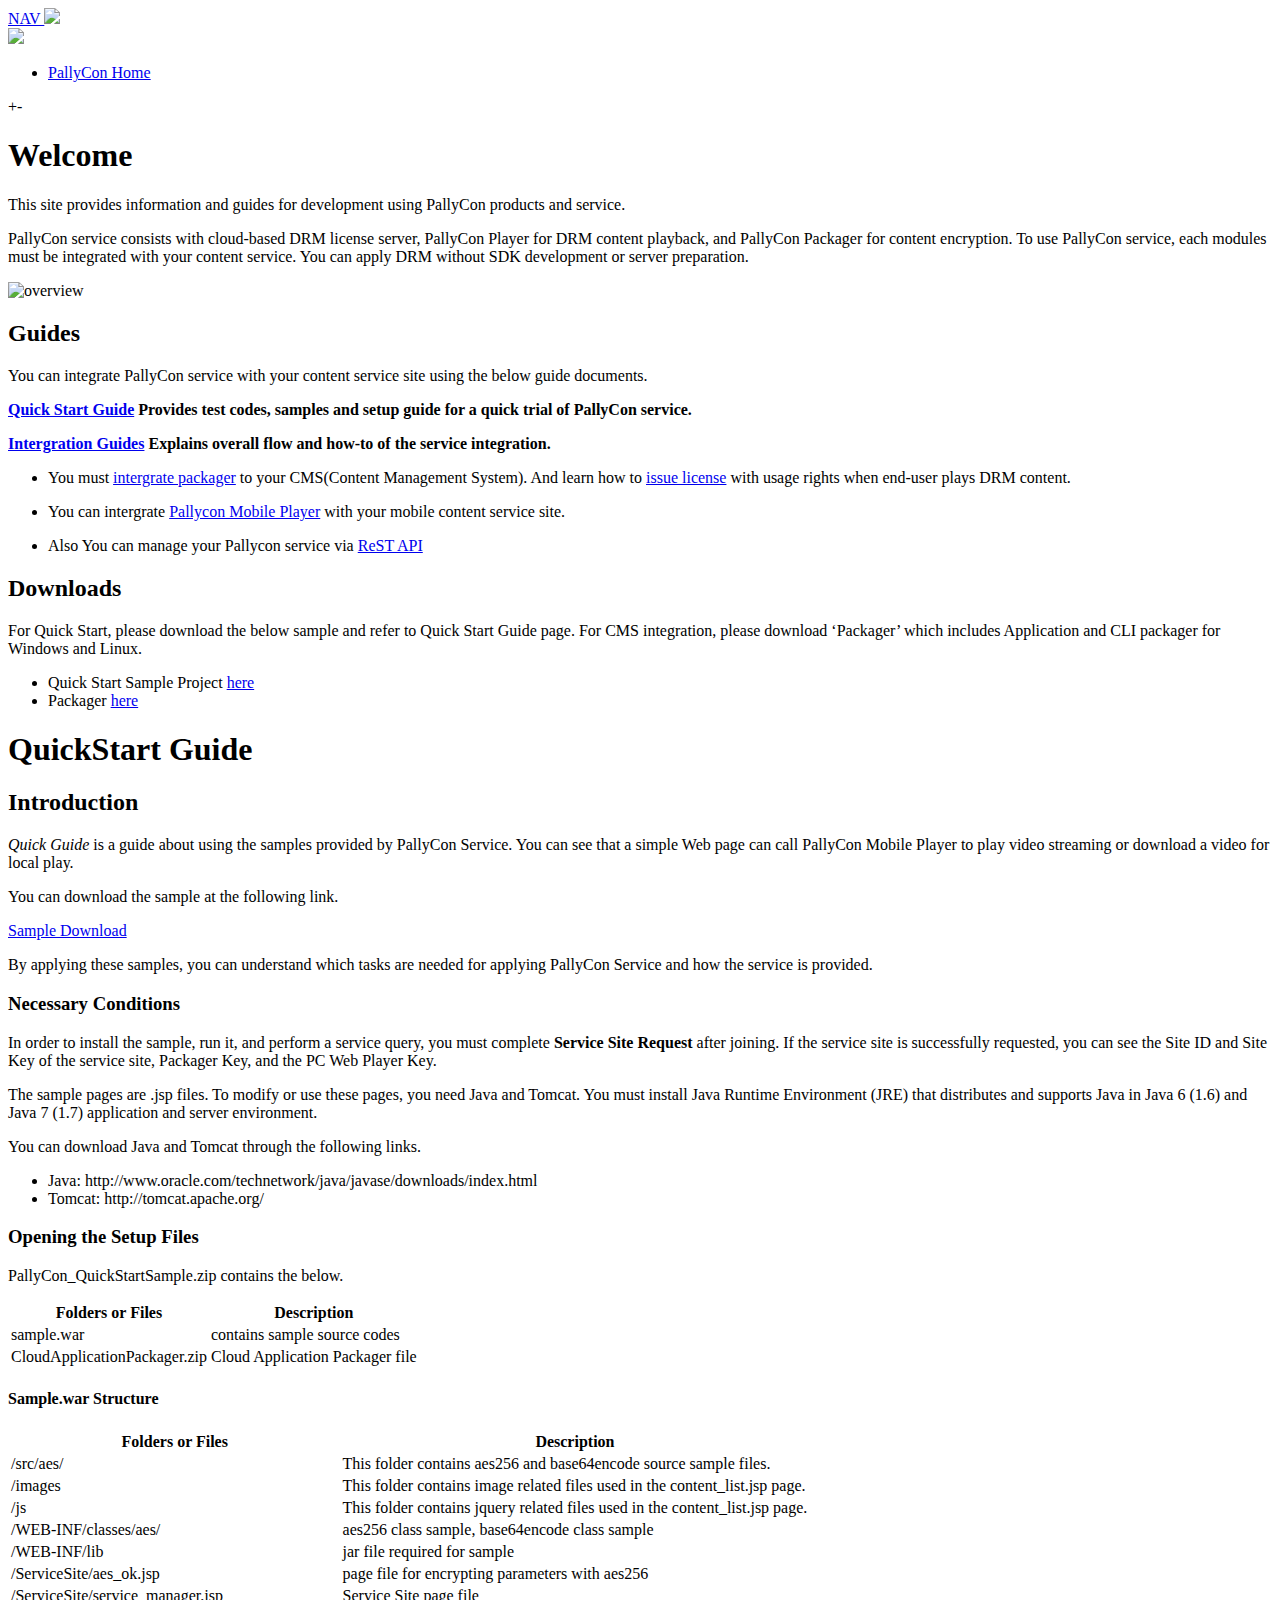
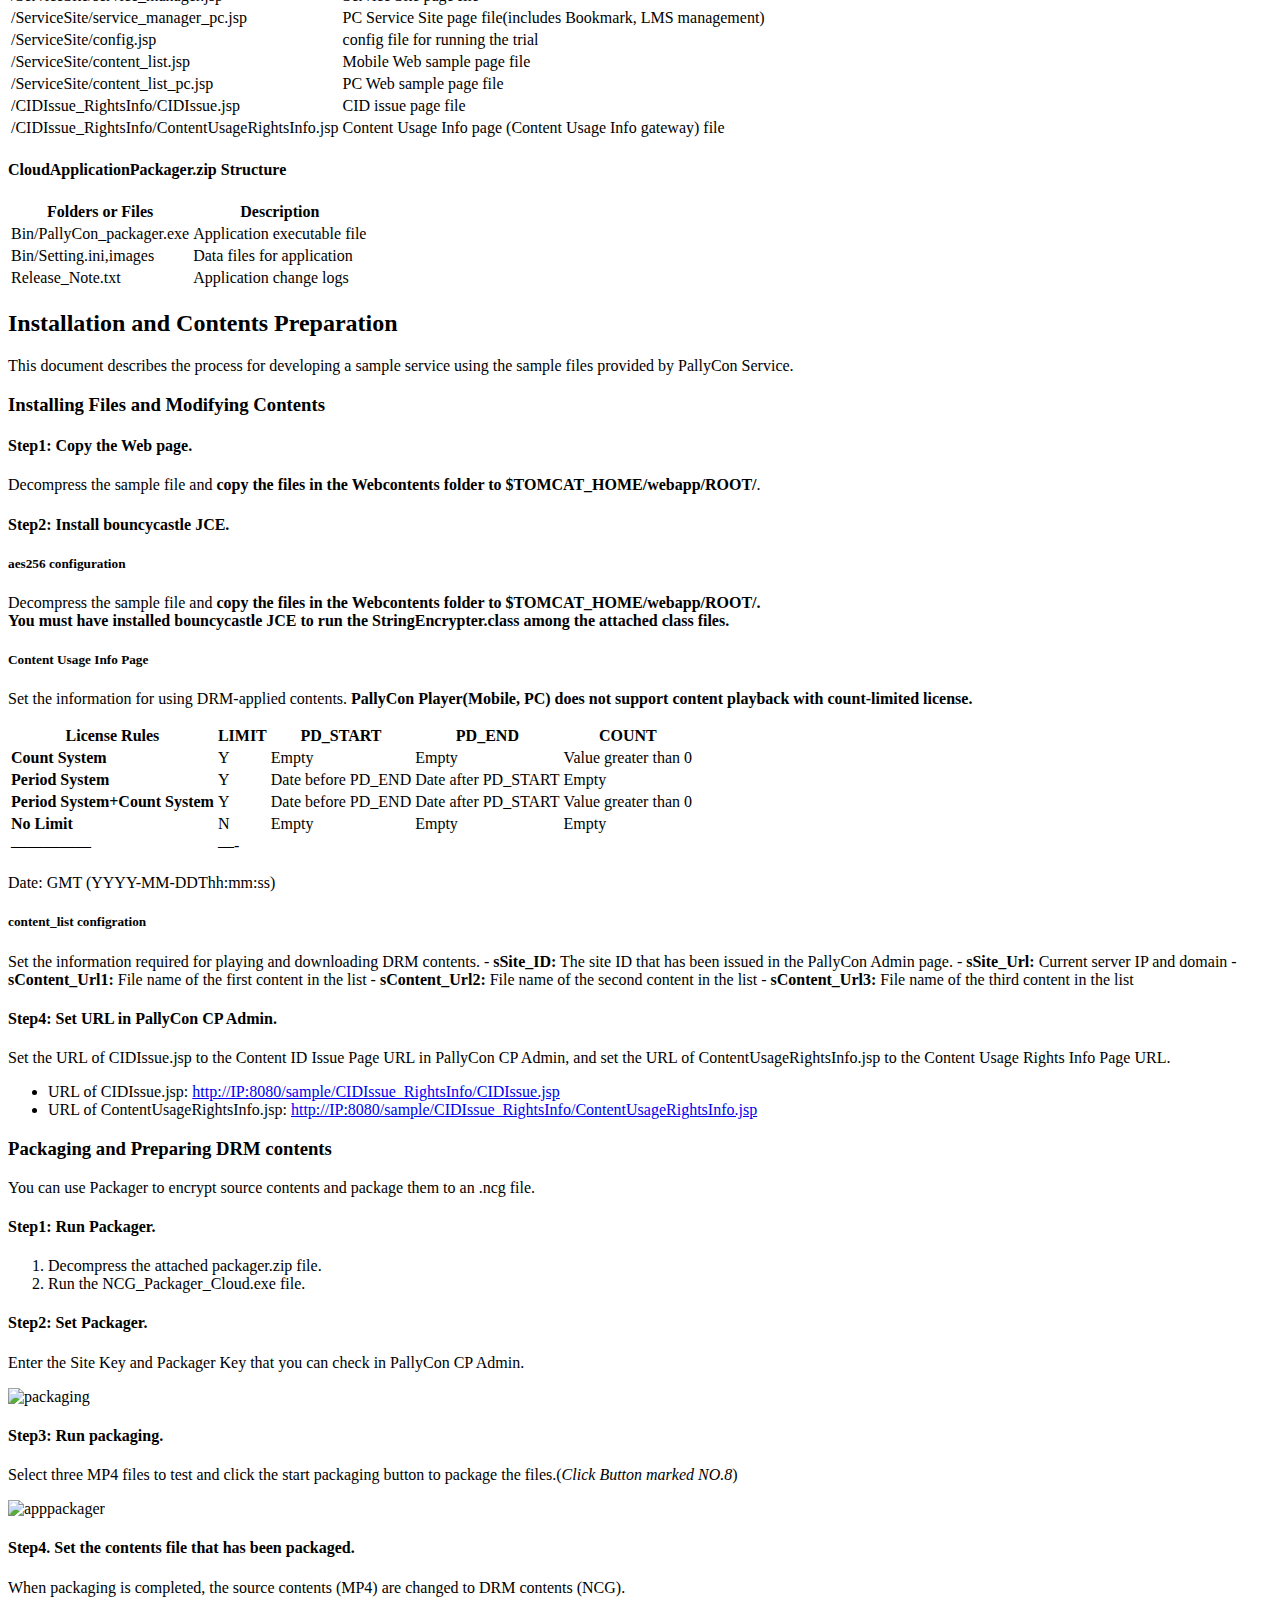
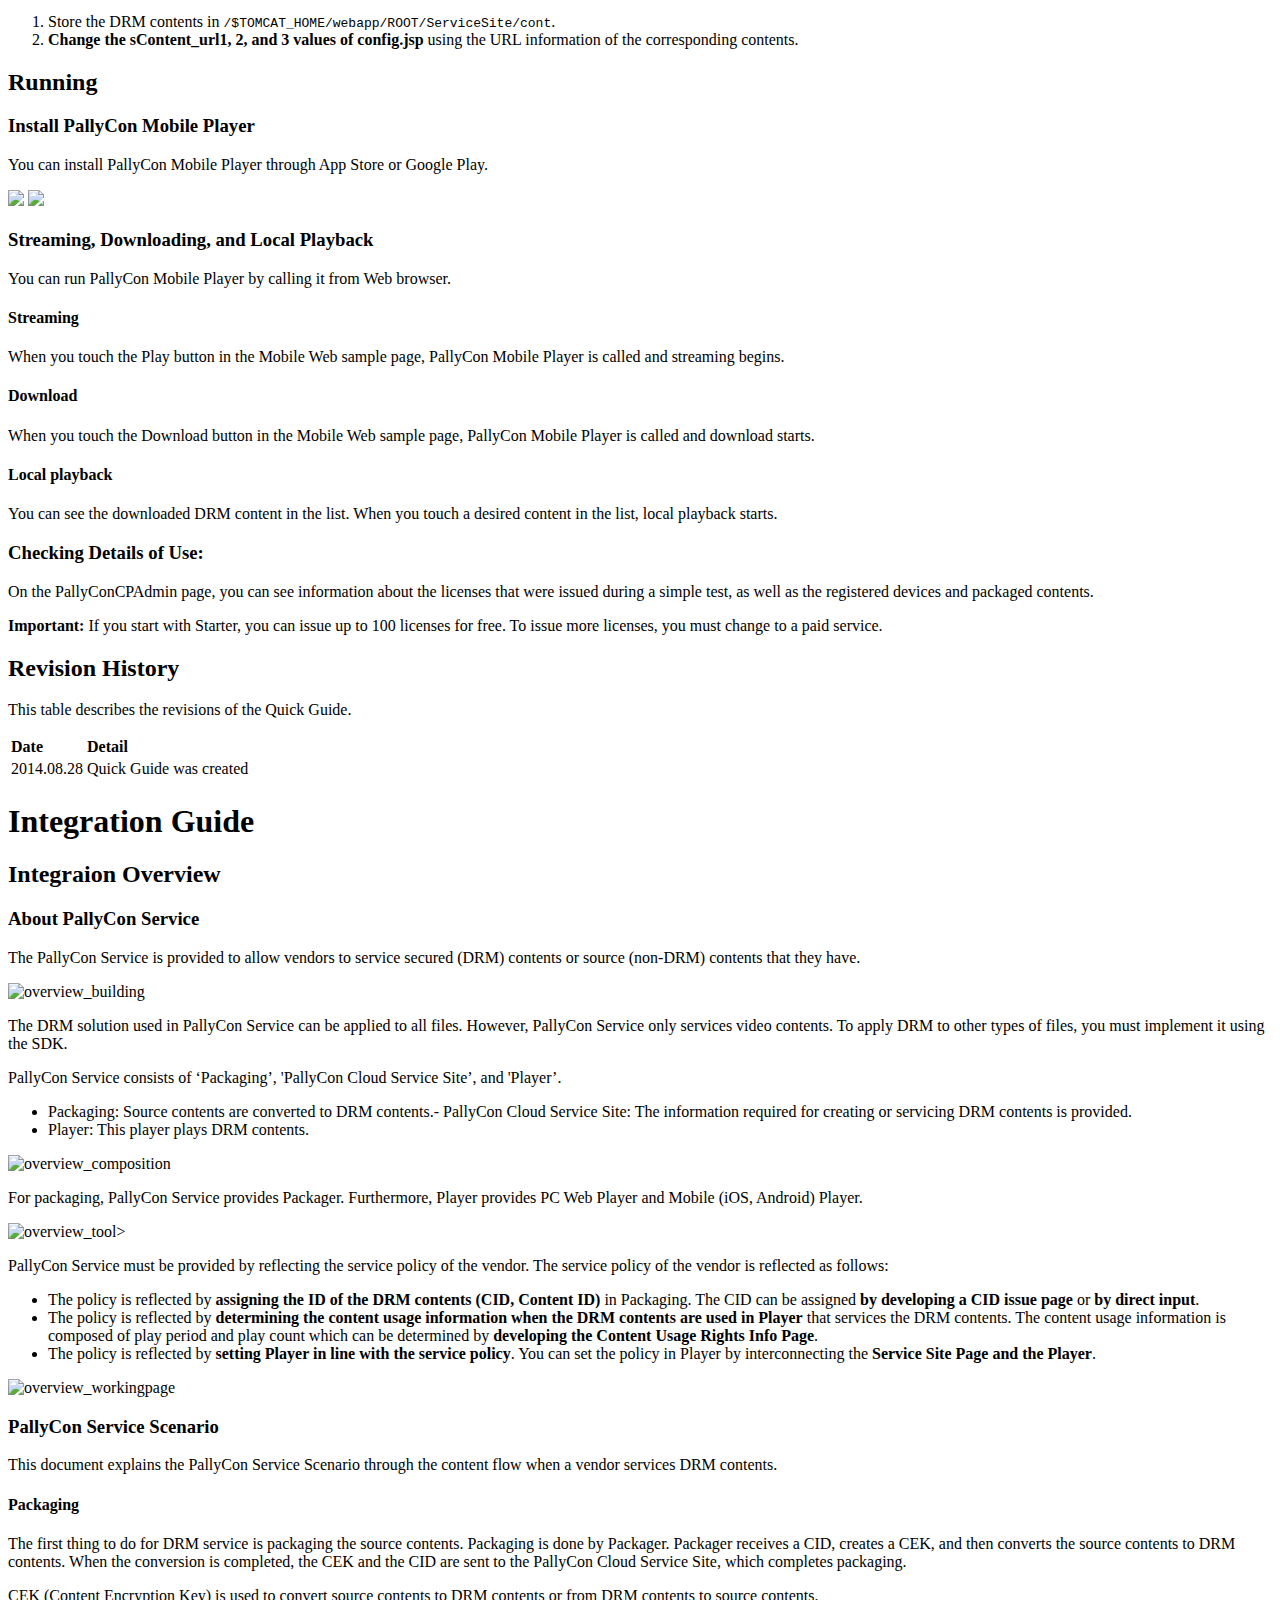
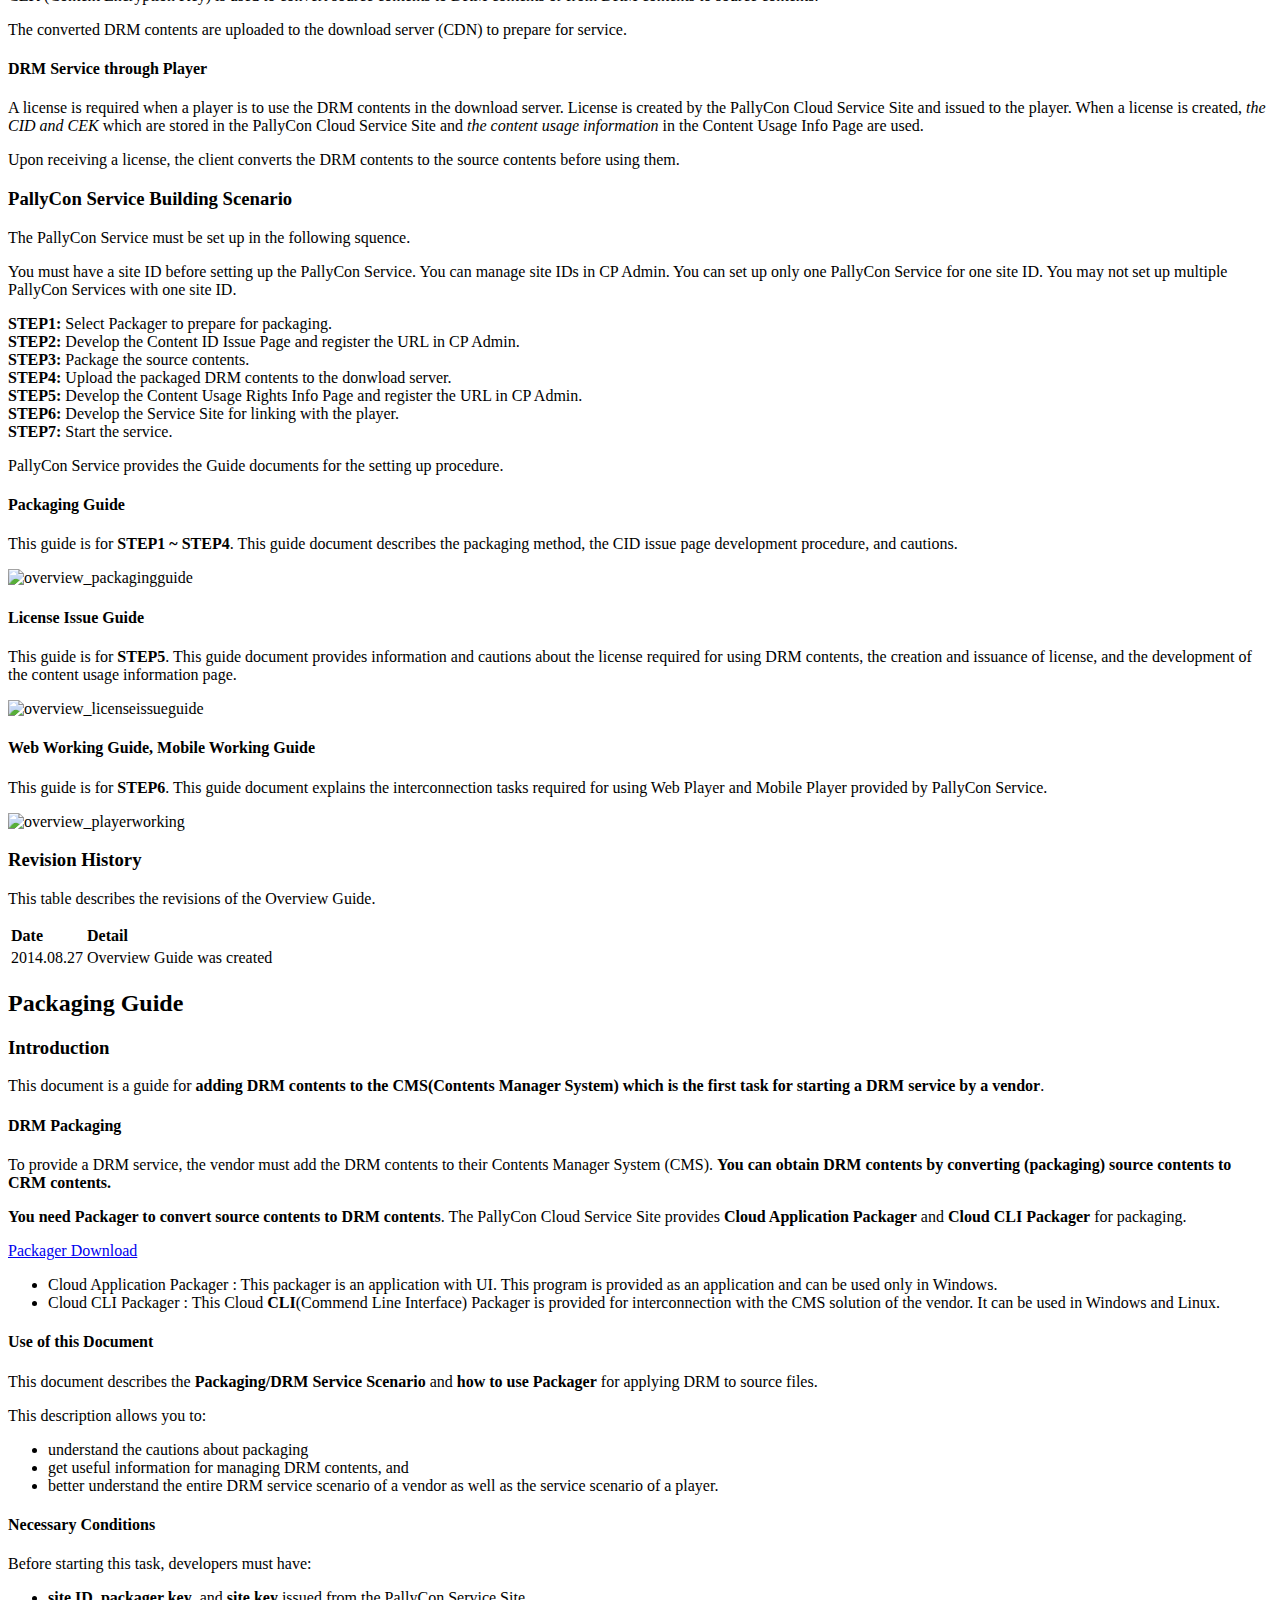
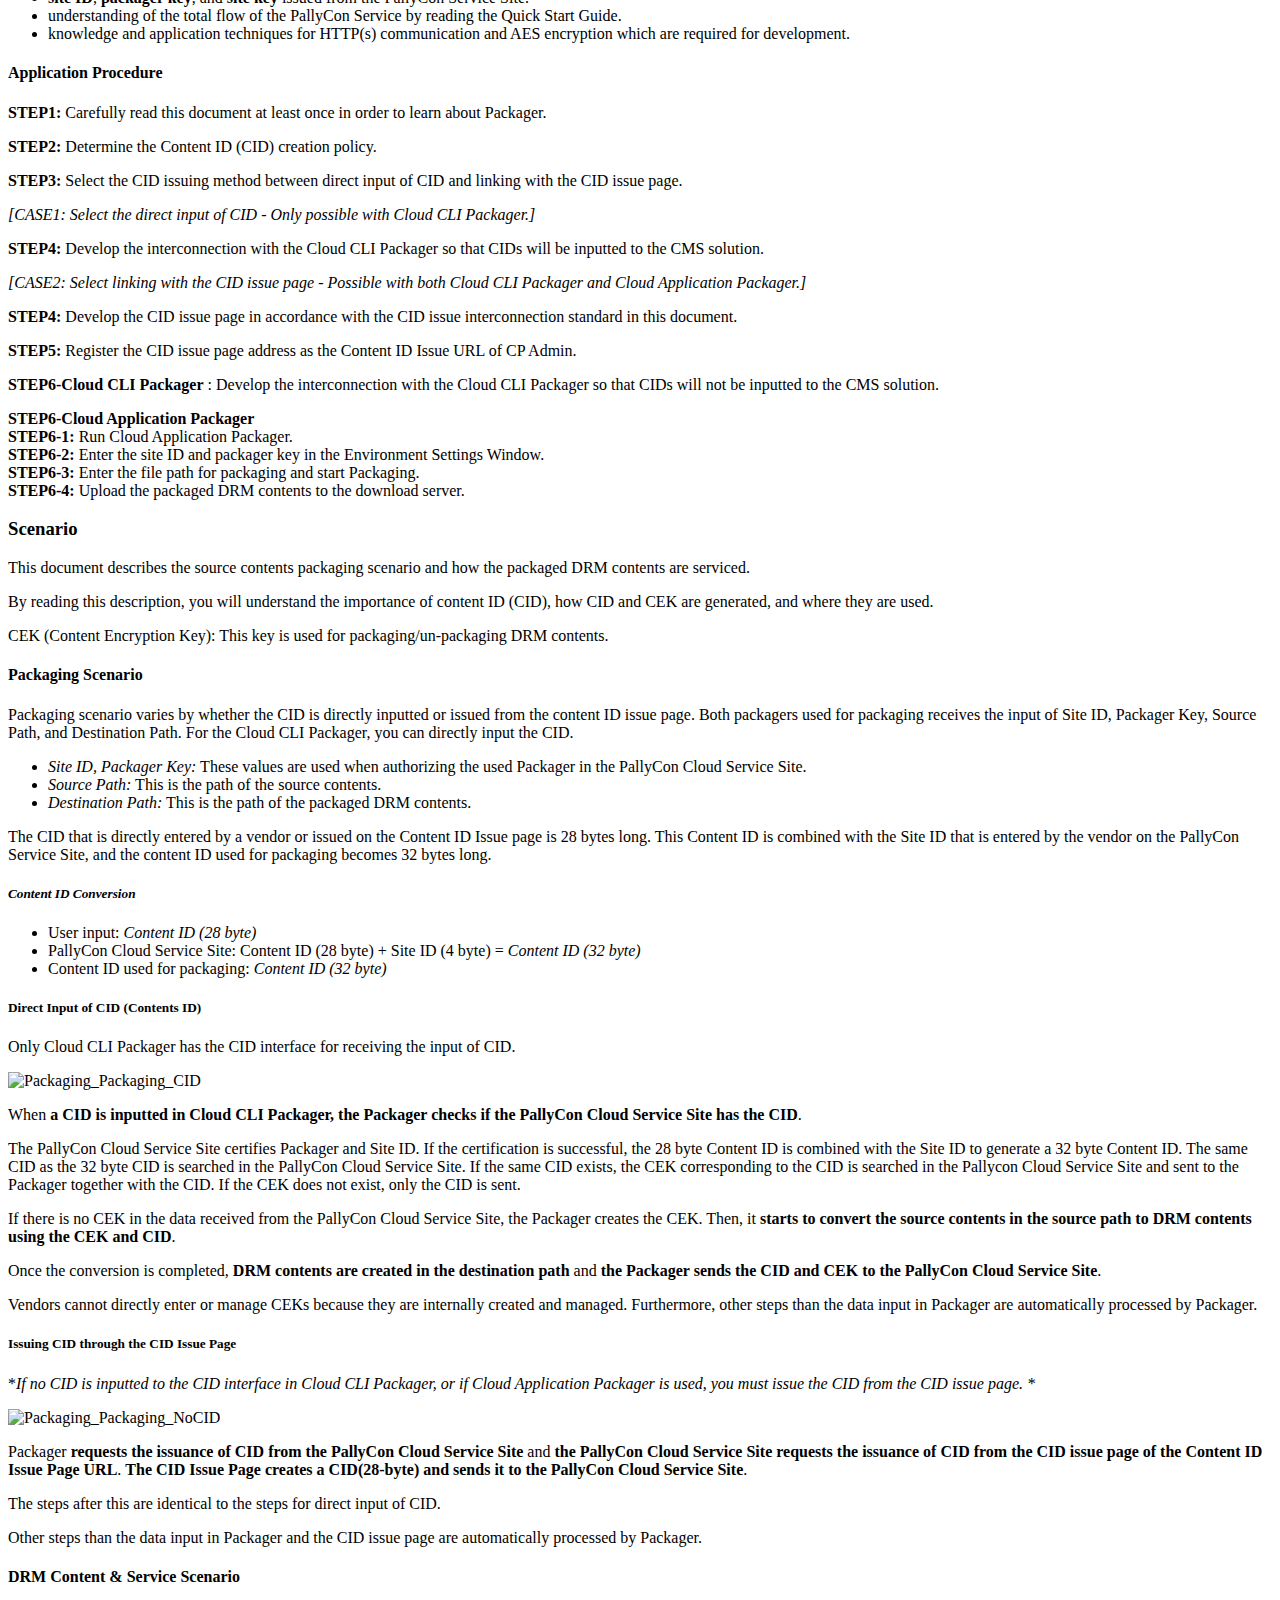
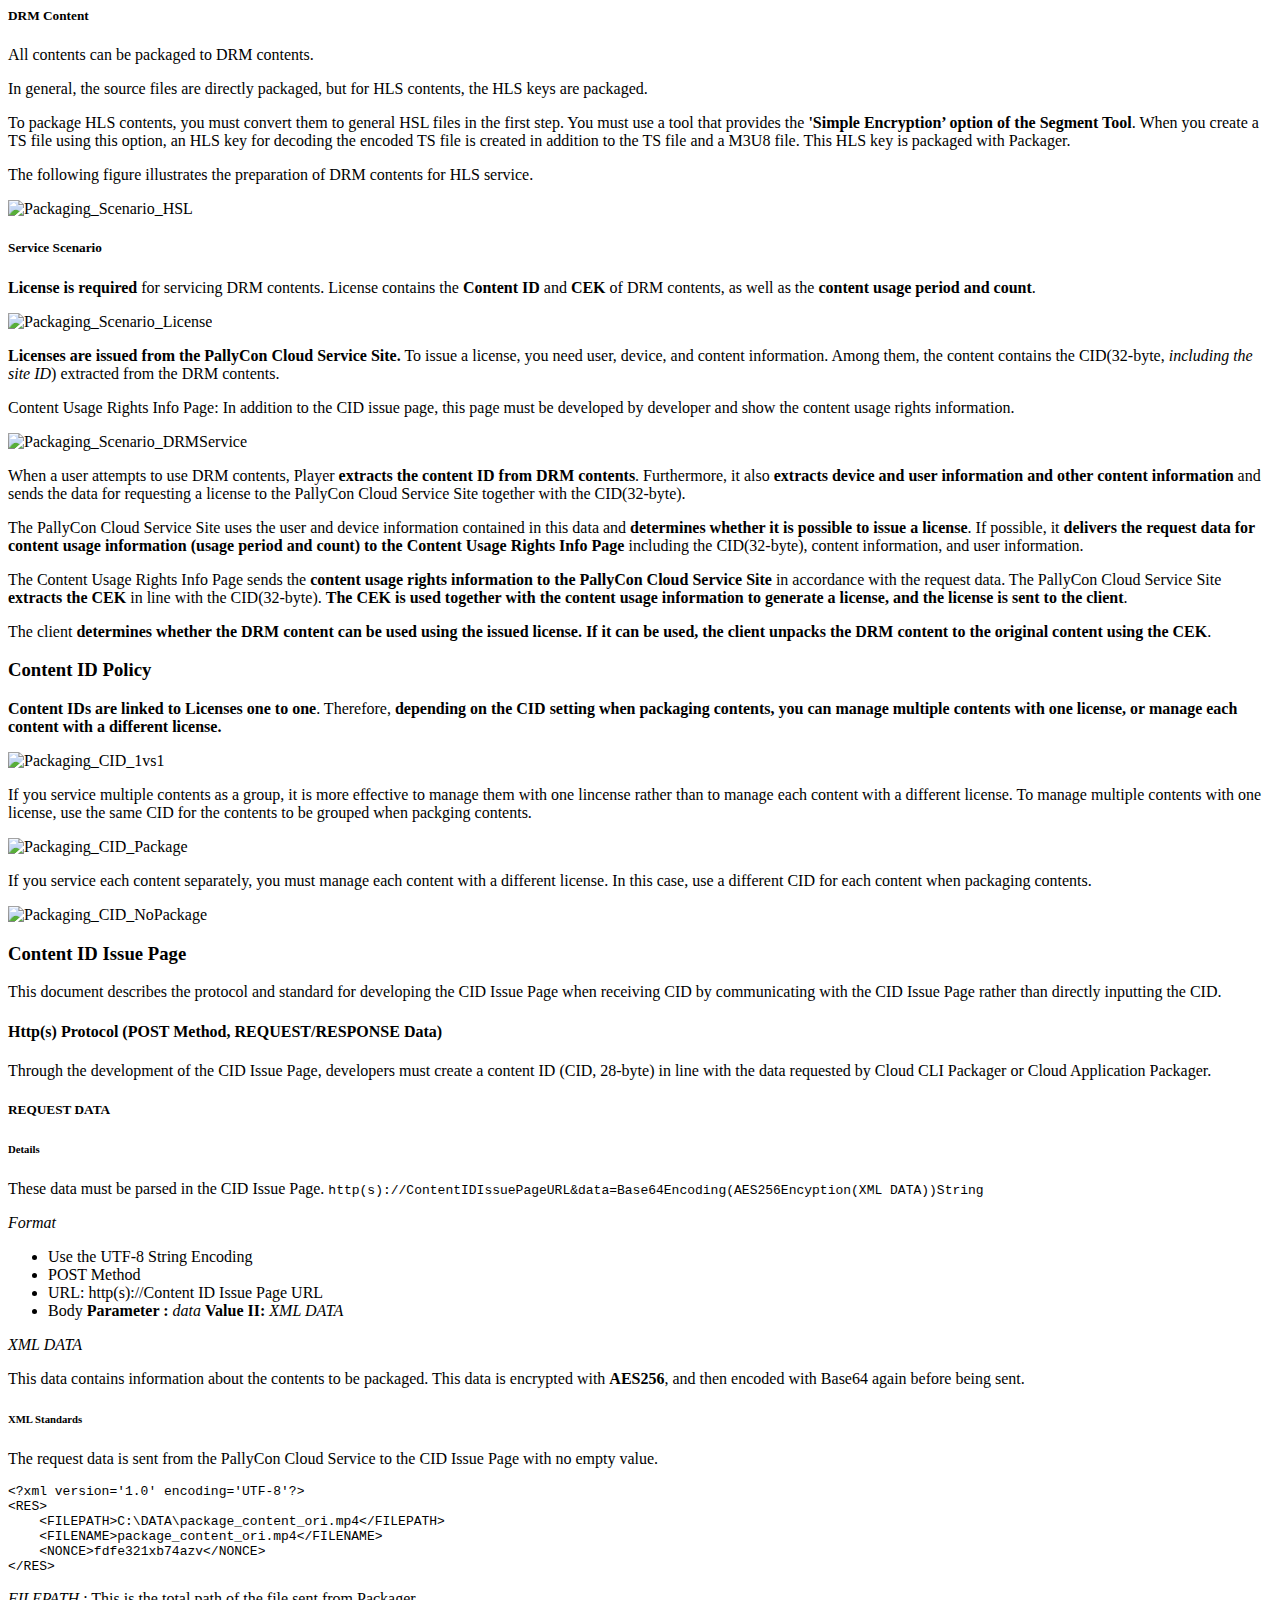
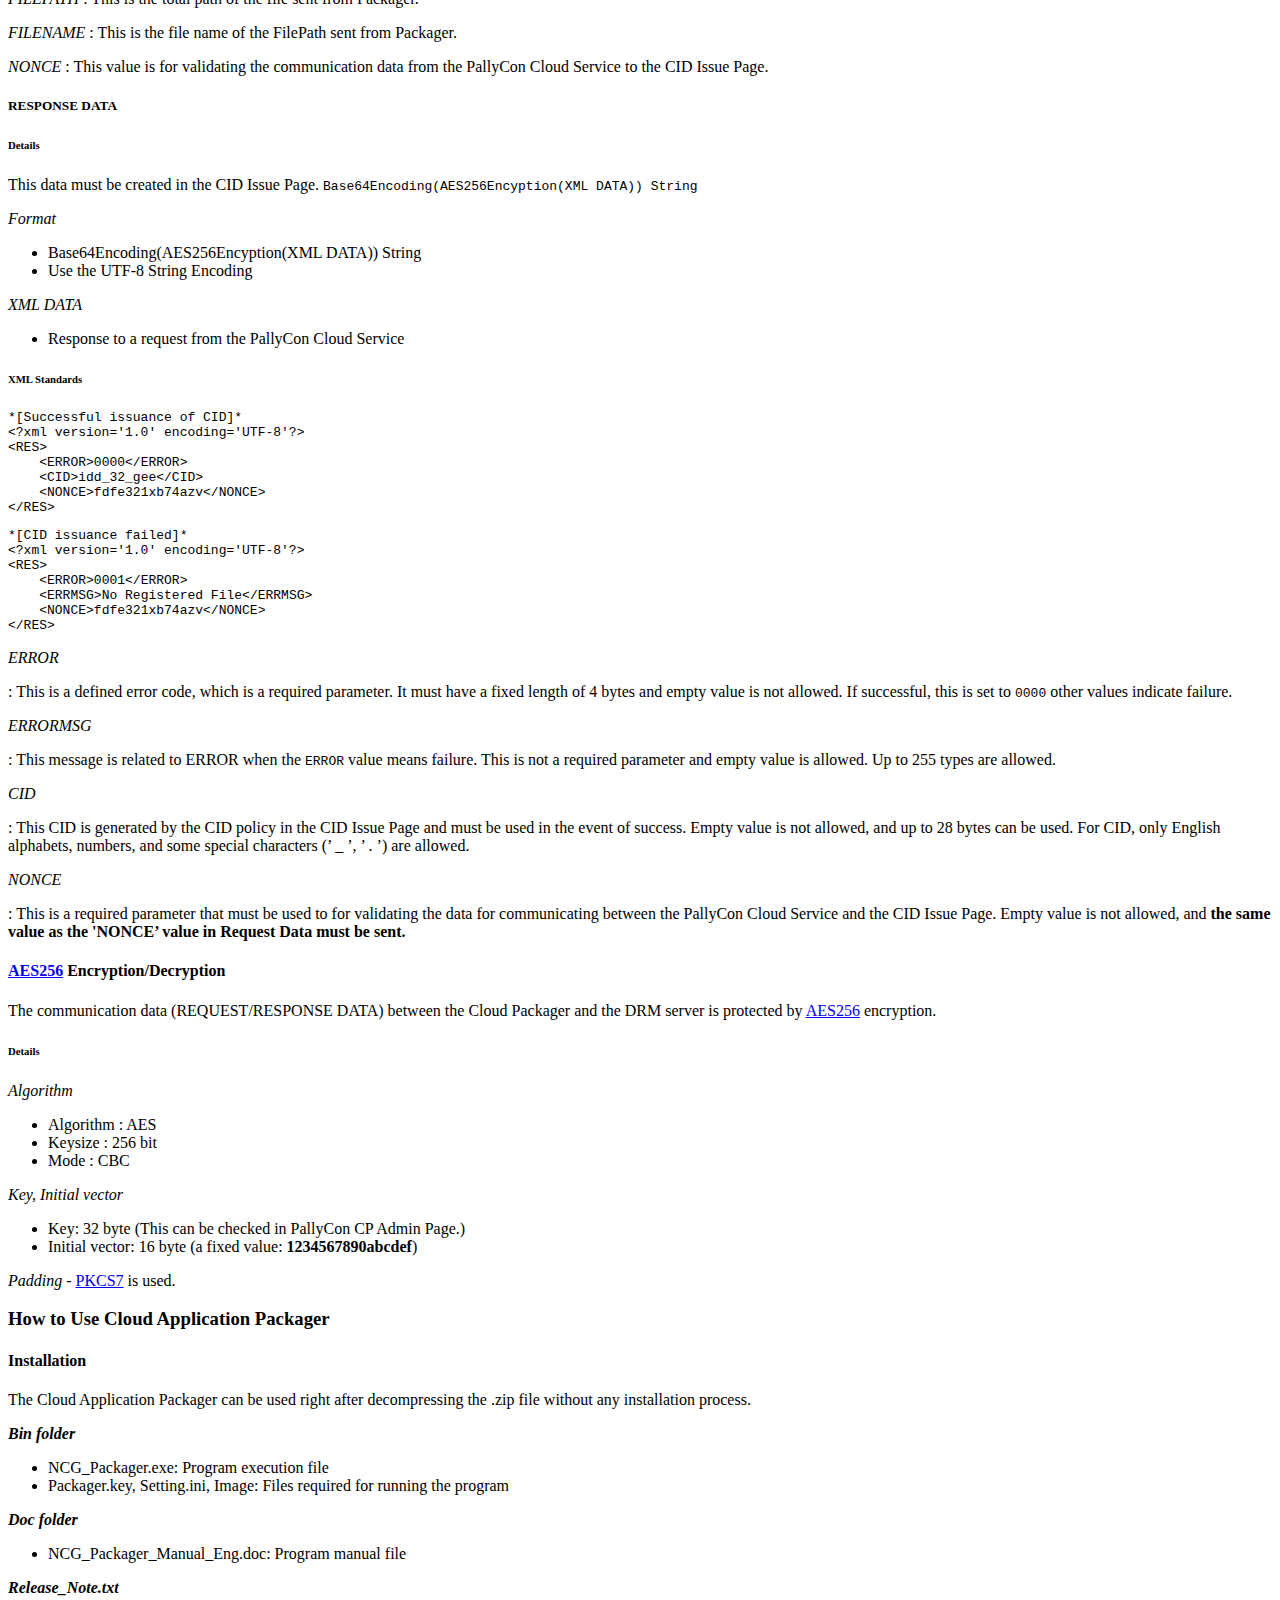
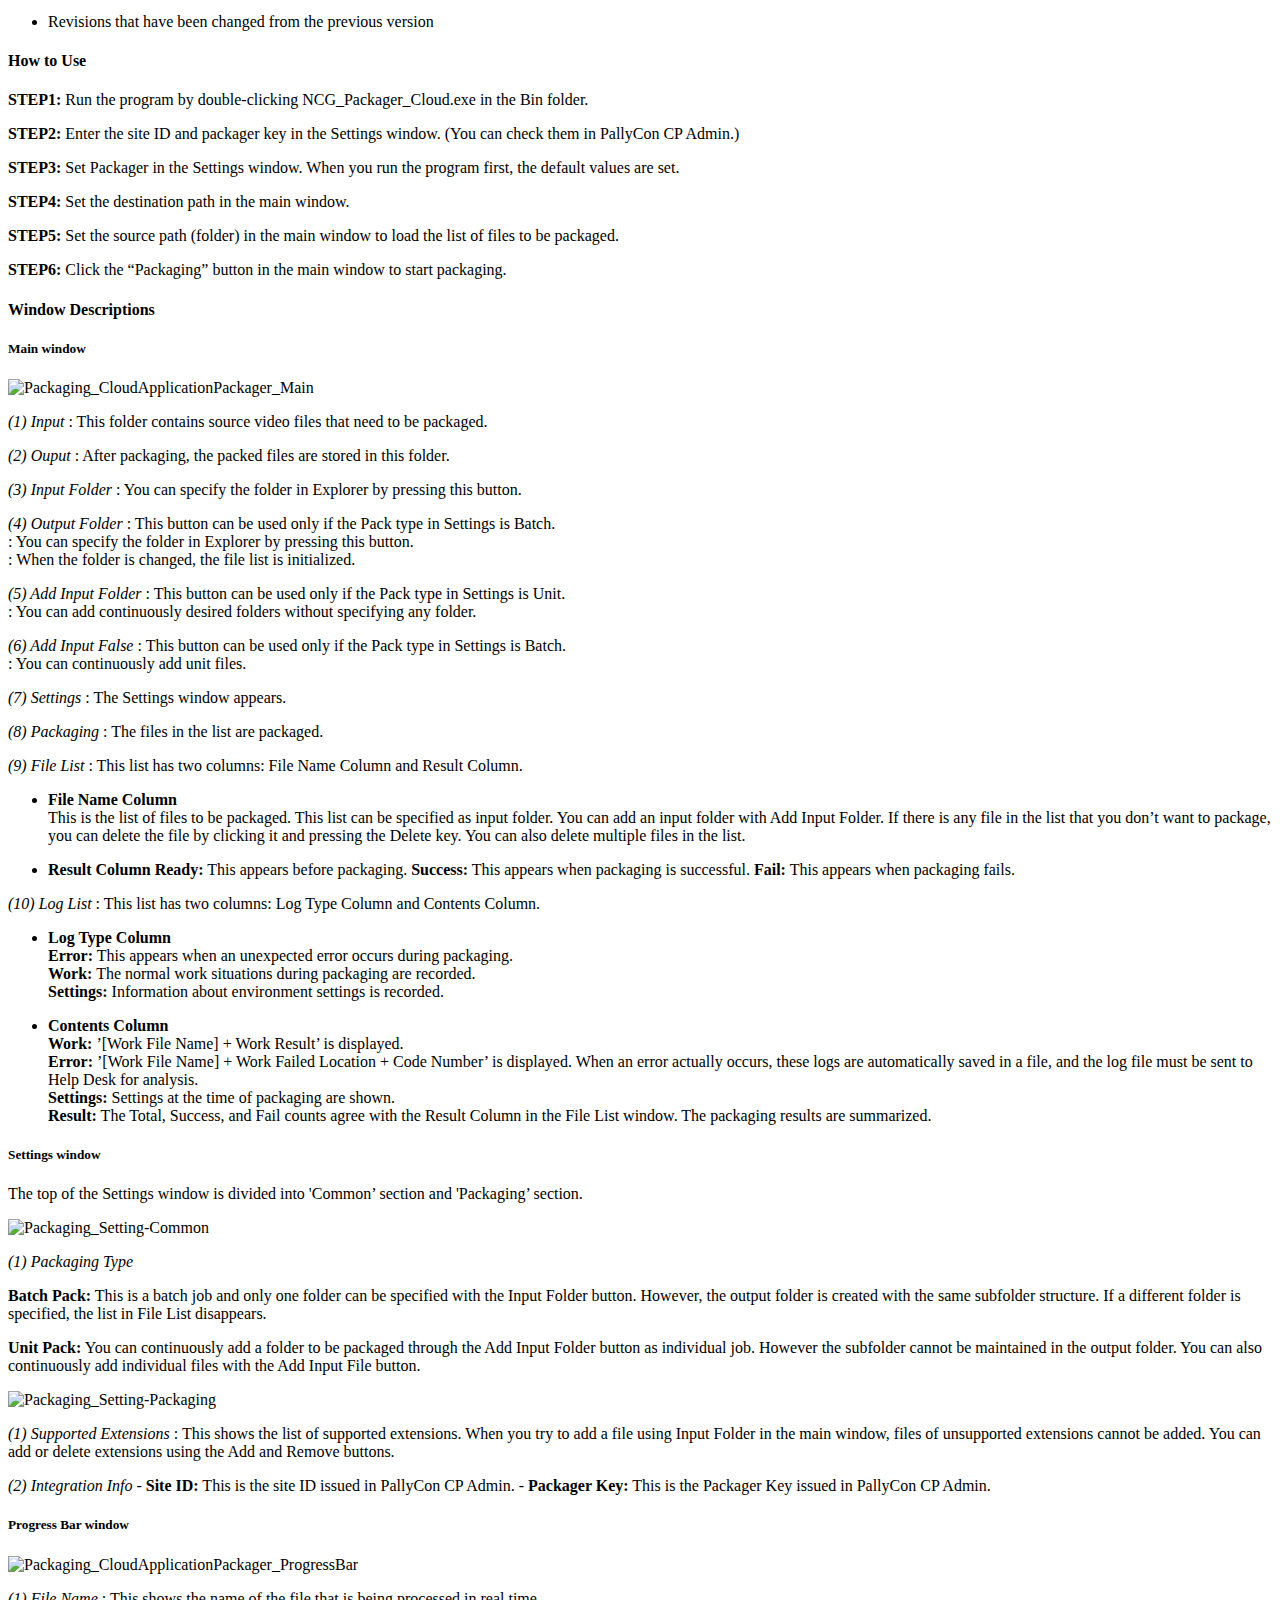
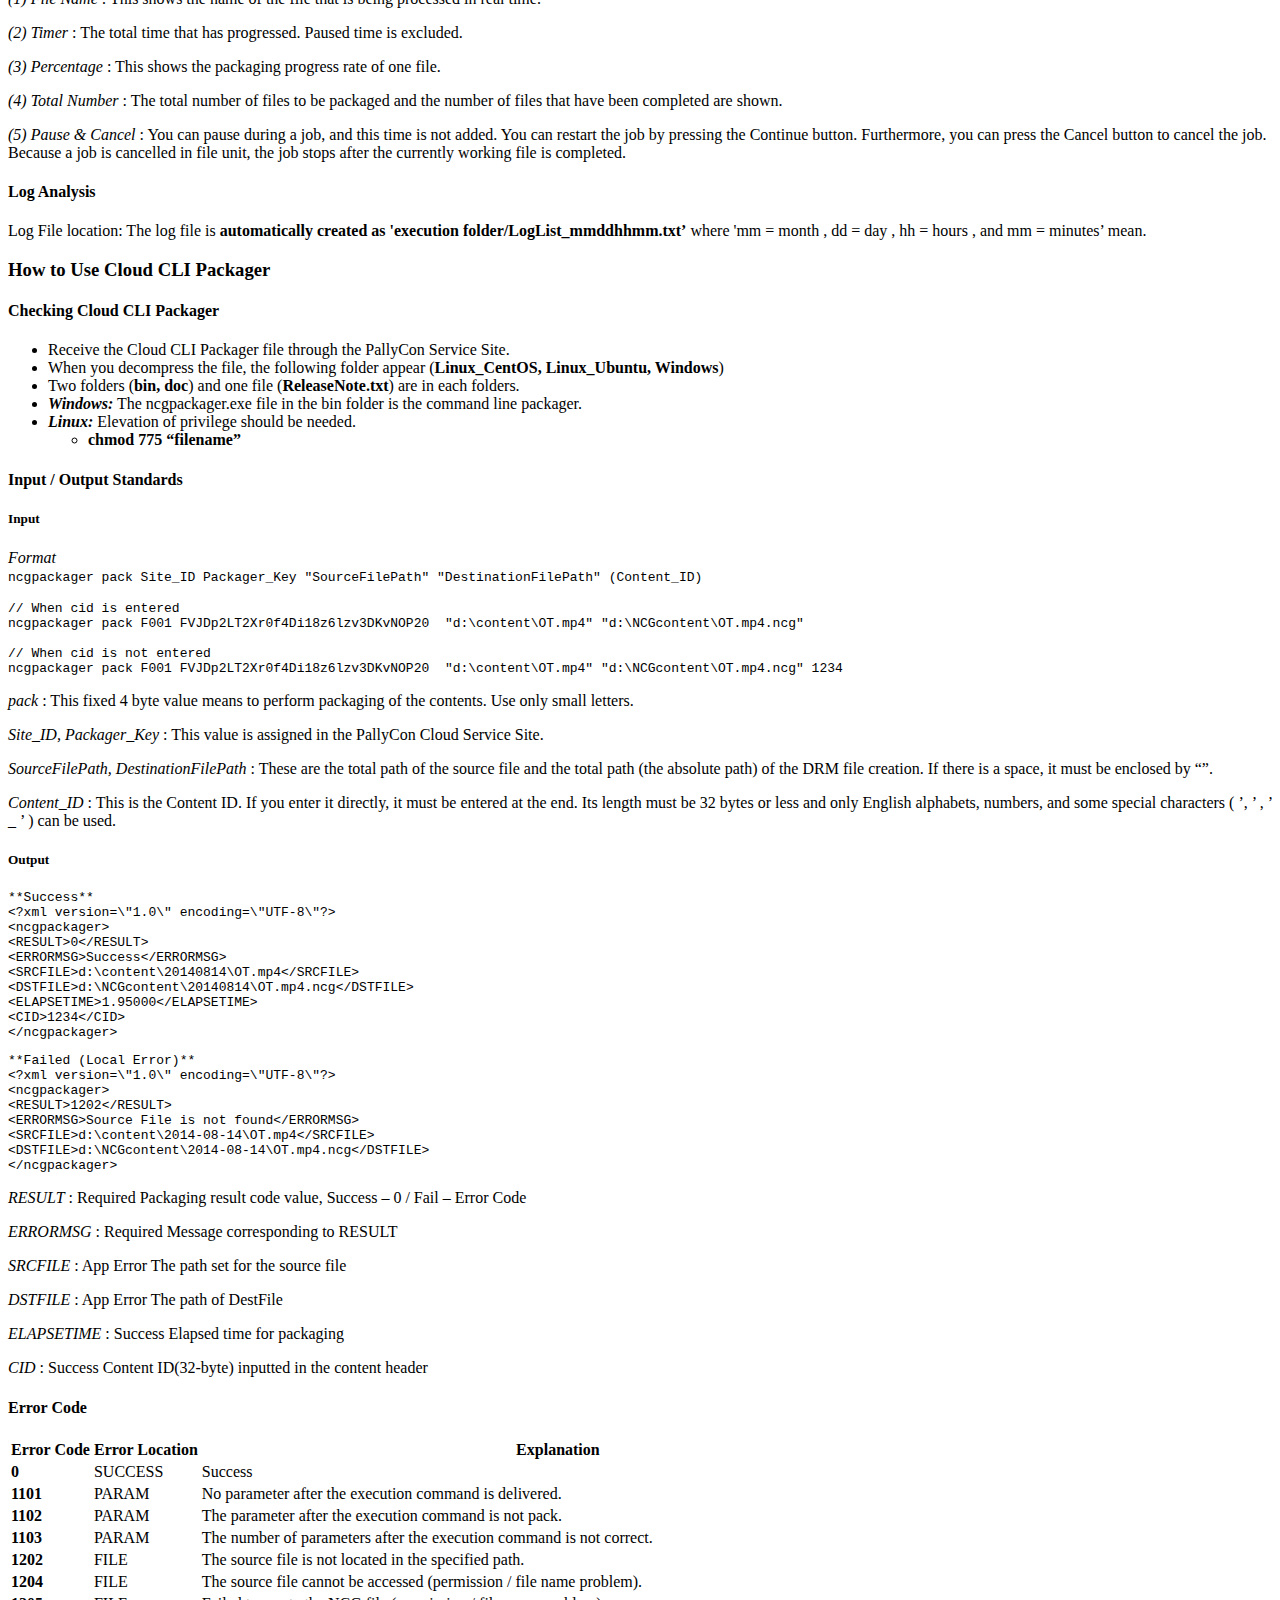
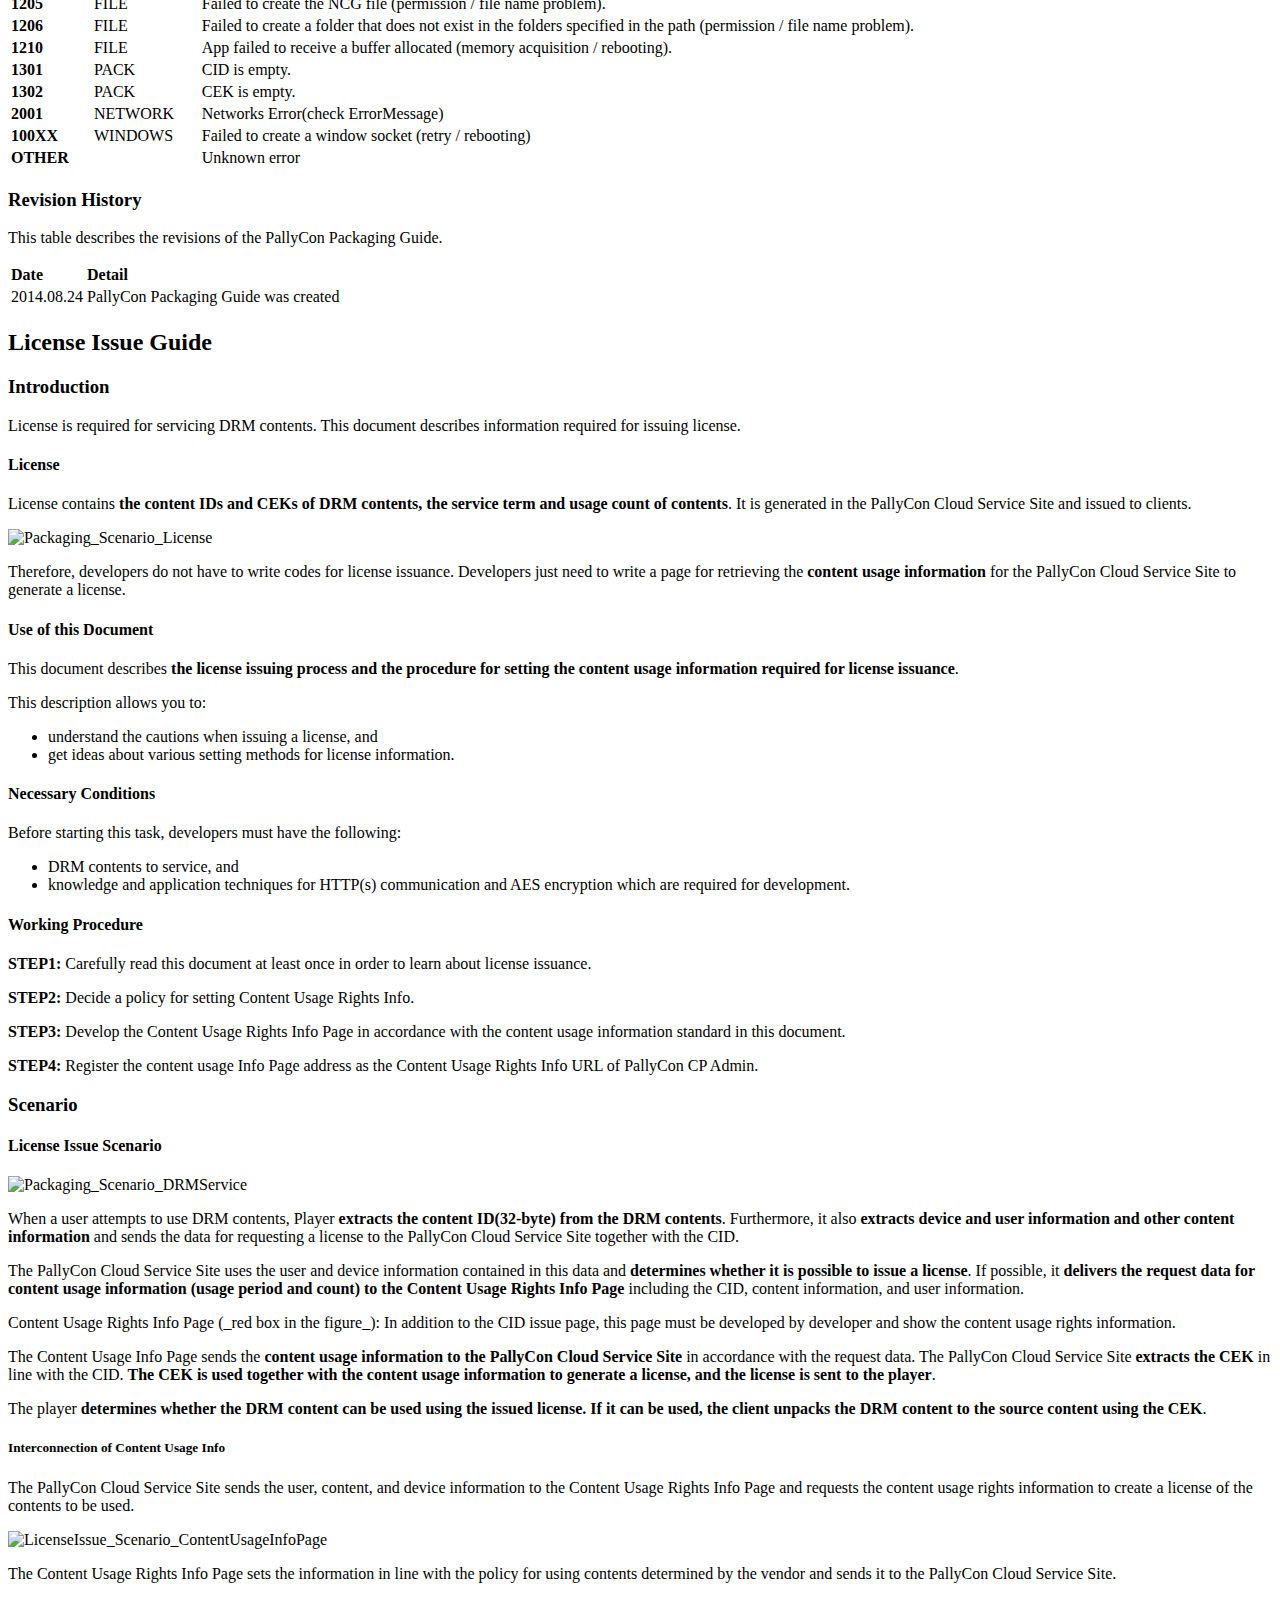
==== en/index.html @ c4358932 "Site updated to 80c2a2b" ====
<!doctype html>
<html>
  <head>
    <meta charset="utf-8">
    <meta content="IE=edge,chrome=1" http-equiv="X-UA-Compatible">
    <meta name="viewport" content="width=device-width, initial-scale=1, maximum-scale=1">
    <title>PallyCon Books</title>

    <link href="../stylesheets/screen.css" rel="stylesheet" type="text/css" media="screen" />
    <link href="../stylesheets/print.css" rel="stylesheet" type="text/css" media="print" />
    <script src="https://ajax.googleapis.com/ajax/libs/jquery/1.11.0/jquery.min.js"></script>
      <script src="../javascripts/all_nosearch.js" type="text/javascript"></script>

  </head>

  <body class="en en_index">
    <a href="#" id="nav-button">
      <span>
        NAV
        <img src="../images/navbar.png" />
      </span>
    </a>
    <div class="tocify-wrapper">
      <a href="#"> <img src="../images/logo.png" /></a>
      <div id="toc">
      </div>
        <ul class="toc-footer">
            <li><a href='http://www.pallycon.com'>PallyCon Home</a></li>
        </ul>
      +-
    </div>
    <div class="page-wrapper">
      <div class="dark-box"></div>
      <div class="content">
        
          <h1 id='welcome'>Welcome</h1>
<p>This site provides information and guides for development using PallyCon products and service.</p>

<p>PallyCon service consists with cloud-based DRM license server, PallyCon Player for DRM content playback, and PallyCon Packager for content encryption. To use PallyCon service, each modules must be integrated with your content service. You can apply DRM without SDK development or server preparation.</p>

<p><img alt="overview" src="../images/overview_diagram_eng.jpg" /></p>
<h2 id='guides'>Guides</h2>
<p>You can integrate PallyCon service with your content service site using the below guide documents.</p>

<p><strong><a href="#quick-start-guide">Quick Start Guide</a> Provides test codes, samples and setup guide for a quick trial of PallyCon service.</strong> </p>

<p><strong><a href="#intergration-overview">Intergration Guides</a> Explains overall flow and how-to of the service integration.</strong> </p>

<ul>
<li><p>You must <a href="#packaging-guide">intergrate packager</a> to your CMS(Content Management System). And learn how to <a href="#license-issue-guide">issue license</a> with usage rights when end-user plays DRM content. </p></li>
<li><p>You can intergrate <a href="#mobile-player-guide">Pallycon Mobile Player</a> with your mobile content service site.</p></li>
<li><p>Also You can manage your Pallycon service via <a href="#rest-api-guide">ReST API</a>  </p></li>
</ul>
<h2 id='downloads'>Downloads</h2>
<p>For Quick Start, please download the below sample and refer to Quick Start Guide page.
For CMS integration, please download &lsquo;Packager&rsquo; which includes Application and CLI packager for Windows and Linux.</p>

<ul>
<li>Quick Start Sample Project <a href="http://www.pallycon.com/developer/PallyCon_QuickStartSample.zip">here</a></li>
<li>Packager <a href="http://www.pallycon.com/developer/PallyCon_Packager.zip">here</a></li>
</ul>

          <h1 id='quickstart-guide'>QuickStart Guide</h1><h2 id='introduction'>Introduction</h2>
<p><em>Quick Guide</em> is a guide about using the samples provided by PallyCon Service. You can see that a simple Web page can call PallyCon Mobile Player to play video streaming or download a video for local play. </p>

<p>You can download the sample at the following link.</p>

<p><i class="icon-folder-open"></i> <a href="http://www.pallycon.com/developer/PallyCon_QuickStartSample.zip">Sample Download</a></p>

<p>By applying these samples, you can understand which tasks are needed for applying PallyCon Service and how the service is provided. </p>
<h3 id='necessary-conditions'>Necessary Conditions</h3>
<p>In order to install the sample, run it, and perform a service query, you must complete <strong>Service Site Request</strong> after joining. If the service site is successfully requested, you can see the Site ID and Site Key of the service site, Packager Key, and the PC Web Player Key. </p>

<p>The sample pages are .jsp files. To modify or use these pages, you need Java and Tomcat. 
You must install Java Runtime Environment (JRE) that distributes and supports Java in Java 6 (1.6) and Java 7 (1.7) application and server environment.</p>

<p>You can download Java and Tomcat through the following links.</p>

<ul>
<li>Java: http://www.oracle.com/technetwork/java/javase/downloads/index.html</li>
<li>Tomcat: http://tomcat.apache.org/ </li>
</ul>
<h3 id='opening-the-setup-files'>Opening the Setup Files</h3>
<p>PallyCon_QuickStartSample.zip contains the below.</p>

<table><thead>
<tr>
<th>Folders or Files</th>
<th>Description</th>
</tr>
</thead><tbody>
<tr>
<td>sample.war</td>
<td>contains sample source codes</td>
</tr>
<tr>
<td>CloudApplicationPackager.zip</td>
<td>Cloud Application Packager file</td>
</tr>
</tbody></table>
<h4 id='sample-war-structure'>Sample.war Structure</h4>
<table><thead>
<tr>
<th>Folders or Files</th>
<th>Description</th>
</tr>
</thead><tbody>
<tr>
<td>/src/aes/</td>
<td>This folder contains aes256 and base64encode source sample files.</td>
</tr>
<tr>
<td>/images</td>
<td>This folder contains image related files used in the content_list.jsp page.</td>
</tr>
<tr>
<td>/js</td>
<td>This folder contains jquery related files used in the content_list.jsp page.</td>
</tr>
<tr>
<td>/WEB-INF/classes/aes/</td>
<td>aes256 class sample, base64encode class sample</td>
</tr>
<tr>
<td>/WEB-INF/lib</td>
<td>jar file required for sample</td>
</tr>
<tr>
<td>/ServiceSite/aes_ok.jsp</td>
<td>page file for encrypting parameters with aes256</td>
</tr>
<tr>
<td>/ServiceSite/service_manager.jsp</td>
<td>Service Site page file</td>
</tr>
<tr>
<td>/ServiceSite/service_manager_pc.jsp</td>
<td>PC Service Site page file(includes Bookmark, LMS management)</td>
</tr>
<tr>
<td>/ServiceSite/config.jsp</td>
<td>config file for running the trial</td>
</tr>
<tr>
<td>/ServiceSite/content_list.jsp</td>
<td>Mobile Web sample page file</td>
</tr>
<tr>
<td>/ServiceSite/content_list_pc.jsp</td>
<td>PC Web sample page file</td>
</tr>
<tr>
<td>/CIDIssue_RightsInfo/CIDIssue.jsp</td>
<td>CID issue page file</td>
</tr>
<tr>
<td>/CIDIssue_RightsInfo/ContentUsageRightsInfo.jsp</td>
<td>Content Usage Info page (Content Usage Info gateway) file</td>
</tr>
</tbody></table>
<h4 id='cloudapplicationpackager-zip-structure'>CloudApplicationPackager.zip Structure</h4>
<table><thead>
<tr>
<th>Folders or Files</th>
<th>Description</th>
</tr>
</thead><tbody>
<tr>
<td>Bin/PallyCon_packager.exe</td>
<td>Application executable file</td>
</tr>
<tr>
<td>Bin/Setting.ini,images</td>
<td>Data files for application</td>
</tr>
<tr>
<td>Release_Note.txt</td>
<td>Application change logs</td>
</tr>
</tbody></table>
<h2 id='installation-and-contents-preparation'>Installation and Contents Preparation</h2>
<p>This document describes the process for developing a sample service using the sample files provided by PallyCon Service. </p>
<h3 id='installing-files-and-modifying-contents'>Installing Files and Modifying Contents</h3><h4 id='step1-copy-the-web-page-'>Step1: Copy the Web page.</h4>
<p>Decompress the sample file and <strong>copy the files in the Webcontents folder to $TOMCAT_HOME/webapp/ROOT/</strong>. </p>
<h4 id='step2-install-bouncycastle-jce-'>Step2: Install bouncycastle JCE.</h4><h5 id='aes256-configuration'>aes256 configuration</h5>
<p>Decompress the sample file and <strong>copy the files in the Webcontents folder to $TOMCAT_HOME/webapp/ROOT/.</strong><br>
<strong>You must have installed bouncycastle JCE to run the StringEncrypter.class among the attached class files.</strong></p>
<h5 id='content-usage-info-page'>Content Usage Info Page</h5>
<p>Set the information for using DRM-applied contents.
<strong>PallyCon Player(Mobile, PC) does not support content playback with count-limited license.</strong></p>

<table><thead>
<tr>
<th>License Rules</th>
<th>LIMIT</th>
<th>PD_START</th>
<th>PD_END</th>
<th>COUNT</th>
</tr>
</thead><tbody>
<tr>
<td><strong>Count System</strong></td>
<td>Y</td>
<td>Empty</td>
<td>Empty</td>
<td>Value greater than 0</td>
</tr>
<tr>
<td><strong>Period System</strong></td>
<td>Y</td>
<td>Date before PD_END</td>
<td>Date after PD_START</td>
<td>Empty</td>
</tr>
<tr>
<td><strong>Period System+Count System</strong></td>
<td>Y</td>
<td>Date before PD_END</td>
<td>Date after PD_START</td>
<td>Value greater than 0</td>
</tr>
<tr>
<td><strong>No Limit</strong></td>
<td>N</td>
<td>Empty</td>
<td>Empty</td>
<td>Empty</td>
</tr>
<tr>
<td>&mdash;&mdash;&mdash;&mdash;&mdash;</td>
<td>&mdash;-</td>
<td></td>
<td></td>
<td></td>
</tr>
</tbody></table>

<p>Date: GMT (YYYY-MM-DDThh:mm:ss)</p>
<h5 id='content_list-configration'>content_list configration</h5>
<p>Set the information required for playing and downloading DRM contents. 
- <strong>sSite_ID:</strong> The site ID that has been issued in the PallyCon Admin page.
- <strong>sSite_Url:</strong> Current server IP and domain
- <strong>sContent_Url1:</strong> File name of the first content in the list
- <strong>sContent_Url2:</strong> File name of the second content in the list
- <strong>sContent_Url3:</strong> File name of the third content in the list</p>
<h4 id='step4-set-url-in-pallycon-cp-admin-'>Step4: Set URL in PallyCon CP Admin.</h4>
<p>Set the URL of CIDIssue.jsp to the Content ID Issue Page URL in PallyCon CP Admin, and set the URL of ContentUsageRightsInfo.jsp to the Content Usage Rights Info Page URL. </p>

<ul>
<li>URL of CIDIssue.jsp: <a href="http://IP:8080/sample/CIDIssue_RightsInfo/CIDIssue.jsp">http://IP:8080/sample/CIDIssue_RightsInfo/CIDIssue.jsp</a></li>
<li>URL of ContentUsageRightsInfo.jsp: <a href="http://IP:8080/sample/CIDIssue_RightsInfo/ContentUsageRightsInfo.jsp">http://IP:8080/sample/CIDIssue_RightsInfo/ContentUsageRightsInfo.jsp</a></li>
</ul>
<h3 id='packaging-and-preparing-drm-contents'>Packaging and Preparing DRM contents</h3>
<p>You can use Packager to encrypt source contents and package them to an .ncg file.</p>
<h4 id='step1-run-packager-'>Step1: Run Packager.</h4>
<ol>
<li>Decompress the attached packager.zip file.</li>
<li>Run the NCG_Packager_Cloud.exe file.</li>
</ol>
<h4 id='step2-set-packager-'>Step2: Set Packager.</h4>
<p>Enter the Site Key and Packager Key that you can check in PallyCon CP Admin.</p>

<p><img alt="packaging" src="../images/Packaging_Setting-Packaging.png" /> </p>
<h4 id='step3-run-packaging-'>Step3: Run packaging.</h4>
<p>Select three MP4 files to test and click the start packaging button to package the files.(<em>Click Button marked NO.8</em>)</p>

<p><img alt="apppackager" src="../images/Packaging_CloudApplicationPackager_Main.png" /> </p>
<h4 id='step4--set-the-contents-file-that-has-been-packaged-'>Step4. Set the contents file that has been packaged.</h4>
<p>When packaging is completed, the source contents (MP4) are changed to DRM contents (NCG). </p>

<ol>
<li>Store the DRM contents in <code class="prettyprint">/$TOMCAT_HOME/webapp/ROOT/ServiceSite/cont</code>.</li>
<li><strong>Change the sContent_url1, 2, and 3 values of config.jsp</strong> using the URL information of the corresponding contents.</li>
</ol>
<h2 id='running'>Running</h2><h3 id='install-pallycon-mobile-player'>Install PallyCon Mobile Player</h3>
<p>You can install PallyCon Mobile Player through App Store or Google Play. </p>

<p><a href="https://itunes.apple.com/kr/app/pallycon-player/id918473490?mt=8"><img src="../images/appstore_logo.png" width="200"></a>
<a href="https://play.google.com/store/apps/details?id=com.inka.pallycon.pallyconplayer"><img src="../images/google_play_logo.png" width="200"></a></p>
<h3 id='streaming-downloading-and-local-playback'>Streaming, Downloading, and Local Playback</h3>
<p>You can run PallyCon Mobile Player by calling it from Web browser. </p>
<h4 id='streaming'>Streaming</h4>
<p>When you touch the Play button in the Mobile Web sample page, PallyCon Mobile Player is called and streaming begins. </p>
<h4 id='download'>Download</h4>
<p>When you touch the Download button in the Mobile Web sample page, PallyCon Mobile Player is called and download starts. </p>
<h4 id='local-playback'>Local playback</h4>
<p>You can see the downloaded DRM content in the list. When you touch a desired content in the list, local playback starts. </p>
<h3 id='checking-details-of-use'>Checking Details of Use:</h3>
<p>On the PallyConCPAdmin page, you can see information about the licenses that were issued during a simple test, as well as the registered devices and packaged contents. </p>

<aside class="success"><b>Important:</b> If you start with Starter, you can issue up to 100 licenses for free. To issue more licenses, you must change to a paid service. </aside>
<h2 id='revision-history'>Revision History</h2>
<p>This table describes the revisions of the Quick Guide.</p>

<table><thead>
<tr>
<th style="text-align: left">Date</th>
<th style="text-align: left">Detail</th>
</tr>
</thead><tbody>
<tr>
<td style="text-align: left">2014.08.28</td>
<td style="text-align: left">Quick Guide was created</td>
</tr>
</tbody></table>

          <h1 id='integration-guide'>Integration Guide</h1><h2 id='integraion-overview'>Integraion Overview</h2><h3 id='about-pallycon-service'>About PallyCon Service</h3>
<p>The PallyCon Service is provided to allow vendors to service secured (DRM) contents or source (non-DRM) contents that they have. </p>

<p><img alt="overview_building" src="../images/Overview_Building.png" /></p>

<p>The DRM solution used in PallyCon Service can be applied to all files. However, PallyCon Service only services video contents. To apply DRM to other types of files, you must implement it using the SDK. </p>

<p>PallyCon Service consists of &lsquo;Packaging&rsquo;, &#39;PallyCon Cloud Service Site&rsquo;, and &#39;Player&rsquo;. </p>

<ul>
<li>Packaging: Source contents are converted to DRM contents.- PallyCon Cloud Service Site: The information required for creating or servicing DRM contents is provided. </li>
<li>Player: This player plays DRM contents.</li>
</ul>

<p><img alt="overview_composition" src="../images/Overview_Composition.png" /></p>

<p>For packaging, PallyCon Service provides Packager. Furthermore, Player provides PC Web Player and Mobile (iOS, Android) Player. </p>

<p><img alt="overview_tool" src="../images/Overview_Tool.png" />&gt;</p>

<p>PallyCon Service must be provided by reflecting the service policy of the vendor. The service policy of the vendor is reflected as follows:</p>

<ul>
<li>The policy is reflected by <strong>assigning the ID of the DRM contents (CID, Content ID)</strong> in Packaging. The CID can be assigned <strong>by developing a CID issue page</strong> or <strong>by direct input</strong>. </li>
<li>The policy is reflected by <strong>determining the content usage information when the DRM contents are used in Player</strong> that services the DRM contents. The content usage information is composed of play period and play count which can be determined by <strong>developing the Content Usage Rights Info Page</strong>. </li>
<li>The policy is reflected by <strong>setting Player in line with the service policy</strong>. You can set the policy in Player by interconnecting the <strong>Service Site Page and the Player</strong>. </li>
</ul>

<p><img alt="overview_workingpage" src="../images/Overview_WorkingPage.png" /></p>
<h3 id='pallycon-service-scenario'>PallyCon Service Scenario</h3>
<p>This document explains the PallyCon Service Scenario through the content flow when a vendor services DRM contents.</p>
<h4 id='packaging'>Packaging</h4>
<p>The first thing to do for DRM service is packaging the source contents. Packaging is done by Packager. Packager receives a CID, creates a CEK, and then converts the source contents to DRM contents. When the conversion is completed, the CEK and the CID are sent to the PallyCon Cloud Service Site, which completes packaging. </p>

<aside class="notice">CEK (Content Encryption Key) is used to convert source contents to DRM contents or from DRM contents to source contents.  </aside>

<p>The converted DRM contents are uploaded to the download server (CDN) to prepare for service.  </p>
<h4 id='drm-service-through-player'>DRM Service through Player</h4>
<p>A license is required when a player is to use the DRM contents in the download server. License is created by the PallyCon Cloud Service Site and issued to the player. When a license is created, <em>the CID and CEK</em> which are stored in the PallyCon Cloud Service Site and <em>the content usage information</em> in the Content Usage Info Page are used.</p>

<p>Upon receiving a license, the client converts the DRM contents to the source contents before using them. </p>
<h3 id='pallycon-service-building-scenario'>PallyCon Service Building Scenario</h3>
<p>The PallyCon Service must be set up in the following squence. </p>

<aside class="notice">You must have a site ID before setting up the PallyCon Service. You can manage site IDs in CP Admin. 
You can set up only one PallyCon Service for one site ID. You may not set up multiple PallyCon Services with one site ID. </aside>

<p><strong>STEP1:</strong> Select Packager to prepare for packaging.<br>
<strong>STEP2:</strong> Develop the Content ID Issue Page and register the URL in CP Admin.<br>
<strong>STEP3:</strong> Package the source contents.<br>
<strong>STEP4:</strong> Upload the packaged DRM contents to the donwload server.<br>
<strong>STEP5:</strong> Develop the Content Usage Rights Info Page and register the URL in CP Admin.<br>
<strong>STEP6:</strong> Develop the Service Site for linking with the player.<br>
<strong>STEP7:</strong> Start the service. </p>

<p>PallyCon Service provides the Guide documents for the setting up procedure. </p>
<h4 id='packaging-guide'>Packaging Guide</h4>
<p>This guide is for <strong>STEP1 ~ STEP4</strong>. This guide document describes the packaging method, the CID issue page development procedure, and cautions. </p>

<p><img alt="overview_packagingguide" src="../images/Overview_PackagingGuide.png" /></p>
<h4 id='license-issue-guide'>License Issue Guide</h4>
<p>This guide is for <strong>STEP5</strong>. This guide document provides information and cautions about the license required for using DRM contents, the creation and issuance of license, and the development of the content usage information page. </p>

<p><img alt="overview_licenseissueguide" src="../images/Overview_LicenseIssueGuide.png" /></p>
<h4 id='web-working-guide-mobile-working-guide'>Web Working Guide, Mobile Working Guide</h4>
<p>This guide is for <strong>STEP6</strong>. This guide document explains the interconnection tasks required for using Web Player and Mobile Player provided by PallyCon Service. </p>

<p><img alt="overview_playerworking" src="../images/Overview_PlayerWorkingGuide.png" /></p>
<h3 id='revision-history'>Revision History</h3>
<p>This table describes the revisions of the Overview Guide.</p>

<table><thead>
<tr>
<th style="text-align: left">Date</th>
<th style="text-align: left">Detail</th>
</tr>
</thead><tbody>
<tr>
<td style="text-align: left">2014.08.27</td>
<td style="text-align: left">Overview Guide was created</td>
</tr>
</tbody></table>
<h2 id='packaging-guide'>Packaging Guide</h2><h3 id='introduction'>Introduction</h3>
<p>This document is a guide for <strong>adding DRM contents to the CMS(Contents Manager System) which is the first task for starting a DRM service by a vendor</strong>. </p>
<h4 id='drm-packaging'>DRM Packaging</h4>
<p>To provide a DRM service, the vendor must add the DRM contents to their Contents Manager System (CMS). <strong>You can obtain DRM contents by converting (packaging) source contents to CRM contents.</strong></p>

<p><strong>You need Packager to convert source contents to DRM contents</strong>. The PallyCon Cloud Service Site provides <strong>Cloud Application Packager</strong> and <strong>Cloud CLI Packager</strong> for packaging. </p>

<p><i class="icon-folder-open"></i> <a href="http://www.pallycon.com/developer/PallyCon_Packager.zip">Packager Download</a></p>

<ul>
<li>Cloud Application Packager : This packager is an application with UI. This program is provided as an application and can be used only in Windows. </li>
<li>Cloud CLI Packager : This Cloud <strong>CLI</strong>(Commend Line Interface) Packager is provided for interconnection with the CMS solution of the vendor. It can be used in Windows and Linux. </li>
</ul>
<h4 id='use-of-this-document'>Use of this Document</h4>
<p>This document describes the <strong>Packaging/DRM Service Scenario</strong> and <strong>how to use Packager</strong> for applying DRM to source files. </p>

<p>This description allows you to:</p>

<ul>
<li>understand the cautions about packaging </li>
<li>get useful information for managing DRM contents, and </li>
<li>better understand the entire DRM service scenario of a vendor as well as the service scenario of a player. </li>
</ul>
<h4 id='necessary-conditions'>Necessary Conditions</h4>
<p>Before starting this task, developers must have: </p>

<ul>
<li><strong>site ID</strong>, <strong>packager key</strong>, and <strong>site key</strong> issued from the PallyCon Service Site.</li>
<li>understanding of the total flow of the PallyCon Service by reading the Quick Start Guide.</li>
<li>knowledge and application techniques for HTTP(s) communication and AES encryption which are required for development. </li>
</ul>
<h4 id='application-procedure'>Application Procedure</h4>
<p><strong>STEP1:</strong> Carefully read this document at least once in order to learn about Packager. </p>

<p><strong>STEP2:</strong> Determine the Content ID (CID) creation policy.</p>

<p><strong>STEP3:</strong> Select the CID issuing method between direct input of CID and linking with the CID issue page.   </p>

<p><em>[CASE1: Select the direct input of CID - Only possible with Cloud CLI Packager.]</em></p>

<p><strong>STEP4:</strong> Develop the interconnection with the Cloud CLI Packager so that CIDs will be inputted to the CMS solution. </p>

<p><em>[CASE2: Select linking with the CID issue page - Possible with both Cloud CLI Packager and Cloud Application Packager.]</em> </p>

<p><strong>STEP4:</strong> Develop the CID issue page in accordance with the CID issue interconnection standard in this document.</p>

<p><strong>STEP5:</strong> Register the CID issue page address as the Content ID Issue URL of CP Admin.        </p>

<p><strong>STEP6-Cloud CLI Packager</strong>
:  Develop the interconnection with the Cloud CLI Packager so that CIDs will not be inputted to the CMS solution. </p>

<p><strong>STEP6-Cloud Application Packager</strong><br>
 <strong>STEP6-1:</strong> Run Cloud Application Packager.<br>
 <strong>STEP6-2:</strong> Enter the site ID and packager key in the Environment Settings Window.<br>
 <strong>STEP6-3:</strong> Enter the file path for packaging and start Packaging.<br>
 <strong>STEP6-4:</strong> Upload the packaged DRM contents to the download server.  </p>
<h3 id='scenario'>Scenario</h3>
<p>This document describes the source contents packaging scenario and how the packaged DRM contents are serviced. </p>

<p>By reading this description, you will understand the importance of content ID (CID), how CID and CEK are generated, and where they are used. </p>

<aside class="notice">CEK (Content Encryption Key): This key is used for packaging/un-packaging DRM contents. </aside>
 
<h4 id='packaging-scenario'>Packaging Scenario</h4>
<p>Packaging scenario varies by whether the CID is directly inputted or issued from the content ID issue page. 
Both packagers used for packaging receives the input of Site ID, Packager Key, Source Path, and Destination Path. For the Cloud CLI Packager, you can directly input the CID. </p>

<ul>
<li><em>Site ID, Packager Key:</em> These values are used when authorizing the used Packager in the PallyCon Cloud Service Site. </li>
<li><em>Source Path:</em> This is the path of the source contents. </li>
<li><em>Destination Path:</em> This is the path of the packaged DRM contents. </li>
</ul>

<p>The CID that is directly entered by a vendor or issued on the Content ID Issue page is 28 bytes long. This Content ID is combined with the Site ID that is entered by the vendor on the PallyCon Service Site, and the content ID used for packaging becomes 32 bytes long. </p>
<h5 id='emcontent-id-conversionem'><em>Content ID Conversion</em></h5>
<ul>
<li>User input: <em>Content ID (28 byte)</em></li>
<li>PallyCon Cloud Service Site:  Content ID (28 byte) + Site ID (4 byte) = <em>Content ID (32 byte)</em></li>
<li>Content ID used for packaging: <em>Content ID (32 byte)</em></li>
</ul>
<h5 id='direct-input-of-cid-contents-id'>Direct Input of CID (Contents ID)</h5>
<p>Only Cloud CLI Packager has the CID interface for receiving the input of CID.  </p>

<p><img alt="Packaging_Packaging_CID" src="../images/Packaging_Packaging_CID.png" /></p>

<p>When <strong>a CID is inputted in Cloud CLI Packager, the Packager checks if the PallyCon Cloud Service Site has the CID</strong>. </p>

<p>The PallyCon Cloud Service Site certifies Packager and Site ID. If the certification is successful, the 28 byte Content ID is combined with the Site ID to generate a 32 byte Content ID. The same CID as the 32 byte CID is searched in the PallyCon Cloud Service Site. If the same CID exists, the CEK corresponding to the CID is searched in the Pallycon Cloud Service Site and sent to the Packager together with the CID. If the CEK does not exist, only the CID is sent. </p>

<p>If there is no CEK in the data received from the PallyCon Cloud Service Site, the Packager creates the CEK. Then, it <strong>starts to convert the source contents in the source path to DRM contents using the CEK and CID</strong>. </p>

<p>Once the conversion is completed, <strong>DRM contents are created in the destination path</strong> and <strong>the Packager sends the CID and CEK to the PallyCon Cloud Service Site</strong>. </p>

<aside class="notice">Vendors cannot directly enter or manage CEKs because they are internally created and managed. Furthermore, other steps than the data input in Packager are automatically processed by Packager.</aside>
<h5 id='issuing-cid-through-the-cid-issue-page'>Issuing CID through the CID Issue Page</h5>
<p>*<em>If no CID is inputted to the CID interface in Cloud CLI Packager, or if Cloud Application Packager is used, you must issue the CID from the CID issue page. *</em></p>

<p><img alt="Packaging_Packaging_NoCID" src="../images/Packaging_Packaging_NoCID.png" /></p>

<p>Packager <strong>requests the issuance of CID from the PallyCon Cloud Service Site</strong> and <strong>the PallyCon Cloud Service Site requests the issuance of CID from the CID issue page of the Content ID Issue Page URL</strong>. <strong>The CID Issue Page creates a CID(28-byte) and sends it to the PallyCon Cloud Service Site</strong>. </p>

<p>The steps after this are identical to the steps for direct input of CID. </p>

<aside class="notice">Other steps than the data input in Packager and the CID issue page are automatically processed by Packager.</aside>
<h4 id='drm-content-amp-service-scenario'>DRM Content &amp; Service Scenario</h4><h5 id='drm-content'>DRM Content</h5>
<p>All contents can be packaged to DRM contents. </p>

<p>In general, the source files are directly packaged, but for HLS contents, the HLS keys are packaged. </p>

<p>To package HLS contents, you must convert them to general HSL files in the first step. You must use a tool that provides the <strong>&#39;Simple Encryption&rsquo; option of the Segment Tool</strong>. When you create a TS file using this option, an HLS key for decoding the encoded TS file is created in addition to the TS file and a M3U8 file. This HLS key is packaged with Packager. </p>

<p>The following figure illustrates the preparation of DRM contents for HLS service. </p>

<p><img alt="Packaging_Scenario_HSL" src="../images/Packaging_Scenario_HSL.png" /></p>
<h5 id='service-scenario'>Service Scenario</h5>
<p><strong>License is required</strong> for servicing DRM contents. License contains the <strong>Content ID</strong> and <strong>CEK</strong> of DRM contents, as well as the <strong>content usage period and count</strong>. </p>

<p><img alt="Packaging_Scenario_License" src="../images/Packaging_Scenario_License.png" /></p>

<p><strong>Licenses are issued from the PallyCon Cloud Service Site.</strong> To issue a license, you need user, device, and content information. Among them, the content contains the CID(32-byte, <em>including the site ID</em>) extracted from the DRM contents. </p>

<aside class="notice">Content Usage Rights Info Page: In addition to the CID issue page, this page must be developed by developer and show the content usage rights information. </aside>

<p><img alt="Packaging_Scenario_DRMService" src="../images/Packaging_Scenario_DRMService.png" /></p>

<p>When a user attempts to use DRM contents, Player <strong>extracts the content ID from DRM contents</strong>. Furthermore, it also <strong>extracts device and user information and other content information</strong> and sends the data for requesting a license to the PallyCon Cloud Service Site together with the CID(32-byte). </p>

<p>The PallyCon Cloud Service Site uses the user and device information contained in this data and <strong>determines whether it is possible to issue a license</strong>. If possible, it <strong>delivers the request data for content usage information (usage period and count) to the Content Usage Rights Info Page</strong> including the CID(32-byte), content information, and user information. </p>

<p>The Content Usage Rights Info Page sends the <strong>content usage rights information to the PallyCon Cloud Service Site</strong> in accordance with the request data. The PallyCon Cloud Service Site <strong>extracts the CEK</strong> in line with the CID(32-byte). <strong>The CEK is used together with the content usage information to generate a license, and the license is sent to the client</strong>. </p>

<p>The client <strong>determines whether the DRM content can be used using the issued license. If it can be used, the client unpacks the DRM content to the original content using the CEK</strong>.   </p>
<h3 id='content-id-policy'>Content ID Policy</h3>
<p><strong>Content IDs are linked to Licenses one to one</strong>. Therefore, <strong>depending on the CID setting when packaging contents, you can manage multiple contents with one license, or manage each content with a different license.</strong></p>

<p><img alt="Packaging_CID_1vs1" src="../images/Packaging_CID_1vs1.png" /></p>

<p>If you service multiple contents as a group, it is more effective to manage them with one lincense rather than to manage each content with a different license. To manage multiple contents with one license, use the same CID for the contents to be grouped when packging contents. </p>

<p><img alt="Packaging_CID_Package" src="../images/Packaging_CID_Package.png" /></p>

<p>If you service each content separately, you must manage each content with a different license. In this case, use a different CID for each content when packaging contents.</p>

<p><img alt="Packaging_CID_NoPackage" src="../images/Packaging_CID_NoPackage.png" /></p>
<h3 id='content-id-issue-page'>Content ID Issue Page</h3>
<p>This document describes the protocol and standard for developing the CID Issue Page when receiving CID by communicating with the CID Issue Page rather than directly inputting the CID.   </p>
<h4 id='https-protocol-post-method-requestresponse-data'>Http(s) Protocol (POST Method, REQUEST/RESPONSE Data)</h4>
<p>Through the development of the CID Issue Page, developers must create a content ID (CID, 28-byte) in line with the data requested by Cloud CLI Packager or Cloud Application Packager.</p>
<h5 id='request-data'>REQUEST DATA</h5><h6 id='details'>Details</h6>
<p>These data must be parsed in the CID Issue Page. 
<code class="prettyprint">http(s)://ContentIDIssuePageURL&amp;data=Base64Encoding(AES256Encyption(XML DATA))String</code></p>

<p><em>Format</em></p>

<ul>
<li>Use the UTF-8 String Encoding<br></li>
<li>POST Method </li>
<li>URL: http(s)://Content ID Issue Page URL </li>
<li>Body
<strong>Parameter :</strong> <em>data</em> <strong>Value II:</strong> <em>XML DATA</em></li>
</ul>

<p><em>XML DATA</em></p>

<p>This data contains information about the contents to be packaged. This data is encrypted with <strong>AES256</strong>, and then encoded with Base64 again before being sent. </p>
<h6 id='xml-standards'>XML Standards</h6>
<p>The request data is sent from the PallyCon Cloud Service to the CID Issue Page with no empty value. </p>
<pre><code class="highlight xml"><span class="cp">&lt;?xml version='1.0' encoding='UTF-8'?&gt;</span>
<span class="nt">&lt;RES&gt;</span>
    <span class="nt">&lt;FILEPATH&gt;</span>C:\DATA\package_content_ori.mp4<span class="nt">&lt;/FILEPATH&gt;</span>
    <span class="nt">&lt;FILENAME&gt;</span>package_content_ori.mp4<span class="nt">&lt;/FILENAME&gt;</span>
    <span class="nt">&lt;NONCE&gt;</span>fdfe321xb74azv<span class="nt">&lt;/NONCE&gt;</span>
<span class="nt">&lt;/RES&gt;</span>
</code></pre>

<p><em>FILEPATH</em>
: This is the total path of the file sent from Packager.</p>

<p><em>FILENAME</em>
: This is the file name of the FilePath sent from Packager. </p>

<p><em>NONCE</em>
: This value is for validating the communication data from the PallyCon Cloud Service to the CID Issue Page.</p>
<h5 id='response-data'>RESPONSE DATA</h5><h6 id='details'>Details</h6>
<p>This data must be created in the CID Issue Page. 
<code class="prettyprint">Base64Encoding(AES256Encyption(XML DATA)) String</code></p>

<p><em>Format</em> </p>

<ul>
<li>Base64Encoding(AES256Encyption(XML DATA)) String<br></li>
<li>Use the UTF-8 String Encoding</li>
</ul>

<p><em>XML DATA</em></p>

<ul>
<li>Response to a request from the PallyCon Cloud Service</li>
</ul>
<h6 id='xml-standards'>XML Standards</h6><pre><code class="highlight xml">*[Successful issuance of CID]*
<span class="cp">&lt;?xml version='1.0' encoding='UTF-8'?&gt;</span>
<span class="nt">&lt;RES&gt;</span>
    <span class="nt">&lt;ERROR&gt;</span>0000<span class="nt">&lt;/ERROR&gt;</span>
    <span class="nt">&lt;CID&gt;</span>idd_32_gee<span class="nt">&lt;/CID&gt;</span>
    <span class="nt">&lt;NONCE&gt;</span>fdfe321xb74azv<span class="nt">&lt;/NONCE&gt;</span>
<span class="nt">&lt;/RES&gt;</span>
</code></pre>
<pre><code class="highlight xml">*[CID issuance failed]*
<span class="cp">&lt;?xml version='1.0' encoding='UTF-8'?&gt;</span>
<span class="nt">&lt;RES&gt;</span>
    <span class="nt">&lt;ERROR&gt;</span>0001<span class="nt">&lt;/ERROR&gt;</span>
    <span class="nt">&lt;ERRMSG&gt;</span>No Registered File<span class="nt">&lt;/ERRMSG&gt;</span>
    <span class="nt">&lt;NONCE&gt;</span>fdfe321xb74azv<span class="nt">&lt;/NONCE&gt;</span>
<span class="nt">&lt;/RES&gt;</span>
</code></pre>

<p><em>ERROR</em></p>

<p>: This is a defined error code, which is a required parameter. It must have a fixed length of 4 bytes and empty value is not allowed. If successful, this is set to <code class="prettyprint">0000</code> other values indicate failure.  </p>

<p><em>ERRORMSG</em></p>

<p>: This message is related to ERROR when the <code class="prettyprint">ERROR</code> value means failure. This is not a required parameter and empty value is allowed. Up to 255 types are allowed.</p>

<p><em>CID</em></p>

<p>: This CID is generated by the CID policy in the CID Issue Page and must be used in the event of success. Empty value is not allowed, and up to 28 bytes can be used. For CID, only English alphabets, numbers, and some special characters (&rsquo; _ &rsquo;, &rsquo; . &rsquo;) are allowed. </p>

<p><em>NONCE</em></p>

<p>: This is a required parameter that must be used to for validating the data for communicating between the PallyCon Cloud Service and the CID Issue Page. Empty value is not allowed, and <strong>the same value as the &#39;NONCE&rsquo; value in Request Data must be sent.</strong></p>
<h4 id='a-hrefhttpen-wikipedia-orgwikiadvanced_encryption_standardaes256a-encryptiondecryption'><a href="http://en.wikipedia.org/wiki/Advanced_Encryption_Standard">AES256</a>  Encryption/Decryption</h4>
<p>The communication data (REQUEST/RESPONSE DATA) between the Cloud Packager and the DRM server is protected by <a href="http://">AES256</a> encryption. </p>
<h6 id='details'>Details</h6>
<p><em>Algorithm</em></p>

<ul>
<li>Algorithm : AES<br></li>
<li>Keysize : 256 bit<br></li>
<li>Mode : CBC</li>
</ul>

<p><em>Key, Initial vector</em></p>

<ul>
<li>Key: 32 byte  (This can be checked in PallyCon CP Admin Page.)</li>
<li>Initial vector: 16 byte (a fixed value:  <strong>1234567890abcdef</strong>)</li>
</ul>

<p><em>Padding</em>
- <a href="http://en.wikipedia.org/wiki/PKCS">PKCS7</a> is used.</p>
<h3 id='how-to-use-cloud-application-packager'>How to Use Cloud Application Packager</h3><h4 id='installation'>Installation</h4>
<p>The Cloud Application Packager can be used right after decompressing the .zip file without any installation process.</p>

<p><strong><em>Bin folder</em></strong></p>

<ul>
<li>NCG_Packager.exe: Program execution file</li>
<li>Packager.key, Setting.ini, Image: Files required for running the program</li>
</ul>

<p><strong><em>Doc folder</em></strong></p>

<ul>
<li>NCG_Packager_Manual_Eng.doc: Program manual file</li>
</ul>

<p><strong><em>Release_Note.txt</em></strong></p>

<ul>
<li>Revisions that have been changed from the previous version</li>
</ul>
<h4 id='how-to-use'>How to Use</h4>
<p><strong>STEP1:</strong> Run the program by double-clicking NCG_Packager_Cloud.exe in the Bin folder.</p>

<p><strong>STEP2:</strong> Enter the site ID and packager key in the Settings window. (You can check them in PallyCon CP Admin.)</p>

<p><strong>STEP3:</strong> Set Packager in the Settings window. When you run the program first, the default values are set. </p>

<p><strong>STEP4:</strong> Set the destination path in the main window. </p>

<p><strong>STEP5:</strong> Set the source path (folder) in the main window to load the list of files to be packaged. </p>

<p><strong>STEP6:</strong> Click the &ldquo;Packaging&rdquo; button in the main window to start packaging. </p>
<h4 id='window-descriptions'>Window Descriptions</h4><h5 id='main-window'>Main window</h5>
<p><img alt="Packaging_CloudApplicationPackager_Main" src="../images/Packaging_CloudApplicationPackager_Main.png" /></p>

<p><em>(1) Input</em>
: This folder contains source video files that need to be packaged. </p>

<p><em>(2) Ouput</em>
: After packaging, the packed files are stored in this folder.</p>

<p><em>(3) Input Folder</em>
: You can specify the folder in Explorer by pressing this button.</p>

<p><em>(4) Output Folder</em>
: This button can be used only if the Pack type in Settings is Batch.<br>
: You can specify the folder in Explorer by pressing this button.<br>
: When the folder is changed, the file list is initialized.  </p>

<p><em>(5) Add Input Folder</em>
: This button can be used only if the Pack type in Settings is Unit.<br>
: You can add continuously desired folders without specifying any folder.</p>

<p><em>(6) Add Input False</em>
: This button can be used only if the Pack type in Settings is Batch.<br>
: You can continuously add unit files.</p>

<p><em>(7) Settings</em>
: The Settings window appears.</p>

<p><em>(8) Packaging</em>
: The files in the list are packaged.</p>

<p><em>(9) File List</em>
: This list has two columns: File Name Column and Result Column. </p>

<ul>
<li><p><strong>File Name Column</strong><br>
This is the list of files to be packaged. This list can be specified as input folder.
You can add an input folder with Add Input Folder.
If there is any file in the list that you don&rsquo;t want to package, you can delete the file by clicking it and pressing the Delete key. You can also delete multiple files in the list.</p></li>
<li><p><strong>Result Column</strong> 
<strong>Ready:</strong> This appears before packaging.
<strong>Success:</strong> This appears when packaging is successful. 
<strong>Fail:</strong> This appears when packaging fails.</p></li>
</ul>

<p><em>(10) Log List</em>
: This list has two columns: Log Type Column and Contents Column. </p>

<ul>
<li><p><strong>Log Type Column</strong><br>
<strong>Error:</strong> This appears when an unexpected error occurs during packaging.<br>
<strong>Work:</strong> The normal work situations during packaging are recorded.<br>
<strong>Settings:</strong> Information about environment settings is recorded.  </p></li>
<li><p><strong>Contents Column</strong><br>
<strong>Work:</strong> &rsquo;[Work File Name] + Work Result&rsquo; is displayed.<br>
<strong>Error:</strong> &rsquo;[Work File Name] + Work Failed Location + Code Number&rsquo; is displayed. When an error actually occurs, these logs are automatically saved in a file, and the log file must be sent to Help Desk for analysis.<br>
<strong>Settings:</strong> Settings at the time of packaging are shown.<br>
<strong>Result:</strong> The Total, Success, and Fail counts agree with the Result Column in the File List window. The packaging results are summarized.</p></li>
</ul>
<h5 id='settings-window'>Settings window</h5>
<p>The top of the Settings window is divided into &#39;Common&rsquo; section and &#39;Packaging&rsquo; section. </p>

<p><img alt="Packaging_Setting-Common" src="../images/Packaging_Setting-Common.png" /></p>

<p><em>(1) Packaging Type</em></p>

<p><strong>Batch Pack:</strong> This is a batch job and only one folder can be specified with the Input Folder button. However, the output folder is created with the same subfolder structure. If a different folder is specified, the list in File List disappears.</p>

<p><strong>Unit Pack:</strong> You can continuously add a folder to be packaged through the Add Input Folder button as individual job. However the subfolder cannot be maintained in the output folder.
You can also continuously add individual files with the Add Input File button.</p>

<p><img alt="Packaging_Setting-Packaging" src="../images/Packaging_Setting-Packaging.png" /></p>

<p><em>(1) Supported Extensions</em>
: This shows the list of supported extensions. When you try to add a file using Input Folder in the main window, files of unsupported extensions cannot be added. You can add or delete extensions using the Add and Remove buttons.</p>

<p><em>(2) Integration Info</em>
- <strong>Site ID:</strong> This is the site ID issued in PallyCon CP Admin.
- <strong>Packager Key:</strong> This is the Packager Key issued in PallyCon CP Admin.</p>
<h5 id='progress-bar-window'>Progress Bar window</h5>
<p><img alt="Packaging_CloudApplicationPackager_ProgressBar" src="../images/Packaging_CloudApplicationPackager_ProgressBar.png" /></p>

<p><em>(1) File Name</em>
: This shows the name of the file that is being processed in real time.</p>

<p><em>(2) Timer</em>
: The total time that has progressed. Paused time is excluded.</p>

<p><em>(3) Percentage</em>
: This shows the packaging progress rate of one file.</p>

<p><em>(4) Total Number</em>
: The total number of files to be packaged and the number of files that have been completed are shown.</p>

<p><em>(5) Pause &amp; Cancel</em>
: You can pause during a job, and this time is not added. You can restart the job by pressing the Continue button. Furthermore, you can press the Cancel button to cancel the job. Because a job is cancelled in file unit, the job stops after the currently working file is completed.</p>
<h4 id='log-analysis'>Log Analysis</h4>
<p>Log File location: The log file is <strong>automatically created as &#39;execution folder/LogList_mmddhhmm.txt&rsquo;</strong> where &#39;mm = month , dd = day , hh = hours , and mm = minutes&rsquo; mean.</p>
<h3 id='how-to-use-cloud-cli-packager'>How to Use Cloud CLI Packager</h3><h4 id='checking-cloud-cli-packager'>Checking Cloud CLI Packager</h4>
<ul>
<li>  Receive the Cloud CLI Packager file through the PallyCon Service Site.</li>
<li>  When you decompress the file, the following folder appear (<strong>Linux_CentOS, Linux_Ubuntu, Windows</strong>)</li>
<li>   Two folders (<strong>bin, doc</strong>) and one file (<strong>ReleaseNote.txt</strong>) are in each folders.</li>
<li>  <em><strong>Windows:</strong></em> The ncgpackager.exe file in the bin folder is the command line packager.</li>
<li>  <em><strong>Linux:</strong></em> Elevation of privilege should be needed. 

<ul>
<li>  <strong>chmod 775 &ldquo;filename&rdquo;</strong></li>
</ul></li>
</ul>
<h4 id='input--output-standards'>Input / Output Standards</h4><h5 id='input'>Input</h5>
<p><em>Format</em><br>
<code class="prettyprint">ncgpackager pack Site_ID Packager_Key &quot;SourceFilePath&quot; &quot;DestinationFilePath&quot; (Content_ID)</code></p>
<pre><code class="highlight shell">// When cid is entered
ncgpackager pack F001 FVJDp2LT2Xr0f4Di18z6lzv3DKvNOP20  <span class="s2">"d:</span><span class="se">\c</span><span class="s2">ontent</span><span class="se">\O</span><span class="s2">T.mp4"</span> <span class="s2">"d:</span><span class="se">\N</span><span class="s2">CGcontent</span><span class="se">\O</span><span class="s2">T.mp4.ncg"</span> 

// When cid is not entered
ncgpackager pack F001 FVJDp2LT2Xr0f4Di18z6lzv3DKvNOP20  <span class="s2">"d:</span><span class="se">\c</span><span class="s2">ontent</span><span class="se">\O</span><span class="s2">T.mp4"</span> <span class="s2">"d:</span><span class="se">\N</span><span class="s2">CGcontent</span><span class="se">\O</span><span class="s2">T.mp4.ncg"</span> 1234
</code></pre>

<p><em>pack</em>
: This fixed 4 byte value means to perform packaging of the contents. Use only small letters.</p>

<p><em>Site_ID, Packager_Key</em>
: This value is assigned in the PallyCon Cloud Service Site. </p>

<p><em>SourceFilePath, DestinationFilePath</em>
: These are the total path of the source file and the total path (the absolute path) of the DRM file creation. If there is a space, it must be enclosed by &ldquo;&rdquo;. </p>

<p><em>Content_ID</em>
: This is the Content ID. If you enter it directly, it must be entered at the end. Its length must be 32 bytes or less and only English alphabets, numbers, and some special characters ( &rsquo;, &rsquo; , &rsquo; _ &rsquo; ) can be used. </p>
<h5 id='output'>Output</h5><pre><code class="highlight xml">**Success**
<span class="cp">&lt;?xml version=\"1.0\" encoding=\"UTF-8\"?&gt;</span>
<span class="nt">&lt;ncgpackager&gt;</span>
<span class="nt">&lt;RESULT&gt;</span>0<span class="nt">&lt;/RESULT&gt;</span>
<span class="nt">&lt;ERRORMSG&gt;</span>Success<span class="nt">&lt;/ERRORMSG&gt;</span>
<span class="nt">&lt;SRCFILE&gt;</span>d:\content\20140814\OT.mp4<span class="nt">&lt;/SRCFILE&gt;</span>
<span class="nt">&lt;DSTFILE&gt;</span>d:\NCGcontent\20140814\OT.mp4.ncg<span class="nt">&lt;/DSTFILE&gt;</span>
<span class="nt">&lt;ELAPSETIME&gt;</span>1.95000<span class="nt">&lt;/ELAPSETIME&gt;</span>
<span class="nt">&lt;CID&gt;</span>1234<span class="nt">&lt;/CID&gt;</span>
<span class="nt">&lt;/ncgpackager&gt;</span>
</code></pre>
<pre><code class="highlight xml">**Failed (Local Error)**
<span class="cp">&lt;?xml version=\"1.0\" encoding=\"UTF-8\"?&gt;</span>
<span class="nt">&lt;ncgpackager&gt;</span>
<span class="nt">&lt;RESULT&gt;</span>1202<span class="nt">&lt;/RESULT&gt;</span>
<span class="nt">&lt;ERRORMSG&gt;</span>Source File is not found<span class="nt">&lt;/ERRORMSG&gt;</span>
<span class="nt">&lt;SRCFILE&gt;</span>d:\content\2014-08-14\OT.mp4<span class="nt">&lt;/SRCFILE&gt;</span>
<span class="nt">&lt;DSTFILE&gt;</span>d:\NCGcontent\2014-08-14\OT.mp4.ncg<span class="nt">&lt;/DSTFILE&gt;</span>
<span class="nt">&lt;/ncgpackager&gt;</span>
</code></pre>

<p><em>RESULT</em>
: Required  Packaging result code value, Success – 0 / Fail – Error Code</p>

<p><em>ERRORMSG</em>
: Required  Message corresponding to RESULT</p>

<p><em>SRCFILE</em>
: App Error The path set for the source file</p>

<p><em>DSTFILE</em>
: App Error The path of DestFile</p>

<p><em>ELAPSETIME</em>
: Success   Elapsed time for packaging</p>

<p><em>CID</em>
: Success   Content ID(32-byte) inputted in the content header</p>
<h4 id='error-code'>Error Code</h4>
<table><thead>
<tr>
<th>Error Code</th>
<th>Error Location</th>
<th>Explanation</th>
</tr>
</thead><tbody>
<tr>
<td><strong>0</strong></td>
<td>SUCCESS</td>
<td>Success</td>
</tr>
<tr>
<td><strong>1101</strong></td>
<td>PARAM</td>
<td>No parameter after the execution command is delivered.</td>
</tr>
<tr>
<td><strong>1102</strong></td>
<td>PARAM</td>
<td>The parameter after the execution command is not pack.</td>
</tr>
<tr>
<td><strong>1103</strong></td>
<td>PARAM</td>
<td>The number of parameters after the execution command is not correct.</td>
</tr>
<tr>
<td><strong>1202</strong></td>
<td>FILE</td>
<td>The source file is not located in the specified path.</td>
</tr>
<tr>
<td><strong>1204</strong></td>
<td>FILE</td>
<td>The source file cannot be accessed (permission / file name problem).</td>
</tr>
<tr>
<td><strong>1205</strong></td>
<td>FILE</td>
<td>Failed to create the NCG file (permission / file name problem).</td>
</tr>
<tr>
<td><strong>1206</strong></td>
<td>FILE</td>
<td>Failed to create a folder that does not exist in the folders specified in the path (permission / file name problem).</td>
</tr>
<tr>
<td><strong>1210</strong></td>
<td>FILE</td>
<td>App failed to receive a buffer allocated (memory acquisition / rebooting).</td>
</tr>
<tr>
<td><strong>1301</strong></td>
<td>PACK</td>
<td>CID is empty.</td>
</tr>
<tr>
<td><strong>1302</strong></td>
<td>PACK</td>
<td>CEK is empty.</td>
</tr>
<tr>
<td><strong>2001</strong></td>
<td>NETWORK</td>
<td>Networks Error(check ErrorMessage)</td>
</tr>
<tr>
<td><strong>100XX</strong></td>
<td>WINDOWS</td>
<td>Failed to create a window socket (retry / rebooting)</td>
</tr>
<tr>
<td><strong>OTHER</strong></td>
<td></td>
<td>Unknown error</td>
</tr>
</tbody></table>
<h3 id='revision-history'>Revision History</h3>
<p>This table describes the revisions of the PallyCon Packaging Guide.</p>

<table><thead>
<tr>
<th style="text-align: left">Date</th>
<th style="text-align: left">Detail</th>
</tr>
</thead><tbody>
<tr>
<td style="text-align: left">2014.08.24</td>
<td style="text-align: left">PallyCon Packaging Guide was created</td>
</tr>
</tbody></table>
<h2 id='license-issue-guide'>License Issue Guide</h2><h3 id='introduction'>Introduction</h3>
<p>License is required for servicing DRM contents. This document describes information required for issuing license.</p>
<h4 id='license'>License</h4>
<p>License contains <strong>the content IDs and CEKs of DRM contents, the service term and usage count of contents</strong>. It is generated in the PallyCon Cloud Service Site and issued to clients. </p>

<p><img alt="Packaging_Scenario_License" src="../images/Packaging_Scenario_License.png" /></p>

<p>Therefore, developers do not have to write codes for license issuance. Developers just need to write a page for retrieving the <strong>content usage information</strong> for the PallyCon Cloud Service Site to generate a license. </p>
<h4 id='use-of-this-document'>Use of this Document</h4>
<p>This document describes <strong>the license issuing process and the procedure for setting the content usage information required for license issuance</strong>. </p>

<p>This description allows you to:</p>

<ul>
<li>understand the cautions when issuing a license, and </li>
<li>get ideas about various setting methods for license information.</li>
</ul>
<h4 id='necessary-conditions'>Necessary Conditions</h4>
<p>Before starting this task, developers must have the following:</p>

<ul>
<li>DRM contents to service, and</li>
<li>knowledge and application techniques for HTTP(s) communication and AES encryption which are required for development.</li>
</ul>
<h4 id='working-procedure'>Working Procedure</h4>
<p><strong>STEP1:</strong> Carefully read this document at least once in order to learn about license issuance. </p>

<p><strong>STEP2:</strong> Decide a policy for setting Content Usage Rights Info. </p>

<p><strong>STEP3:</strong> Develop the Content Usage Rights Info Page in accordance with the content usage information standard in this document. </p>

<p><strong>STEP4:</strong> Register the content usage Info Page address as the Content Usage Rights Info URL of PallyCon CP Admin.</p>
<h3 id='scenario'>Scenario</h3><h4 id='license-issue-scenario'>License Issue Scenario</h4>
<p><img alt="Packaging_Scenario_DRMService" src="../images/Packaging_Scenario_DRMService.png" /></p>

<p>When a user attempts to use DRM contents, Player <strong>extracts the content ID(32-byte) from the DRM contents</strong>. Furthermore, it also <strong>extracts device and user information and other content information</strong> and sends the data for requesting a license to the PallyCon Cloud Service Site together with the CID. </p>

<p>The PallyCon Cloud Service Site uses the user and device information contained in this data and <strong>determines whether it is possible to issue a license</strong>. If possible, it <strong>delivers the request data for content usage information (usage period and count) to the Content Usage Rights Info Page</strong> including the CID, content information, and user information. </p>

<aside class="notice">Content Usage Rights Info Page (_red box in the figure_): In addition to the CID issue page, this page must be developed by developer and show the content usage rights information. </aside>

<p>The Content Usage Info Page sends the <strong>content usage information to the PallyCon Cloud Service Site</strong> in accordance with the request data. The PallyCon Cloud Service Site <strong>extracts the CEK</strong> in line with the CID. <strong>The CEK is used together with the content usage information to generate a license, and the license is sent to the player</strong>. </p>

<p>The player <strong>determines whether the DRM content can be used using the issued license. If it can be used, the client unpacks the DRM content to the source content using the CEK</strong>.  </p>
<h5 id='interconnection-of-content-usage-info'>Interconnection of Content Usage Info</h5>
<p>The PallyCon Cloud Service Site sends the user, content, and device information to the Content Usage Rights Info Page and requests the content usage rights information to create a license of the contents to be used. </p>

<p><img alt="LicenseIssue_Scenario_ContentUsageInfoPage" src="../images/LicenseIssue_Scenario_ContentUsageInfoPage.png" /></p>

<p>The Content Usage Rights Info Page sets the information in line with the policy for using contents determined by the vendor and sends it to the PallyCon Cloud Service Site. </p>
<h3 id='content-usage-rights-info-page'>Content Usage Rights Info Page</h3>
<p>This document describes the protocol and standard for developing a page for receiving the content usage rights information by communicating with the Content Usage Rights Info page.</p>
<h4 id='protocol-post-method-requestresponse-data'>Protocol (POST Method, REQUEST/RESPONSE Data)</h4>
<p>Developers must create response data in line with the data for requesting the content usage rights information from the PallyCon Cloud Service Site by developing the Content Usage Rights Info page.</p>
<h5 id='request-data'>REQUEST DATA</h5><h6 id='details'>Details</h6>
<aside class="notice"> This data must be parsed by the Content Usage Rights Info page. </aside>

<p><code class="prettyprint">http(s)://ContentUsageRightsInfoURL&amp;data=Base64Encoding(AES256Encyption(XML DATA))String</code></p>

<p><em>Format</em></p>

<ul>
<li>Use the UTF-8 String Encoding</li>
<li>POST Method </li>
<li>URL: http(s)://Content Usage Rights Info URL </li>
<li>Body<br>
<strong>Parameter :</strong> <em>data</em> <strong>Value II:</strong> <em>XML DATA</em></li>
</ul>

<p><em>XML DATA</em>
: This data contains the content, user, and device information for which to check the content usage rights information. This data is encrypted with <a href="http://en.wikipedia.org/wiki/Advanced_Encryption_Standard">AES256</a> and then encoded again with Base64 before being delivered. </p>
<h6 id='xml-standards'>XML Standards</h6>
<p>The request data which is sent from the PallyCon Cloud Service Site is sent to the Content Usage Rights Info page with no empty value. </p>
<pre><code class="highlight xml"><span class="cp">&lt;?xml version='1.0' encoding='UTF-8'?&gt;</span>
<span class="nt">&lt;RES&gt;</span>
    <span class="nt">&lt;CID&gt;</span>C000004731001HD<span class="nt">&lt;/CID&gt;</span>
    <span class="nt">&lt;USERID&gt;</span>1113654772<span class="nt">&lt;/USERID&gt;</span>
    <span class="nt">&lt;DEVICEID&gt;</span>YqiqMLuuKbIVtPp+Vl36RdLbE+cMmtADw5M=<span class="nt">&lt;/DEVICEID&gt;</span>
    <span class="nt">&lt;DEVICEMODEL&gt;</span>iPhone<span class="nt">&lt;/DEVICEMODEL&gt;</span>
    <span class="nt">&lt;OID&gt;</span>MOVIE-J-R15-2011<span class="nt">&lt;/OID&gt;</span>
    <span class="nt">&lt;NONCE&gt;</span>fdfe321xb74azv<span class="nt">&lt;/NONCE&gt;</span>
<span class="nt">&lt;/RES&gt;</span>
</code></pre>

<p><em>CID</em>
: This content ID (32-byte, <em>including a Site ID</em>) is extracted from the content to be used and it has been used in packaging. </p>

<p><em>USERID</em>
: This is the ID of the user who wants to use the content. </p>

<p><em>DEVICEID</em>
: This is the ID of the device that wants to use the content. </p>

<p><em>DEVICEMODEL</em>
: This is the model name of the device.</p>

<p><em>OID</em>
: This is the order ID of the content. </p>

<p><em>NONCE</em>
: This value is used to authenticate the data that is communicated between the PallyCon Cloud Service Site and the Content Usage Info page.</p>
<h5 id='response-data'>RESPONSE DATA</h5><h6 id='details'>Details</h6>
<p>This data must be created by the CID issue page. </p>

<p><code class="prettyprint">Base64Encoding(AES256Encyption(XML DATA))String</code></p>

<p><em>Format</em> </p>

<p>Base64Encoding(AES256Encyption(XML DATA)) String<br>
- Use the UTF-8 String Encoding </p>

<p><em>XML DATA</em>
: Response to a request from the PallyCon Cloud service</p>
<h6 id='xml-standards'>XML Standards</h6><pre><code class="highlight xml"><span class="cp">&lt;?xml version="1.0" encoding="UTF-8" standalone="yes"?&gt;</span>
<span class="nt">&lt;RES&gt;</span>
    <span class="nt">&lt;ERROR&gt;</span>0000<span class="nt">&lt;/ERROR&gt;</span>
    <span class="nt">&lt;ERRMSG&gt;</span>OK<span class="nt">&lt;/ERRMSG&gt;</span> 
    <span class="nt">&lt;LIMIT&gt;</span>Y<span class="nt">&lt;/LIMIT&gt;</span>
    <span class="nt">&lt;PD_COUNT&gt;&lt;/PD_COUNT&gt;</span>
    <span class="nt">&lt;PD_START&gt;</span>2013-12-17T13:27:01<span class="nt">&lt;/PD_START&gt;</span>
    <span class="nt">&lt;PD_END&gt;</span>2013-12-18T10:44:56<span class="nt">&lt;/PD_END&gt;</span>
    <span class="nt">&lt;NONCE&gt;</span>fdfe321xb74azv<span class="nt">&lt;/NONCE&gt;</span>
<span class="nt">&lt;/RES&gt;</span>
</code></pre>

<p><em>ERROR</em>
: This is a defined error code, which is a required parameter. It must have the fixed length of 4 bytes, and no empty value is allowed. Set this to <code class="prettyprint">0000</code> if successful; if failed, set this to a 4-byte error code defined by the vendor. </p>

<p><em>ERRORMSG</em>
: This is a message related to the <code class="prettyprint">ERROR</code> value in the event of failure. This is a required parameter, and empty value is only allowed when it is not an error. Up to 255 bytes can be used. </p>

<p><em>LIMIT</em>
: This parameter determines whether contents will be played with no limit. Only &#39;Y&rsquo; and &#39;N&rsquo; are allowed. Other characters are processed as errors. </p>

<p><em>PD_COUNT</em>
: This is a count that must be used in the count type. You must select a value larger than zero when selecting the count type. </p>

<p><em>PD_START</em>
: This is the start date and time in the period that must be used in the period type. You must set a corresponding value to this parameter when selecting the period type. Set the date and time in GMT.  </p>

<p><em>PD_END</em>
: This is the CID generated by the CID policy on the CID issue page. This parameter must be used in the event of success. Empty value is not allowed and up to 32 bytes can be used. For CID, only English alphabets, numbers, and some special characters (&rsquo; _ &rsquo;, &rsquo; . &rsquo;) are allowed. </p>

<p><em>NONCE</em>
: This is a value used by the PallyCon Cloud service to validate the data that communicate with the CID issue page. This is a required parameter. Empty value is not allowed, and <strong>this must be identical to the &#39;NONCE&rsquo; value in Request Data.</strong></p>
<h4 id='a-hrefhttpen-wikipedia-orgwikiadvanced_encryption_standardaes256a-encryptiondecryption'><a href="http://en.wikipedia.org/wiki/Advanced_Encryption_Standard">AES256</a> Encryption/Decryption</h4>
<p>The communication data (REQUEST / RESPONSE DATA) between Cloud Packager and DRM is protected by the <a href="http://en.wikipedia.org/wiki/Advanced_Encryption_Standard">AES256</a> encryption. </p>
<h6 id='details'>Details</h6>
<p><em>Algorithm</em></p>

<p>: - Algorithm : AES<br>
- Keysize : 256 bit<br>
- Mode : CBC</p>

<p><em>Key, Initial vector</em></p>

<p>: - Key: 32 byte  (This can be checked in PallyCon CP Admin pageCloud-Admin)
- Initial vector: 16 byte (a fixed value: <strong>1234567890abcdef</strong>)  </p>

<p><em>Padding</em></p>

<p>: - <a href="http://en.wikipedia.org/wiki/PKCS">PKCS7</a> is used.</p>
<h3 id='how-to-set-content-usage-rights-info'>How to Set Content Usage Rights Info</h3>
<p>The usage period and count included in the license are created by the content usage rights information. The content usage rights information is created by the vendor&rsquo;s policy. As the information required for the vendor to determine a policy, the PallyCon Cloud Service Site sends the Content ID, User ID, Device ID, and Order ID, which have been extracted from Player, to the Content Usage Rights Info Page. </p>

<p>This document explains how the PallyCon Cloud Service Site determines the content usage rights information and sets the usage period and count. </p>
<h4 id='license-rule-information'>License Rule Information</h4>
<p>The License Rule is determined by the usage period and time. There are four License Rules: Count, Period, Unlimited, Count+Period. </p>

<ul>
<li><strong>Count:</strong> Play is managed by count. </li>
<li><strong>Period:</strong> Play is managed by period. </li>
<li><strong>Unlimited:</strong> Play is unlimited. </li>
<li><strong>Count+Period:</strong> Play is managed by count and period. If the period expires, no more play is possible even if the count has not been used up yet. If the count becomes zero, no more play is possible even if the period has not expired. </li>
</ul>

<p>The License Rule is determined by the value set in the Content Usage Rights Info Page. </p>

<p>The following table shows <strong>how to set license rules according to the contents use rights setting</strong>. </p>

<table><thead>
<tr>
<th>License Rules</th>
<th>LIMIT</th>
<th>PD_START</th>
<th>PD_END</th>
<th>COUNT</th>
</tr>
</thead><tbody>
<tr>
<td><strong>Count System</strong></td>
<td>Y</td>
<td>Empty</td>
<td>Empty</td>
<td>Value greater than 0</td>
</tr>
<tr>
<td><strong>Period System</strong></td>
<td>Y</td>
<td>Date before PD_END</td>
<td>Date after PD_START</td>
<td>Empty</td>
</tr>
<tr>
<td><strong>Period System+Count System</strong></td>
<td>Y</td>
<td>Date before PD_END</td>
<td>Date after PD_START</td>
<td>Value greater than 0</td>
</tr>
<tr>
<td><strong>No Limit</strong></td>
<td>N</td>
<td>Empty</td>
<td>Empty</td>
<td>Empty</td>
</tr>
</tbody></table>
<h4 id='content-id-user-id-device-id-order-id'>CONTENT ID, USER ID, DEVICE ID, ORDER ID</h4>
<p>The content usage rights information created by the vendor must use the Content ID, User ID, Device ID, Order ID that have been extracted from PallyCon Player. 
The content usage rights information can be created in various ways by using these four data. To use these four data, you must know details about them. </p>
<h5 id='content-id'>Content ID</h5>
<p>This is the content ID received when the source content was packaged.</p>
<h5 id='user-id'>User ID</h5>
<p>This is the user ID for the Service Site that is operated by the vendor. </p>
<h5 id='device-id'>Device ID</h5>
<p>This is the ID of the device with which user wants to use the contents. For the device ID, the Pallycon Cloud Service Site performs <strong>Device Check</strong>. </p>

<p><strong>Device Check</strong>: This function is used by the vendor to control the number of devices per Site ID in CP Admin.</p>

<p>PallyCon Mobile Player offers the <strong>Device Registration</strong> feature in addition to Device Check in the Pallycon Cloud Service Site. 
This feature is provided together with the <strong>Device Release</strong>. You can <strong>manage the play of the contents downloaded to mobile devices</strong> with these two features.  </p>

<p>In the case of PallyCon PC Player, <strong>Device Registration&quot; is not necessary because contents are played through streaming, and playback can be managed by **Device Check</strong> in the Pallycon Cloud Service Site. </p>

<aside class="notice"> The devices can be managed directly on the content usage information page by setting the number of devices for Mobile, PC, or both Mobile and PC to unlimited in CP Admin.  </aside>
<h5 id='order-id'>Order ID</h5>
<p>Order ID is the order identification of the contents that a user wants to play. This information is identical to the value received from the Service Site of the vendor and is used for identifying the contents to be played. </p>

<p>In actual service, the same contents may be classified into different categories. In this case, contents in different categories may have the same Content ID. To distinguish this, you must use the Order ID. </p>
<h3 id='revision-history'>Revision History</h3>
<p>This table describes the revisions of the License Issue Guide.</p>

<table><thead>
<tr>
<th style="text-align: left">Date</th>
<th style="text-align: left">Detail</th>
</tr>
</thead><tbody>
<tr>
<td style="text-align: left">2014.08.24</td>
<td style="text-align: left">License Issue Guide was created</td>
</tr>
</tbody></table>
<h2 id='moblie-player-integration'>Moblie Player Integration</h2><h3 id='introduction'>Introduction</h3>
<p>This guide has been written to help you set the interaction between <strong>PallyCon Player</strong> and <strong>Service Site</strong> (web server or web page operated by the vendor to interact with the functions provided by PallyCon Player). </p>
<h4 id='about-pallycon-player'>About PallyCon Player</h4>
<aside class="noticce"> PallyCon Player(Mobile, PC) does not support content playback with count-limited license.</aside>

<p><strong>The PallyCon Player app is accessed and used by multiple vendors.</strong> All information including the contents and licenses of companies are managed separately for more effective management of accessing vendors. Therefore, standards in this guide must be observed for clear division of vendors.</p>

<p><strong>Most functions of PallyCon Player are linked with the Service Site in the browser</strong>.</p>

<ul>
<li><strong>Download/Streaming:</strong> When you touch the button on the Web page in the browser, the app is loaded and carries out each function.</li>
<li><strong>Device Register/Release:</strong> You can register/deregister devices to/from the Web server.</li>
<li><strong>Validity Check:</strong> Before downloaded contents are played back, the server is checked to determine whether or not it is OK to play back the contents.</li>
<li>*<em>Download Complete: *</em> When the contents are downloaded, it is notified to the server. </li>
</ul>

<p><strong>PallyCon Player can only play source/packaged video contents.</strong> PallyCon Player can only play video contents: source (non-DRM) MP4 files and (DRM) MP4 files packaged with NCG.</p>

<p><strong>Pallycon Player can be separately controlled from the Pallycon Service Site separately from the control of device check.</strong> Pallycon Player can control the number of devices per user account. This feature is provided for the management of contents downloaded to a mobile device. *<em>If the device registration is successful, you can proceed with downloading and streaming. If the device release is successful, the downloaded contents and the license of the contents are all deleted. *</em></p>

<p><strong>PallyCon Player provides various features related to play</strong>.</p>

<ul>
<li><strong>Favorites:</strong> Users can bookmark frequently used contents.</li>
<li><strong>Section Loop:</strong> You can set a section for repeated play while playing a video.</li>
<li><strong>Play Speed:</strong> You can play contents at the desired speed. In the case of Android, content play speed can be set for 720p or lower resolutions. Play speed can be set between 0.5 and 2.0. </li>
<li><strong>Bookmark:</strong> You can save together with a memo the desired points during play. </li>
<li><strong>Progress:</strong> The progress of the play (local play) of the downloaded content is shown as a percentage. This is not linked with the server.</li>
<li><strong>QnA:</strong> During play, users can touch the QnA button to go to the Web page where they can ask questions about the contents, or this can be used for other purposes.</li>
</ul>
<h4 id='use-of-this-document'>Use of this Document</h4>
<p>This document provides detailed explanation about the specifications, flow, and scenario of the data exchanged between PallyCon Player and Web server. </p>

<p>This description allows you to:</p>

<ul>
<li>  understand the sample scripts provided to developers and receive information needed for building a Web server </li>
<li>control apps and get information required for services, and </li>
<li>get information required for handling CS that occurs during a service. </li>
</ul>
<h4 id='prerequisites'>Prerequisites</h4>
<p>PallyCon Player plays source video files and video files that have been packaged with NCG. Therefore, you must have <strong>source video contents and packaged RM video contents</strong>. </p>

<p><strong>The Content Usage Info Page for issuing licenses must have been developed.</strong></p>

<p>You must understand <strong>the total flow of the service</strong> by reading the Quick Start Guide (Server Interconnection).</p>

<p>You need <strong>technical understanding and application</strong> for setting the data that you give (respond) to and receive (request) from PallyCon Player. PallyCon Player manages and carries out functions according to the response of the Web server. Therefore, the Web server must send correct information to PallyCon Player.   </p>
<h4 id='interconnection-work-procedure'>Interconnection Work Procedure</h4>
<p>If the above &#39;Prerequisites&rsquo; are satisfied, carry out the PallyCon Player interconnection work in the following sequence: </p>

<table><thead>
<tr>
<th></th>
<th></th>
</tr>
</thead><tbody>
<tr>
<td><strong>STEP1</strong></td>
<td>Carefully read this procedure at least once to understand the total flow.</td>
</tr>
<tr>
<td><strong>STEP2</strong></td>
<td>Activate the develop log (communication log between PallyCon Player and Web server). (Set ‘log_type’ in <strong>Download/Streaming Specification</strong> of URL Scheme to &#39;1&rsquo;. You can check the log in the &#39;Environment Settings&rsquo; page of PallyCon Player.)</td>
</tr>
<tr>
<td><strong>STEP3</strong></td>
<td>Start the interconnection test in two service scenarios.</td>
</tr>
</tbody></table>

<p><strong>Download scenario</strong><br>
Download (URL Scheme) -&gt; Vendor Authentication (RI Cloud)] -&gt; Device Register (Service Manager URL) -&gt; Download Complete (Service Manager URL)  -&gt; Validity Check (Service Manager URL)  -&gt; Device Release (Service Manager URL) </p>

<p><strong>Streaming scenario</strong><br>
Download (URL Scheme) -&gt; Vendor Authentication (RI Cloud) -&gt; Device Register (Service Manager URL)  -&gt; Device Release (Service Manager URL)</p>
<h3 id='apis'>APIs</h3>
<p>Communication between PallyCon Player and Web server is carried out through <strong>URL Scheme (Protocol I)</strong> and <strong>HTTP/HTTPs(Protocol II)</strong>. </p>
<h4 id='protocol-i-a-hrefhttpen-wikipedia-orgwikiuri_schemeurl-schemea'>Protocol I: <a href="http://en.wikipedia.org/wiki/URI_scheme">URL Scheme</a></h4>
<p>URL Scheme is used to call PallyCon Player from the Web browser. This approach is used by Download and Streaming (Progressive Download Play) services. </p>
<h5 id='details'>DETAILS</h5>
<ul>
<li>Single-Download URL Scheme: <strong>pallyconplayerdownload://info=</strong> JSON DATA <strong>&amp;site_id=</strong> SITE ID<br></li>
<li>Multi-Download URL Scheme: <strong>pallyconplayerdownloads://info=</strong> JSON DATA <strong>&amp;site_id=</strong> SITE ID</li>
<li>Streaming URL Scheme: <strong>pallyconplayerplay://info=</strong> JSON DATA <strong>&amp;site_id=</strong> SITE ID</li>
</ul>

<p><em>Format</em></p>

<ul>
<li><strong>UTF-8 String Encoding</strong> is used.</li>
</ul>

<p><em>JSON DATA</em></p>

<ul>
<li><strong>Base64Encoding(AES256Encyption(JSON DATA)) String</strong><br></li>
<li>The downloaded contents, user information, and PallyCon Player settings</li>
</ul>

<p><em>SITE ID</em></p>

<ul>
<li>Service site ID (this can be checked in the PallyCon CP Admin Page)</li>
</ul>
<h4 id='protocol-ii-a-hrefhttpen-wikipedia-orgwikihypertext_transfer_protocolhttpaa-hrefhttpen-wikipedia-orgwikihttp_securehttpsa-protocol-post-method'>Protocol II: <a href="http://en.wikipedia.org/wiki/Hypertext_Transfer_Protocol">HTTP</a>/<a href="http://en.wikipedia.org/wiki/HTTP_Secure">HTTPs</a> protocol (POST method)</h4>
<p>Communication between PallyCon Player and Web server is carried out through HTTP/HTTPs. Data are sent by using the <strong>POST method</strong>. 
The following functions use communication between PallyCon Player and Web server: </p>

<ul>
<li>Device Register</li>
<li>Download Complete</li>
<li>Validity Check</li>
<li>Device Release </li>
</ul>
<h5 id='details'>DETAILS</h5>
<p><img alt="Mobile_ProtocolII" src="../images/Mobile_ProtocolII.png" /></p>

<p>HTTP/HTTPs communication consists of the data requested by PallyCon Player to the Web server (REQUEST DATA) and the data responded by the Web server to PallyCon Player (RESPONSE DATA).</p>
<h6 id='strongrequest-datastrong'><strong>REQUEST DATA</strong></h6>
<aside class="notice">Every function uses one URL (**Service manager URL**). The Service manager URL receives the JSON data of URL Scheme and **saves it in the local DB**.</aside>

<p><em>Format</em></p>

<ul>
<li><strong>UTF-8 String Encoding</strong> is used.</li>
<li>POST Method </li>
<li>URL: http(s)://Service manager URL<br></li>
<li>Body<br>
<strong>Parameter</strong>: <em>data</em><br>
<strong>Value</strong>: <em>Base64Encoding(AES256Encyption(JSON DATA))String</em><br></li>
</ul>

<p><code class="prettyprint">http(s)://Service_Manager_URL&amp;data=Base64Encoding(AES256Encryption(JSON DATA))String</code></p>

<p><em>JSON DATA</em>
: Because one URL must process four different data, a parameter for distinguishing four modes is provided in the JSON data.</p>

<ul>
<li>Device Register:  <strong>{&ldquo;mode&rdquo;:&ldquo;Device Register&rdquo;, …}</strong><br></li>
<li>Download Complete: <strong>{&ldquo;mode&rdquo;:&ldquo;Download Complete&rdquo;, …}</strong><br></li>
<li>Validity Check: <strong>{&ldquo;mode&rdquo;:&ldquo;Validity Check&rdquo;, …}</strong><br></li>
<li>Device Release: <strong>{&ldquo;mode&rdquo;:&ldquo;Device Release&rdquo;, …}</strong><br></li>
</ul>
<h6 id='strongresponse-datastrong'><strong>RESPONSE DATA</strong></h6>
<p><em>Format</em> </p>

<ul>
<li>Base64Encoding(AES256Encyption(JSON DATA)) String<br></li>
<li><strong>UTF-8 String Encoding</strong> is used.</li>
</ul>

<p><em>JSON DATA</em></p>

<ul>
<li>Response to the request of PallyCon Player</li>
</ul>
<h4 id='security'>Security</h4>
<p>The communication data (REQUEST/RESPONSE DATA) between PallyCon Player and Web server is protected through <a href="http://en.wikipedia.org/wiki/Advanced_Encryption_Standard">AES256</a> encryption. </p>
<h5 id='details'>DETAILS</h5>
<p><em>Algorithm</em></p>

<p>: - Algorithm : AES<br>
- Keysize : 256 bit<br>
- Mode : CBC</p>

<p><em>Key, Initial vector</em></p>

<p>: - Key: 32 byte  (The key for each service site can be checked in the PallyCon CP Admin Page)
- Initial vector: 16 byte  (a fixed value: <strong>1234567890abcdef</strong>)</p>

<p><em>Padding</em></p>

<p>: - <a href="http://en.wikipedia.org/wiki/PKCS">PKCS7</a> is used.</p>
<h3 id='apis-working-scenario'>APIs Working Scenario</h3><h4 id='service-scenario'>Service Scenario</h4>
<p>PallyCon Player largely provides two services by interacting with the server.</p>
<h5 id='downloadlocal-play'>Download/Local play</h5>
<p>This service consists of touching the button to download contents, playing the downloaded contents, and releasing the device. In this service, various functions are used and data is saved or loaded to use the functions. The functions used in this service and the data setting actions are listed below.  </p>

<ul>
<li><a href="#checking-the-status-of-app-pallycon-player">Check the status of the app (PallyCon Player)</a><br></li>
<li><a href="#vendor-authentication">Vendor Authentication</a><br></li>
<li><a href="#decryption">Decryption</a><br></li>
<li><a href="#device-register">Device Register</a><br></li>
<li>Download Complete</li>
<li><a href="#validity-check">Validity Check</a></li>
<li><a href="#device-release">Device Release</a><br></li>
</ul>
<h5 id='streaming'>Streaming</h5>
<p>This service consists of touching the Play button for contents in a Web page and play of the contents. The functions used in this service and the data setting actions are listed below.   </p>

<ul>
<li><a href="#checking-the-status-of-app-pallycon-player">Check the status of the app (PallyCon Player)</a><br></li>
<li><a href="#vendor-authentication">Vendor Authentication</a><br></li>
<li><a href="#decryption">Decryption</a><br></li>
<li><a href="#device-register">Device Register</a><br></li>
<li><a href="#device-release">Device Release</a><br></li>
</ul>
<h5 id='scenario'>Scenario</h5>
<p>Download and Streaming services have the same structure of calling PallyCon Player from a Web page. Therefore, as shown in the figure, they have the same process consisting of ‘<a href="#checking-the-status-of-app-pallycon-player">Check the status of the app (PallyCon Player)</a>’, ‘<a href="#vendor-authentication">Vendor Authentication</a>’, ‘<a href="#device-register">Device Register</a>’, etc. </p>

<p><img alt="Mobile_Scenario_URLScheme" src="../images/Mobile_Scenario_URLScheme.png" /></p>

<p>Furthermore, they both include the ‘<a href="#device-release">Device Release</a>’ function as the both have the &#39;Device Register&rsquo;. The device release scenario is described below. </p>

<p><img alt="Mobile_Scenario_Unregister" src="../images/Mobile_Scenario_Unregister.png" /></p>

<p>You can see the downloaded contents in the Contents List of PallyCon Player. You can also see them in ‘Favorites List’, ‘Bookmark List’, and ‘Recently Played Contents List’ when you play the contents or add them to bookmark and favorites. The scenario for selecting contents to play in each list is described below. </p>

<p><img alt="Mobile_Scenario_Localplay" src="../images/Mobile_Scenario_Localplay.png" /></p>
<h4 id='checking-the-status-of-app-pallycon-player'>Checking the Status of App (PallyCon Player)</h4>
<p>When you run PallyCon Player through URL Scheme, check the status of PallyCon Player for running each function. 
Access to URL Scheme is blocked if the status of PallyCon Player is **‘Download’, ‘Playing’, or ‘Device Release Request’.</p>
<h4 id='vendor-authentication'>Vendor Authentication</h4>
<p><strong>You can start vendor authentication by extracting ‘site_id’ from the data accessing URL Scheme.</strong> ‘site_id’ is one of the information issued when contracting with INKA and does not require encryption.</p>

<p><strong>Vendor authentication does not need to be developed by developers because it is done by communication with the RI Cloud server of INKA.</strong> What developers need to know is that when vendor authentication is successful, the key and IV for decrypting the encrypted vendor name corresponding to &#39;site_id&rsquo; and &#39;info&rsquo; value of URL Scheme are sent as the response data. </p>

<p><img alt="Mobile_Scenario_EnterpriseCertificate" src="../images/Mobile_Scenario_EnterpriseCertificate.png" /></p>

<p><strong>AES 256 encryption/decryption Key, IV(Initial vector):</strong></p>

<ul>
<li>You receive the key for AES256 encryption/decryption of the data for interconnecting with the Web server when contracting with INKA. Because this value is matched to &#39;site_id&rsquo;, you must use the site_id, AES256 Key that you received at the time of contract.  (The Initial Vector used together with the AES256 Key is a fixed value of 16 bytes, which is &rsquo;<strong>1234567890abcdef</strong>&rsquo;.)<br></li>
<li>The vendor name, key and IV received through vendor authentication are saved in the DB.<br></li>
<li>Because the communication with the RI Cloud server of INKA uses <a href="http://en.wikipedia.org/wiki/Public_key_infrastructure">PKI</a>, the data used in the communication and DB are strongly protected. </li>
</ul>
<h4 id='decryption'>Decryption</h4>
<p>Encryption and decryption are applied to all data communicated between the Web server and PallyCon Player. This section describes the decryption scenario after vendor authentication in each service scenario.</p>

<p><img alt="Mobile_Scenario_Decryption" src="../images/Mobile_Scenario_Decryption.png" /></p>

<p>The value corresponding to ‘info’ of URL Scheme is decrypted through AES256 Key/IV that has been received from the RI Cloud server. When decryption is successful, the JSON string that has all information required for download and streamingis obtained. The vendor information is extracted from the JSON string and saved in the DB.</p>
<h4 id='device-register'>Device Register</h4>
<p>To register a device, extract user information from the decrypted JSON string, device information from the user device, and app information from PallyCon Player. Convert the extracted information into a JSON string and request device registration to the Web server. </p>

<p><img alt="Mobile_Scenario_DeviceRegister" src="../images/Mobile_Scenario_DeviceRegister.png" /></p>

<p>When response data to the device registration request is received from the Web server, the data is decrypted and success or failure is checked. Then the message is extracted from the response data from the Web server and displayed as alert in PallyCon Player. When device registration is successful, the user information is saved in the DB. </p>
<h4 id='streaming'>Streaming</h4>
<p><strong>iOS supports streaming only in WiFi.</strong></p>

<p><strong><a href="https://developer.apple.com/appstore/resources/approval/guidelines.html">Apple Regulations (9.4)</a> prescribe the use of HLS (HTTP Live Stream) for streaming in cellular mode.</strong> However, PallyCon Player uses <strong>Progressive Download Play</strong> for streaming. Therefore, streaming in iOS is only possible in Wifi mode. </p>

<p><img alt="Mobile_Scenario_Streaming" src="../images/Mobile_Scenario_Streaming.png" /></p>

<p>To start streaming, you must receive a license from the RI Cloud server of INKA using the &#39;user information&rsquo; and &#39;content information&rsquo; from PallyCon Player and check if the license is valid. </p>
<h4 id='download'>Download</h4>
<p>There are two types of download: Single-Download and Multi-Download. In general, Single-Download is performed by a user touching the download button of the desired contents list in the Web page, and Multi-Download is performed by a user selecting the desired contents in the Web page and touching the Multi-Download button. </p>

<p><img alt="Mobile_Scenario_Download" src="../images/Mobile_Scenario_Download.png" /></p>

<p>To download the selected contents, PallyCon Player <strong>creates a download list</strong>. The download list has one item for Single-Download and n items for Multi-Download.<br>
<strong>Download begins from line 0 of the download list</strong>. When the download is completed, <strong>the information of the download list is saved in the DB</strong>.
The <strong>license of the downloaded file is issued</strong> from the Cloud server of INKA using the user information and contents information. Even if no license is issued, it is not determined as download failure. The reason is that when you attempt local play and the license is checked, if there is no license and it is online, an attempt is made to issue a license. 
A user sends <strong>to the Web server the information that contents download has been completed</strong>. You can save this information in the Web server and use it later for refund or statistics. 
If there are contents to download in the download list, the download of the next items in the list is attempted. If there is none, <strong>PallyCon Player moves to the top list in the storage box</strong>. </p>
<h4 id='validity-check'>Validity Check</h4>
<p><strong>The first thing to do before playing contents is to check the play_type in the vendor information of Local DB.</strong>
Whether or not to perform validity check is determined by the play_type.  </p>

<p><strong>If validity check is required,</strong>
The &#39;user information&rsquo;, &#39;device information&rsquo;, and &#39;content information&rsquo; are extracted and validity check for the contents is requested to the Web server. As a response, the Web server returns validity and message. </p>

<p><img alt="Mobile_Scenario_ValidityCheck" src="../images/Mobile_Scenario_ValidityCheck.png" /></p>

<p><strong>There are four types of content validity status.</strong></p>

<ul>
<li><strong>Play Possible:</strong> In this state, it is possible to play contents. This response means to play in line with the license information.<br></li>
<li><strong>Cancelled:</strong> This is a response to the vendor that a user is not using the contents temporarily. In this case, the license is deleted.<br></li>
<li><strong>Refund:</strong> A user received a refund for this content from the vendor. In this, contents are serviced as a package. Thus, the categories of contents and all contents corresponding to them (including licenses) are deleted.<br></li>
<li><strong>Play Limited:</strong> Licenses and contents are not deleted, but play is limited due to special circumstances. </li>
</ul>
<h4 id='device-release'>Device Release</h4>
<p>Device release is requested by sending the device information and user information to the Web server. As a response, the Web server returns success or failure of device release and a message. If device release is successful, PallyCon Player deletes vendors, categories, contents, and licenses. </p>

<p><img alt="Mobile_Scenario_DeviceRelease" src="../images/Mobile_Scenario_DeviceRelease.png" /></p>
<h3 id='json-standards'>JSON Standards</h3>
<p>This section provides detailed descriptions about the specifications of JSON Data that was explained in APIs. Because the type of all the values used in JSON is <strong>String</strong>, you must enclose the value with <strong>quotation marks (&ldquo;&rdquo;)</strong>.    </p>

<ul>
<li>To improve the readability of JSON Strings, each parameter has been separated by a line break. However, note that actual data do not allow line breaks or spaces between parameters.<br></li>
<li>All parameters in the Request Data sent from PallyCon Player are required.</li>
</ul>
<h4 id='download--streaming-standard'>Download / Streaming Standard</h4>
<p>This data must be set to the Download / Streaming buttons in the Web page. </p>
<pre><code class="highlight json"><span class="err">Single-Download_JSON_String_Streaming_JSON_String</span><span class="w">
</span><span class="p">{</span><span class="w">
    </span><span class="s2">"user_id"</span><span class="p">:</span><span class="s2">"ID"</span><span class="p">,</span><span class="w">
    </span><span class="s2">"current_url"</span><span class="p">:</span><span class="s2">"http://demo.netsync.co.kr/download_new2.asp"</span><span class="p">,</span><span class="w">
    </span><span class="s2">"enterprise_icon_url"</span><span class="p">:</span><span class="s2">"http://demo.netsync.co.kr/KR2/image/a_logo.png"</span><span class="p">,</span><span class="w">
    </span><span class="s2">"play_type"</span><span class="p">:</span><span class="s2">"0"</span><span class="p">,</span><span class="w">
    </span><span class="s2">"service_manager"</span><span class="p">:</span><span class="s2">"http://demo.netsync.co.kr/LIC/service_manager.asp"</span><span class="p">,</span><span class="w">
    </span><span class="s2">"log_type"</span><span class="p">:</span><span class="s2">"0"</span><span class="p">,</span><span class="w">
    </span><span class="s2">"category_name"</span><span class="p">:</span><span class="s2">"Category"</span><span class="p">,</span><span class="w">
    </span><span class="s2">"category_person"</span><span class="p">:</span><span class="s2">"Person"</span><span class="p">,</span><span class="w">
    </span><span class="s2">"category_image"</span><span class="p">:</span><span class="s2">"http://demo.netsync.co.krKR2/image/korean_icon.png"</span><span class="p">,</span><span class="w">
    </span><span class="s2">"category_assortment"</span><span class="p">:</span><span class="s2">"Assortment"</span><span class="p">,</span><span class="w">
    </span><span class="s2">"contents"</span><span class="p">:[</span><span class="w">
        </span><span class="p">{</span><span class="w">
            </span><span class="s2">"content_file"</span><span class="p">:</span><span class="s2">"http://112.136.244.30/1_low_language_basic.mp4.ncg"</span><span class="p">,</span><span class="w">
            </span><span class="s2">"content_name"</span><span class="p">:</span><span class="s2">"Content"</span><span class="p">,</span><span class="w">
            </span><span class="s2">"content_qna"</span><span class="p">:</span><span class="s2">"QnA"</span><span class="p">,</span><span class="w">
            </span><span class="s2">"info_orderID"</span><span class="p">:</span><span class="s2">"OrderID"</span><span class="p">,</span><span class="w">
            </span><span class="s2">"info_one"</span><span class="p">:</span><span class="s2">"One"</span><span class="p">,</span><span class="w">
            </span><span class="s2">"info_two"</span><span class="p">:</span><span class="s2">"Two"</span><span class="p">,</span><span class="w">
            </span><span class="s2">"info_three"</span><span class="p">:</span><span class="s2">"Three"</span><span class="p">,</span><span class="w">
            </span><span class="s2">"info_four"</span><span class="p">:</span><span class="s2">"Four"</span><span class="p">,</span><span class="w">
            </span><span class="s2">"last_play_time"</span><span class="p">:</span><span class="s2">"10"</span><span class="p">,</span><span class="w">
            </span><span class="s2">"lms_sections"</span><span class="p">:</span><span class="s2">"0:10"</span><span class="p">,</span><span class="w">
            </span><span class="s2">"lms_percent"</span><span class="p">:</span><span class="s2">"10"</span><span class="w">
         </span><span class="p">}</span><span class="w">
    </span><span class="p">]</span><span class="w">
</span><span class="p">}</span><span class="w">
</span></code></pre>
<pre><code class="highlight json"><span class="err">Multi-Download_JSON_String_(two_Contents)</span><span class="w">
</span><span class="p">{</span><span class="w">
    </span><span class="s2">"user_id"</span><span class="p">:</span><span class="s2">"ID"</span><span class="p">,</span><span class="w">
    </span><span class="s2">"current_url"</span><span class="p">:</span><span class="s2">"http://demo.netsync.co.kr/download_new2.asp"</span><span class="p">,</span><span class="w">
    </span><span class="s2">"enterprise_icon_url"</span><span class="p">:</span><span class="s2">"http://demo.netsync.co.kr/KR2/image/a_logo.png"</span><span class="p">,</span><span class="w">
    </span><span class="s2">"play_type"</span><span class="p">:</span><span class="s2">"0"</span><span class="p">,</span><span class="w">
    </span><span class="s2">"service_manager"</span><span class="p">:</span><span class="s2">"http://demo.netsync.co.kr/LIC/service_manager.asp"</span><span class="p">,</span><span class="w">
    </span><span class="s2">"log_type"</span><span class="p">:</span><span class="s2">"0"</span><span class="p">,</span><span class="w">
    </span><span class="s2">"category_name"</span><span class="p">:</span><span class="s2">"Category"</span><span class="p">,</span><span class="w">
    </span><span class="s2">"category_person"</span><span class="p">:</span><span class="s2">"Person"</span><span class="p">,</span><span class="w">
    </span><span class="s2">"category_image"</span><span class="p">:</span><span class="s2">"http://demo.netsync.co.krKR2/image/korean_icon.png"</span><span class="p">,</span><span class="w">
    </span><span class="s2">"category_assortment"</span><span class="p">:</span><span class="s2">"Assortment"</span><span class="p">,</span><span class="w">
    </span><span class="s2">"contents"</span><span class="p">:</span><span class="w"> </span><span class="p">[</span><span class="w">
        </span><span class="p">{</span><span class="w">
            </span><span class="s2">"content_file"</span><span class="p">:</span><span class="s2">"http://112.136.244.30/1_low_language_basic.mp4.ncg"</span><span class="p">,</span><span class="w">
            </span><span class="s2">"content_name"</span><span class="p">:</span><span class="s2">"Content"</span><span class="p">,</span><span class="w">
            </span><span class="s2">"content_qna"</span><span class="p">:</span><span class="s2">"QnA"</span><span class="p">,</span><span class="w">
            </span><span class="s2">"info_orderID"</span><span class="p">:</span><span class="s2">"OrderID"</span><span class="p">,</span><span class="w">
            </span><span class="s2">"info_one"</span><span class="p">:</span><span class="s2">"One"</span><span class="p">,</span><span class="w">
            </span><span class="s2">"info_two"</span><span class="p">:</span><span class="s2">"Two"</span><span class="p">,</span><span class="w">
            </span><span class="s2">"info_three"</span><span class="p">:</span><span class="s2">"Three"</span><span class="p">,</span><span class="w">
            </span><span class="s2">"info_four"</span><span class="p">:</span><span class="s2">"Four"</span><span class="p">,</span><span class="w">
            </span><span class="s2">"last_play_time"</span><span class="p">:</span><span class="s2">"10"</span><span class="p">,</span><span class="w">
            </span><span class="s2">"lms_sections"</span><span class="p">:</span><span class="s2">"0:10"</span><span class="p">,</span><span class="w">
            </span><span class="s2">"lms_percent"</span><span class="p">:</span><span class="s2">"10"</span><span class="w">
         </span><span class="p">},</span><span class="w">
        </span><span class="p">{</span><span class="w">
            </span><span class="s2">"content_file"</span><span class="p">:</span><span class="s2">"http://112.136.244.30/1_low_language_basic.mp4.ncg"</span><span class="p">,</span><span class="w">
            </span><span class="s2">"content_name"</span><span class="p">:</span><span class="s2">"Content"</span><span class="p">,</span><span class="w">
            </span><span class="s2">"content_qna"</span><span class="p">:</span><span class="s2">"QnA"</span><span class="p">,</span><span class="w">
            </span><span class="s2">"info_orderID"</span><span class="p">:</span><span class="s2">"OrderID"</span><span class="p">,</span><span class="w">
            </span><span class="s2">"info_one"</span><span class="p">:</span><span class="s2">"One"</span><span class="p">,</span><span class="w">
            </span><span class="s2">"info_two"</span><span class="p">:</span><span class="s2">"Two"</span><span class="p">,</span><span class="w">
            </span><span class="s2">"info_three"</span><span class="p">:</span><span class="s2">"Three"</span><span class="p">,</span><span class="w">
            </span><span class="s2">"info_four"</span><span class="p">:</span><span class="s2">"Four"</span><span class="p">,</span><span class="w">
            </span><span class="s2">"last_play_time"</span><span class="p">:</span><span class="s2">"10"</span><span class="p">,</span><span class="w">
            </span><span class="s2">"lms_sections"</span><span class="p">:</span><span class="s2">"0:10"</span><span class="p">,</span><span class="w">
            </span><span class="s2">"lms_percent"</span><span class="p">:</span><span class="s2">"10"</span><span class="w">
         </span><span class="p">}</span><span class="w">
    </span><span class="p">]</span><span class="w">
</span><span class="p">}</span><span class="w">
</span></code></pre>

<p><em>user_id</em>
: This is a service site user ID which is a required parameter. In PallyCon Player, <code class="prettyprint">null</code> in user ID is received when a Web page expires. </p>

<p><em>current_url</em>
: This URL is used to go to the Web page when download is cancelled or streaming is completed. This parameter is not required. However, this must be set to empty value (&ldquo;&rdquo;) if there is no value even though it is used. </p>

<p><em>enterprise_icon_url</em>
: This is the file address of the icon to be shown in the vendor list of PallyCon Player. This parameter is not required. When this is used, a space/default image is displayed in the list when this parameter has no value. </p>

<p><em>play_type</em>
: This value is the condition for playing the contents downloaded from PallyCon Player. This parameter is not required. However, if this is used, a value must be set. If this is not used, the default is &#39;2&rsquo;. </p>

<ul>
<li><strong>0:</strong> In online state, the validity check for the content is performed and play is determined by the response value. In offline state, the content is played unconditionally.</li>
<li><strong>1:</strong> The validity check for the content is performed only in online state, and play is determined by the response value.</li>
<li><strong>2:</strong> Contents are played unconditionally in online or offline state.</li>
</ul>

<p><em>service_manager</em>
: This is the Service Manager URL used by PallyCon Player to communicate with the Web server. This parameter is required and empty value is not allowed.  </p>

<p><em>log_type</em>
: This parameter is used for log type setting in PallyCon Player. This is not required. However, if this is used, a value must be set. If this is not used, the default is &#39;2&rsquo;.<br>
Logs can be used to get communication, play, and license information during interconnection test or customer support. </p>

<ul>
<li><strong>0:</strong> 300 bytes of logs are kept in the Local DB, which are sent to the Web server when communication or license, etc. must be modified by a vendor. (<strong>NOT SUPPORT</strong>)</li>
<li><strong>1:</strong> This value is set for interconnection test with PallyCon Player before service. Logs are saved in the Local DB with no limitation to the length. There is Log button in the &#39;Environment Settings&rsquo; page which allows you to instantly check logs.</li>
<li><strong>2:</strong> Logs are not used.</li>
</ul>

<p><em>category_name</em>
: This category name appears in the category list of PallyCon Player. This parameter is required. All characters are allowed, but empty value is not allowed. </p>

<p><em>category_person</em>
: This value is for entering other information that is shown together with the category name in the category list. This is a required parameter. All characters are allowed, but empty value is not allowed. </p>

<p><em>category_image</em>
: This is the file address of the icon to be shown in the category list. This parameter is not required. When this parameter has no value, a space/default image is displayed in the list. </p>

<p><em>category_assortment</em>
: This parameter is for category assortment, which will be used later in list sorting method. This parameter is not required and empty value is allowed.</p>

<p><em>contents</em>
: This parameter contains information about the downloaded or played contents. When multi-download is performed, the contents must be entered as an array.</p>

<p><strong>Single-download (Streaming)</strong>: &ldquo;contents&rdquo;:[{&ldquo;content_file&rdquo;:&ldquo;&rdquo;,&hellip;}]<br>
<strong>Multi-download</strong>: &ldquo;contents&rdquo;:[{&ldquo;content_file&rdquo;:&ldquo;&rdquo;,&hellip;},{&ldquo;content_file&rdquo;:&ldquo;&rdquo;,&hellip;},&hellip;]</p>

<p><em>content_file</em>
: This is the server URL where the downloaded/played file exists. This parameter is required. Empty value is not allowed. </p>

<p><em>content_name</em>
: This is the name of content to be displayed in the contents list of PallyCon Player. This parameter is required. All characters are allowed, but empty value is not allowed. </p>

<p><em>content_qna</em>
: This is a URL used to go to the Web page of the browser to leave a question while playing a content. This parameter is not required. Empty value is allowed. </p>

<p><em>info_orderID</em>
: This is the order information of contents. This information is used to verify purchasing when a license is issued. This is a required parameter and empty value is not allowed. </p>

<p><em>info_one, info_two, info_three, info_four</em>
: This is additional information for distinguishing contents when download complete or validity check information is sent. This parameter is not required and empty value is allowed. </p>
<h4 id='device-registration-standard'>Device Registration Standard</h4><h5 id='request-data'>Request data</h5><pre><code class="highlight json"><span class="p">{</span><span class="w">
    </span><span class="s2">"mode"</span><span class="p">:</span><span class="s2">"Device Register"</span><span class="p">,</span><span class="w">
    </span><span class="s2">"site_id"</span><span class="p">:</span><span class="s2">"Site ID"</span><span class="p">,</span><span class="w">
    </span><span class="s2">"user_id"</span><span class="p">:</span><span class="s2">"test2"</span><span class="p">,</span><span class="w">
    </span><span class="s2">"device_id"</span><span class="p">:</span><span class="s2">"DID01_WZnTQFOHmZiv1vsevtorDtFHRNc="</span><span class="p">,</span><span class="w">
    </span><span class="s2">"device_model"</span><span class="p">:</span><span class="s2">"iPod5,1"</span><span class="p">,</span><span class="w">
    </span><span class="s2">" app_version"</span><span class="p">:</span><span class="s2">"1.0"</span><span class="w">
</span><span class="p">}</span><span class="w">
</span></code></pre>

<p><em>mode</em>
: In every function, only one Service Manager URL is used for communication with the Web server. This value allows branching by function in Service manager URL. The mode for device registration is &#39;Device Register&rsquo;. </p>

<p><em>site_id</em>
: This fixed value is issued to vendors and can be checked in Cloud Admin page. </p>

<p><em>user_id</em>
: This is the user ID stored in the device DB. </p>

<p><em>device</em>id_</p>

<ul>
<li><em>iOS</em>: The device ID is created with UUID. If you install PallyCon Player again after performing factory reset without device release in PallyCon Player and Web server, device registration fails because a new device ID is created. In this case, you must contact the vendor and ask for device release.<br></li>
<li><em>Android</em>: The device ID is created by combining various pieces of information in the device. </li>
</ul>

<p><em>device_model</em></p>

<ul>
<li><em>iOS</em>: The device platform is extracted.   <em>ex)</em> iPhone6,1(iPhone5S)<br></li>
<li><em>Android</em>: The device model name in the device environment settings is extracted. </li>
</ul>

<p><em>app_version</em>
: This is the version of PallyCon Player that is registered and displayed in the market. </p>
<h5 id='response-data'>Response data</h5><pre><code class="highlight json"><span class="p">{</span><span class="w">
    </span><span class="s2">"response"</span><span class="p">:</span><span class="s2">"Y"</span><span class="p">,</span><span class="w">
    </span><span class="s2">"message"</span><span class="p">:</span><span class="s2">"SUCCESS"</span><span class="p">,</span><span class="w">
    </span><span class="s2">"message_two"</span><span class="p">:</span><span class="s2">""</span><span class="w">
</span><span class="p">}</span><span class="w">
</span></code></pre>

<p><em>response</em>
: This is success or failure of device registration. This is a required parameter that must be entered. Empty value is not allowed. This value must be set as &#39;Y | N&rsquo;.</p>

<p><em>message</em>
: This is a message corresponding to the success or failure of device registration, which is displayed as alert in PallyCon Player. This parameter is required and allows empty value. If this is empty value, &#39;Succeeded in registering the device.’ or ‘Failed to register the device.’ is set as the default message. </p>

<p><em>message_two</em>
: This is an interface that can be used for other uses than success or failure, and message. In case the same &#39;device_id&rsquo; is extracted in Android, if &#39;NOT_SUPPORT_DEVICE_MODEL&rsquo; is set to this parameter, device_id is extracted and registration is attempted again. </p>
<h4 id='download-complete-standard'>Download Complete Standard</h4>
<p>No separate response data standard exists for download complete, because the response data of the Web server is not received.</p>
<h5 id='request-data'>Request data</h5><pre><code class="highlight json"><span class="p">{</span><span class="w">
    </span><span class="s2">"mode"</span><span class="p">:</span><span class="s2">"Download Complete"</span><span class="p">,</span><span class="w">
    </span><span class="s2">"site_id"</span><span class="p">:</span><span class="s2">"Site ID"</span><span class="p">,</span><span class="w">
    </span><span class="s2">"user_id"</span><span class="p">:</span><span class="s2">"test2"</span><span class="p">,</span><span class="w">
    </span><span class="s2">"device_id"</span><span class="p">:</span><span class="s2">"DID01_WZnTQFOHmZiv1vsevtorDtFHRNc="</span><span class="p">,</span><span class="w">
    </span><span class="s2">"date"</span><span class="p">:</span><span class="s2">"201405191120"</span><span class="p">,</span><span class="w">
    </span><span class="s2">" download_status"</span><span class="p">:</span><span class="s2">"Y"</span><span class="p">,</span><span class="w">
    </span><span class="s2">" info_orderID"</span><span class="p">:</span><span class="s2">"0"</span><span class="p">,</span><span class="w">
    </span><span class="s2">" info_one"</span><span class="p">:</span><span class="s2">""</span><span class="p">,</span><span class="w">
    </span><span class="s2">"info_two"</span><span class="p">:</span><span class="s2">""</span><span class="p">,</span><span class="w">
    </span><span class="s2">"info_three"</span><span class="p">:</span><span class="s2">"A"</span><span class="p">,</span><span class="w">
    </span><span class="s2">"info_four"</span><span class="p">:</span><span class="s2">"1"</span><span class="w">
</span><span class="p">}</span><span class="w">
</span></code></pre>

<p><em>mode</em>
: In every function, only one Service Manager URL is used for communication with the Web server. This value allows branching by function in Service Manager URL. The mode for download complete is &#39;Download Complete&rsquo;. </p>

<p><em>site_id</em>
: This fixed value is issued to vendors and can be checked in Cloud Admin page. </p>

<p><em>user_id</em>
: This is the user ID stored in the device. </p>

<p><em>device_id</em>
: This is a device ID extracted from the device. </p>

<ul>
<li><em>iOS</em>: The device ID is created with UUID. If you install PallyCon Player again after performing factory reset without device release in PallyCon Player and Web server, device registration fails because a new device ID is created. In this case, you must contact the vendor and ask for device release.<br></li>
<li><em>Android</em>: The device ID is created by combining various pieces of information in the device. </li>
</ul>

<p><em>date</em>
: Current date extracted from the device 
<strong>Date standard : yyyyMMddHHmm</strong>
<em>ex)</em> 201412012359      -&gt;      December 1, 2014, 23::59</p>

<p><em>download_status</em>
: This parameter informs whether or not download has been completed. This value is displayed as Y|N. </p>

<p><em>info_orderID, info_one, info_two, info_three, info_four</em>
: These parameters and values had been received through Protocol I (URL Scheme) and saved, and then were called. These are used as additional information for distinguishing contents by the Web server. </p>
<h4 id='validity-check-standard'>Validity Check Standard</h4><h5 id='request-data'>Request data</h5><pre><code class="highlight json"><span class="p">{</span><span class="w">
    </span><span class="s2">"mode"</span><span class="p">:</span><span class="s2">"Validity Check"</span><span class="p">,</span><span class="w">
    </span><span class="s2">"site_id"</span><span class="p">:</span><span class="s2">"Site ID"</span><span class="p">,</span><span class="w">
    </span><span class="s2">"user_id"</span><span class="p">:</span><span class="s2">"test2"</span><span class="p">,</span><span class="w">
    </span><span class="s2">"device_id"</span><span class="p">:</span><span class="s2">"DID01_WZnTQFOHmZiv1vsevtorDtFHRNc="</span><span class="p">,</span><span class="w">
    </span><span class="s2">"category_name"</span><span class="p">:</span><span class="s2">"[A Company_Free Event]2014 Korean Language Special Course"</span><span class="p">,</span><span class="w">
    </span><span class="s2">"content_name"</span><span class="p">:</span><span class="s2">"Lecture 1_Jeo_Basics of Korean Language"</span><span class="p">,</span><span class="w">
    </span><span class="s2">"info_orderID"</span><span class="p">:</span><span class="s2">"0"</span><span class="p">,</span><span class="w">
    </span><span class="s2">"info_one"</span><span class="p">:</span><span class="s2">""</span><span class="p">,</span><span class="w">
    </span><span class="s2">"info_two"</span><span class="p">:</span><span class="s2">""</span><span class="p">,</span><span class="w">
    </span><span class="s2">"info_three"</span><span class="p">:</span><span class="s2">"A"</span><span class="p">,</span><span class="w">
    </span><span class="s2">"info_four"</span><span class="p">:</span><span class="s2">"1"</span><span class="w">
</span><span class="p">}</span><span class="w">
</span></code></pre>

<p><em>mode</em>
: In every function, only one Service Manager URL is used for communication with the Web server. This value allows branching by function in Service Manager URL. The mode for validity check is &#39;Validity Check&rsquo;. </p>

<p><em>site_id</em>
: This fixed value is issued to vendors and can be checked in Cloud Admin page. </p>

<p><em>user_id</em>
: This is the user ID stored in the device.</p>

<p><em>device_id</em>
: This is a device ID extracted from the device.</p>

<ul>
<li><em>iOS</em>: The device ID is created with UUID. If you install PallyCon Player again after performing factory reset without device release in PallyCon Player and Web server, device registration fails because a new device ID is created. In this case, you must contact the vendor and ask for device release.<br></li>
<li><em>Android</em>: The device ID is created by combining various pieces of information in the device. </li>
</ul>

<p><em>category_name</em>
: This is the category name stored in the device DB. </p>

<p>content_name
: This is the content name stored in the device DB. </p>

<p>info_orderID, info_one, info_two, info_three, info_four
: These parameters and values had been received through Protocol I (URL Scheme) and saved, and then were called. These are used as additional information for distinguishing contents by the Web server.</p>
<h5 id='response-data'>Response data</h5><pre><code class="highlight json"><span class="p">{</span><span class="w">
    </span><span class="s2">"response"</span><span class="p">:</span><span class="s2">"0"</span><span class="p">,</span><span class="w">
    </span><span class="s2">"message"</span><span class="p">:</span><span class="s2">"SUCCESS"</span><span class="w">
</span><span class="p">}</span><span class="w">
</span></code></pre>

<p><em>response</em>
: This parameter is used for sending the validity check result for the content to be played from the server to PallyCon Player. Empty value is not allowed. This value must be set as one of &#39;0 | 1 | 2 | 3&rsquo;. </p>

<ul>
<li><em>0</em>: Play Allowed</li>
<li><em>1</em>: Cancelled (the license of the content is deleted.)<br></li>
<li><em>2</em>: Refund (even the category containing the content is deleted.)<br></li>
<li><em>3</em>: Play Limited</li>
</ul>

<p><em>message</em>
: This parameter is used to enter a server message to be displayed as alert in PallyCon Player. This parameter is required. Empty value is allowed when play is allowed (response: 0). Empty value is not allowed for other cases. </p>
<h4 id='device-un-registration-standard'>Device Un-registration Standard</h4><h5 id='request-data'>Request data</h5><pre><code class="highlight json"><span class="p">{</span><span class="w">
    </span><span class="s2">"mode"</span><span class="p">:</span><span class="s2">"Device Release"</span><span class="p">,</span><span class="w">
    </span><span class="s2">"site_id"</span><span class="p">:</span><span class="s2">"Site ID"</span><span class="p">,</span><span class="w">
    </span><span class="s2">"user_id"</span><span class="p">:</span><span class="s2">"test3"</span><span class="p">,</span><span class="w">
    </span><span class="s2">"device_id"</span><span class="p">:</span><span class="s2">"DID01_WZnTQFOHmZiv1vsevtorDtFHRNc="</span><span class="w">
</span><span class="p">}</span><span class="w">
</span></code></pre>

<p><em>mode</em>
: In every function, only one Service Manager URL is used for communication with the Web server. This value allows branching by function in Service manager URL. The mode for device release is &#39;Device Release&rsquo;. </p>

<p><em>site_id</em>
: This fixed value is issued to vendors and can be checked in Cloud Admin page. </p>

<p><em>user_id</em>
: This is the user ID stored in the device.</p>

<p><em>device_id</em>
: This is a device ID extracted from the device. </p>

<ul>
<li><em>iOS</em>: The device ID is created with UUID. If you install PallyCon Player again after performing factory reset without device release in PallyCon Player and Web server, device registration fails because a new device ID is created. In this case, you must contact the vendor and ask for device release.<br></li>
<li><em>Android</em>: The device ID is created by combining various pieces of information in the device. </li>
</ul>
<h5 id='response-data'>Response data</h5><pre><code class="highlight json"><span class="p">{</span><span class="w">
    </span><span class="s2">"response"</span><span class="p">:</span><span class="s2">"Y"</span><span class="p">,</span><span class="w">
    </span><span class="s2">"message"</span><span class="p">:</span><span class="s2">"Success"</span><span class="w">
</span><span class="p">}</span><span class="w">
</span></code></pre>

<p><em>response</em>
: This is success or failure of device release. This is a required parameter that must be entered. Empty value is not allowed. This value must be set as &#39;Y | N&rsquo;.</p>

<p><em>message</em>
: This is a message corresponding to the success or failure of device release, which is displayed as alert in PallyCon Player. This parameter is required and allows empty value. If this is empty value, &#39;Succeeded in releasing the device.’ or ‘Failed to release the device.’ is set as the default message. </p>
<h3 id='log'>Log</h3>
<p>This document describes how to use the &#39;Log View&rsquo; function which is provided for interconnection test.  </p>

<p><strong>Information shown in logs</strong></p>

<ul>
<li>Request/response data exchanged between PallyCon Player and Web Server</li>
<li>Download status/information</li>
<li>License check/issue information</li>
<li>Content play information</li>
</ul>
<h4 id='log-view-settings'>Log View Settings</h4>
<p>Logs can be set in <strong>‘Download/Streaming’ JSON DATA (log_type) of URL Scheme</strong>, and can be checked in the <strong>&#39;Environment Settings&rsquo; page of PallyCon Player</strong>. 
When you touch the &#39;Log View&rsquo; button in Environment Settings, the vendors whose ‘log_type’ is ‘1’ are listed. Touching a vendor in the list whose logs you want to see shows the logs of the vendor. </p>
<h4 id='content-of-logs'>Content of Logs</h4>
<p>The content of logs is shown in the format illustrated in the following figure. 
You can reset the logs by touching the <strong>‘Refresh’</strong> button at top right.</p>

<p><img alt="Mobile_Scenario_DeviceRelease" src="../images/Mobile_Log.png" /></p>
<h3 id='revision-history'>Revision History</h3>
<p>This table describes the revisions of the PallyCon Player Interconnection Guide.</p>

<table><thead>
<tr>
<th style="text-align: left">Date</th>
<th style="text-align: left">Detail</th>
</tr>
</thead><tbody>
<tr>
<td style="text-align: left">2014.08.19</td>
<td style="text-align: left">PallyCon Player Mobile Interconnection Guide was created</td>
</tr>
</tbody></table>
<h2 id='pc-player-integration'>PC Player Integration</h2><h3 id='introduction'>Introduction</h3>
<p>This document is a guide to the interconnection between the PallyCon PC Web Player and the Web server of the Service Site.</p>
<h4 id='about-pallycon-pc-web-player'>About PallyCon PC Web Player</h4>
<aside class="notice">PallyCon Player (Mobile, PC) does not support playing for a license based on the count system.</aside>

<p><strong>PallyCon PC Web Player is designed for Web pages of the Service Site.</strong> Therefore, it only provides streaming feature for playing contents on a Web page when users click the contents to play. 
<strong>PallyCon PC Web Player does not check the number of devices because it only provides streaming play.</strong> Instead, it can control the number of devices by controlling simultaneous connections. </p>

<p><strong>PallyCon PC Web Player can play non-DRM/DRM video contents.</strong> For DRM contents, only Progressive Download Play is supported; for non-DRM contents, both Progressive Download Play and Http Live Streaming are supported. For supported video formats, MP4 is recommended in the case of DRM contents for integrated services with mobile. However, in the case of non-DRM contents, WMV, MPEG2-TS, Matroska, AVI, and FLV are supported as well as MP4. </p>

<table><thead>
<tr>
<th>Content</th>
<th>Video Format</th>
<th>Streaming Type</th>
</tr>
</thead><tbody>
<tr>
<td>DRM Contents</td>
<td>MP4</td>
<td>Progressive Download Play</td>
</tr>
<tr>
<td>non-DRM Contents</td>
<td>MP4, WMV, MPEG2-TS, Matroska, AVI, FLV</td>
<td>Progressive Download Play, Http Live Streaming</td>
</tr>
</tbody></table>

<aside class="warning">At present, PallyCon PC Web Player can only play DRM contents. It will be updated later to play Non-DRM contents. </aside>

<p><strong>PallyCon PC Web Player provides various features related to playing.</strong></p>

<table><thead>
<tr>
<th>Features</th>
<th>Description</th>
</tr>
</thead><tbody>
<tr>
<td>Bookmark</td>
<td>You can mark a point and easily move to it while playing a content. Furthermore, memo feature is provided and interconnection with the Service Site is possible.</td>
</tr>
<tr>
<td>Progress information</td>
<td>You can manage the progress of content playing by playback section and percent. It is also possible to interconnect with the Service Site.</td>
</tr>
<tr>
<td>Resume</td>
<td>You can play contents again from the point that you stopped playing last time. It is also possible to interconnect with the Service Site.</td>
</tr>
<tr>
<td>Speed</td>
<td>You can change the content playing speed between 0.8x and 2.0x.</td>
</tr>
<tr>
<td>Playlist display</td>
<td>The developer can display a list of contents at the right side of the player.</td>
</tr>
</tbody></table>
<h4 id='use-of-this-document'>Use of this Document</h4>
<p>This document gives the following information:
1. How to apply PallyCon PC Web Player
2. Detailed explanation about the specifications of data exchanged between PallyCon PC Web Player and the Web server of the Service Site and about the scenarios of PallyCon PC Web Player.</p>
<h4 id='prerequisites'>Prerequisites</h4>
<p>You must prepare original contents and NCG-packaged contents to play them in PallyCon PC Web Player. </p>

<p>License is required to play DRM contents. A page for showing the content use rights required for creating a license must be created and registered in CP Admin. </p>

<p>Technical understanding and application for setting the data exchanged between PallyCon PC Web Player and the Web server of the Service Site are required.</p>
<h4 id='working-procedure'>Working Procedure</h4>
<p>If the above prerequisites are satisfied, you can perform the PallyCon PC Web Player interconnection work in the following procedure.</p>

<table><thead>
<tr>
<th></th>
<th></th>
</tr>
</thead><tbody>
<tr>
<td><strong>STEP1</strong></td>
<td>Carefully read this procedure at least once to understand the total flow.</td>
</tr>
<tr>
<td><strong>STEP2</strong></td>
<td>Build the Service Site and the Web Server of the Service Site in accordance with the specifications in the document.</td>
</tr>
<tr>
<td><strong>STEP3</strong></td>
<td>Start the interconnection test according to the service scenarios.</td>
</tr>
</tbody></table>
<h3 id='apis'>APIs</h3><h4 id='http-protocol-i-calling-the-pallycon-pc-web-player-page-post-method'>HTTP Protocol I: Calling the PallyCon PC Web Player Page (POST method)</h4>
<p>When user selects a content to play on a Web page of the Service Site, the PallyCon PC Web Player is called and plays the selected content. </p>

<p>The information of the content is created in JSON at the URL of the PallyCon PC Web Player Page, encoded with Base64 and transferred by POST. </p>

<p><em>Format</em></p>

<ul>
<li>Use <strong>UTF-8 String Encoding</strong></li>
<li>POST Method</li>
<li>URL: http://pcplayer.pallycon.com</li>
<li>Body<br>
<strong>Parameter I:</strong> <em>data</em> <strong>Value:</strong> <em>Base64Encoding(JSON DATA)String</em><br>
<strong>Parameter II:</strong> <em>lang</em> <strong>Value:</strong> Korean (KR), English (EN)<br>
<code class="prettyprint">http://pcplayer.pallycon.com?data=Base64Encoding(JSON DATA)String&amp;lang=KR</code></li>
</ul>

<p><em>Security</em></p>

<p>: Among the JSON data, DRM User ID, File URL, and Order ID must be encrypted with <strong>AES256</strong> before they are transferred. </p>

<p><em>Algorithm</em></p>

<ul>
<li>Algorithm : AES<br></li>
<li>Keysize : 256 bit<br></li>
<li>Mode : CBC</li>
</ul>

<p><em>Key, Initial vector</em></p>

<ul>
<li>Key: 32 bytes (Can be checked for each service site on the Cloud Admin page)</li>
<li>Initial vector: 16 byte  (Fixed value: <strong>123456890abcdef</strong>)</li>
</ul>

<p><em>Padding</em></p>

<ul>
<li>PKCS7 is used.</li>
</ul>
<h4 id='httphttps-protocol-ii-service-manager-url-post-method'>HTTP/HTTPs Protocol II: Service Manager URL (POST method)</h4>
<p>The communication between PallyCon PC Web Player and the Service Site is carried out through HTTP/HTTPs. The detailed data are created in the JSON format and delivered by POST. </p>

<p>The data exchanging functions through the communication between PallyCon PC Web Player and the Service Site are as follows: </p>

<ul>
<li>Bookmark</li>
<li>Transfer of progress and resume information </li>
</ul>
<h5 id='details'>DETAILS</h5>
<p>The HTTP/HTTPs protocol consists of the data requested by Pallycon PC Web Player to the Web server of the Service Site (REQUEST DATA) and the data responded by the Web server to PallyCon PC Web Player (RESPONSE DATA). </p>
<h6 id='request-data'>REQUEST DATA</h6>
<blockquote>
<p><strong>NOTE:</strong> The data exchange through the communication in PallyCon PC Web Player uses one URL (Service Manager URL). The Service Manager URL must be included in the JSON data that is handed over when the PallyCon PC Web Player page is called. </p>
</blockquote>

<p><em>Format</em></p>

<ul>
<li>Use <strong>UTF-8 String Encoding</strong></li>
<li>POST Method</li>
<li>URL: http(s)://Service manager URL</li>
<li>Body<br>
<strong>Parameter</strong>: <em>data</em><br>
<strong>Value</strong>: <em>Base64Encoding(JSON DATA)String</em></li>
</ul>

<p><code class="prettyprint">http(s)://Service_Manager_URL?data=Base64Encoding(JSON DATA)String</code></p>

<p><em>JSON DATA</em></p>

<p>: Because one URL must process four different data, a parameter for distinguishing two modes is provided in JSON data. </p>

<ul>
<li>Bookmark: <strong>{&ldquo;mode&rdquo;:&ldquo;bookmark&rdquo;,&hellip;}</strong></li>
<li>Transfer of progress and resume information: <strong>{&ldquo;mode&rdquo;:&ldquo;pc_lms&rdquo;,&hellip;}</strong></li>
</ul>
<h6 id='response-data'>RESPONSE DATA</h6>
<p><em>Format</em></p>

<ul>
<li><em>Base64Encoding(JSON DATA)String</em></li>
<li>Use <strong>UTF-8 String Encoding</strong></li>
</ul>

<p><em>JSON DATA</em></p>

<p>: Response to the request of PallyCon PC Web Player</p>
<h3 id='json-standards'>JSON Standards</h3>
<p>This section provides detailed descriptions about the specifications of JSON Data that was explained in APIs. Because the type of all the values used in JSON is <strong>String</strong>, you must enclose the value with <strong>quotation marks (&ldquo;&rdquo;)</strong>. </p>

<aside class="warning">To improve the readability of JSON Strings, each parameter has been separated by a line break. However, note that actual data do not allow line breaks or spaces between parameters.  
Every parameter of JSON data must be used.</aside>
<h4 id='pallycon-pc-web-player-call-standard'>PallyCon PC Web Player Call Standard</h4>
<p>The JSON Standard that must be set in the Body when PallyCon PC Web Player is called by POST in the Service Site is described below. </p>

<p>_[Settings to show the contents to be played by PallyCon PC Web Player and two contents in the PallyCon PC Web Player list]</p>
<pre><code class="highlight json"><span class="p">{</span><span class="w">
    </span><span class="s2">"site_id"</span><span class="p">:</span><span class="s2">"Demo"</span><span class="p">,</span><span class="w">
    </span><span class="s2">"user_id"</span><span class="p">:</span><span class="s2">"testuser"</span><span class="p">,</span><span class="w">
    </span><span class="s2">"drm_user_id"</span><span class="p">:</span><span class="s2">"base64(aes(Demotestuser))"</span><span class="p">,</span><span class="w">
    </span><span class="s2">"service_manager"</span><span class="p">:</span><span class="s2">"http://www.pallycon.com/service_manager.jsp"</span><span class="p">,</span><span class="w">
    </span><span class="s2">"play_idx"</span><span class="p">:</span><span class="s2">"2"</span><span class="p">,</span><span class="w">
    </span><span class="s2">"continue_play_yn"</span><span class="p">:</span><span class="s2">"y"</span><span class="p">,</span><span class="w">
    </span><span class="s2">"view_yn"</span><span class="p">:</span><span class="s2">"y"</span><span class="p">,</span><span class="w">
    </span><span class="s2">"multiuser_chk_yn"</span><span class="p">:</span><span class="w"> </span><span class="s2">"y"</span><span class="p">,</span><span class="w">
    </span><span class="s2">"contents"</span><span class="p">:[{</span><span class="w">
        </span><span class="s2">"content_file"</span><span class="p">:</span><span class="s2">"http://www.pallycon.com/content/test_content1-1.mp4.ncg"</span><span class="p">,</span><span class="w">
        </span><span class="s2">"content_name"</span><span class="p">:</span><span class="s2">"Pallycon Lecture 1-1"</span><span class="p">,</span><span class="w">
        </span><span class="s2">"content_type"</span><span class="p">:</span><span class="s2">"mp4"</span><span class="p">,</span><span class="w">
        </span><span class="s2">"content_end_date"</span><span class="p">:</span><span class="s2">"2014-08-29"</span><span class="p">,</span><span class="w">
        </span><span class="s2">"last_play_time"</span><span class="p">:</span><span class="s2">"2477"</span><span class="p">,</span><span class="w">
        </span><span class="s2">"lms_percent"</span><span class="p">:</span><span class="s2">"82"</span><span class="p">,</span><span class="w">
        </span><span class="s2">"lms_section"</span><span class="p">:</span><span class="s2">"0-20, 70-93"</span><span class="p">,</span><span class="w">
        </span><span class="s2">"bookmark_time"</span><span class="p">:</span><span class="s2">"3601;5302;4621;"</span><span class="p">,</span><span class="w">
        </span><span class="s2">"bookmark_memo"</span><span class="p">:</span><span class="s2">"Bookmark1;Bookmark2;Bookmark3;"</span><span class="p">,</span><span class="w">
        </span><span class="s2">"course_status"</span><span class="p">:</span><span class="s2">"1"</span><span class="p">,</span><span class="w">
        </span><span class="s2">"order_id"</span><span class="p">:</span><span class="w"> </span><span class="s2">"152"</span><span class="p">,</span><span class="w">
        </span><span class="s2">"list_idx"</span><span class="p">:</span><span class="s2">"1"</span><span class="p">,</span><span class="w">
        </span><span class="s2">"c_idx"</span><span class="p">:</span><span class="s2">"pallycon1-1"</span><span class="w">
    </span><span class="p">},{</span><span class="w">
        </span><span class="s2">"content_file"</span><span class="p">:</span><span class="s2">"http://www.pallycon.com/content/test_content1-2.mp4.ncg"</span><span class="p">,</span><span class="w">
        </span><span class="s2">"content_name"</span><span class="p">:</span><span class="s2">"Pallycon Lecture 1-2"</span><span class="p">,</span><span class="w">
        </span><span class="s2">"content_type"</span><span class="p">:</span><span class="s2">"mp4"</span><span class="p">,</span><span class="w">
        </span><span class="s2">"content_end_date"</span><span class="p">:</span><span class="s2">"2014-08-29"</span><span class="p">,</span><span class="w">
        </span><span class="s2">"last_play_time"</span><span class="p">:</span><span class="s2">"0"</span><span class="p">,</span><span class="w">
        </span><span class="s2">"lms_percent"</span><span class="p">:</span><span class="s2">"0"</span><span class="p">,</span><span class="w">
        </span><span class="s2">"lms_section"</span><span class="p">:</span><span class="s2">""</span><span class="p">,</span><span class="w">
        </span><span class="s2">"bookmark_time"</span><span class="p">:</span><span class="s2">""</span><span class="p">,</span><span class="w">
        </span><span class="s2">"bookmark_memo"</span><span class="p">:</span><span class="s2">""</span><span class="p">,</span><span class="w">
        </span><span class="s2">"course_status"</span><span class="p">:</span><span class="s2">"0"</span><span class="p">,</span><span class="w">
        </span><span class="s2">"order_id"</span><span class="p">:</span><span class="w"> </span><span class="s2">"153"</span><span class="p">,</span><span class="w">
        </span><span class="s2">"list_idx"</span><span class="p">:</span><span class="s2">"2"</span><span class="p">,</span><span class="w">
        </span><span class="s2">"c_idx"</span><span class="p">:</span><span class="s2">"pallycon1-2"</span><span class="w">
    </span><span class="p">}]</span><span class="w">
</span><span class="p">}</span><span class="w">
</span></code></pre>

<p><em>site_id</em>
: This is a 4-byte fixed value that is issued to vendors and can be checked on the CP Admin page. Empty value is not allowed.</p>

<p><em>user_id</em>
: This is the user ID of the user logged in the Service Site. Empty value is not allowed.</p>

<p><em>drm_user_id</em>
: This user ID is transferred to the player during playback. For this value, &ldquo;site_id + user_id&rdquo; is encrypted with AES and encoded with base64. Empty value is not allowed.</p>

<ul>
<li>ex)site_id=DEMO, user_id=testuser </li>
<li>–&gt; base64encode(aes256(DEMOtestuser)) –&gt;320fjs890sdkljw83jf983==</li>
</ul>

<p><em>service_manager</em>
: This URL is required for interconnecting Bookmark and LMS information. Empty value is not allowed.</p>

<p><em>player_idx</em>
: This is the list index that a user wants to play in a list. Empty value is not allowed.</p>

<p><em>continue_play_yn</em>
: This value determines whether or not to permit resume. You must use lower case letters only (permitted: y, not permitted: n). Empty value is not allowed.</p>

<p><em>view_yn</em>
: This value determines whether or not to show the right-side menu in PallyCon PC Web Player. You must use lower case letters only (permitted: y, not permitted: n). Empty value is not allowed.</p>

<p><strong>Even if the side menu is not shown, you can add a bookmark by right-clicking your mouse.</strong></p>

<p><em>multiuser_chk_yn</em>
: This value determines whether or not to permit multiuser check. You must use lower case letters only (permitted: y, not permitted: n). Empty value is not allowed.</p>

<p><em>contents</em>
: This parameter has the contents in the list displayed in the right-side menu as an array. If you set the ‘view_yn’ parameter as not permitted, this value is not displayed even if there is a value. Empty value is not allowed.</p>

<p><em>content_file</em>
: This is the server URL at which the files used for streaming exist. Empty value is not allowed. The file URL is encrypted with AES and encoded with base64.</p>

<ul>
<li>ex)url=&ldquo;http://www.test.com/testcontent1.mp4.ncg&rdquo; </li>
<li>–&gt; base64encode(aes(url)) –&gt;320fjs89fd032ijfd902383jf983==</li>
</ul>

<p><em>content_name</em>
: This is the name of the content displayed in the right-side menu and the player. Empty value is not allowed.</p>

<p><em>content_end_date</em>
: This is the content display end date to be displayed in the right-side menu and player.</p>

<p><em>last_play_time</em>
: This the time when the content was played last and the player resumes to play the content from this point.</p>

<p><em>lms_percent</em>
: The parameter shows the progress of playing the content as a percent. The unit is omitted. Empty value is not allowed.</p>

<p><em>lms_section</em>
: This parameter shows the section that the user played.</p>

<p><strong>LMS Sections Standard</strong><br>
- &ldquo;Start:End,Start:End, …&rdquo;<br>
- example) &ldquo;0:20,40:100&rdquo; ⇒ Plays from 0 to 20 and from 40 to 100.</p>

<p><em>bookmark_time</em>
: bookmark time</p>

<p><em>bookmark_memo</em>
: bookmark memo</p>

<p><em>order_id</em>
: The order ID is encrypted with AES and encoded with base64.</p>

<ul>
<li>ex)order_id=&ldquo;352&rdquo; –&gt; base64encode(aes(order_id)) –&gt;320fjs383jf983==</li>
</ul>

<p><em>course_status</em>
: This is the progress of course registration status: 0=Not registered, 1=In course, 2=Completed</p>

<p><em>list_idx</em>
: list_idx</p>

<p><em>c_idx</em>
: c idx</p>
<h5 id='bookmark-standard'>Bookmark Standard</h5>
<p>This is the standard for adding, updating, and deleting bookmarks. Whenever bookmarks are changed, PallyCon PC Web Player sets all the bookmark information and transfers it to the server. Therefore, there is only one standard for adding, updating, and deleting. </p>
<h6 id='request-data'>REQUEST DATA</h6>
<p>This data is sent from PallyCon PC Web Player to the Web server of the Service Site. </p>
<pre><code class="highlight json"><span class="p">{</span><span class="w">
    </span><span class="s2">"mode"</span><span class="p">:</span><span class="s2">"bookmark"</span><span class="p">,</span><span class="w">
    </span><span class="s2">"user_id"</span><span class="p">:</span><span class="s2">"testuser"</span><span class="p">,</span><span class="w">
    </span><span class="s2">"c_idx"</span><span class="p">:</span><span class="s2">"pallycon1-1"</span><span class="p">,</span><span class="w">
    </span><span class="s2">"bookmark_time"</span><span class="p">:</span><span class="s2">"10;300;200;"</span><span class="p">,</span><span class="w">
    </span><span class="s2">"bookmark_memo"</span><span class="p">:</span><span class="s2">"test1;bookmark1;bookmark2;"</span><span class="w">
</span><span class="p">}</span><span class="w">
</span></code></pre>

<p><em>mode</em>
: mode</p>

<p><em>user_id</em>
: user id</p>

<p><em>c_idx</em>
: c idx</p>

<p><em>bookmark_time</em>
: bookmark time</p>

<p><em>bookmark_memo</em>
: bookmark memo</p>
<h6 id='response-data'>RESPONSE DATA</h6><pre><code class="highlight json"><span class="p">{</span><span class="w">
    </span><span class="s2">"result"</span><span class="p">:</span><span class="s2">"y"</span><span class="w">
</span><span class="p">}</span><span class="w">
</span></code></pre>

<p><em>result</em>
: result</p>
<h5 id='lms-standard'>LMS Standard</h5>
<p>When PallyCon PC Web Player stops playing, the section played by a user is transferred to the Web server of the Service Site. </p>
<h6 id='request-data'>REQUEST DATA</h6>
<p>This is the JSON data that is sent from PallyCon PC Web Player to the Service Site. </p>
<pre><code class="highlight json"><span class="p">{</span><span class="w">
    </span><span class="s2">"mode"</span><span class="p">:</span><span class="s2">"pc_lms"</span><span class="p">,</span><span class="w">
    </span><span class="s2">"user_id"</span><span class="p">:</span><span class="s2">"testuser"</span><span class="p">,</span><span class="w">
    </span><span class="s2">"c_idx"</span><span class="p">:</span><span class="s2">"pallycon1-1"</span><span class="p">,</span><span class="w">
    </span><span class="s2">"lms_percent"</span><span class="p">:</span><span class="s2">"50"</span><span class="p">,</span><span class="w">
    </span><span class="s2">"lms_section"</span><span class="p">:</span><span class="s2">"10:30,100:300,350:900"</span><span class="p">,</span><span class="w">
    </span><span class="s2">"last_play_time"</span><span class="p">:</span><span class="s2">""</span><span class="p">,</span><span class="w">
    </span><span class="s2">"status"</span><span class="p">:</span><span class="s2">""</span><span class="w">
</span><span class="p">}</span><span class="w">
</span></code></pre>

<p><em>mode</em>
: mode</p>

<p><em>user_id</em>
: user_id</p>

<p><em>c_idx</em>
: c_idx</p>

<p><em>lms_percent</em>
: lms_percent</p>

<p><em>lms_section</em>
: lms section</p>

<p><em>last_play_time</em>
: last play time</p>

<p><em>status</em>
: status</p>
<h6 id='response-data'>RESPONSE DATA</h6>
<p>This is the response data to the requested data from the Web server of the Service Site. </p>
<pre><code class="highlight json"><span class="p">{</span><span class="w">
    </span><span class="s2">"result"</span><span class="p">:</span><span class="s2">"y"</span><span class="w">
</span><span class="p">}</span><span class="w">
</span></code></pre>

<p><em>result</em>
: result</p>
<h3 id='apis-working-scenario'>APIs Working Scenario</h3><h4 id='service-scenario'>Service Scenario</h4>
<p>PallyCon PC Web Player interacts with the server through streaming service. This service has a very simple operation scenario because it is a streaming service. </p>
<h5 id='streaming-service-scenario'>Streaming Service Scenario</h5>
<p>The streaming service starts when the PallyCon PC Web Player Page is called by touching Play on a Web page of the Service Site. 
When you stop playing, the LMS information and the played time (seconds) until the stop is transferred to the Web server. 
When a user adds, updates, or deletes a bookmark, the player sends all the bookmark data that it has to the Web server. </p>
<h4 id='scenario-details'>Scenario Details</h4>
<p>This is a detailed explanation about the Streaming Service Scenario. This section provides detailed information about the scenario that must be written by developer. The process inside the player is not explained in detail here. </p>
<h5 id='lms-information-transfer'>LMS Information Transfer</h5>
<p>When PallyCon PC Web Player stops playing, the LMS information is set for the section played by a user and transferred to the Web server together with the last play time (sec). </p>
<h5 id='add-update-and-delete-bookmarks'>Add, Update, and Delete Bookmarks</h5>
<p>Users can add, update, or delete bookmarks in PallyCon PC Web Player. </p>

<p>Whenever the bookmark information is updated, PallyCon PC Web Player transfers all the bookmark data that it has to the Web server of the Service Site. </p>

<p><em>Add Bookmark</em> 
: When a user touches the Add Bookmark button, the bookmarks that were set at the time when the Add button was clicked are displayed in the list. The total bookmark data including the created bookmark data are transferred to the Web server of the Service Site. </p>

<p><em>Update Bookmark</em>
: A user can edit the bookmark details in the bookmark list, click the Update button. Then the total bookmark list including the modified bookmarks is transferred to the Web server of the Service Site. </p>

<p><em>Delete Bookmark</em>
: A user can click the Delete button for bookmarks in the bookmark list to delete them. Then the total bookmark list after the deletion is transferred to the Web server of the Service Site. </p>
<h3 id='revision-history'>Revision History</h3>
<p>This table describes the revisions of the Pallycon Player Interconnection Guide.</p>

<table><thead>
<tr>
<th style="text-align: left">Date</th>
<th style="text-align: left">Detail</th>
</tr>
</thead><tbody>
<tr>
<td style="text-align: left">2014.12.12</td>
<td style="text-align: left">Pallycon PC Web Player Interconnection Guide was produced</td>
</tr>
</tbody></table>

          <h1 id='rest-api-guide'>ReST API Guide</h1><h2 id='introduction'>Introduction</h2>
<p>PallyCon Service provides APIs that allow you to directly access the PallyCon Cloud Service Site to see and modify data. The APIs provided by PallyCon Service have the RESTful architecture. </p>

<p>You can use rich references and tools because they use the HTTP protocol standards. </p>

<ul>
<li>http://wikipedia.org/wiki/REST</li>
<li>http://wikipedia.org/wiki/HTTP</li>
<li>http://www.getpostman.com</li>
</ul>
<h3 id='who-should-use-39rest_api39'>Who should use &lsquo;REST_API&rsquo;?</h3>
<p>Vendors using PallyCon Service can access PallyCon CP Admin to perform various tasks such as setting account information, use information, and interconnection setting. However, vendors can also directly see the information through the API provided by PallyCon Service from their own site without accessing PallyCon CP Admin.</p>

<p>Or, in a service structure where one vendor supplies PallyCon Service to multiple subordinate vendors, you can use this API to directly access information about subordinate vendors and show the information to them. However, you can only manage vendors such as adding or deleting them through PallyCon CP Admin.  </p>
<h2 id='https-protocol'>HTTPs Protocol</h2><h3 id='request-data'>REQUEST DATA</h3>
<p>Vendors create request data to see contents in PallyCon Cloud Service Site. </p>

<p><em>Format</em></p>

<ul>
<li>API Server URL: https://tokyo.pallycon.com/api</li>
<li>Method: <em>Get (see), PUT (update)</em></li>
<li> <em>In GET method, data are entered as <strong>URI Query</strong>. In PUT method, data are entered as <strong>JSON String</strong> in Payload(Body).</em></li>
<li><em>UTF-8 Encoding</em> is used.</li>
<li> Setting the authorization field of HTTP Header: <em>Enter Site ID and Site Key</em> using <a href="http://wikipedia.org/wiki/Basic_access_authentication">basic authentication</a>.</li>
</ul>

<p><em>Site ID and Site Key input format</em>: <strong>&#39;SiteID:SiteKey&rsquo;</strong> is encoded with Base64.</p>
<h3 id='response-data'>RESPONSE DATA</h3>
<p>The response data to the request data are classified by <a href="http://wikipedia.org/wiki/HTTP_status_code">HTTP status code</a>. PallyCon Cloud Service Site processes the request data in a few ways. </p>

<table><thead>
<tr>
<th style="text-align: left">Status Code</th>
<th style="text-align: left">Description</th>
</tr>
</thead><tbody>
<tr>
<td style="text-align: left">200</td>
<td style="text-align: left">This code is generated when the request data has been normally processed.</td>
</tr>
<tr>
<td style="text-align: left">400</td>
<td style="text-align: left">This code is generated when the JSON syntax is violated.</td>
</tr>
<tr>
<td style="text-align: left">401</td>
<td style="text-align: left">This code is generated when the correct account information is not entered in the authorization field of HTTP Header or there is no permission.</td>
</tr>
<tr>
<td style="text-align: left">404</td>
<td style="text-align: left">This code is generated when there is no value to return, or a parameter in URI or JSON is incorrect.</td>
</tr>
<tr>
<td style="text-align: left">405</td>
<td style="text-align: left">This code is generated when the method is not supported.</td>
</tr>
</tbody></table>

<p><em>Format</em></p>

<ul>
<li><strong>JSON String</strong></li>
<li><strong>UTF-8 Encoding</strong> is used.</li>
</ul>

<p><em>JSON String</em>
: This syntax is used when there is information to send in the response data. </p>
<h2 id='standards'>Standards</h2>
<p>This document describes the standards for request data and response data with different URI paths depending on the queried data type. </p>

<p>If GET method is used for sending request data, data must be set in URI Query format. If PUT method is used, data must be set in JSON format in Payload. 
<aside class="notice"> Parameter can be omitted in the request data. However, if you use Parameter, you must enter a value. (<strong>Empty value is not allowed.</strong>)</aside></p>
<h3 id='accounts-strongaccountstrong'>ACCOUNTS <strong>(~/account)</strong></h3>
<p>Query or update the Site ID information.  </p>
<h4 id='request-data'>Request Data</h4>
<p><strong>GET method:</strong> Query the Site ID information in the authorization field of HTTP Header. 
<code class="prettyprint">https://tokyo.pallycon.com/api/my/account</code></p>

<ul>
<li>NO URI Query </li>
</ul>

<p><strong>PUT method:</strong> Update the Site ID information in the authorization field of HTTP Header with the JSON information in Payload. </p>
<pre><code class="highlight json"><span class="p">{</span><span class="w">
</span><span class="s2">"service_url"</span><span class="p">:</span><span class="s2">"http://test.test.com"</span><span class="p">,</span><span class="w"> 
</span><span class="s2">"cid_issue_url"</span><span class="p">:</span><span class="s2">"http://test.test.com"</span><span class="p">,</span><span class="w">
</span><span class="s2">"content_usage_info_url"</span><span class="p">:</span><span class="s2">"http://test.test.com"</span><span class="p">,</span><span class="w">
</span><span class="s2">"pc_limit"</span><span class="p">:</span><span class="mi">2</span><span class="p">,</span><span class="w"> 
</span><span class="s2">"pd_limit"</span><span class="p">:</span><span class="mi">1</span><span class="w">
</span><span class="p">}</span><span class="w">
</span></code></pre>

<p><em>service_url</em>
: Service URL, Web player authorization URL</p>

<p><em>cid_issue_url</em>
: Content ID issue page address</p>

<p><em>content_usage_info_url</em>
: Address of the page for showing content use information</p>

<p><em>pc_limit, pd_limit</em>
: Number of PCs and devices that users can register</p>
<h4 id='response-data'>Response Data</h4>
<p><strong>Result of the query for Site ID: <em>HTTP Status Code + JSON</em></strong></p>
<pre><code class="highlight json"><span class="p">{</span><span class="w">
    </span><span class="s2">"site_id"</span><span class="p">:</span><span class="s2">"DKE2"</span><span class="p">,</span><span class="w"> 
    </span><span class="s2">"service_use"</span><span class="p">:</span><span class="s2">"U"</span><span class="p">,</span><span class="w">
    </span><span class="s2">"service_url"</span><span class="p">:</span><span class="s2">"www.PallyCon.com"</span><span class="p">,</span><span class="w"> 
    </span><span class="s2">"reg_date"</span><span class="p">:</span><span class="s2">"201408282156"</span><span class="p">,</span><span class="w">
    </span><span class="s2">"pack_key"</span><span class="p">:</span><span class="s2">"keidh2345erdfg32efs"</span><span class="p">,</span><span class="w">
    </span><span class="s2">"site_key"</span><span class="p">:</span><span class="s2">"keidh2345erdfg32efs"</span><span class="p">,</span><span class="w">
    </span><span class="s2">"web_player_key"</span><span class="p">:</span><span class="s2">"keidh2345erdfg32efs"</span><span class="p">,</span><span class="w">
    </span><span class="s2">"cid_issue_url"</span><span class="p">:</span><span class="s2">"http://test.test.com"</span><span class="p">,</span><span class="w">
    </span><span class="s2">"content_usage_info_url"</span><span class="p">:</span><span class="s2">"http://test.test.com"</span><span class="p">,</span><span class="w">
    </span><span class="s2">"pc_limit"</span><span class="p">:</span><span class="mi">8</span><span class="p">,</span><span class="w">
    </span><span class="s2">"pd_limit"</span><span class="p">:</span><span class="mi">3</span><span class="w">
</span><span class="p">}</span><span class="w">
</span></code></pre>

<p><em>site_id</em>
: A four-character ID for identifying a site </p>

<p><em>service_use</em>
: Whether or not to activate a service  </p>

<ul>
<li><strong>U</strong>: using </li>
<li><strong>F</strong>: free </li>
<li><strong>S</strong>: stopped</li>
</ul>

<p><em>service_url</em>
: Service URL and name</p>

<p><em>reg_date</em>
: Creation date. GMT standard (+0), in the format <strong>yyyyMMddHHmmss</strong></p>

<p><em>pack_key, site_key, web_player_key</em>
: Passwords to be entered in Packager, Gateway, and Web Player, respectively</p>
<h3 id='drm-content-strongpackstrong'>DRM Content <strong>(~/pack?~)</strong></h3>
<p>Query the DRM content in PallyCon Cloud Service Site. </p>
<h4 id='request-data'>Request Data</h4>
<p><strong>GET Method:</strong> Verify the Site ID in the authorization field of HTTP Header, and query the DRM content corresponding to the URI Query in the PallyCon Cloud Service Site.  </p>

<p><code class="prettyprint">https://tokyo.pallycon.com/api/my/pack?page=1&amp;size=2&amp;from=201409071209&amp;to=201409081522&amp;cid=3k12&amp;file_name=sky&amp;sorting=reg_date</code> </p>

<p><em>page, size</em>
: Page number and the number of columns to show once. The default value is ‘1’ for page and ‘20’ for size. The maximum size is 100. The defaults are set if Parameter is not used. </p>

<p><em>from, to</em>
: This is the query range, and the format is GMT standard (+0) &#39;yyyyMMddHHmmss&rsquo;.
 If only from or to parameter is used, the query range is unlimited from or to the given time. </p>

<p><em>cid, file_name</em>
: CID(32-byte) or file name to search</p>

<p><em>sorting</em>
: The default is ‘reg_date’. ‘cid’ or ‘file_name&rsquo; can be used as well.</p>
<h4 id='response-data'>Response Data</h4>
<p><strong>Query result of DRM contents: <em>HTTP Status Code + JSON</em></strong></p>
<pre><code class="highlight json"><span class="p">{</span><span class="w">
    </span><span class="s2">"count"</span><span class="p">:</span><span class="s2">""</span><span class="p">,</span><span class="w">
    </span><span class="s2">"data"</span><span class="p">:</span><span class="w"> 
        </span><span class="p">[{</span><span class="w">
            </span><span class="s2">"file_name"</span><span class="p">:</span><span class="s2">"fileName.mp4.ncg"</span><span class="p">,</span><span class="w">
            </span><span class="s2">"cid"</span><span class="p">:</span><span class="s2">"def3dfa"</span><span class="p">,</span><span class="w">
            </span><span class="s2">"cek"</span><span class="p">:</span><span class="s2">"erewer23sdfzchy"</span><span class="p">,</span><span class="w">
            </span><span class="s2">"reg_date"</span><span class="p">:</span><span class="s2">"201408282158"</span><span class="w">
        </span><span class="p">}]</span><span class="w">
</span><span class="p">}</span><span class="w">
</span></code></pre>

<p><em>count</em>
: Total number of data to be searched</p>

<p><em>data</em>
: Used together with count. The actually requested data are in data as an array. </p>

<p><em>file_name</em>
: File name of the content</p>

<p><em>cid</em>
: Content ID (32-byte)</p>

<p><em>cek</em>
: Key of the content</p>

<p><em>reg_date</em>
: Creation date. GMT standard (+0), in the format <strong>yyyyMMddHHmmss</strong></p>
<h3 id='issued-license-info-stronglicensestrong'>Issued License Info <strong>(~/license?~)</strong></h3>
<p>Query the issued license information in the PallyCon Cloud Service Site. </p>
<h4 id='request-data'>Request Data</h4>
<p><strong>GET Method:</strong> Verify the Site ID in the authorization field of HTTP Header, and query the License information corresponding to the URI Query in the PallyCon Cloud Service Site.  </p>

<p><code class="prettyprint">https://tokyo.pallycon.com/api/my/license?page=1&amp;size=2&amp;from=201409071209&amp;to=201409081522&amp;status=success&amp;cid=3k12&amp;user_id=dese&amp;device_id=DKEOWK234KE&amp;device_model=iPhone&amp;sorting=reg_date</code></p>

<p><em>page, size</em>
: Page number and the number of columns to show once. The default value is ‘1’ for page and ‘20’ for size. The maximum size is 100. The defaults are set if Parameter is not used. </p>

<p><em>from, to</em>
: This is the query range, and the format is GMT standard (+0) &#39;yyyyMMddHHmmss&rsquo;.
If only from or to parameter is used, the query range is unlimited from or to the given time. </p>

<p><em>status</em>
: Result of license issuance: ‘success’ or ‘fail’. If Parameter is not used, the License is queried regardless of issuance. </p>

<p><em>cid, user_id, device_id</em>
: CID(32-byte), User_ID, or Device_ID to be searched</p>

<p><em>sorting</em>
: The default is ‘reg_date’. ‘cid’, ‘user_id’, or ‘device_id’ can be used as well.</p>
<h4 id='response-data'>Response Data</h4>
<p><strong>Query result of License information: <em>HTTP Status Code + JSON</em></strong></p>
<pre><code class="highlight json"><span class="p">{</span><span class="w">
    </span><span class="s2">"count"</span><span class="p">:</span><span class="s2">"144"</span><span class="p">,</span><span class="w">
    </span><span class="s2">"data"</span><span class="p">:</span><span class="w"> 
        </span><span class="p">[{</span><span class="w">
            </span><span class="s2">"cid"</span><span class="p">:</span><span class="s2">"SDE3"</span><span class="p">,</span><span class="w">
            </span><span class="s2">"status"</span><span class="p">:</span><span class="s2">"success"</span><span class="p">,</span><span class="w"> 
            </span><span class="s2">"user_id"</span><span class="p">:</span><span class="s2">"test"</span><span class="p">,</span><span class="w">
            </span><span class="s2">"device_id"</span><span class="p">:</span><span class="s2">"DFEJHKJGYHBJ123"</span><span class="p">,</span><span class="w">
            </span><span class="s2">"device_model"</span><span class="p">:</span><span class="s2">"iPhone"</span><span class="p">,</span><span class="w">
            </span><span class="s2">"ro_start"</span><span class="p">:</span><span class="s2">""</span><span class="p">,</span><span class="w">
            </span><span class="s2">"ro_end"</span><span class="p">:</span><span class="s2">""</span><span class="p">,</span><span class="w">
            </span><span class="s2">"ro_cnt"</span><span class="p">:</span><span class="s2">""</span><span class="p">,</span><span class="w">
            </span><span class="s2">"reg_date"</span><span class="p">:</span><span class="s2">""</span><span class="w">
        </span><span class="p">}]</span><span class="w">
</span><span class="p">}</span><span class="w">
</span></code></pre>

<p><em>count</em>
: The sum of all data when multiple data are returned.</p>

<p><em>data</em>
: Used together with count. The actually requested data are in data as an array. </p>

<p><em>cid</em>
: Content ID(32 byte)</p>

<p><em>status</em>
: Result of license issuance: ‘success’ or ‘fail’.</p>

<p><em>user_id</em>
: ID of the user</p>

<p><em>device_id, device_model</em>
: ID and model of the user device</p>

<p><em>ro_start, ro_end</em>
: This is copyright information (start date and end date during which play is possible), and the format is GMT standard (+0) &#39;yyyyMMddHHmmss&rsquo;.</p>

<p><em>ro_cnt</em>
: Play count</p>

<p><em>reg_date</em>
: Creation date which is written in GMT standard (+0). The format is ‘yyyyMMddHHmmss’.</p>
<h3 id='device-strongdevicestrong'>Device <strong>(~/device?~)</strong></h3>
<p>Query the device information registered in the PallyCon Cloud Service Site. </p>
<h4 id='request-data'>Request Data</h4>
<p><strong>GET Method:</strong> Verify the Site ID in the authorization field of HTTP Header, and query the License information corresponding to the URI Query in the PallyCon Cloud Service Site.  </p>

<p><code class="prettyprint">https://tokyo.pallycon.com/api/my/device?page=1&amp;size=2&amp;from=201409071209&amp;to=201409081522&amp;user_id=dese&amp;device_id=DKEOWK234KE&amp;device_model=iPhone&amp;sorting=reg_date</code></p>

<p><em>page, size</em>
: Page number and the number of columns to show once. The default value is ‘1’ for page and ‘20’ for size. The maximum size is 100. The defaults are set if Parameter is not used. </p>

<p><em>from, to</em>
: This is the query range, and the format is GMT standard (+0) &#39;yyyyMMddHHmmss&rsquo;.
If only from or to parameter is used, the query range is unlimited from or to the given time. </p>

<p><em>user_id, device_id, device_model</em>
: User_ID, Device_ID, or Device_Model to be searched</p>

<p><em>sorting</em>
: The default is ‘reg_date’. ‘&#39;user_id’, ‘device_id’, or ‘device_model’ can be used as well.</p>
<h4 id='response-data'>Response Data</h4>
<p><strong>Query result of the registered device information: <em>HTTP Status Code + JSON</em></strong></p>
<pre><code class="highlight json"><span class="p">{</span><span class="w">
    </span><span class="s2">"count"</span><span class="p">:</span><span class="s2">""</span><span class="p">,</span><span class="w">
    </span><span class="s2">"data"</span><span class="p">:</span><span class="w"> 
        </span><span class="p">[{</span><span class="w">
            </span><span class="s2">"user_id"</span><span class="p">:</span><span class="s2">""</span><span class="p">,</span><span class="w">
            </span><span class="s2">"device_id"</span><span class="p">:</span><span class="s2">""</span><span class="p">,</span><span class="w">
            </span><span class="s2">"device_model"</span><span class="p">:</span><span class="s2">""</span><span class="p">,</span><span class="w">
            </span><span class="s2">"reg_date"</span><span class="p">:</span><span class="s2">""</span><span class="w">
        </span><span class="p">}]</span><span class="w">
</span><span class="p">}</span><span class="w">
</span></code></pre>

<p><em>count</em>
: The sum of all data when multiple data are returned.</p>

<p><em>data</em>
: Used together with count. The actually requested data are in data as an array.</p>

<p><em>user_id</em>
: ID of the user</p>

<p><em>device_id, device_model</em>
: ID and model of the user device</p>

<p><em>reg_date</em>
: Creation date which is written in GMT standard (+0). The format is ‘yyyyMMddHHmmss’.</p>
<h3 id='statistics-strongstatisticsstrong'>Statistics <strong>(~/statistics?~)</strong></h3>
<p>This is used to see the general service status. </p>
<h4 id='request-data'>Request Data</h4>
<p><strong>GET Method:</strong> Verify the Site ID in the authorization field of HTTP Header, and query the service status information corresponding to the URI Query of the Site ID in the PallyCon Cloud Service Site.  </p>

<p><code class="prettyprint">https://tokyo.pallycon.com/api/my/statistics?from=201409071209&amp;to=201409081522</code> </p>

<p><em>from, to</em>
: This is the query range, and the format is GMT standard (+0) &#39;yyyyMMddHHmmss&rsquo;.
If only from or to parameter is used, the query range is unlimited from or to the given time. </p>
<h4 id='response-data'>Response Data</h4>
<p><strong>Query result of service status information: <em>HTTP Status Code + JSON</em></strong></p>
<pre><code class="highlight json"><span class="p">{</span><span class="w">
    </span><span class="s2">"license_count"</span><span class="p">:</span><span class="mi">5</span><span class="p">,</span><span class="w">
    </span><span class="s2">"device_count"</span><span class="p">:</span><span class="mi">2</span><span class="p">,</span><span class="w">
    </span><span class="s2">"user_count"</span><span class="p">:</span><span class="mi">3</span><span class="p">,</span><span class="w">
    </span><span class="s2">"pc_count"</span><span class="p">:</span><span class="mi">4</span><span class="p">,</span><span class="w">
    </span><span class="s2">"ios_count"</span><span class="p">:</span><span class="mi">5</span><span class="p">,</span><span class="w">
    </span><span class="s2">"android_count"</span><span class="p">:</span><span class="mi">7</span><span class="w">
</span><span class="p">}</span><span class="w">
</span></code></pre>

<p><em>license_count, use_device_count, user_count, pc_count, ios_count, android_count</em>
: Number of issued licenses, number of registered devices, number of users, number of PCs, number of iOS devices, and number of Android devices</p>
<h2 id='revision-history'>Revision History</h2>
<p>This table describes the revisions of the REST API Guide.</p>

<table><thead>
<tr>
<th style="text-align: left">Date</th>
<th style="text-align: left">Detail</th>
</tr>
</thead><tbody>
<tr>
<td style="text-align: left">2014.08.27</td>
<td style="text-align: left">REST API Guide was created</td>
</tr>
</tbody></table>

<p><img alt="footer" src="../images/footer.png" /></p>

      </div>
      <div class="dark-box">
      </div>
    </div>
  </body>
</html>
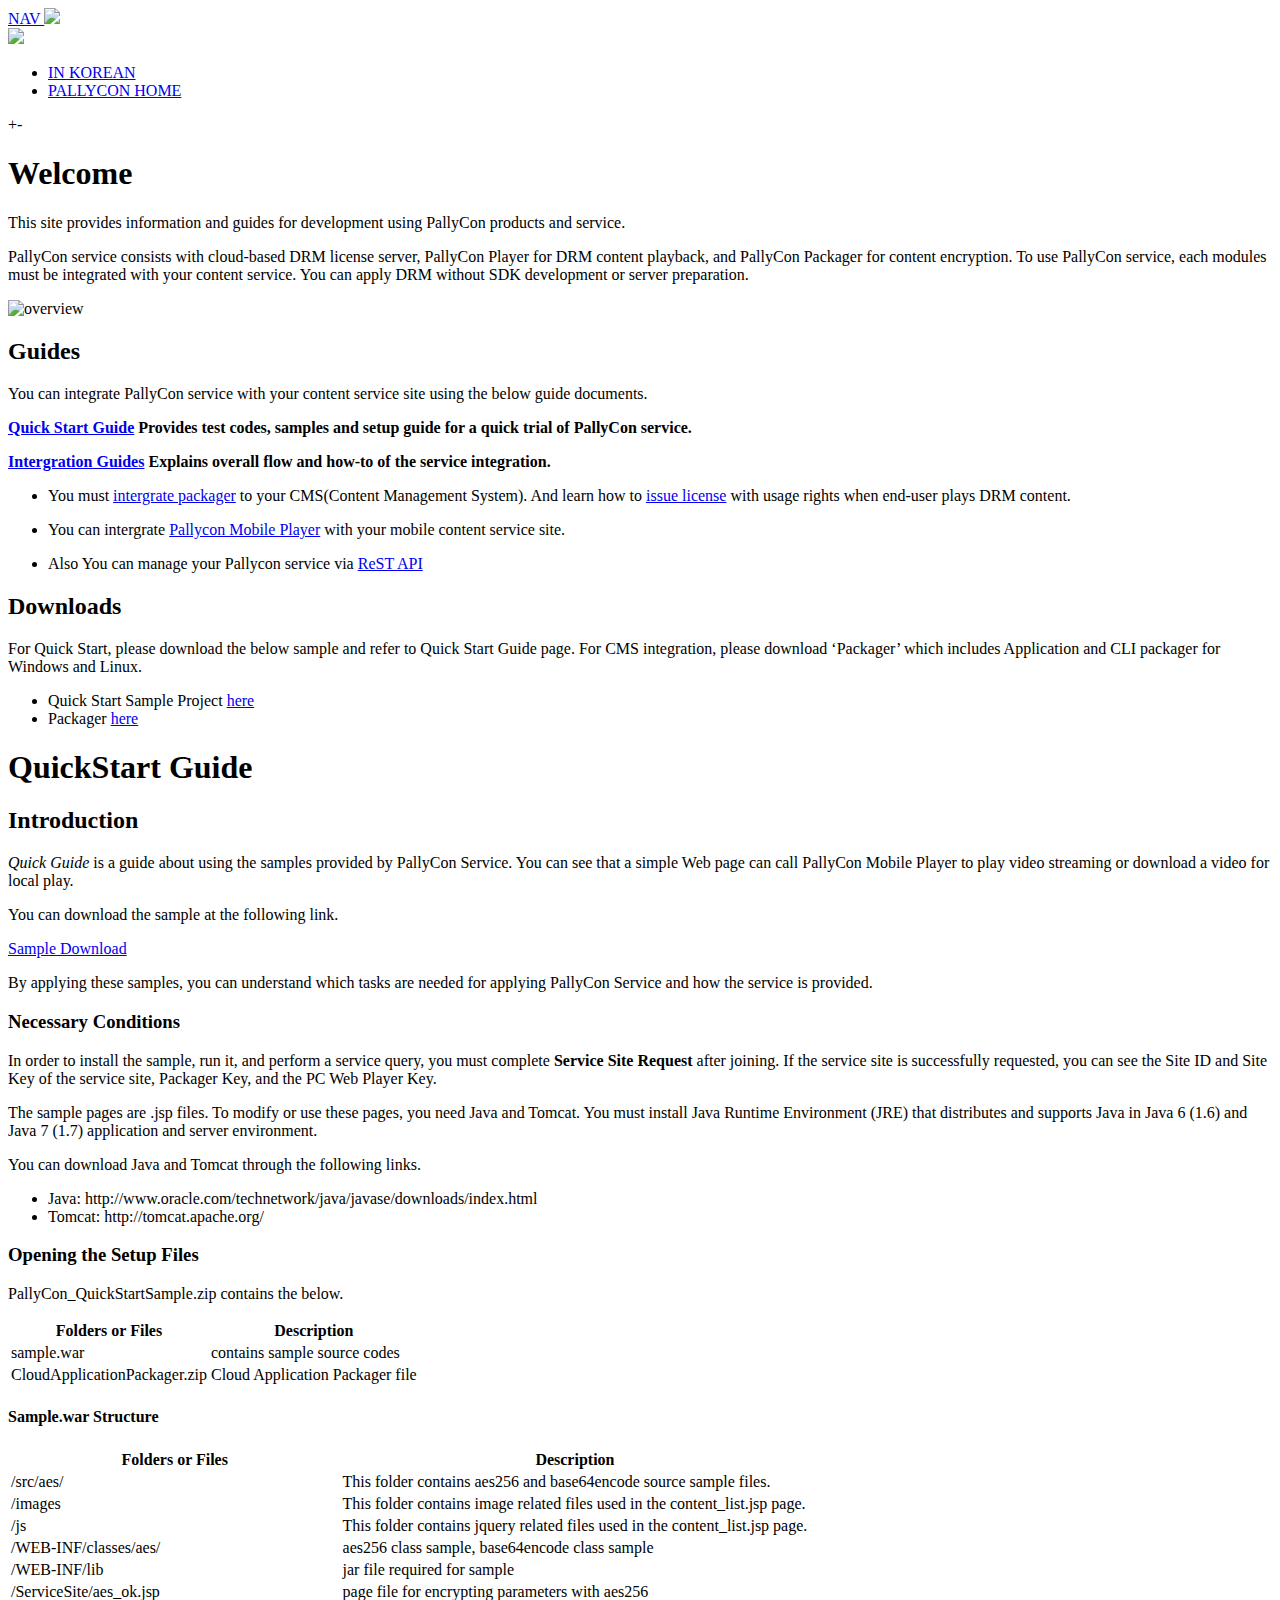
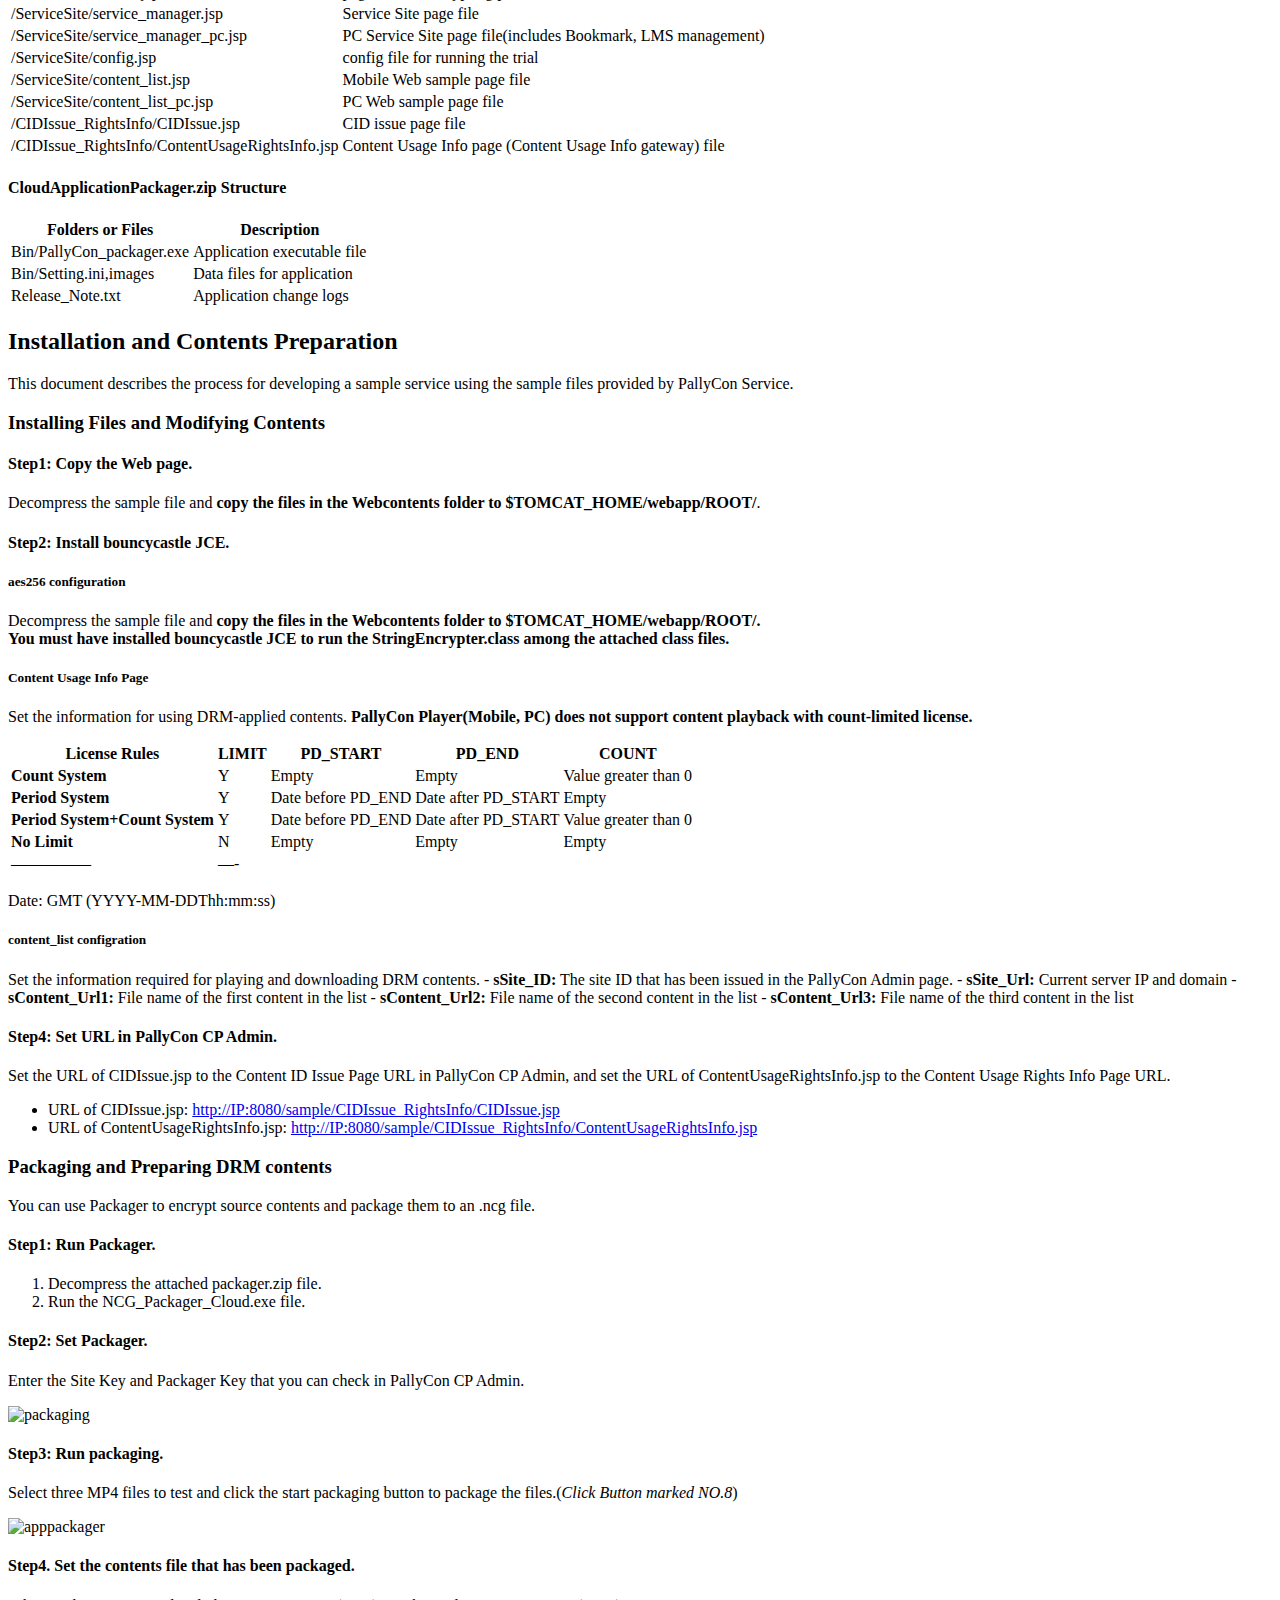
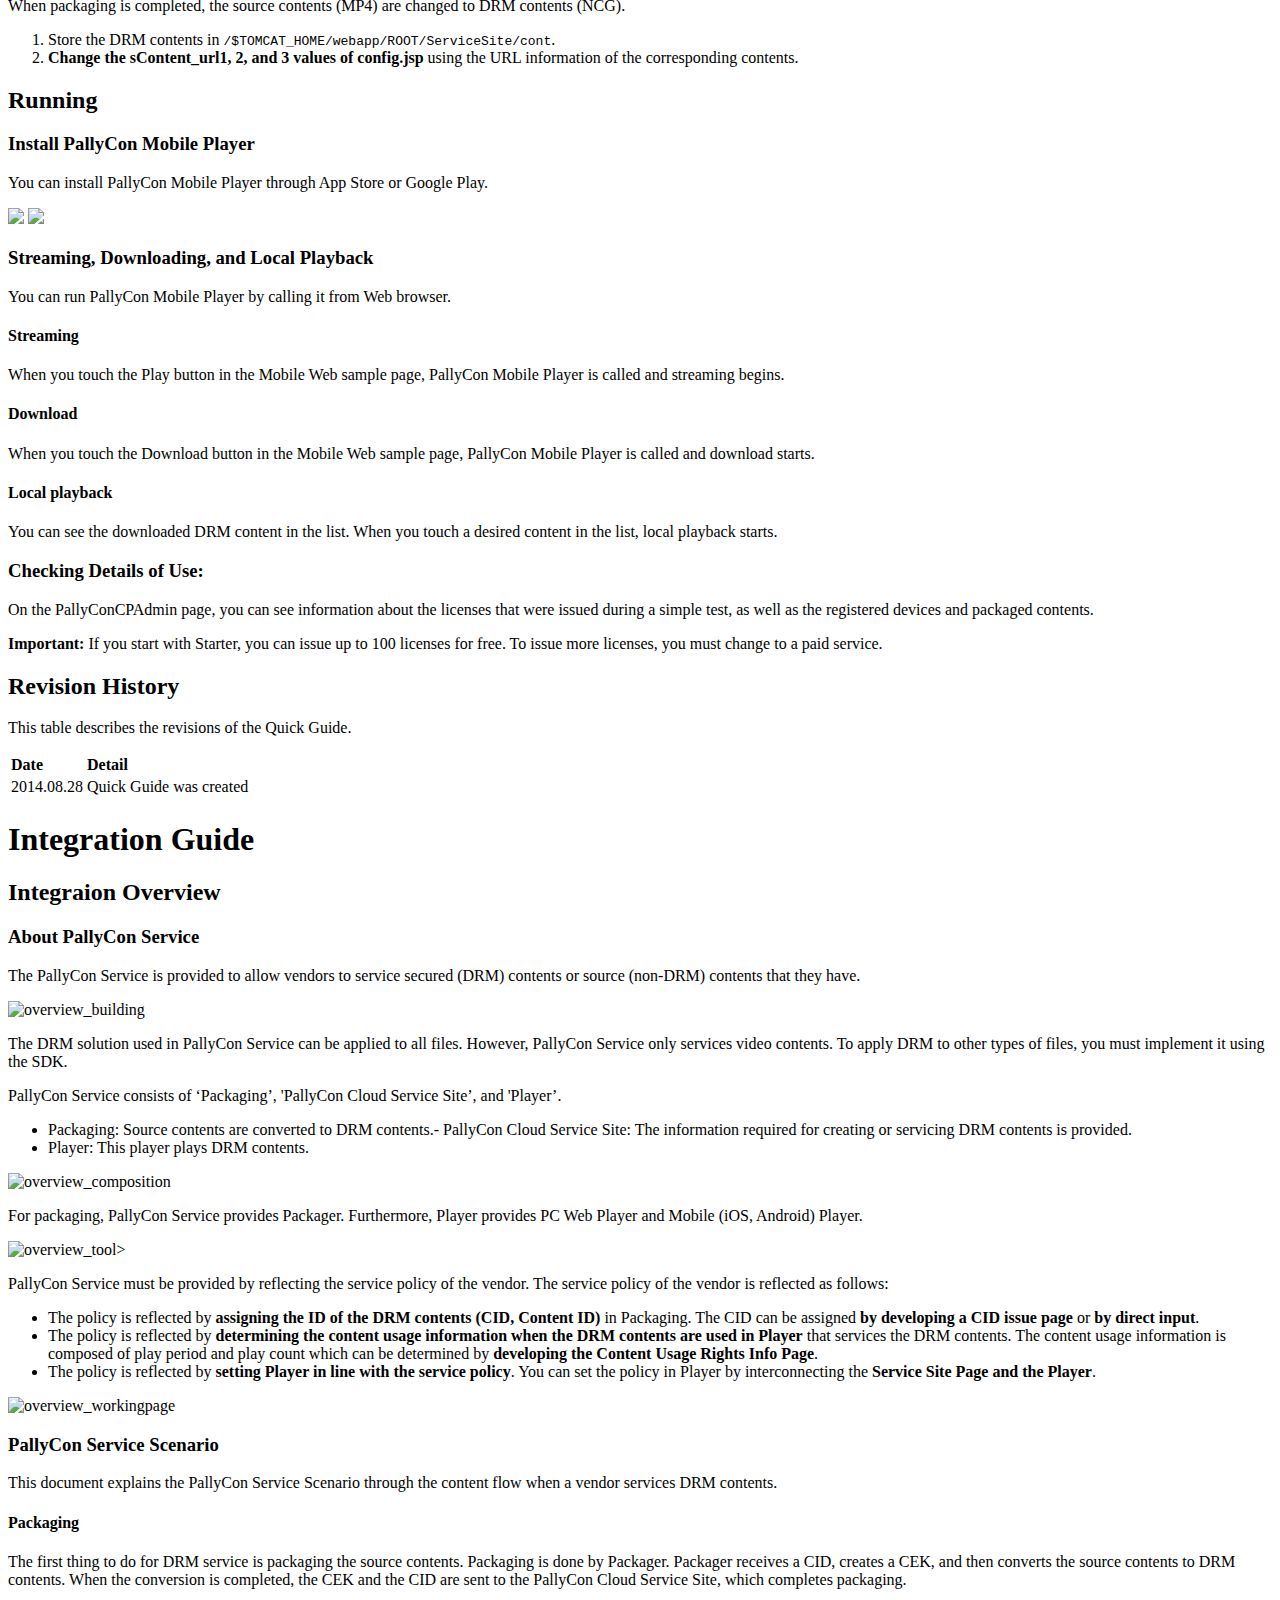
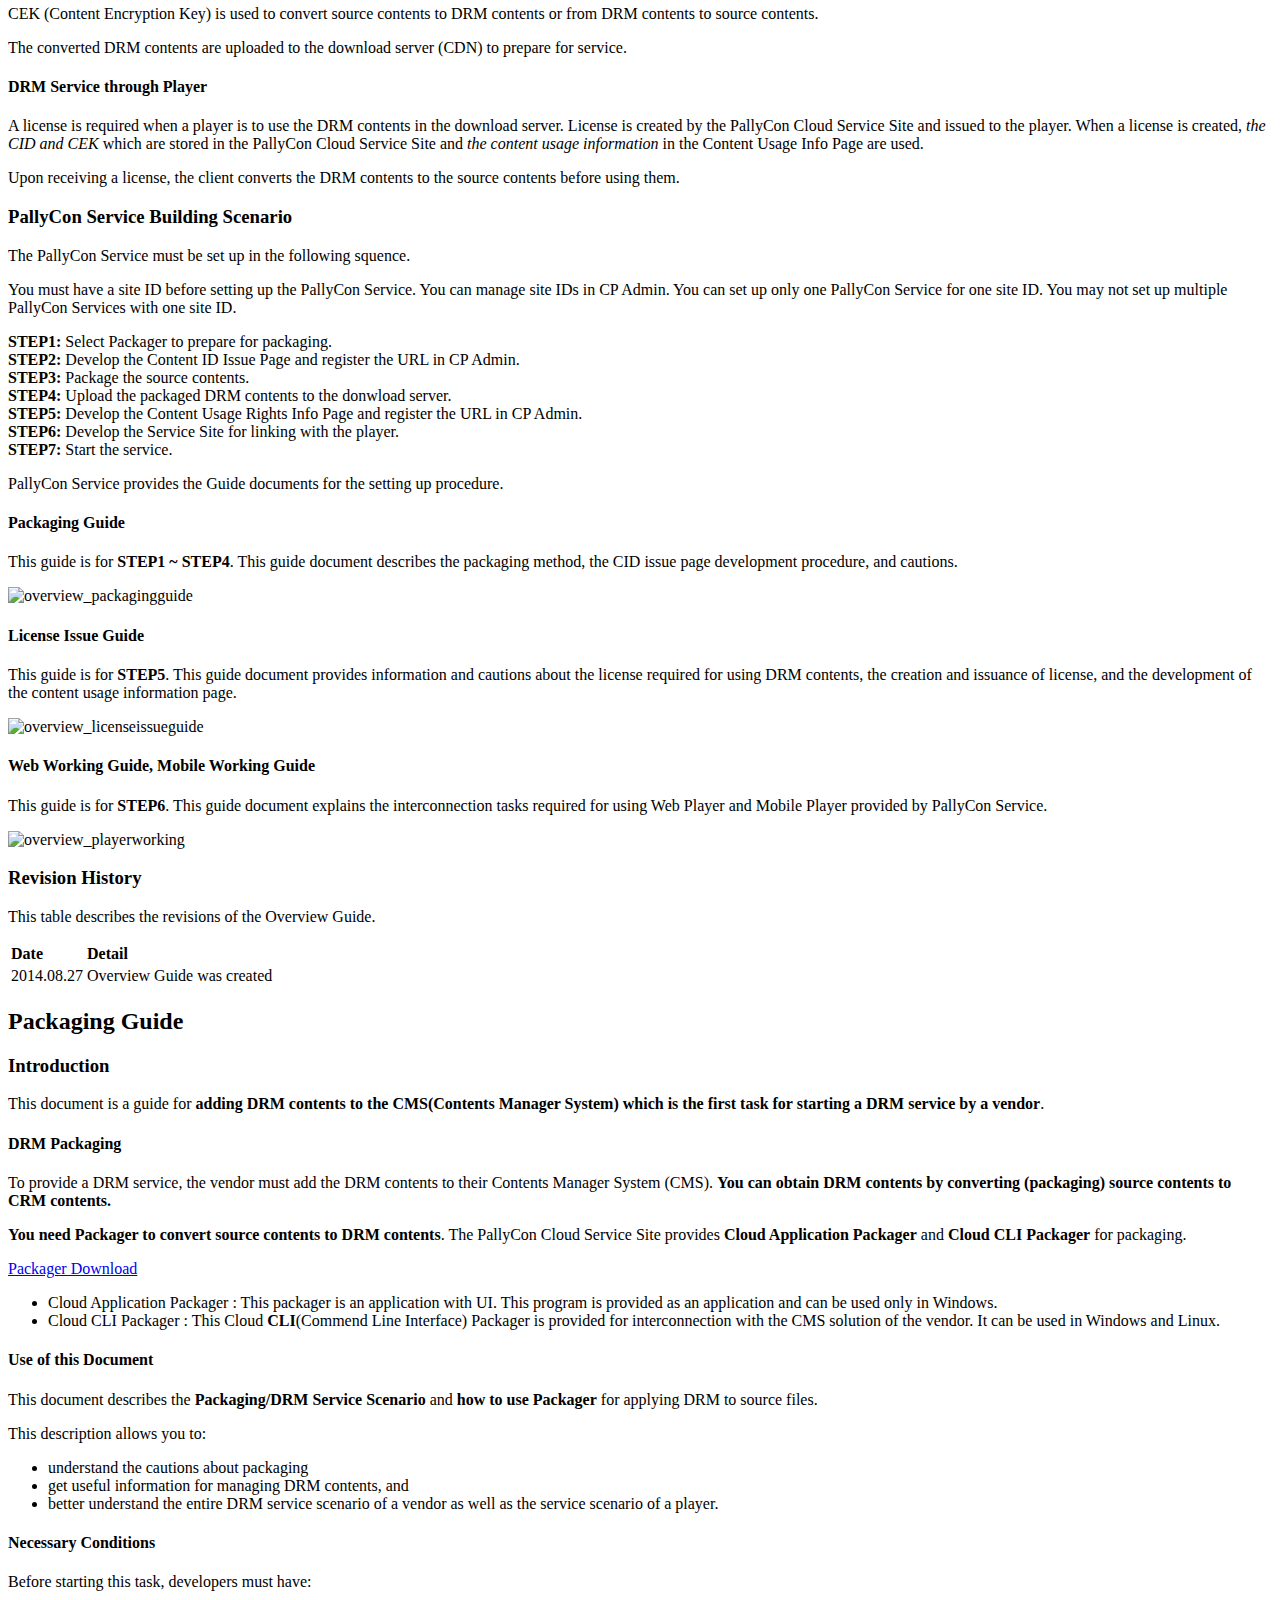
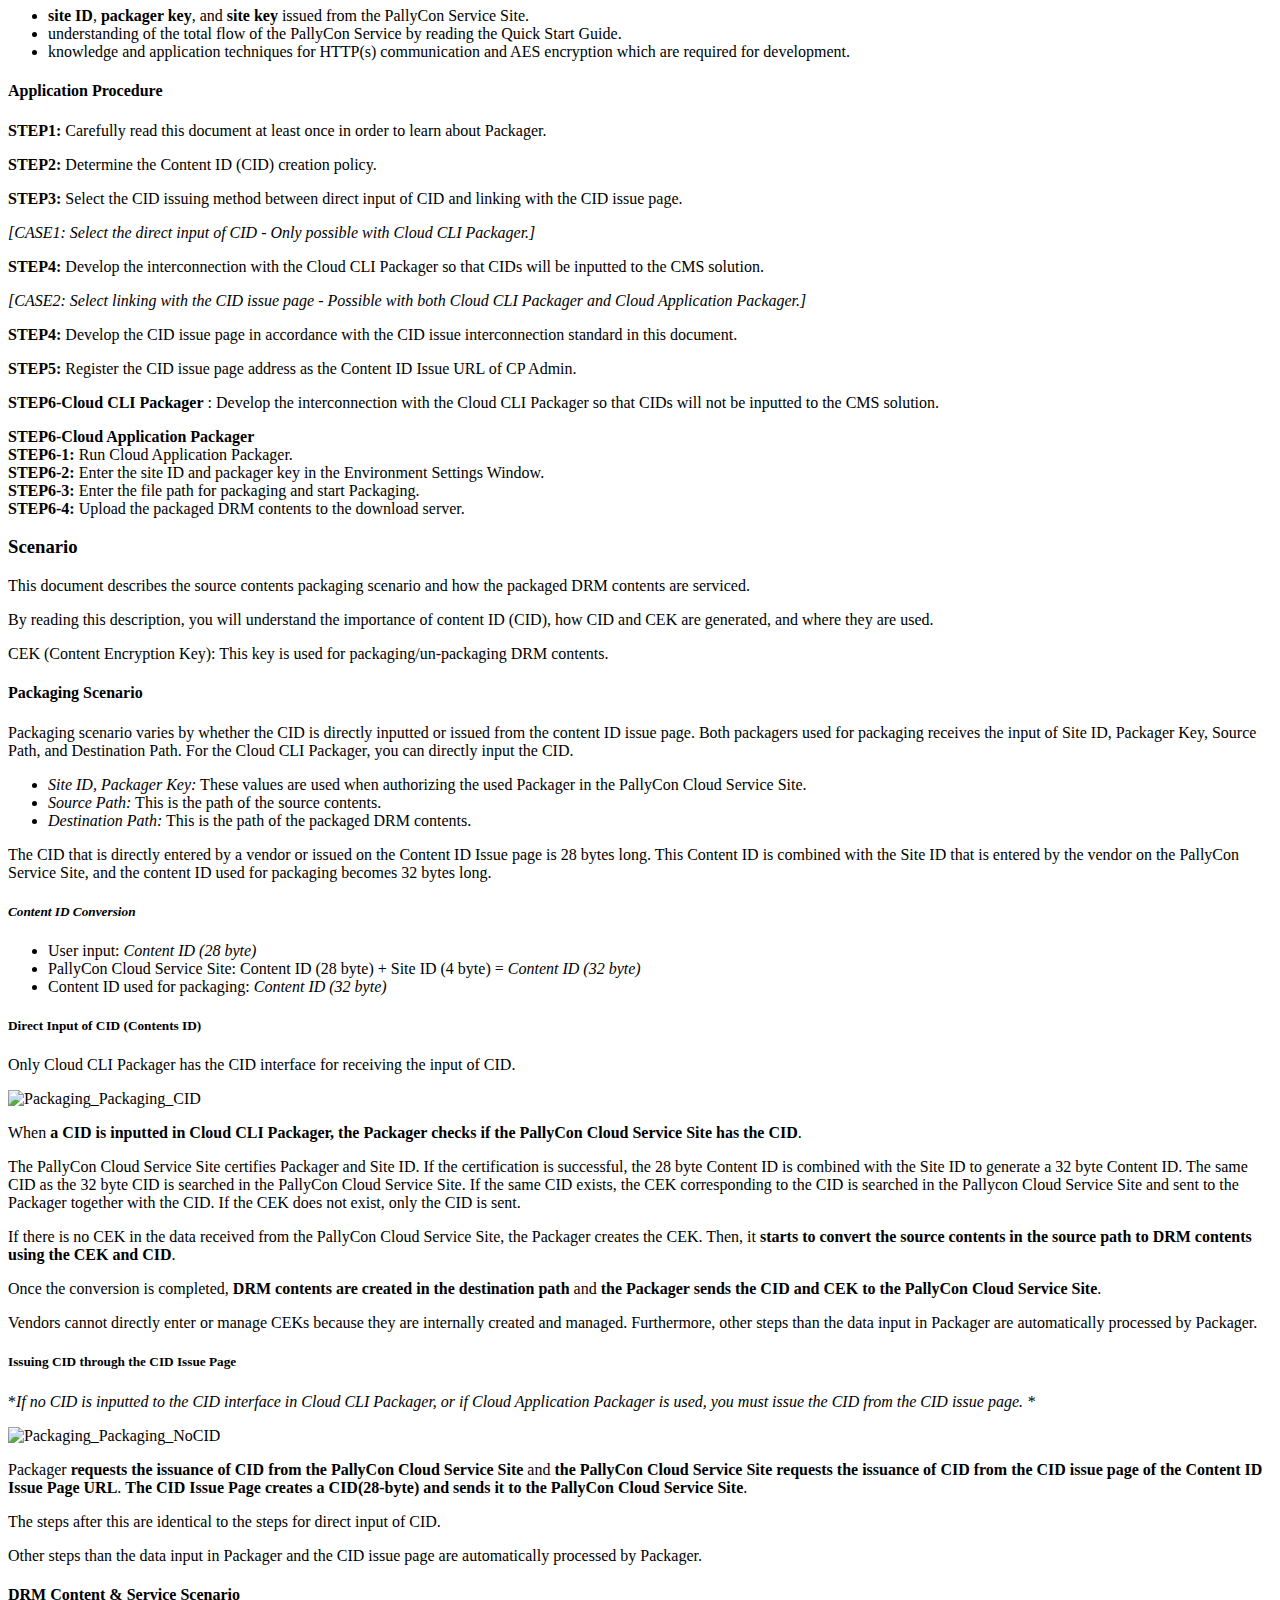
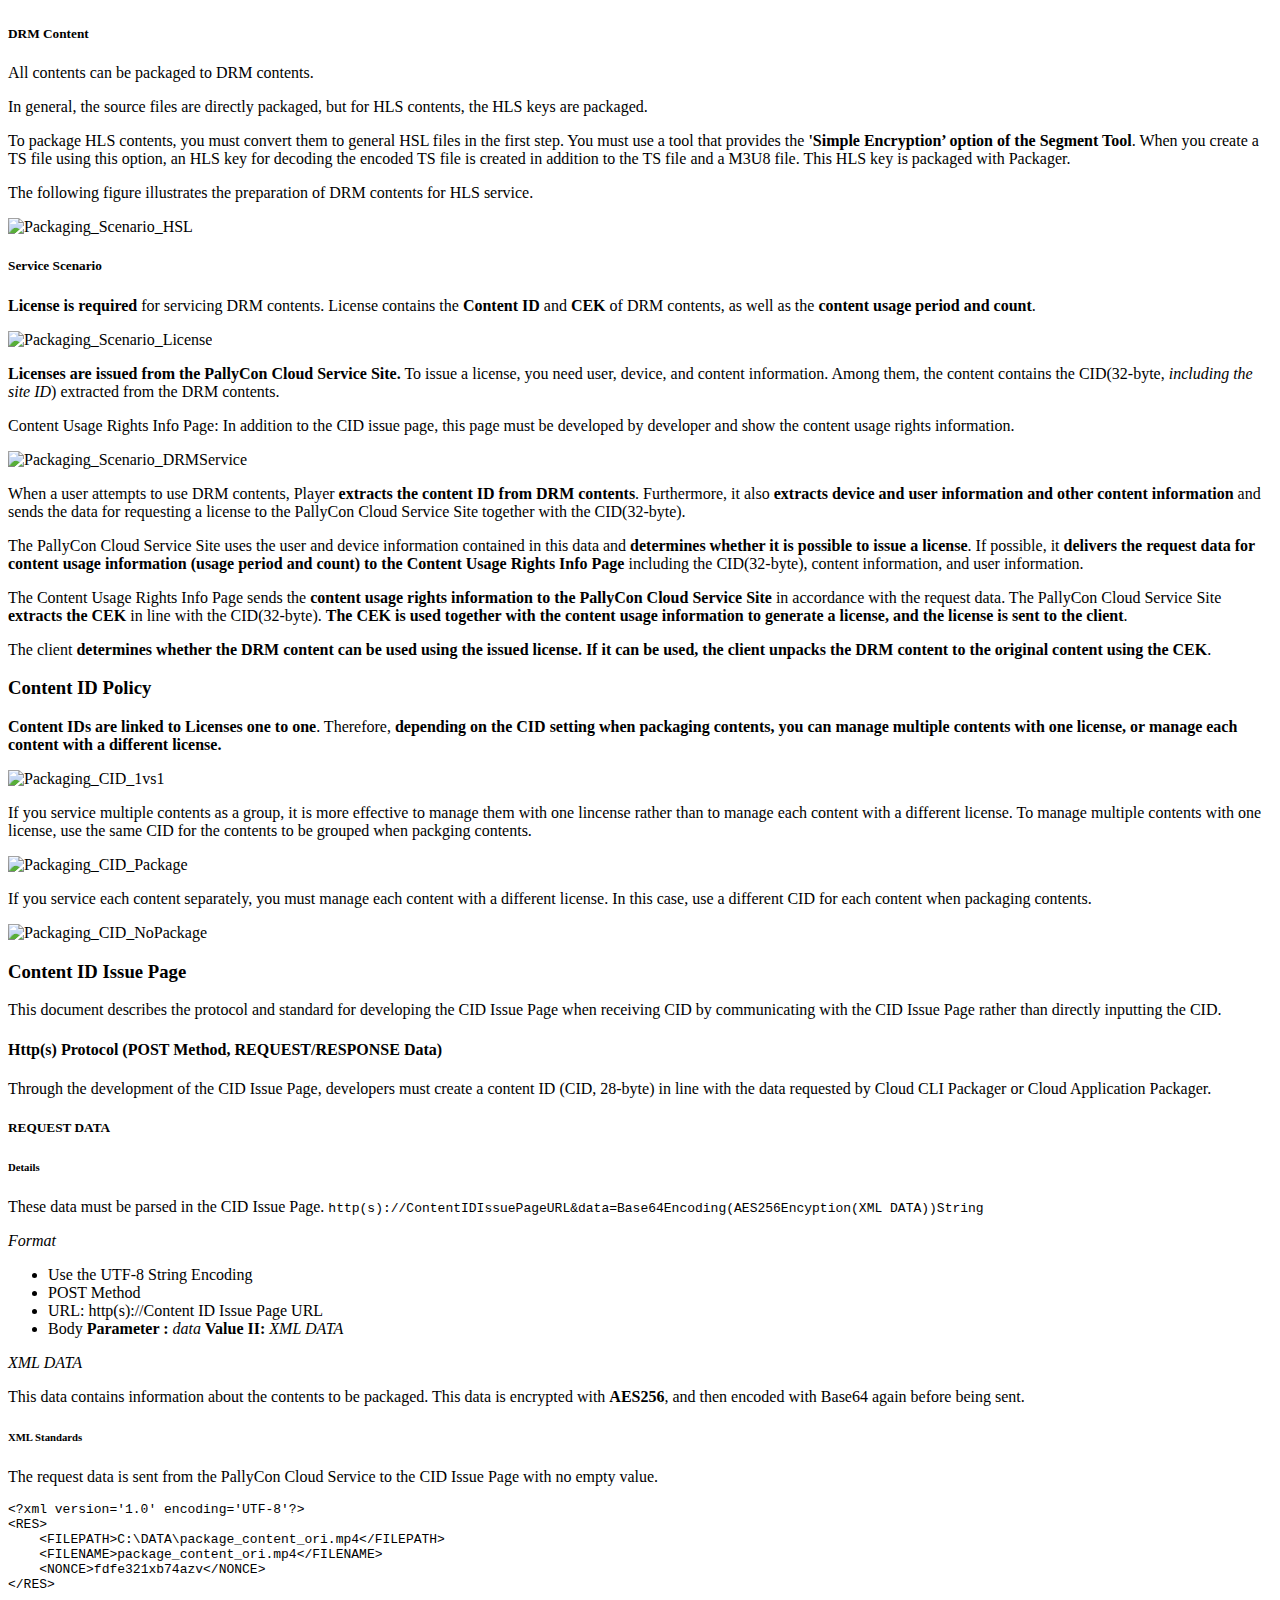
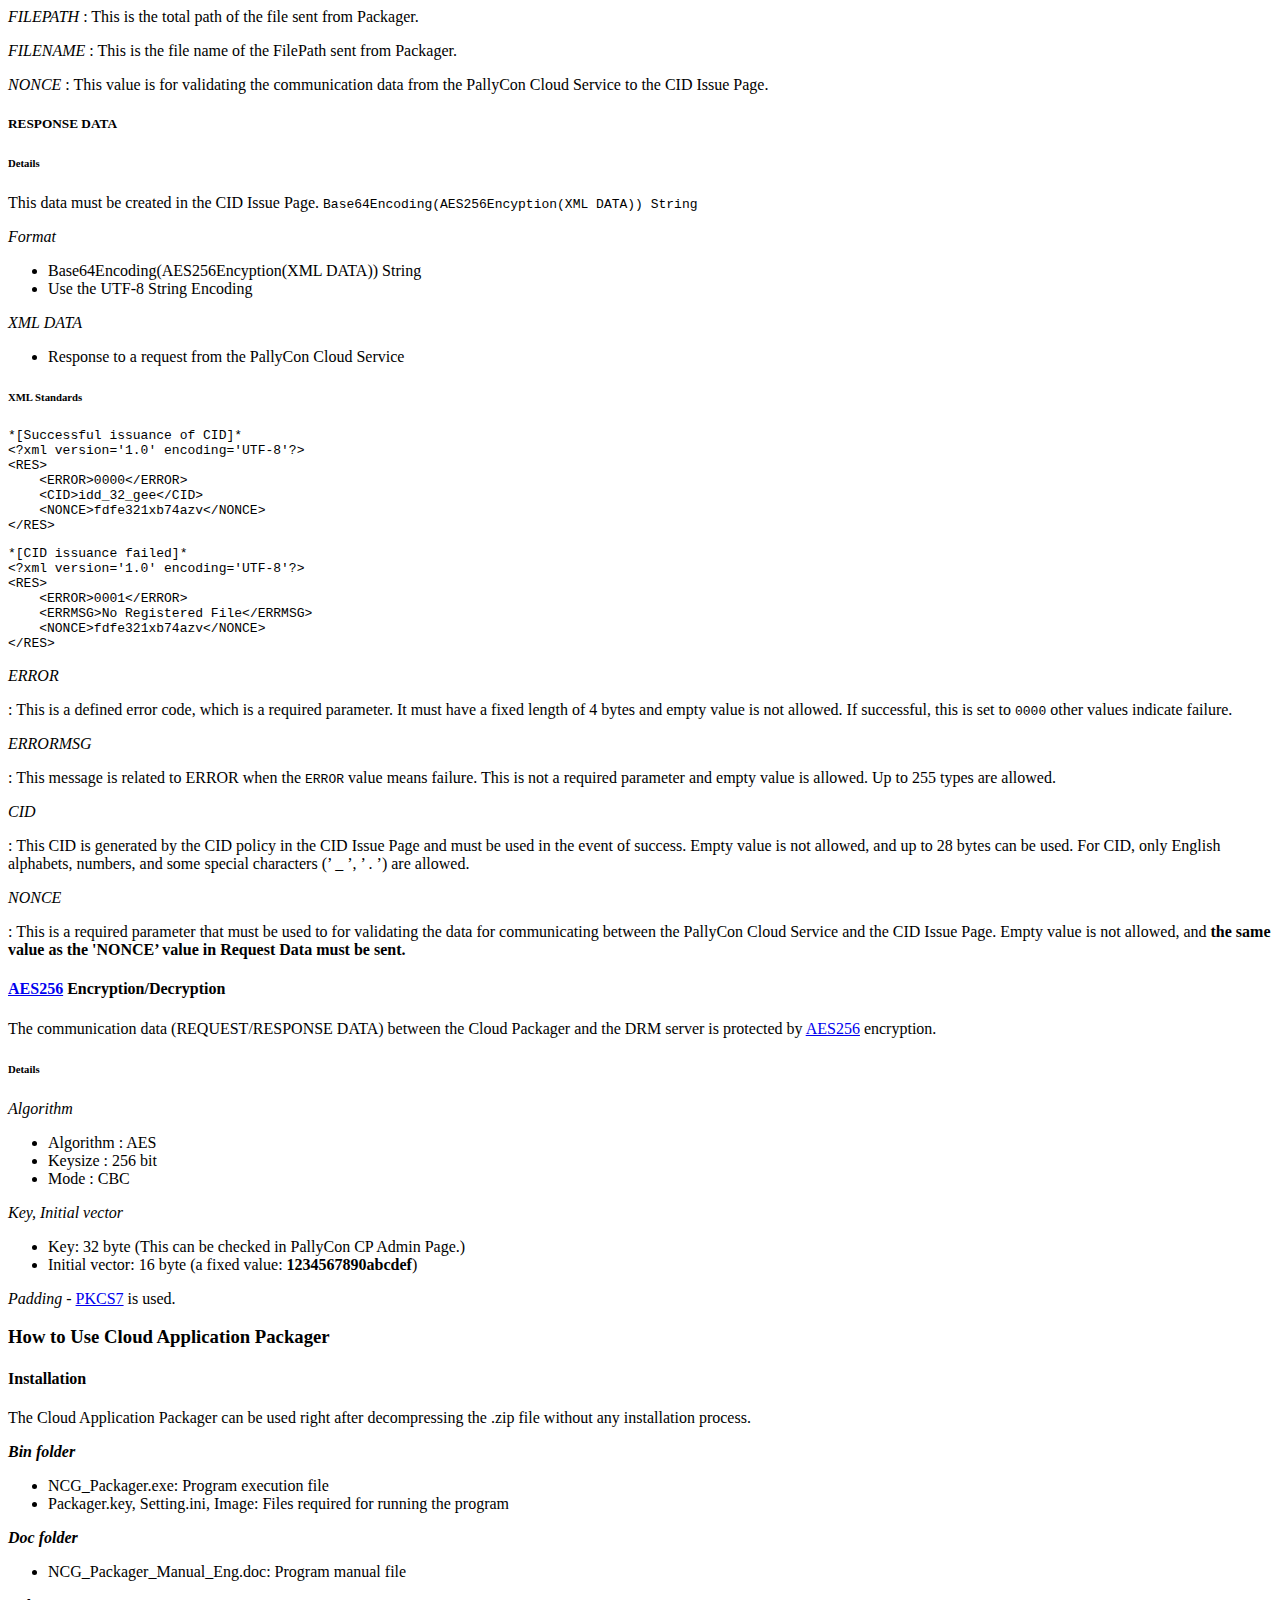
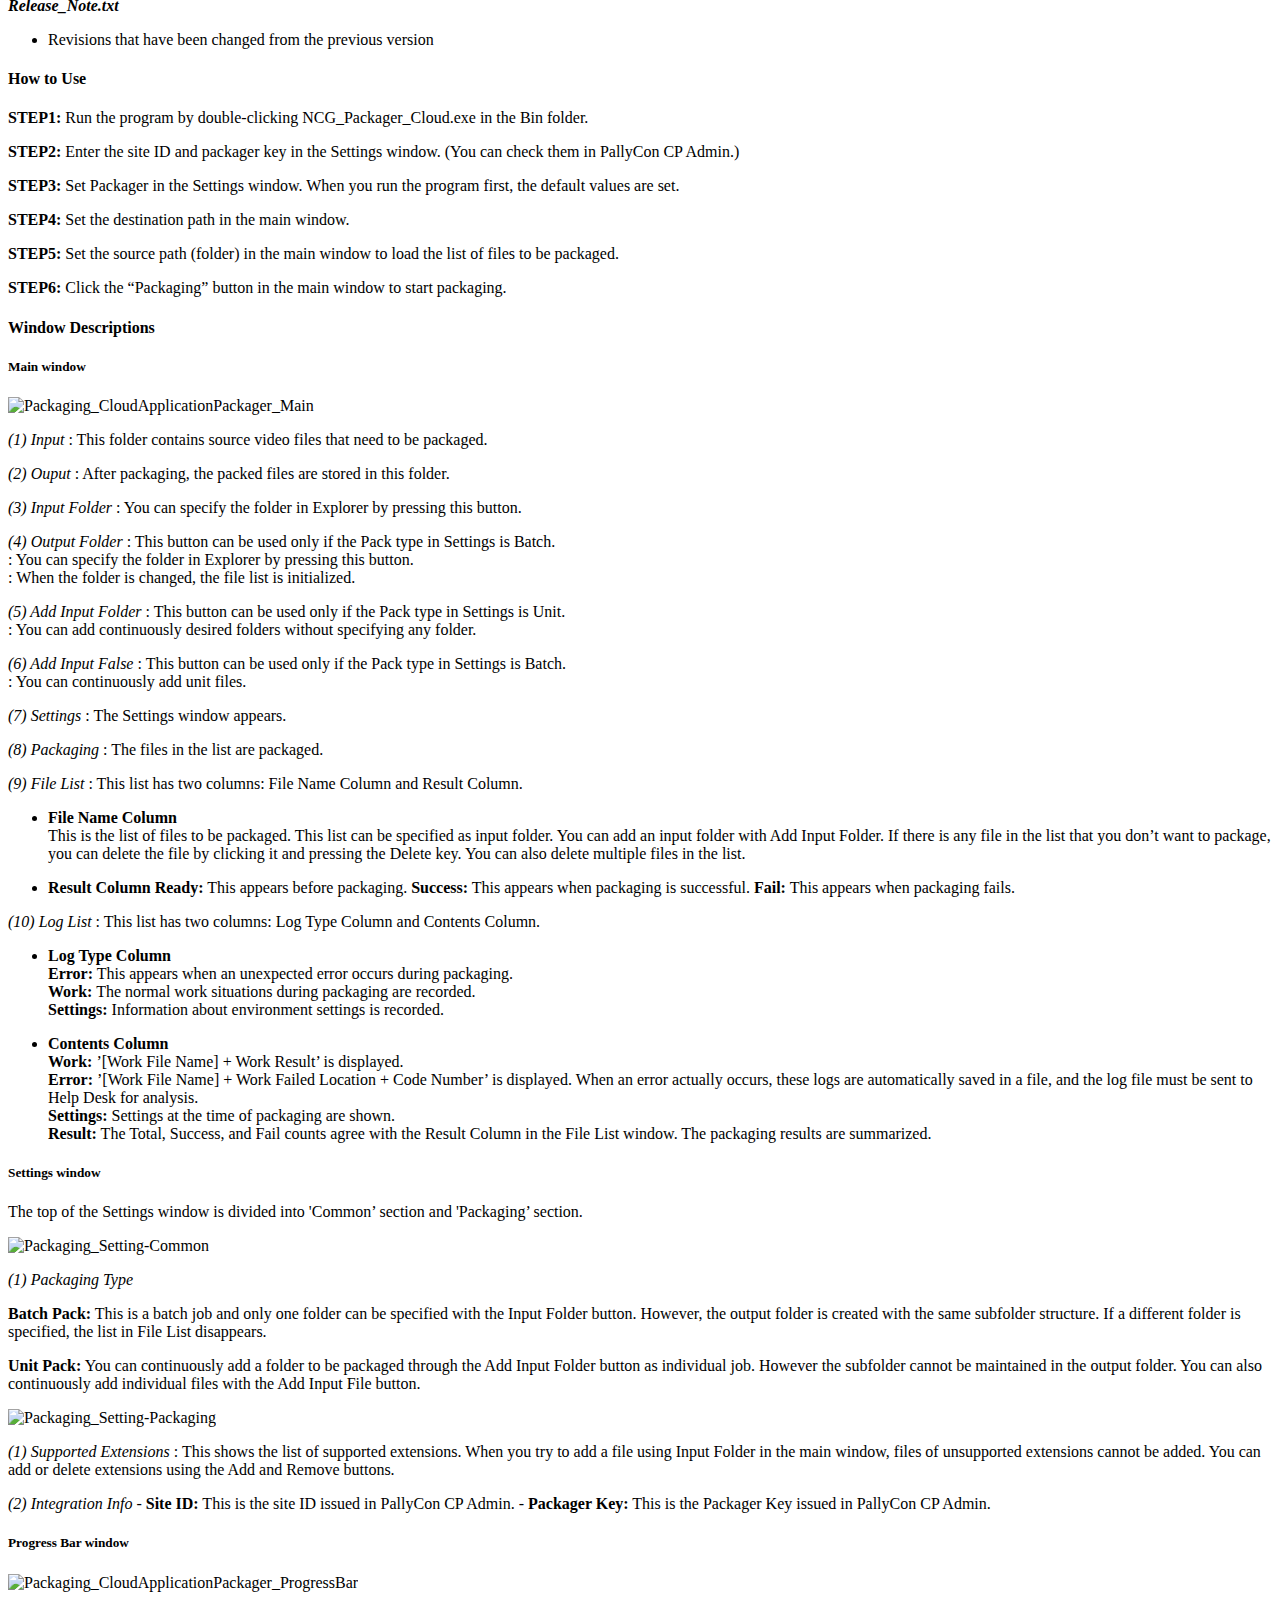
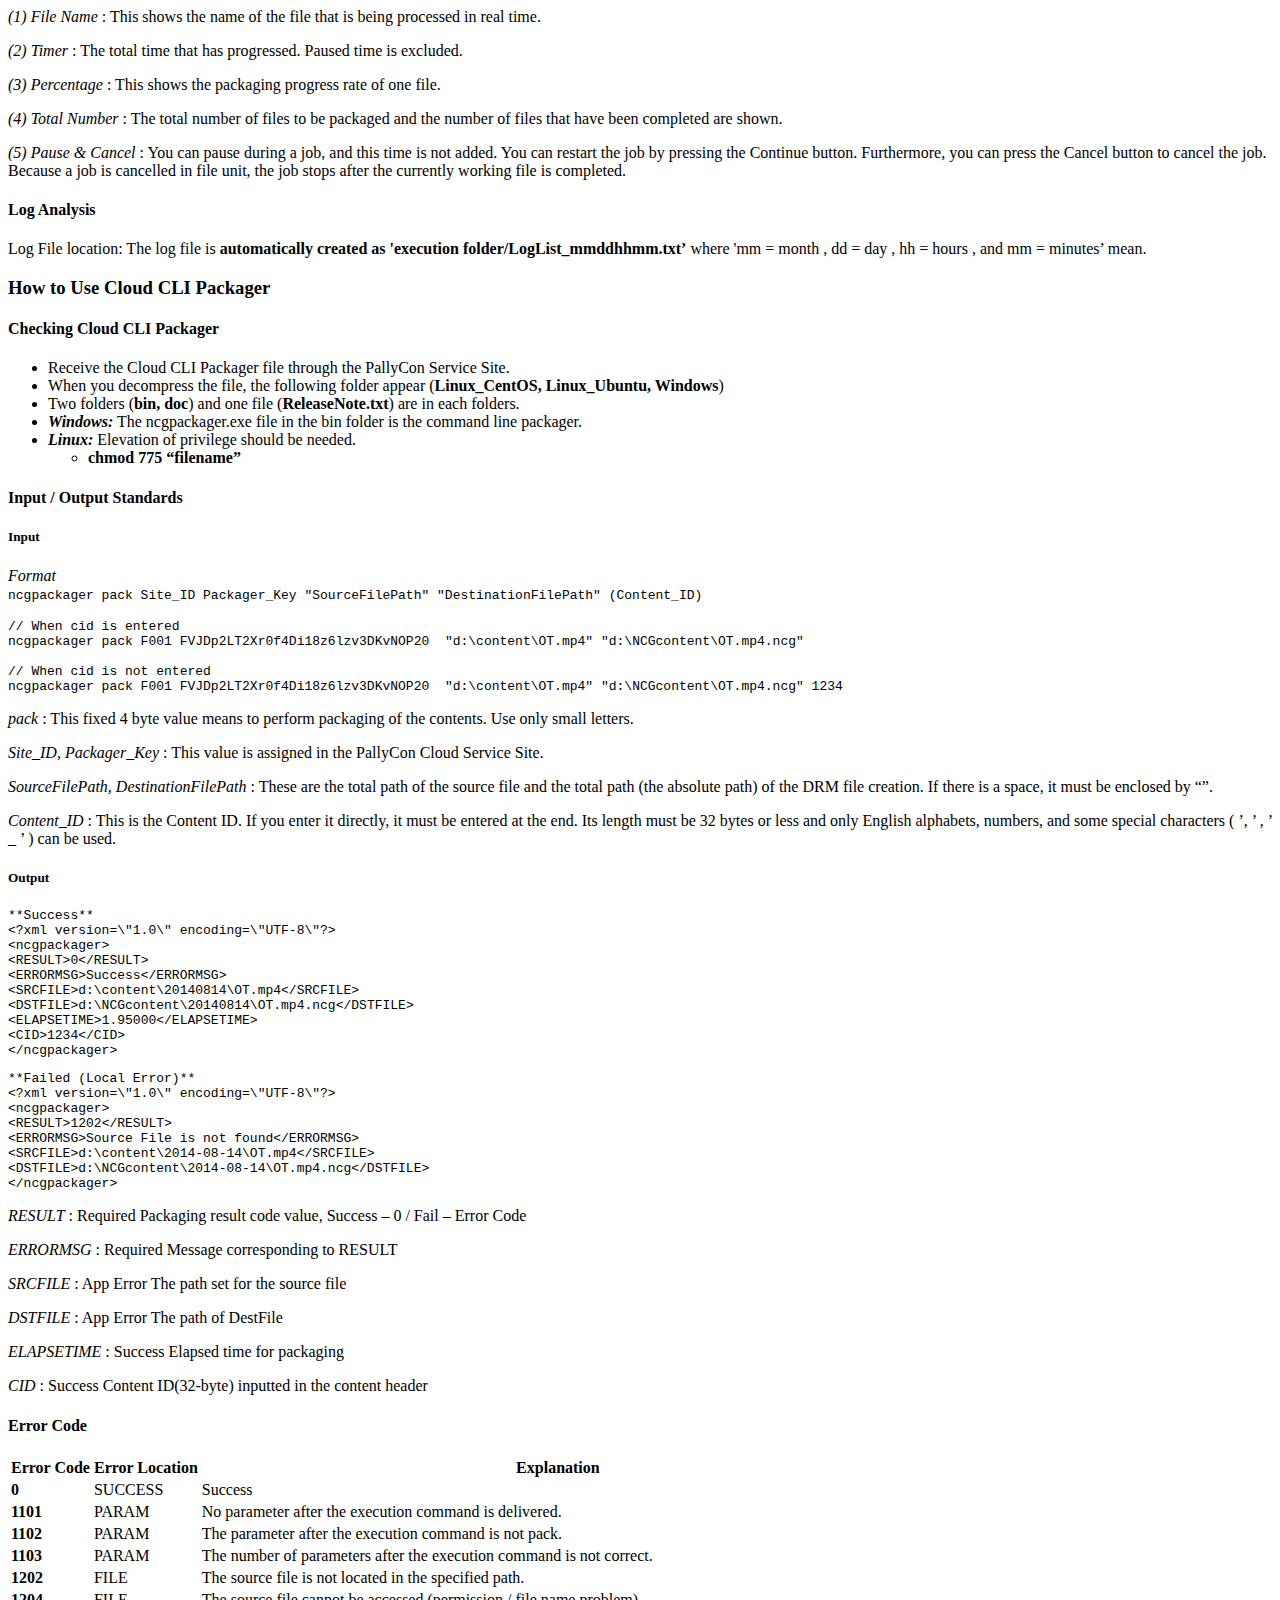
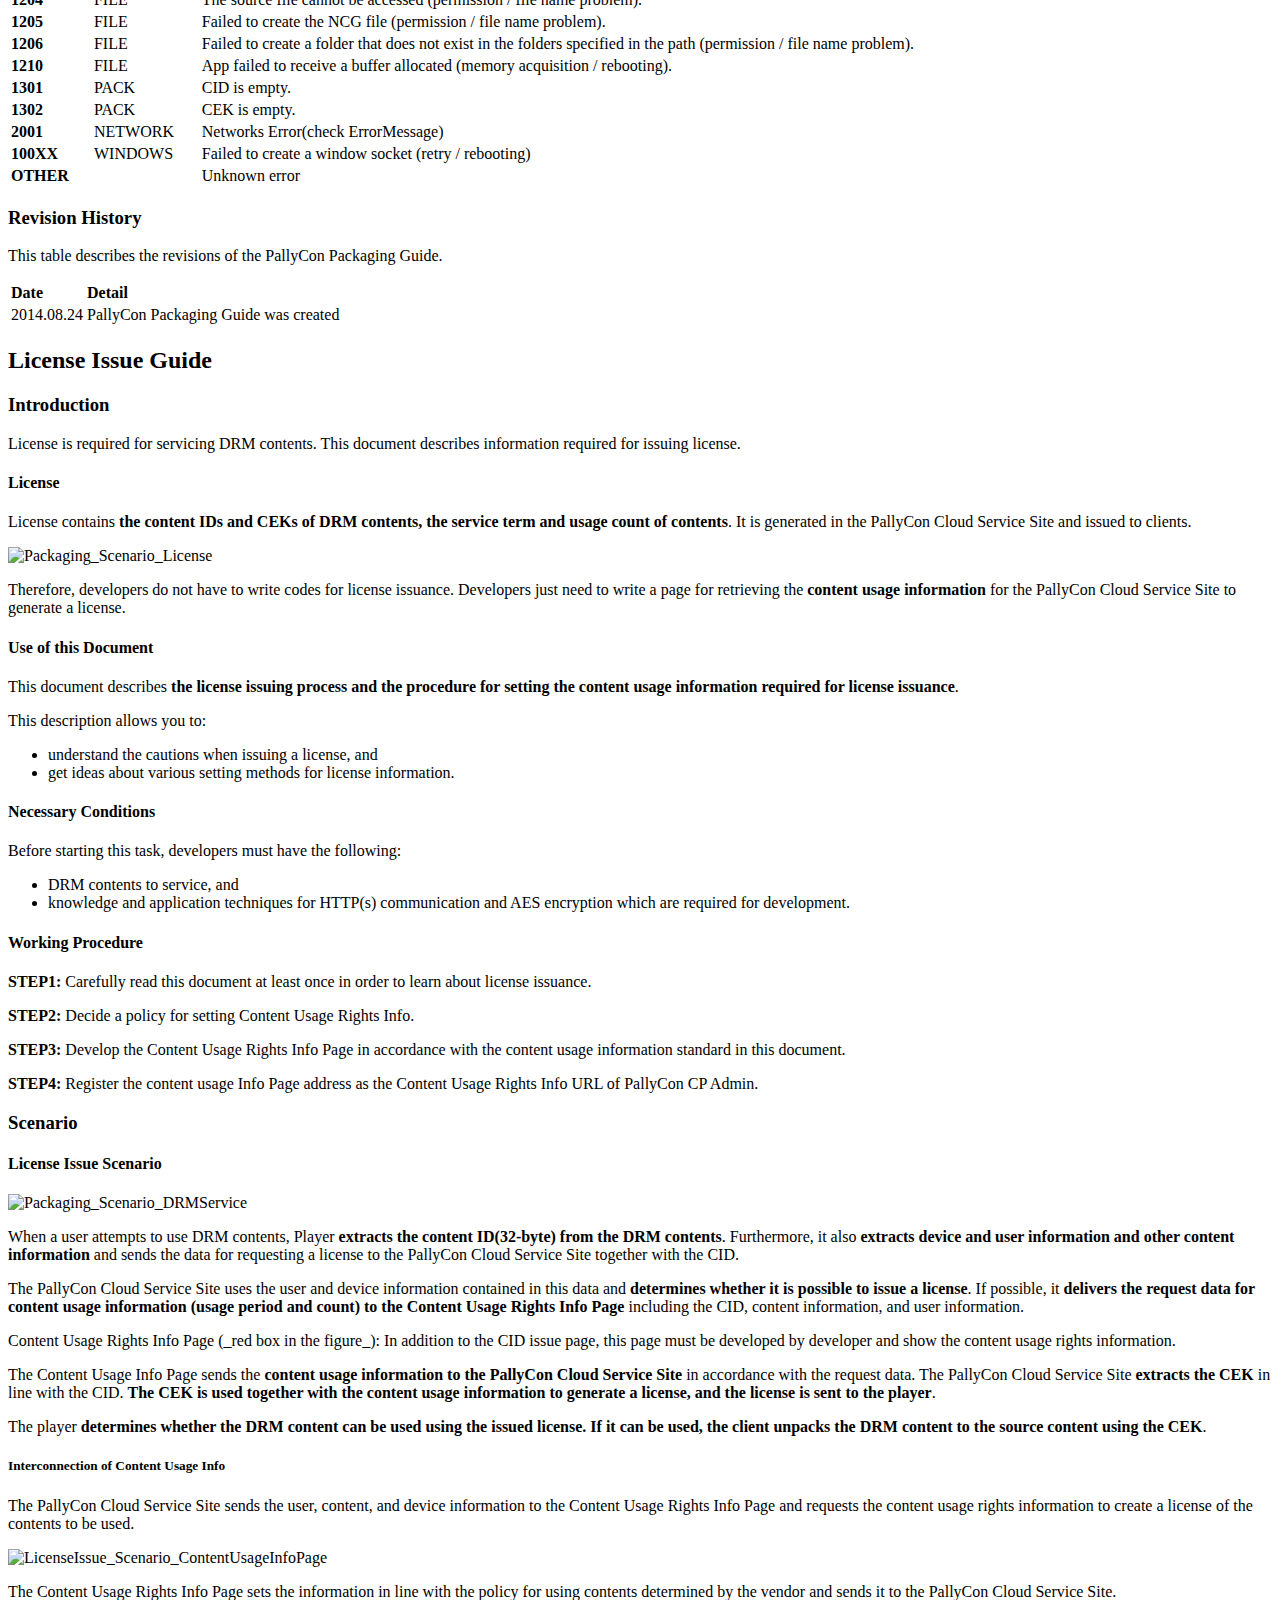
==== commit 5e239466: "Site updated to 802854a" ====
--- a/en/index.html
+++ b/en/index.html
@@ -25,7 +25,8 @@
       <div id="toc">
       </div>
         <ul class="toc-footer">
-            <li><a href='http://www.pallycon.com'>PallyCon Home</a></li>
+            <li><a href='/slate/ko'>IN KOREAN</a></li>
+            <li><a href='http://www.pallycon.com'>PALLYCON HOME</a></li>
         </ul>
       +-
     </div>
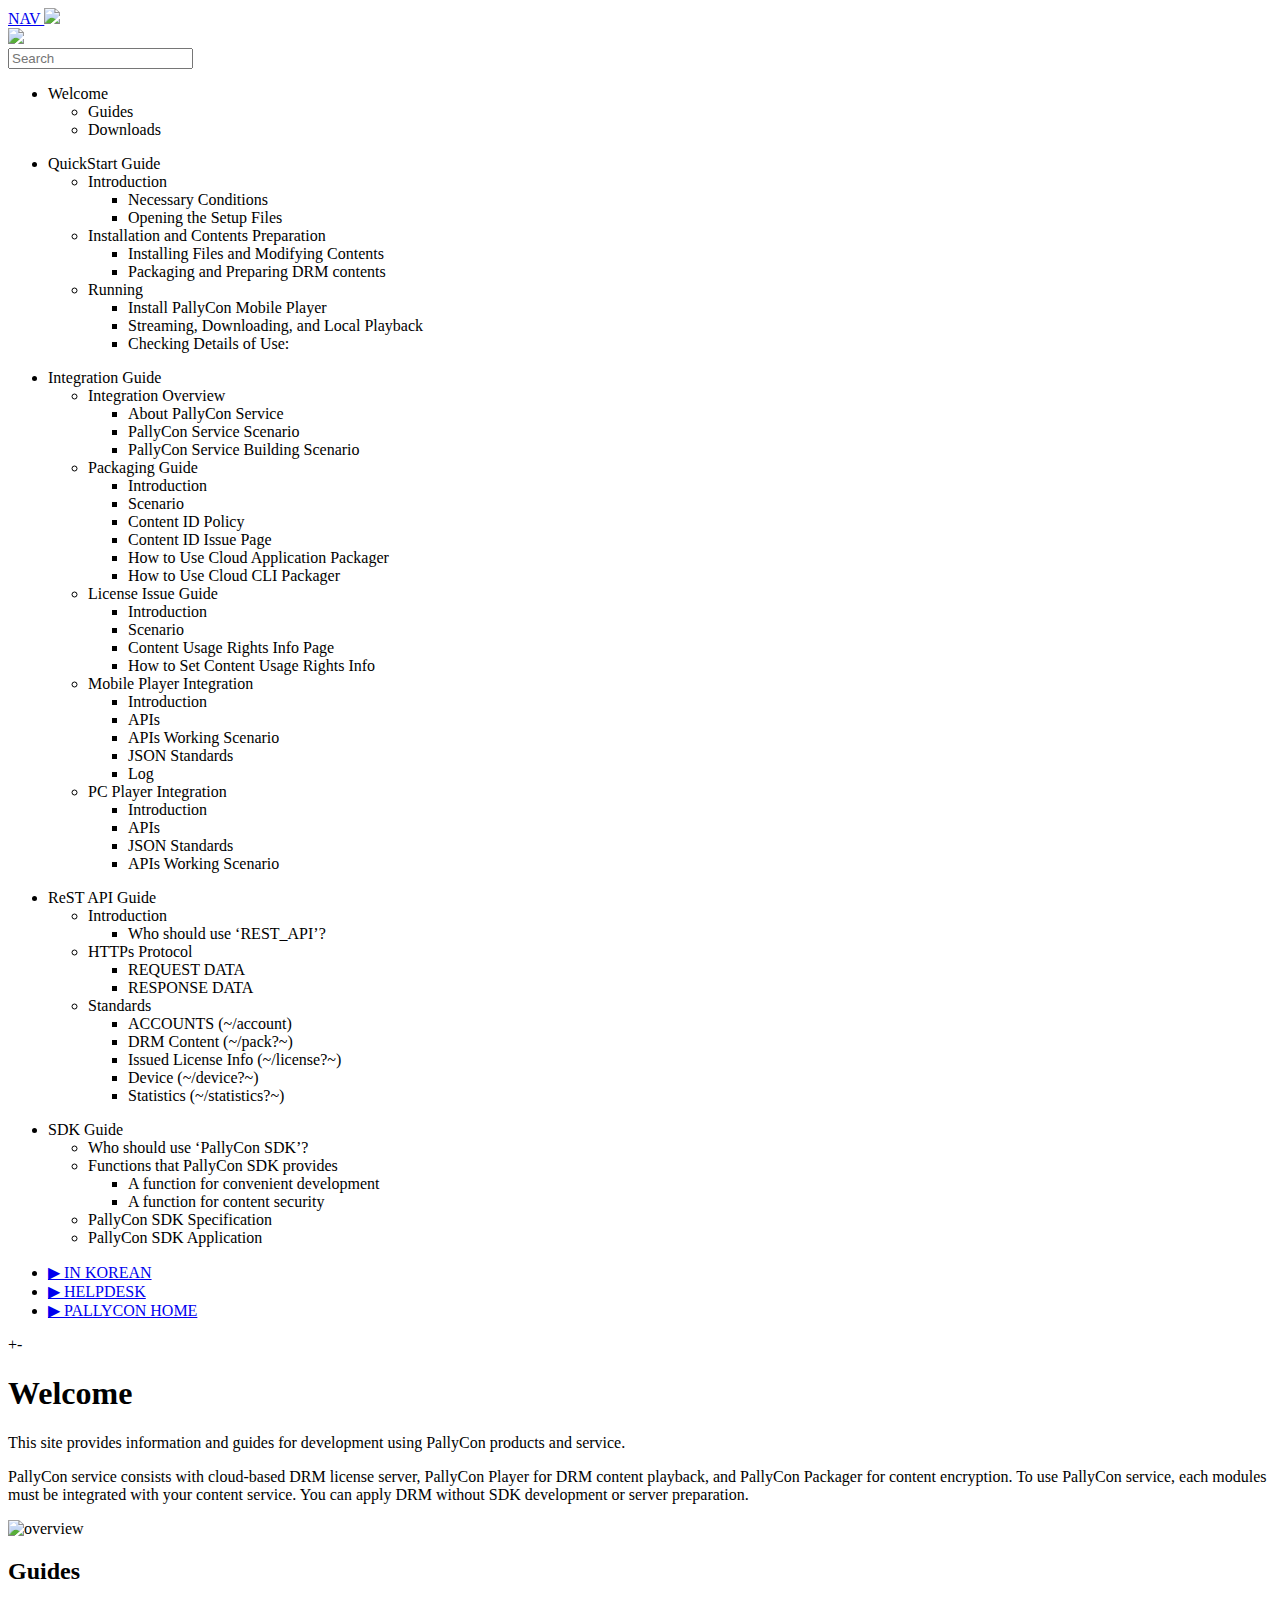
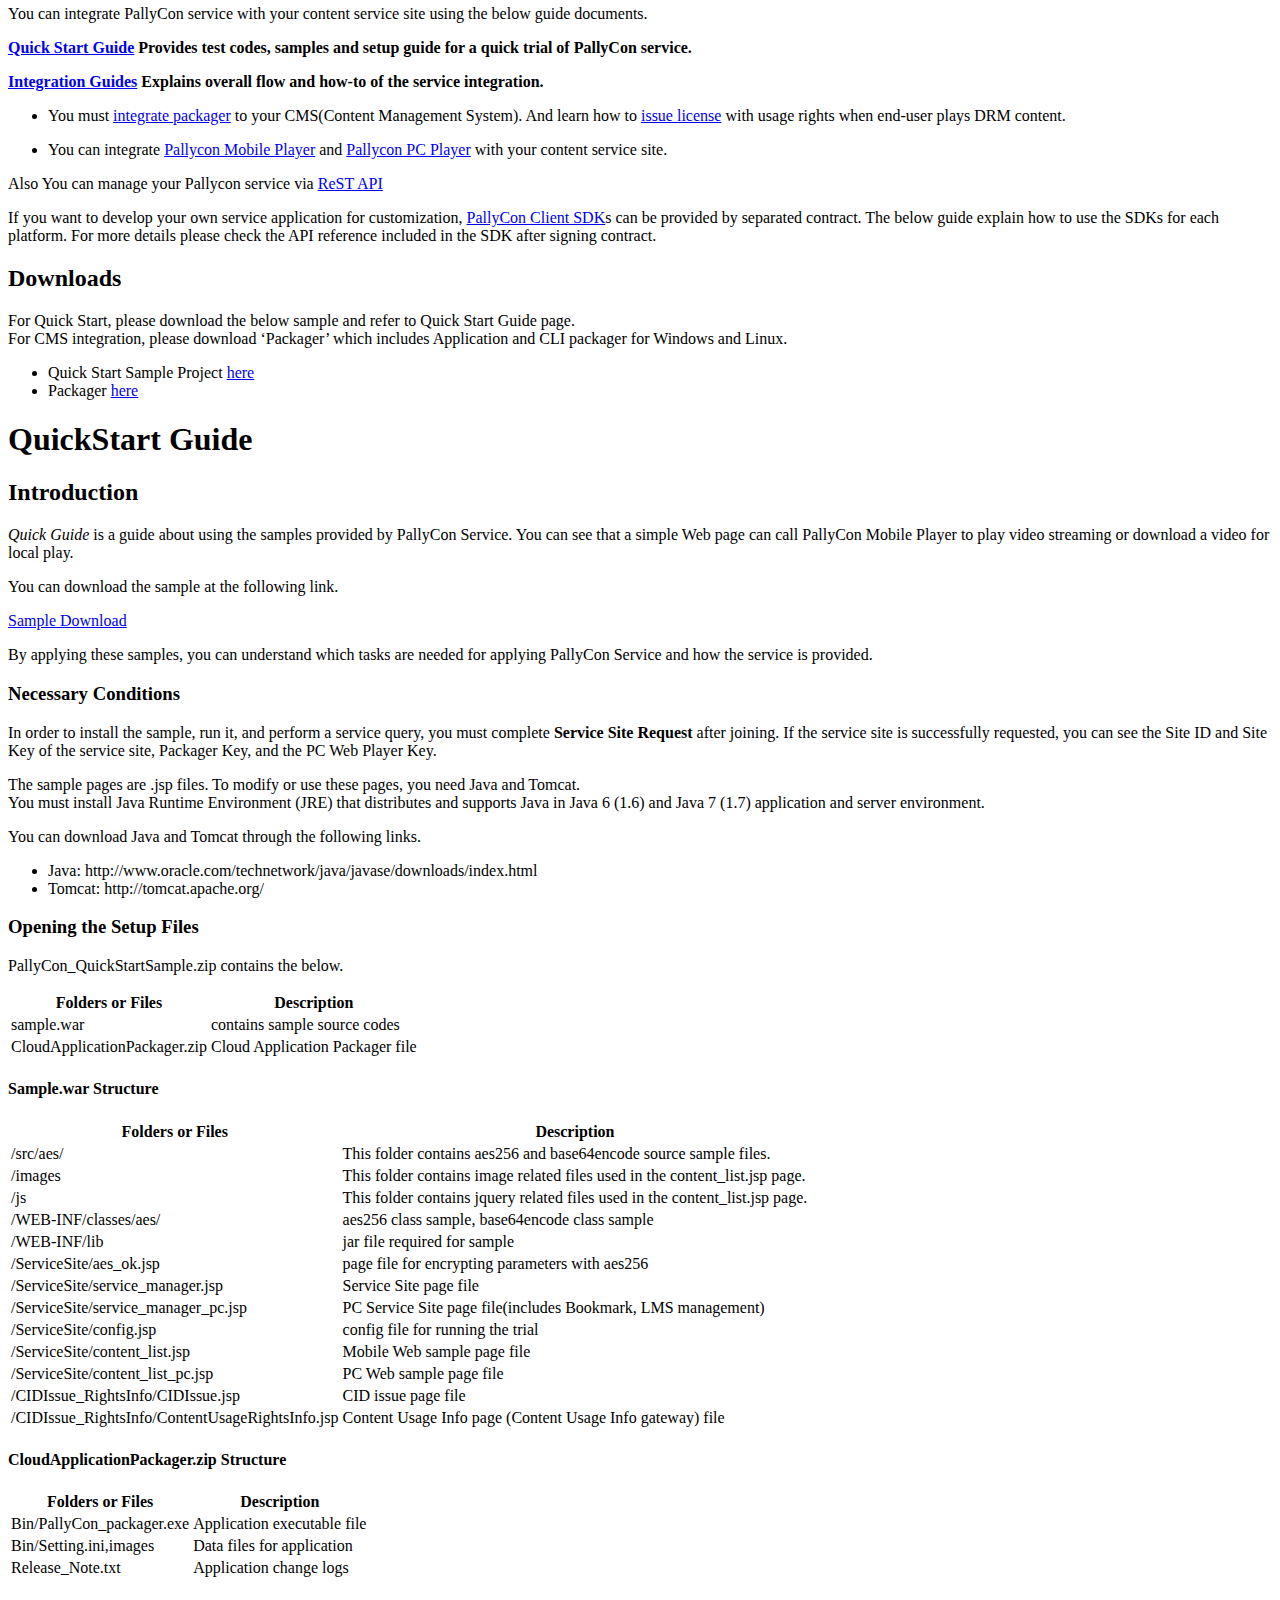
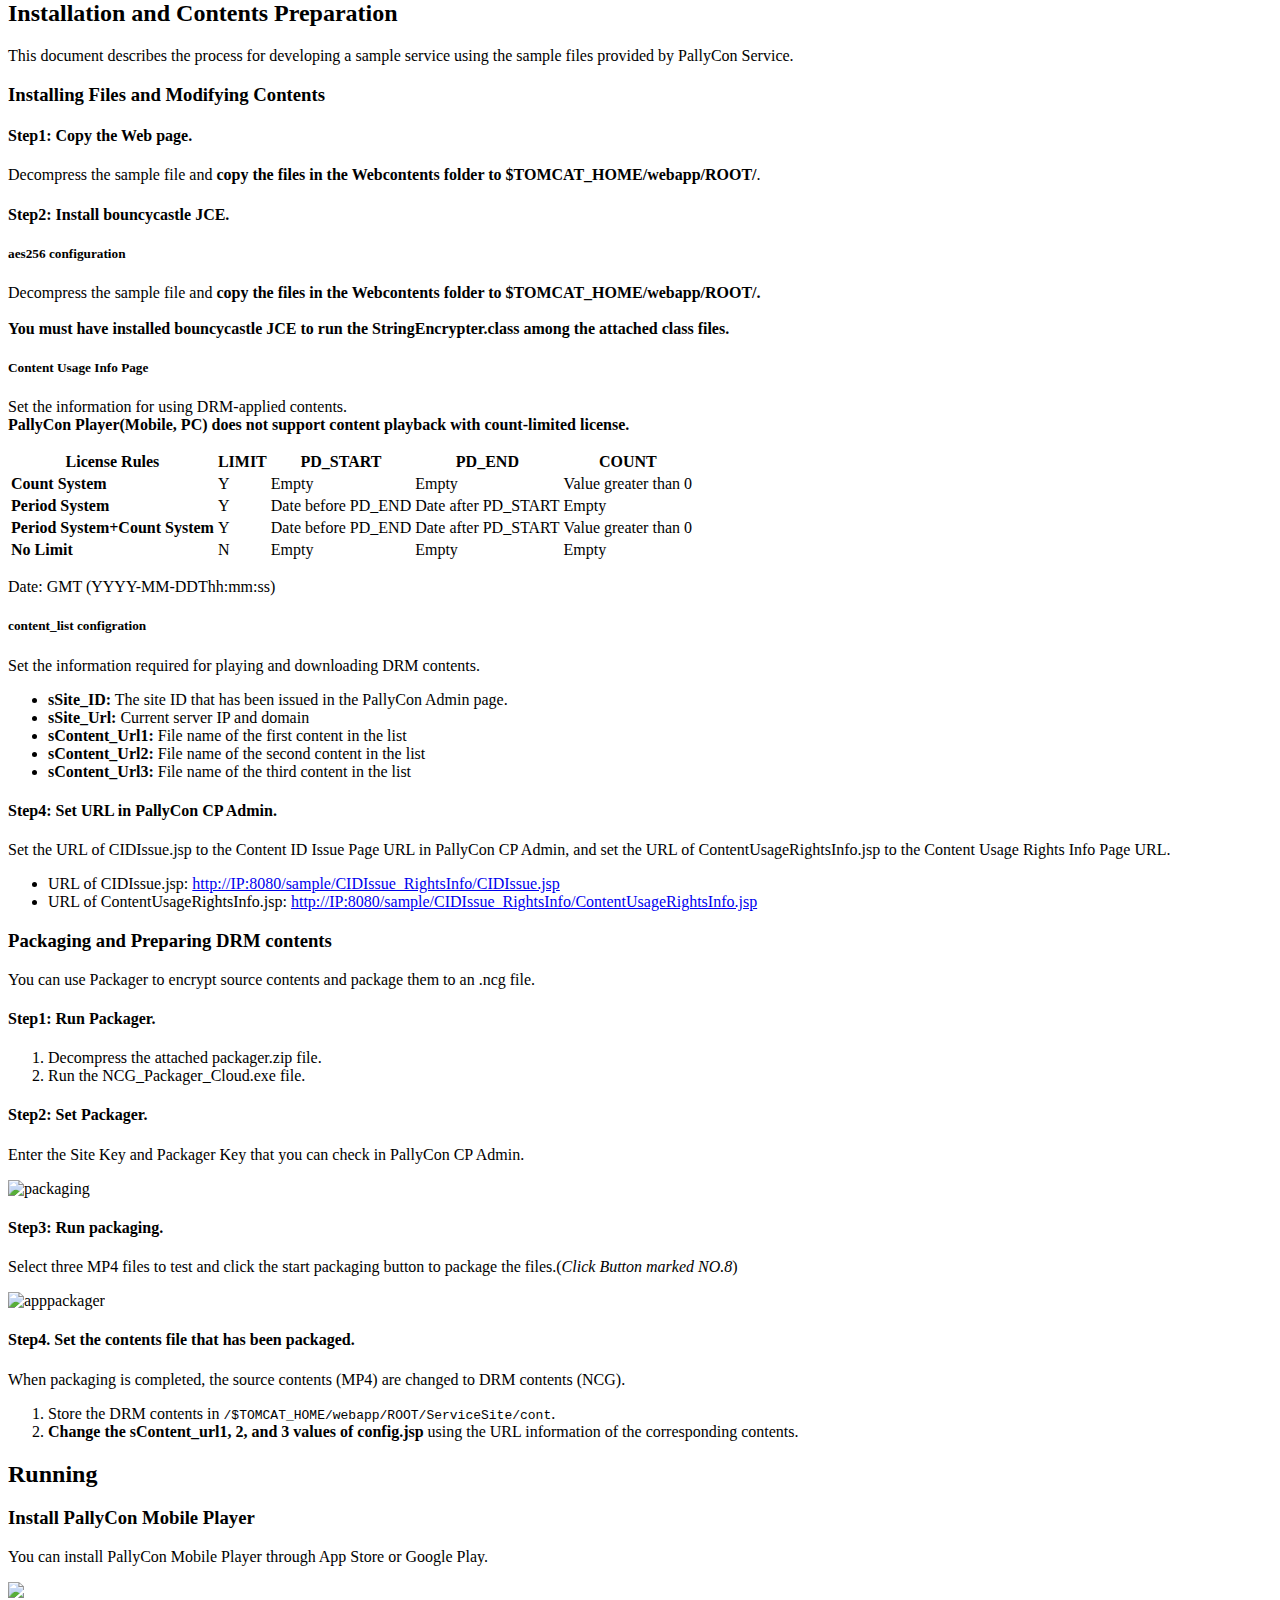
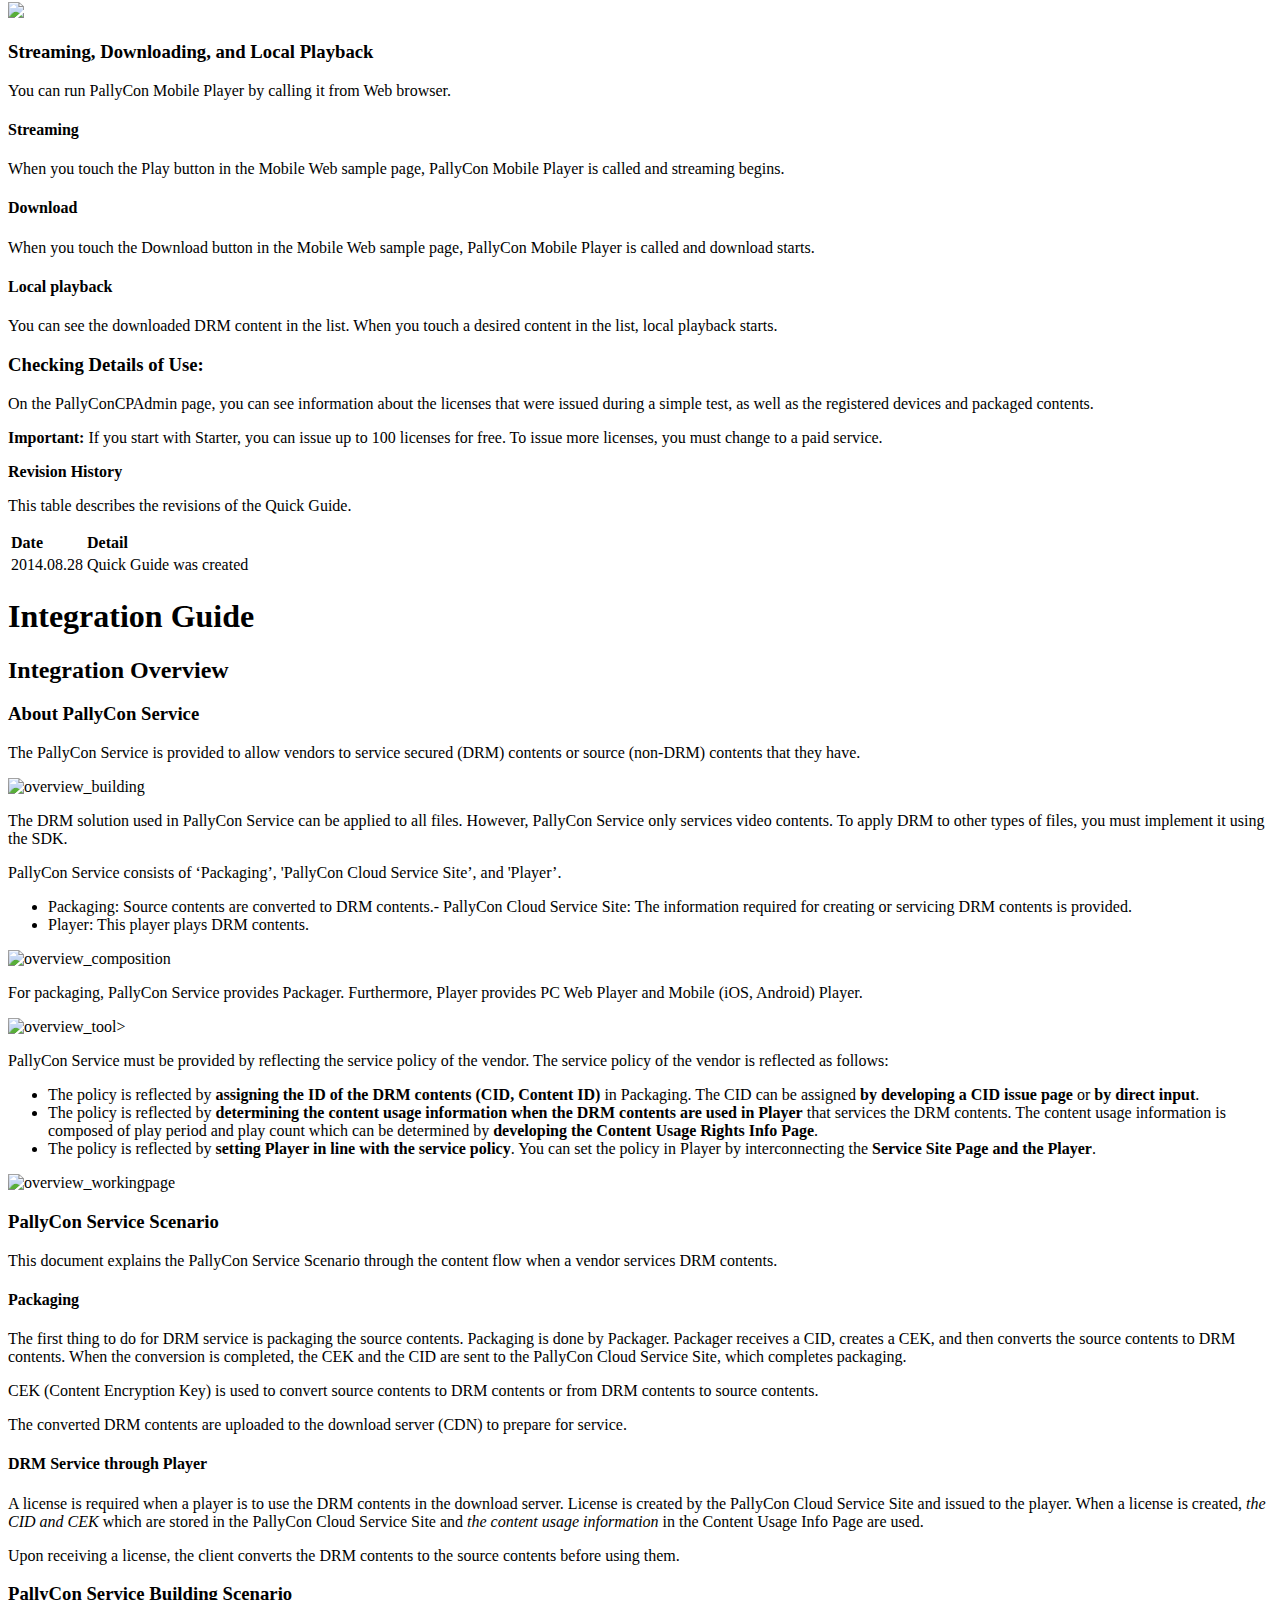
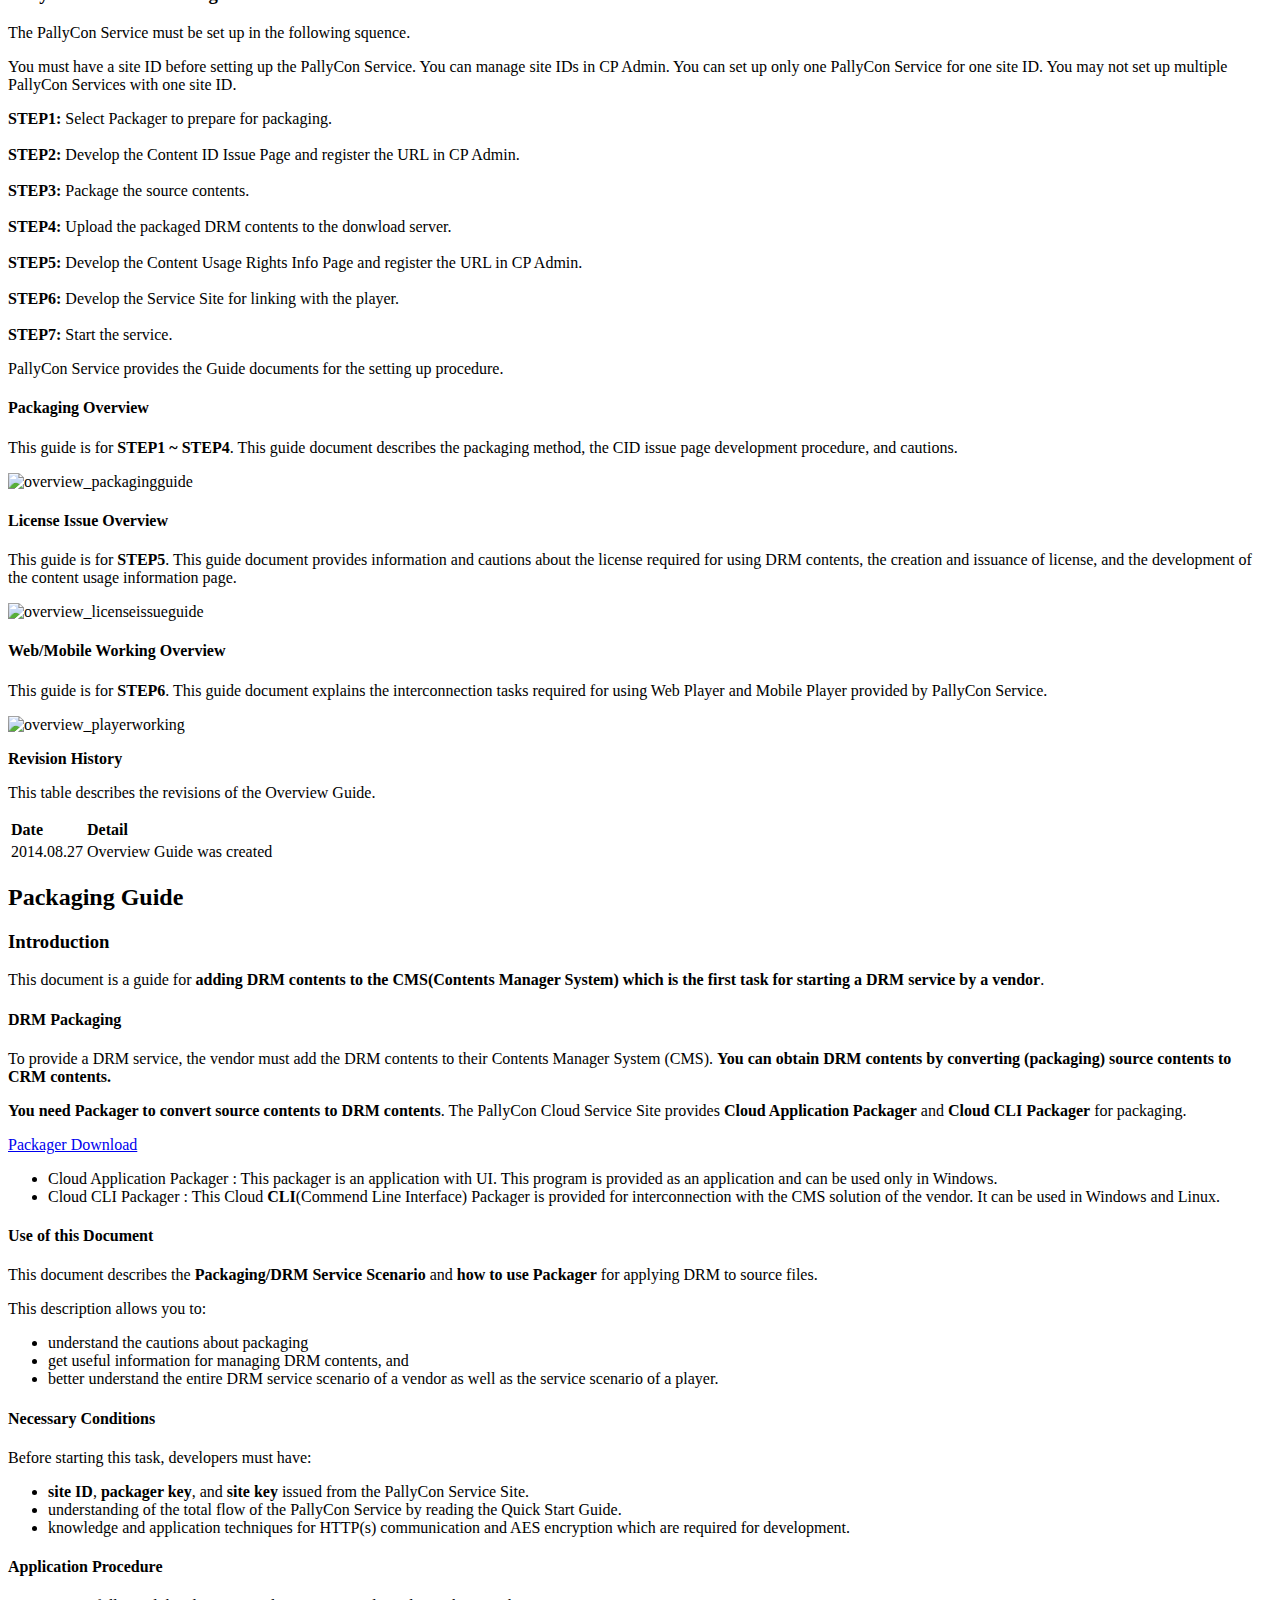
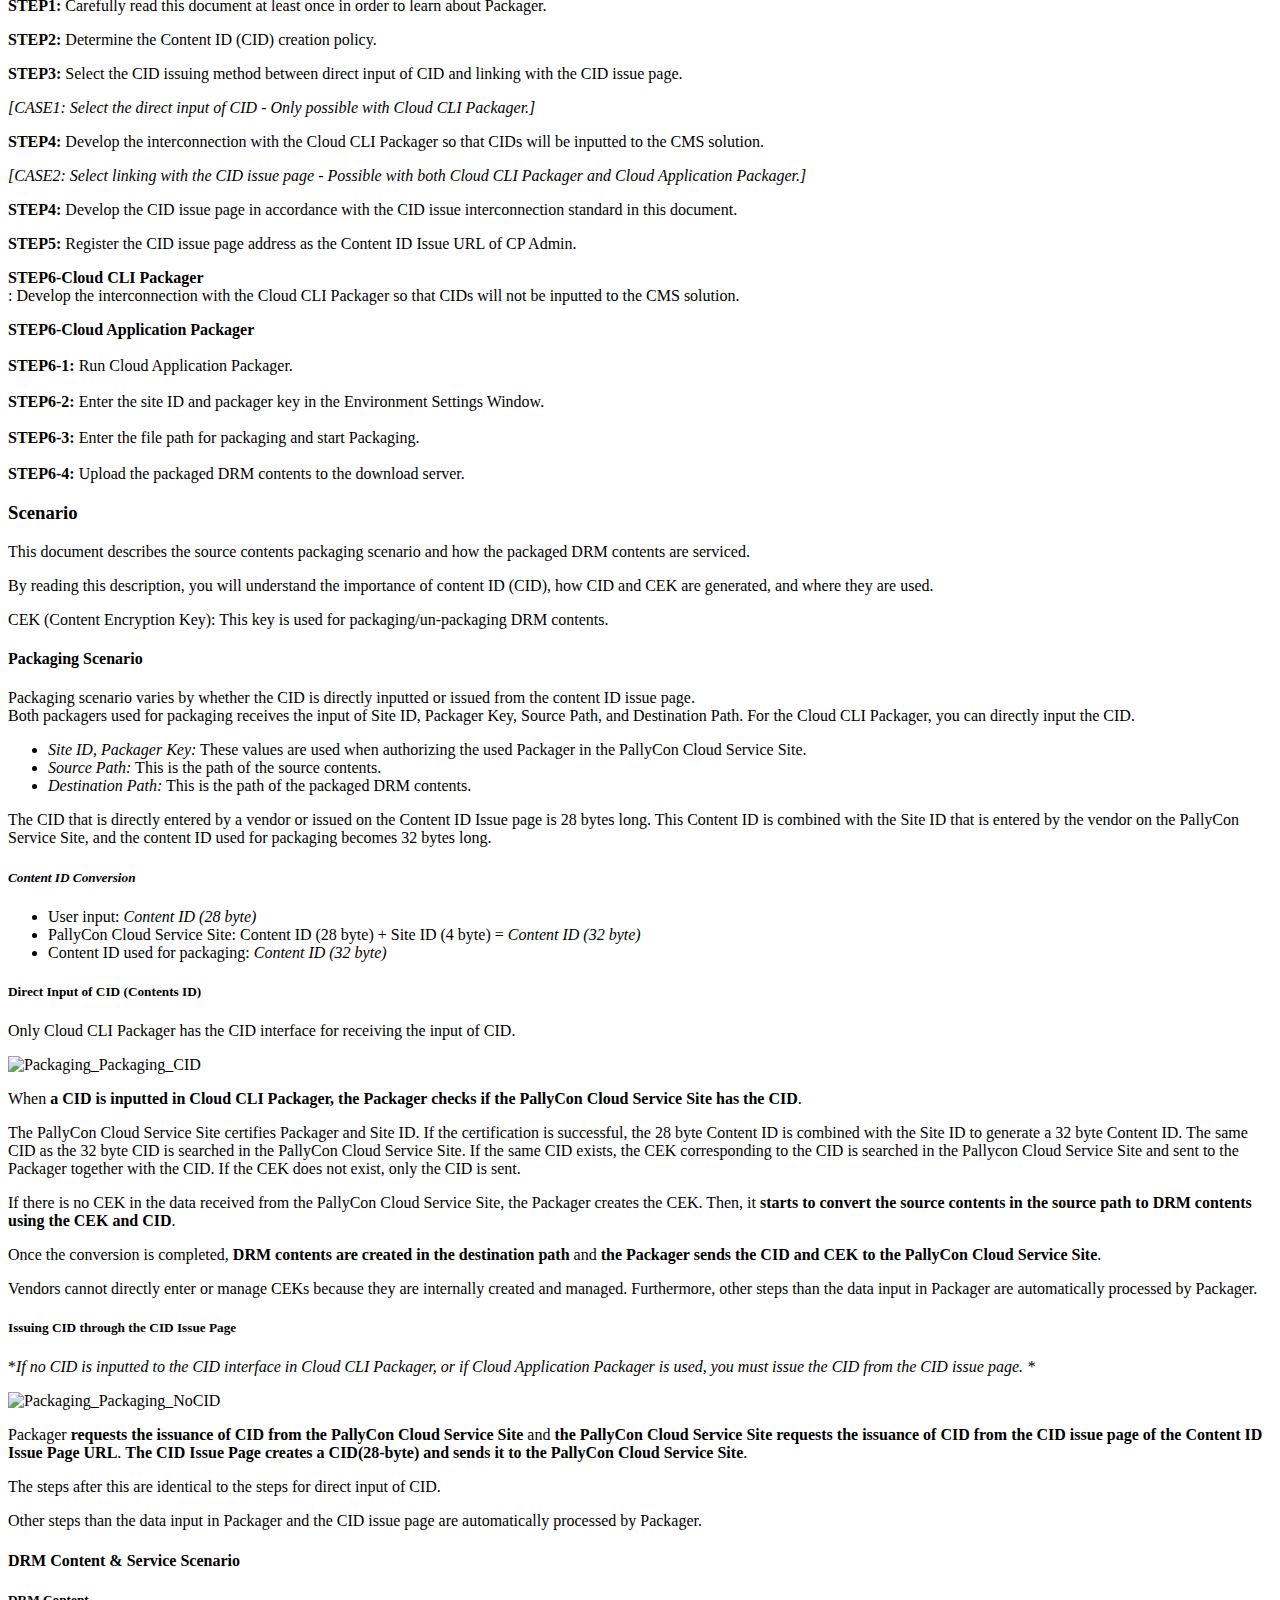
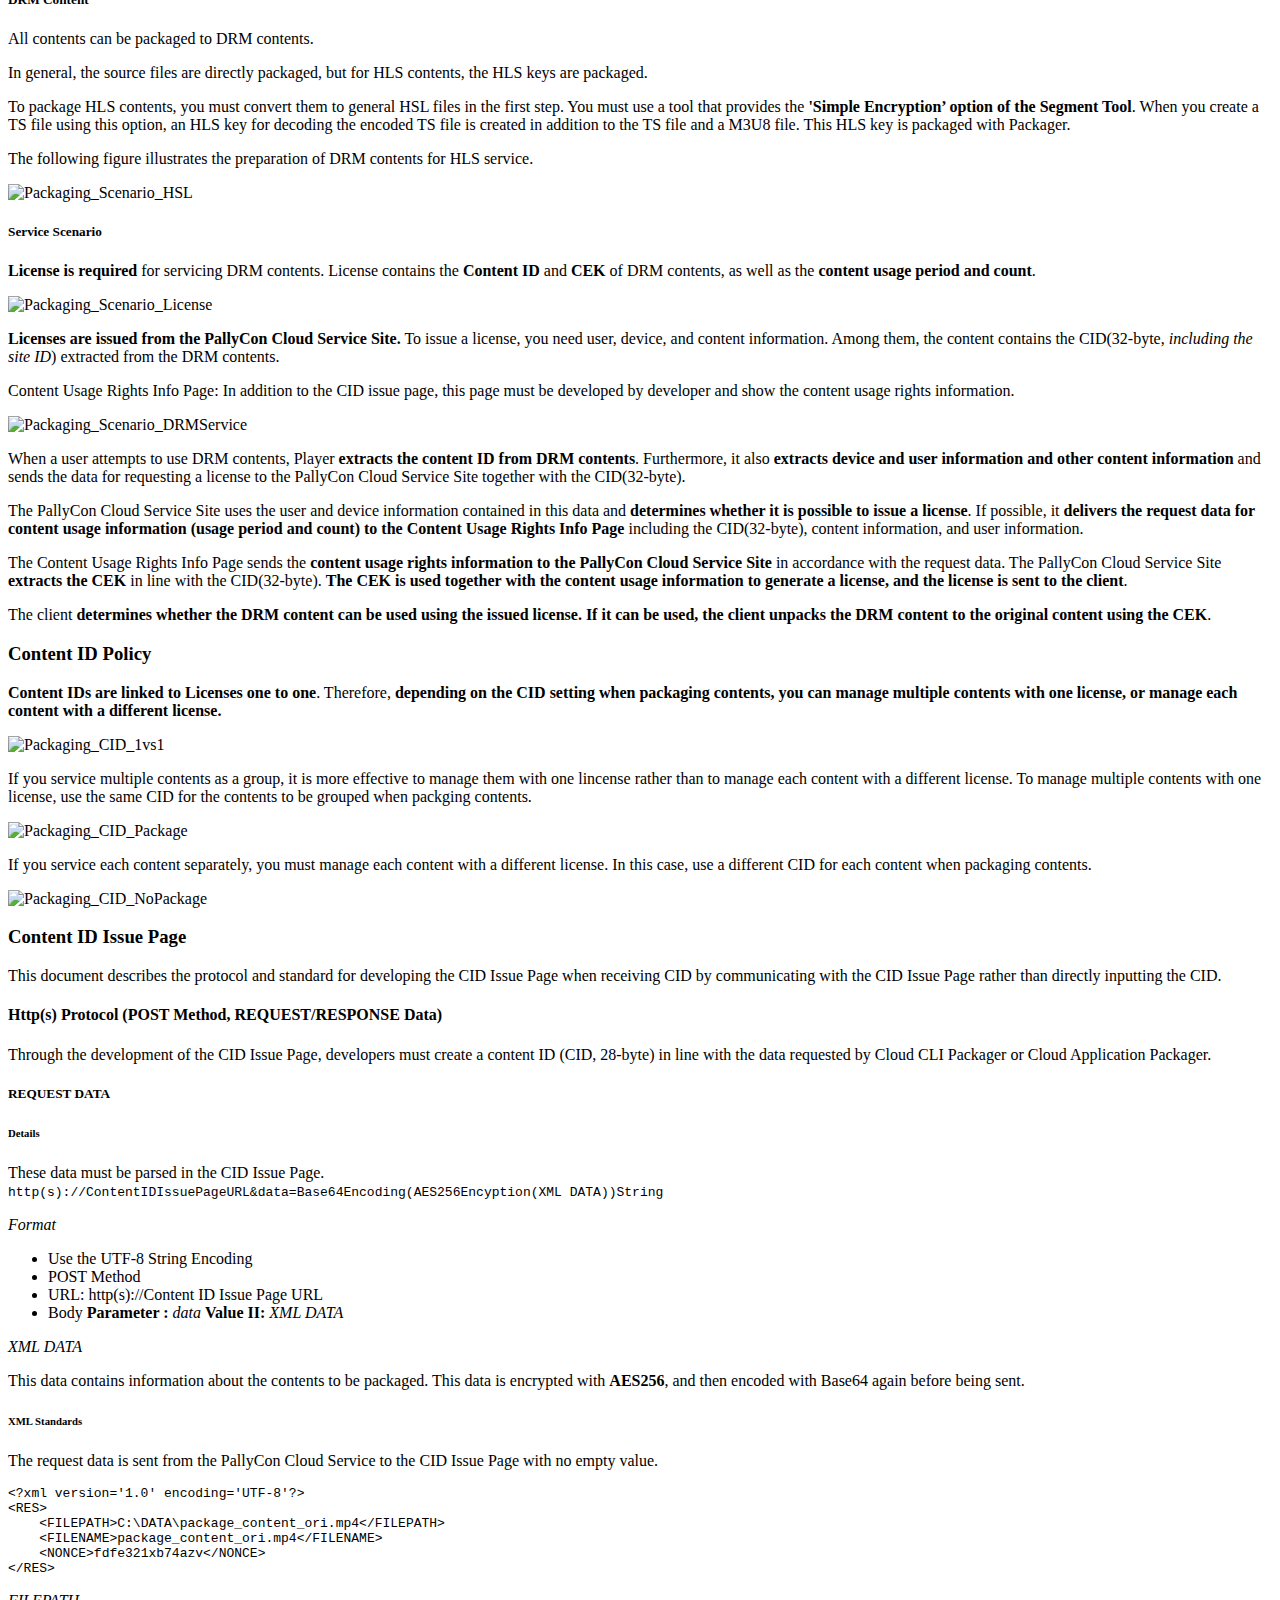
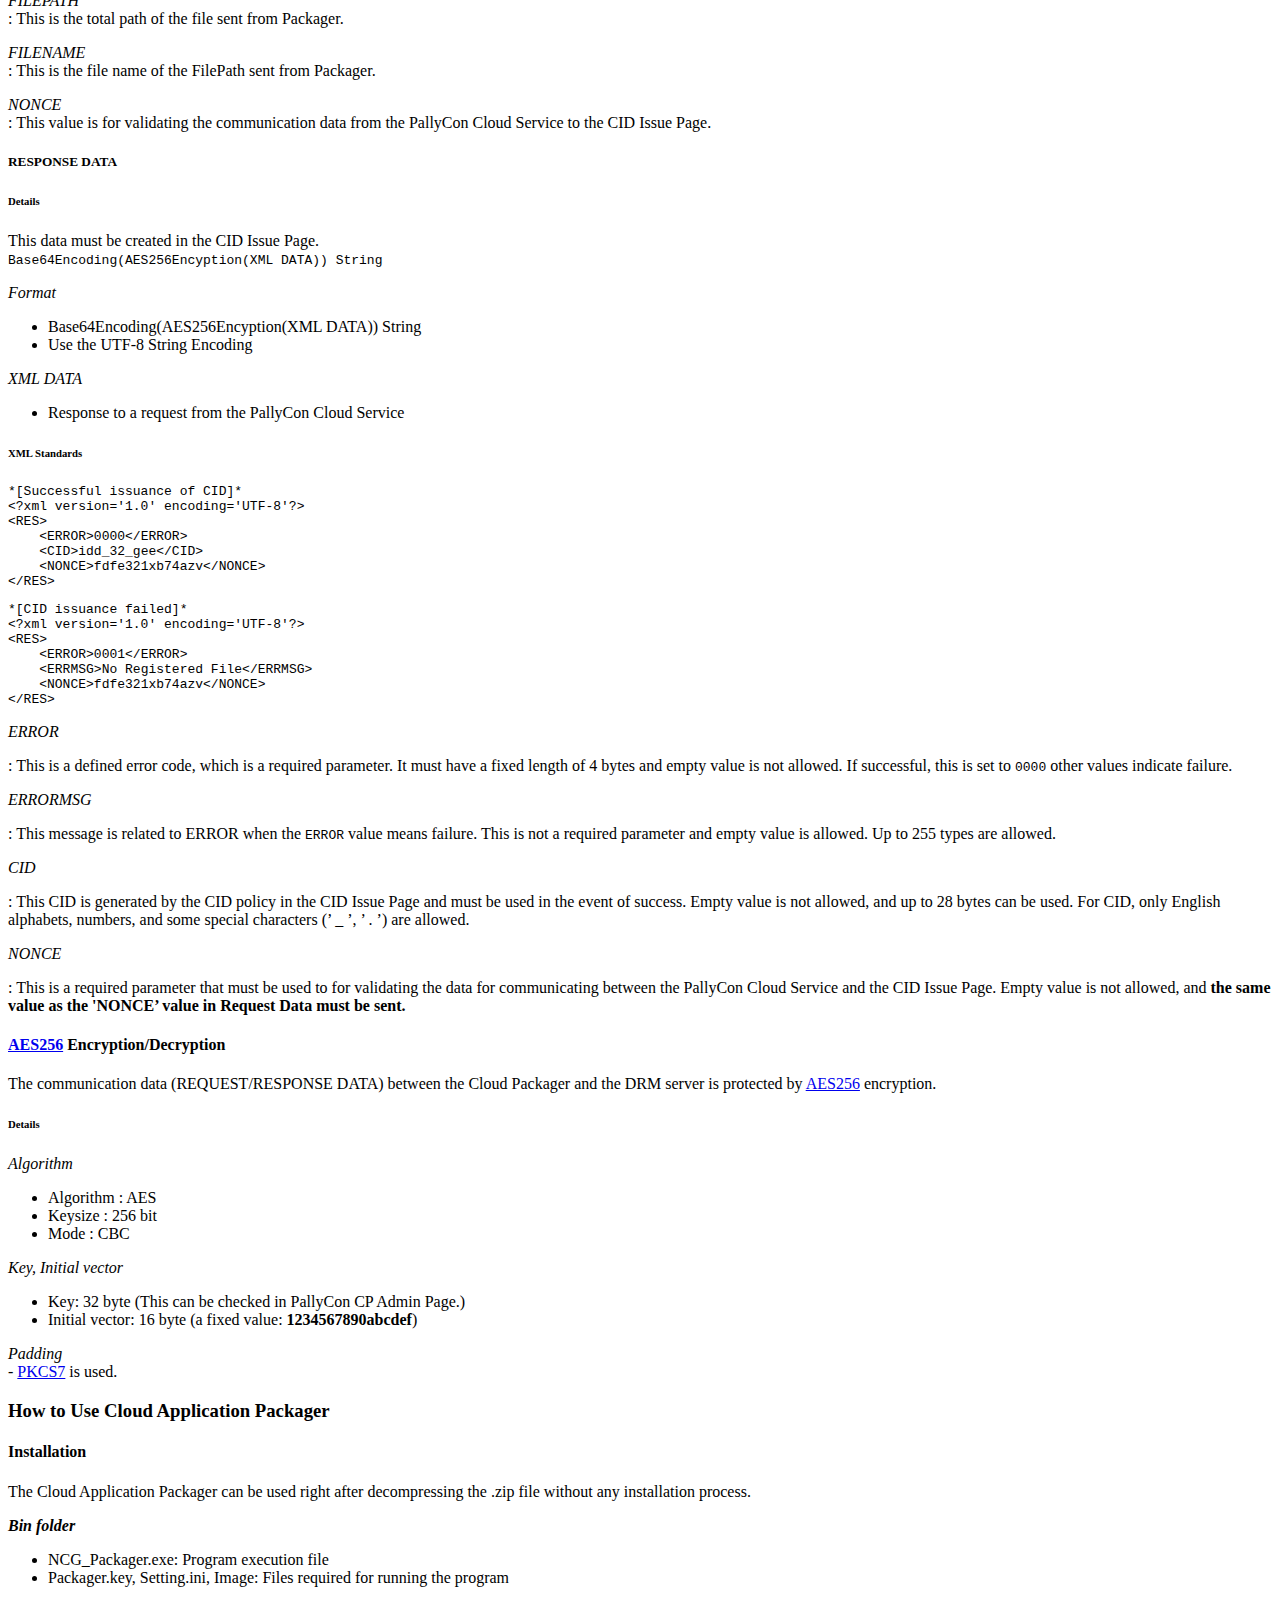
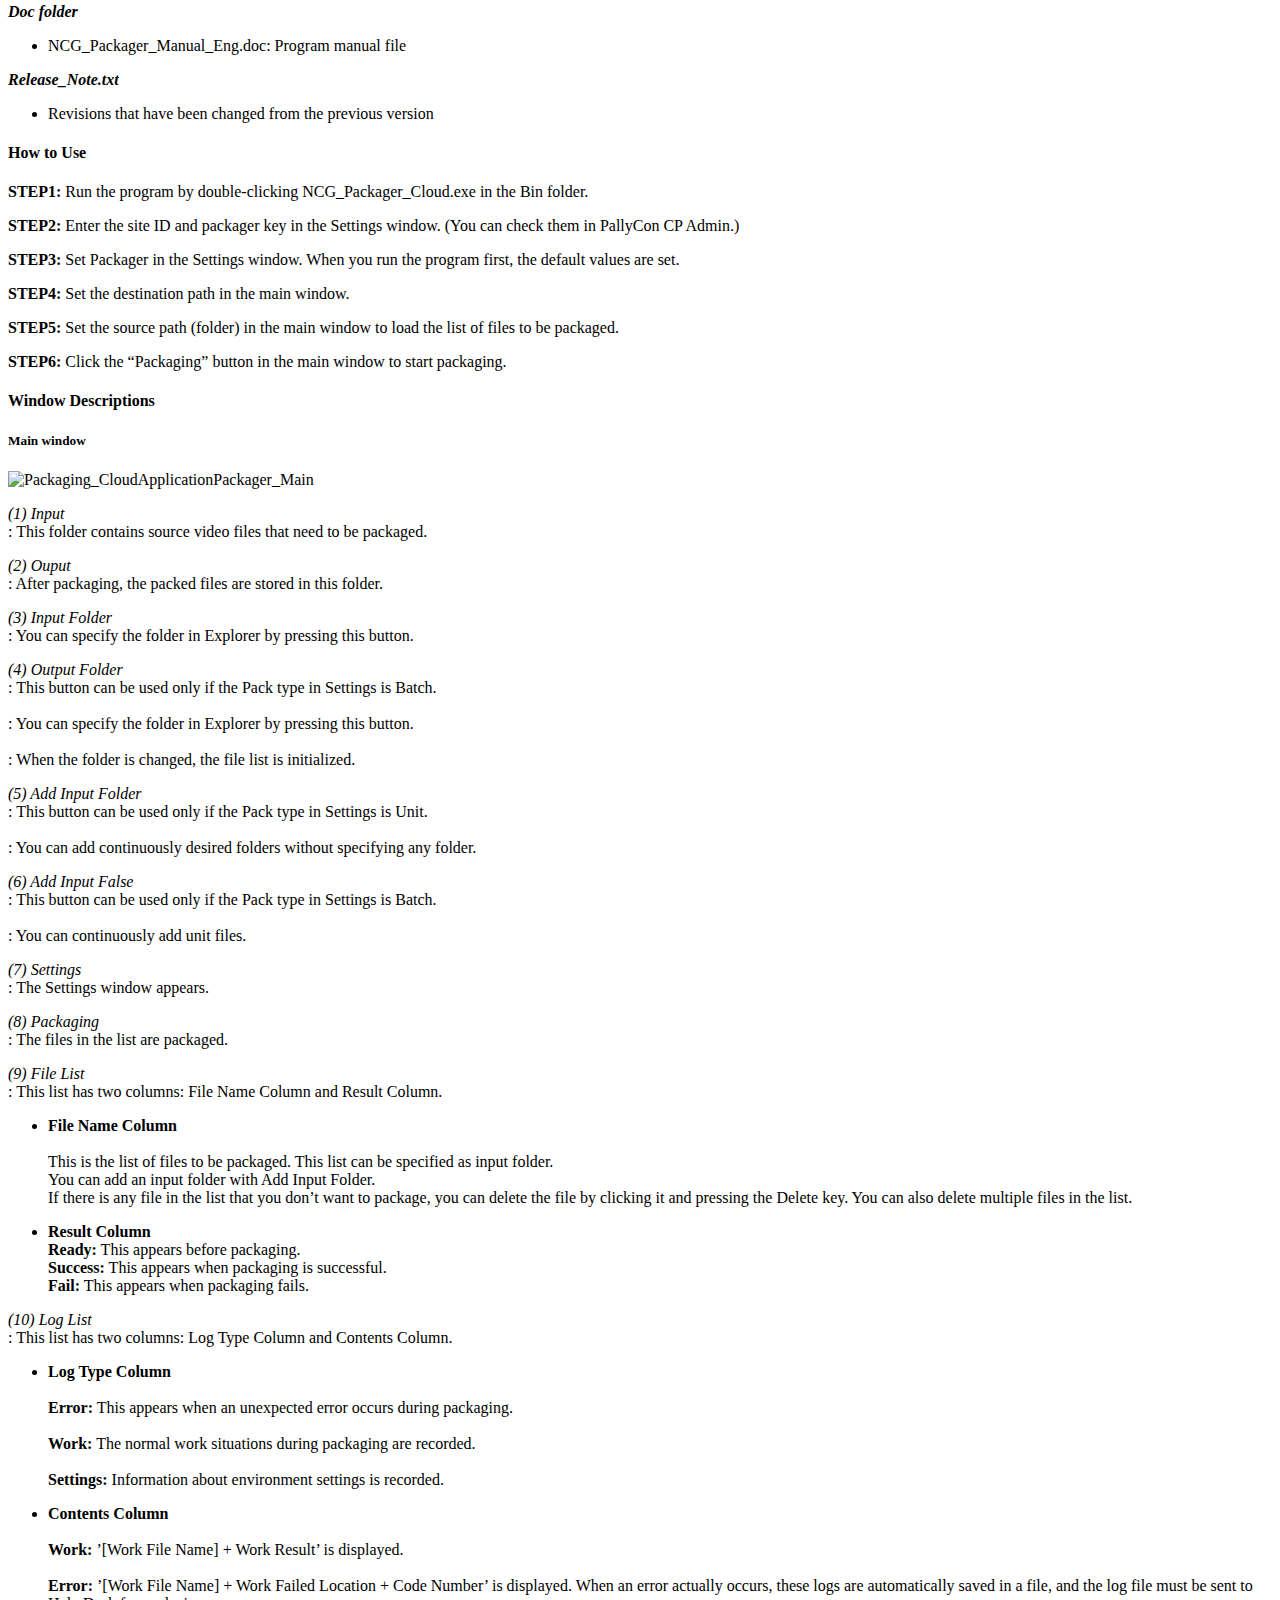
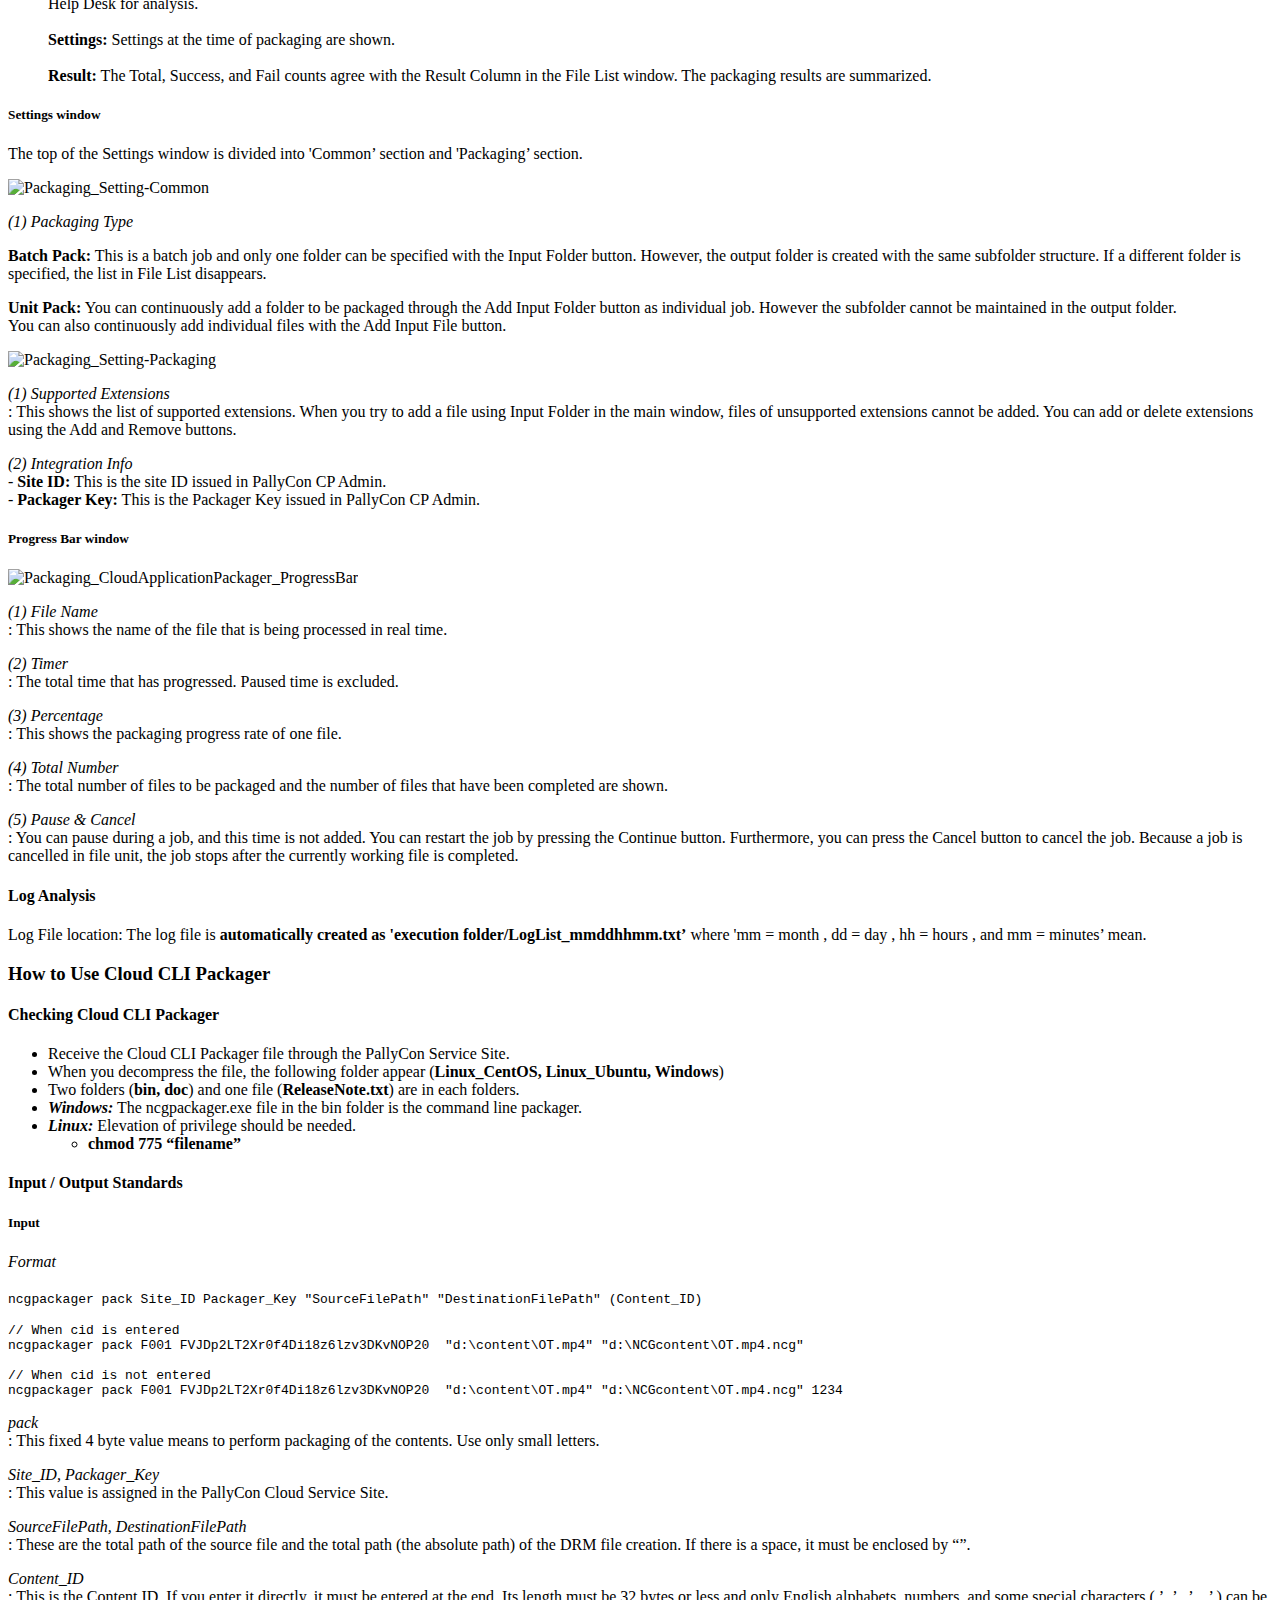
==== commit 617cb079: "Site updated to 0a09caa" ====
--- a/en/index.html
+++ b/en/index.html
@@ -4,12 +4,12 @@
     <meta charset="utf-8">
     <meta content="IE=edge,chrome=1" http-equiv="X-UA-Compatible">
     <meta name="viewport" content="width=device-width, initial-scale=1, maximum-scale=1">
-    <title>PallyCon Books</title>
+    <title>Pallycon Docs</title>
 
     <link href="../stylesheets/screen.css" rel="stylesheet" type="text/css" media="screen" />
     <link href="../stylesheets/print.css" rel="stylesheet" type="text/css" media="print" />
     <script src="https://ajax.googleapis.com/ajax/libs/jquery/1.11.0/jquery.min.js"></script>
-      <script src="../javascripts/all_nosearch.js" type="text/javascript"></script>
+      <script src="../javascripts/all.js" type="text/javascript"></script>
 
   </head>
 
@@ -22,11 +22,16 @@
     </a>
     <div class="tocify-wrapper">
       <a href="#"> <img src="../images/logo.png" /></a>
+        <div class="search">
+          <input type="text" class="search" id="input-search" placeholder="Search">
+        </div>
+        <ul class="search-results"></ul>
       <div id="toc">
       </div>
         <ul class="toc-footer">
-            <li><a href='/slate/ko'>IN KOREAN</a></li>
-            <li><a href='http://www.pallycon.com'>PALLYCON HOME</a></li>
+            <li><a href='/ko'>▶ IN KOREAN</a></li>
+            <li><a href='http://help.netsync.co.kr' target="_blank">▶ HELPDESK</a></li>
+            <li><a href='http://www.pallycon.com' target="_blank">▶ PALLYCON HOME</a></li>
         </ul>
       +-
     </div>
@@ -43,17 +48,20 @@
 <h2 id='guides'>Guides</h2>
 <p>You can integrate PallyCon service with your content service site using the below guide documents.</p>
 
-<p><strong><a href="#quick-start-guide">Quick Start Guide</a> Provides test codes, samples and setup guide for a quick trial of PallyCon service.</strong> </p>
-
-<p><strong><a href="#intergration-overview">Intergration Guides</a> Explains overall flow and how-to of the service integration.</strong> </p>
-
-<ul>
-<li><p>You must <a href="#packaging-guide">intergrate packager</a> to your CMS(Content Management System). And learn how to <a href="#license-issue-guide">issue license</a> with usage rights when end-user plays DRM content. </p></li>
-<li><p>You can intergrate <a href="#mobile-player-guide">Pallycon Mobile Player</a> with your mobile content service site.</p></li>
-<li><p>Also You can manage your Pallycon service via <a href="#rest-api-guide">ReST API</a>  </p></li>
-</ul>
+<p><strong><a href="#quickstart-guide">Quick Start Guide</a> Provides test codes, samples and setup guide for a quick trial of PallyCon service.</strong> </p>
+
+<p><strong><a href="#integration-overview">Integration Guides</a> Explains overall flow and how-to of the service integration.</strong> </p>
+
+<ul>
+<li><p>You must <a href="#packaging-guide">integrate packager</a> to your CMS(Content Management System). And learn how to <a href="#license-issue-guide">issue license</a> with usage rights when end-user plays DRM content. </p></li>
+<li><p>You can integrate <a href="#mobile-player-integration">Pallycon Mobile Player</a> and <a href="#pc-player-integration">Pallycon PC Player</a> with your content service site.</p></li>
+</ul>
+
+<p>Also You can manage your Pallycon service via <a href="#rest-api-guide">ReST API</a></p>
+
+<p>If you want to develop your own service application for customization, <a href="#sdk-guide">PallyCon Client SDK</a>s can be provided by separated contract. The below guide explain how to use the SDKs for each platform. For more details please check the API reference included in the SDK after signing contract.</p>
 <h2 id='downloads'>Downloads</h2>
-<p>For Quick Start, please download the below sample and refer to Quick Start Guide page.
+<p>For Quick Start, please download the below sample and refer to Quick Start Guide page.<br>
 For CMS integration, please download &lsquo;Packager&rsquo; which includes Application and CLI packager for Windows and Linux.</p>
 
 <ul>
@@ -72,7 +80,7 @@
 <h3 id='necessary-conditions'>Necessary Conditions</h3>
 <p>In order to install the sample, run it, and perform a service query, you must complete <strong>Service Site Request</strong> after joining. If the service site is successfully requested, you can see the Site ID and Site Key of the service site, Packager Key, and the PC Web Player Key. </p>
 
-<p>The sample pages are .jsp files. To modify or use these pages, you need Java and Tomcat. 
+<p>The sample pages are .jsp files. To modify or use these pages, you need Java and Tomcat. <br>
 You must install Java Runtime Environment (JRE) that distributes and supports Java in Java 6 (1.6) and Java 7 (1.7) application and server environment.</p>
 
 <p>You can download Java and Tomcat through the following links.</p>
@@ -184,10 +192,10 @@
 <h3 id='installing-files-and-modifying-contents'>Installing Files and Modifying Contents</h3><h4 id='step1-copy-the-web-page-'>Step1: Copy the Web page.</h4>
 <p>Decompress the sample file and <strong>copy the files in the Webcontents folder to $TOMCAT_HOME/webapp/ROOT/</strong>. </p>
 <h4 id='step2-install-bouncycastle-jce-'>Step2: Install bouncycastle JCE.</h4><h5 id='aes256-configuration'>aes256 configuration</h5>
-<p>Decompress the sample file and <strong>copy the files in the Webcontents folder to $TOMCAT_HOME/webapp/ROOT/.</strong><br>
+<p>Decompress the sample file and <strong>copy the files in the Webcontents folder to $TOMCAT_HOME/webapp/ROOT/.</strong><br><br>
 <strong>You must have installed bouncycastle JCE to run the StringEncrypter.class among the attached class files.</strong></p>
 <h5 id='content-usage-info-page'>Content Usage Info Page</h5>
-<p>Set the information for using DRM-applied contents.
+<p>Set the information for using DRM-applied contents.<br>
 <strong>PallyCon Player(Mobile, PC) does not support content playback with count-limited license.</strong></p>
 
 <table><thead>
@@ -227,23 +235,19 @@
 <td>Empty</td>
 <td>Empty</td>
 </tr>
-<tr>
-<td>&mdash;&mdash;&mdash;&mdash;&mdash;</td>
-<td>&mdash;-</td>
-<td></td>
-<td></td>
-<td></td>
-</tr>
 </tbody></table>
 
 <p>Date: GMT (YYYY-MM-DDThh:mm:ss)</p>
 <h5 id='content_list-configration'>content_list configration</h5>
-<p>Set the information required for playing and downloading DRM contents. 
-- <strong>sSite_ID:</strong> The site ID that has been issued in the PallyCon Admin page.
-- <strong>sSite_Url:</strong> Current server IP and domain
-- <strong>sContent_Url1:</strong> File name of the first content in the list
-- <strong>sContent_Url2:</strong> File name of the second content in the list
-- <strong>sContent_Url3:</strong> File name of the third content in the list</p>
+<p>Set the information required for playing and downloading DRM contents. </p>
+
+<ul>
+<li><strong>sSite_ID:</strong> The site ID that has been issued in the PallyCon Admin page.</li>
+<li><strong>sSite_Url:</strong> Current server IP and domain</li>
+<li><strong>sContent_Url1:</strong> File name of the first content in the list</li>
+<li><strong>sContent_Url2:</strong> File name of the second content in the list</li>
+<li><strong>sContent_Url3:</strong> File name of the third content in the list</li>
+</ul>
 <h4 id='step4-set-url-in-pallycon-cp-admin-'>Step4: Set URL in PallyCon CP Admin.</h4>
 <p>Set the URL of CIDIssue.jsp to the Content ID Issue Page URL in PallyCon CP Admin, and set the URL of ContentUsageRightsInfo.jsp to the Content Usage Rights Info Page URL. </p>
 
@@ -276,7 +280,7 @@
 <h2 id='running'>Running</h2><h3 id='install-pallycon-mobile-player'>Install PallyCon Mobile Player</h3>
 <p>You can install PallyCon Mobile Player through App Store or Google Play. </p>
 
-<p><a href="https://itunes.apple.com/kr/app/pallycon-player/id918473490?mt=8"><img src="../images/appstore_logo.png" width="200"></a>
+<p><a href="https://itunes.apple.com/kr/app/pallycon-player/id918473490?mt=8"><img src="../images/appstore_logo.png" width="200"></a><br>
 <a href="https://play.google.com/store/apps/details?id=com.inka.pallycon.pallyconplayer"><img src="../images/google_play_logo.png" width="200"></a></p>
 <h3 id='streaming-downloading-and-local-playback'>Streaming, Downloading, and Local Playback</h3>
 <p>You can run PallyCon Mobile Player by calling it from Web browser. </p>
@@ -290,7 +294,9 @@
 <p>On the PallyConCPAdmin page, you can see information about the licenses that were issued during a simple test, as well as the registered devices and packaged contents. </p>
 
 <aside class="success"><b>Important:</b> If you start with Starter, you can issue up to 100 licenses for free. To issue more licenses, you must change to a paid service. </aside>
-<h2 id='revision-history'>Revision History</h2>
+
+<p><strong>Revision History</strong></p>
+
 <p>This table describes the revisions of the Quick Guide.</p>
 
 <table><thead>
@@ -305,7 +311,7 @@
 </tr>
 </tbody></table>
 
-          <h1 id='integration-guide'>Integration Guide</h1><h2 id='integraion-overview'>Integraion Overview</h2><h3 id='about-pallycon-service'>About PallyCon Service</h3>
+          <h1 id='integration-guide'>Integration Guide</h1><h2 id='integration-overview'>Integration Overview</h2><h3 id='about-pallycon-service'>About PallyCon Service</h3>
 <p>The PallyCon Service is provided to allow vendors to service secured (DRM) contents or source (non-DRM) contents that they have. </p>
 
 <p><img alt="overview_building" src="../images/Overview_Building.png" /></p>
@@ -352,28 +358,30 @@
 <aside class="notice">You must have a site ID before setting up the PallyCon Service. You can manage site IDs in CP Admin. 
 You can set up only one PallyCon Service for one site ID. You may not set up multiple PallyCon Services with one site ID. </aside>
 
-<p><strong>STEP1:</strong> Select Packager to prepare for packaging.<br>
-<strong>STEP2:</strong> Develop the Content ID Issue Page and register the URL in CP Admin.<br>
-<strong>STEP3:</strong> Package the source contents.<br>
-<strong>STEP4:</strong> Upload the packaged DRM contents to the donwload server.<br>
-<strong>STEP5:</strong> Develop the Content Usage Rights Info Page and register the URL in CP Admin.<br>
-<strong>STEP6:</strong> Develop the Service Site for linking with the player.<br>
+<p><strong>STEP1:</strong> Select Packager to prepare for packaging.<br><br>
+<strong>STEP2:</strong> Develop the Content ID Issue Page and register the URL in CP Admin.<br><br>
+<strong>STEP3:</strong> Package the source contents.<br><br>
+<strong>STEP4:</strong> Upload the packaged DRM contents to the donwload server.<br><br>
+<strong>STEP5:</strong> Develop the Content Usage Rights Info Page and register the URL in CP Admin.<br><br>
+<strong>STEP6:</strong> Develop the Service Site for linking with the player.<br><br>
 <strong>STEP7:</strong> Start the service. </p>
 
 <p>PallyCon Service provides the Guide documents for the setting up procedure. </p>
-<h4 id='packaging-guide'>Packaging Guide</h4>
+<h4 id='packaging-overview'>Packaging Overview</h4>
 <p>This guide is for <strong>STEP1 ~ STEP4</strong>. This guide document describes the packaging method, the CID issue page development procedure, and cautions. </p>
 
 <p><img alt="overview_packagingguide" src="../images/Overview_PackagingGuide.png" /></p>
-<h4 id='license-issue-guide'>License Issue Guide</h4>
+<h4 id='license-issue-overview'>License Issue Overview</h4>
 <p>This guide is for <strong>STEP5</strong>. This guide document provides information and cautions about the license required for using DRM contents, the creation and issuance of license, and the development of the content usage information page. </p>
 
 <p><img alt="overview_licenseissueguide" src="../images/Overview_LicenseIssueGuide.png" /></p>
-<h4 id='web-working-guide-mobile-working-guide'>Web Working Guide, Mobile Working Guide</h4>
+<h4 id='webmobile-working-overview'>Web/Mobile Working Overview</h4>
 <p>This guide is for <strong>STEP6</strong>. This guide document explains the interconnection tasks required for using Web Player and Mobile Player provided by PallyCon Service. </p>
 
 <p><img alt="overview_playerworking" src="../images/Overview_PlayerWorkingGuide.png" /></p>
-<h3 id='revision-history'>Revision History</h3>
+
+<p><strong>Revision History</strong> </p>
+
 <p>This table describes the revisions of the Overview Guide.</p>
 
 <table><thead>
@@ -435,13 +443,13 @@
 
 <p><strong>STEP5:</strong> Register the CID issue page address as the Content ID Issue URL of CP Admin.        </p>
 
-<p><strong>STEP6-Cloud CLI Packager</strong>
+<p><strong>STEP6-Cloud CLI Packager</strong><br>
 :  Develop the interconnection with the Cloud CLI Packager so that CIDs will not be inputted to the CMS solution. </p>
 
-<p><strong>STEP6-Cloud Application Packager</strong><br>
- <strong>STEP6-1:</strong> Run Cloud Application Packager.<br>
- <strong>STEP6-2:</strong> Enter the site ID and packager key in the Environment Settings Window.<br>
- <strong>STEP6-3:</strong> Enter the file path for packaging and start Packaging.<br>
+<p><strong>STEP6-Cloud Application Packager</strong><br><br>
+ <strong>STEP6-1:</strong> Run Cloud Application Packager.<br><br>
+ <strong>STEP6-2:</strong> Enter the site ID and packager key in the Environment Settings Window.<br><br>
+ <strong>STEP6-3:</strong> Enter the file path for packaging and start Packaging.<br><br>
  <strong>STEP6-4:</strong> Upload the packaged DRM contents to the download server.  </p>
 <h3 id='scenario'>Scenario</h3>
 <p>This document describes the source contents packaging scenario and how the packaged DRM contents are serviced. </p>
@@ -451,7 +459,7 @@
 <aside class="notice">CEK (Content Encryption Key): This key is used for packaging/un-packaging DRM contents. </aside>
  
 <h4 id='packaging-scenario'>Packaging Scenario</h4>
-<p>Packaging scenario varies by whether the CID is directly inputted or issued from the content ID issue page. 
+<p>Packaging scenario varies by whether the CID is directly inputted or issued from the content ID issue page. <br>
 Both packagers used for packaging receives the input of Site ID, Packager Key, Source Path, and Destination Path. For the Cloud CLI Packager, you can directly input the CID. </p>
 
 <ul>
@@ -536,7 +544,7 @@
 <h4 id='https-protocol-post-method-requestresponse-data'>Http(s) Protocol (POST Method, REQUEST/RESPONSE Data)</h4>
 <p>Through the development of the CID Issue Page, developers must create a content ID (CID, 28-byte) in line with the data requested by Cloud CLI Packager or Cloud Application Packager.</p>
 <h5 id='request-data'>REQUEST DATA</h5><h6 id='details'>Details</h6>
-<p>These data must be parsed in the CID Issue Page. 
+<p>These data must be parsed in the CID Issue Page. <br>
 <code class="prettyprint">http(s)://ContentIDIssuePageURL&amp;data=Base64Encoding(AES256Encyption(XML DATA))String</code></p>
 
 <p><em>Format</em></p>
@@ -562,16 +570,16 @@
 <span class="nt">&lt;/RES&gt;</span>
 </code></pre>
 
-<p><em>FILEPATH</em>
+<p><em>FILEPATH</em><br>
 : This is the total path of the file sent from Packager.</p>
 
-<p><em>FILENAME</em>
+<p><em>FILENAME</em><br>
 : This is the file name of the FilePath sent from Packager. </p>
 
-<p><em>NONCE</em>
+<p><em>NONCE</em><br>
 : This value is for validating the communication data from the PallyCon Cloud Service to the CID Issue Page.</p>
 <h5 id='response-data'>RESPONSE DATA</h5><h6 id='details'>Details</h6>
-<p>This data must be created in the CID Issue Page. 
+<p>This data must be created in the CID Issue Page. <br>
 <code class="prettyprint">Base64Encoding(AES256Encyption(XML DATA)) String</code></p>
 
 <p><em>Format</em> </p>
@@ -636,7 +644,7 @@
 <li>Initial vector: 16 byte (a fixed value:  <strong>1234567890abcdef</strong>)</li>
 </ul>
 
-<p><em>Padding</em>
+<p><em>Padding</em><br>
 - <a href="http://en.wikipedia.org/wiki/PKCS">PKCS7</a> is used.</p>
 <h3 id='how-to-use-cloud-application-packager'>How to Use Cloud Application Packager</h3><h4 id='installation'>Installation</h4>
 <p>The Cloud Application Packager can be used right after decompressing the .zip file without any installation process.</p>
@@ -674,60 +682,60 @@
 <h4 id='window-descriptions'>Window Descriptions</h4><h5 id='main-window'>Main window</h5>
 <p><img alt="Packaging_CloudApplicationPackager_Main" src="../images/Packaging_CloudApplicationPackager_Main.png" /></p>
 
-<p><em>(1) Input</em>
+<p><em>(1) Input</em><br>
 : This folder contains source video files that need to be packaged. </p>
 
-<p><em>(2) Ouput</em>
+<p><em>(2) Ouput</em><br>
 : After packaging, the packed files are stored in this folder.</p>
 
-<p><em>(3) Input Folder</em>
+<p><em>(3) Input Folder</em><br>
 : You can specify the folder in Explorer by pressing this button.</p>
 
-<p><em>(4) Output Folder</em>
-: This button can be used only if the Pack type in Settings is Batch.<br>
-: You can specify the folder in Explorer by pressing this button.<br>
+<p><em>(4) Output Folder</em><br>
+: This button can be used only if the Pack type in Settings is Batch.<br><br>
+: You can specify the folder in Explorer by pressing this button.<br><br>
 : When the folder is changed, the file list is initialized.  </p>
 
-<p><em>(5) Add Input Folder</em>
-: This button can be used only if the Pack type in Settings is Unit.<br>
+<p><em>(5) Add Input Folder</em><br>
+: This button can be used only if the Pack type in Settings is Unit.<br><br>
 : You can add continuously desired folders without specifying any folder.</p>
 
-<p><em>(6) Add Input False</em>
-: This button can be used only if the Pack type in Settings is Batch.<br>
+<p><em>(6) Add Input False</em><br>
+: This button can be used only if the Pack type in Settings is Batch.<br><br>
 : You can continuously add unit files.</p>
 
-<p><em>(7) Settings</em>
+<p><em>(7) Settings</em><br>
 : The Settings window appears.</p>
 
-<p><em>(8) Packaging</em>
+<p><em>(8) Packaging</em><br>
 : The files in the list are packaged.</p>
 
-<p><em>(9) File List</em>
+<p><em>(9) File List</em><br>
 : This list has two columns: File Name Column and Result Column. </p>
 
 <ul>
-<li><p><strong>File Name Column</strong><br>
-This is the list of files to be packaged. This list can be specified as input folder.
-You can add an input folder with Add Input Folder.
+<li><p><strong>File Name Column</strong><br><br>
+This is the list of files to be packaged. This list can be specified as input folder.<br>
+You can add an input folder with Add Input Folder.<br>
 If there is any file in the list that you don&rsquo;t want to package, you can delete the file by clicking it and pressing the Delete key. You can also delete multiple files in the list.</p></li>
-<li><p><strong>Result Column</strong> 
-<strong>Ready:</strong> This appears before packaging.
-<strong>Success:</strong> This appears when packaging is successful. 
+<li><p><strong>Result Column</strong> <br>
+<strong>Ready:</strong> This appears before packaging.<br>
+<strong>Success:</strong> This appears when packaging is successful. <br>
 <strong>Fail:</strong> This appears when packaging fails.</p></li>
 </ul>
 
-<p><em>(10) Log List</em>
+<p><em>(10) Log List</em><br>
 : This list has two columns: Log Type Column and Contents Column. </p>
 
 <ul>
-<li><p><strong>Log Type Column</strong><br>
-<strong>Error:</strong> This appears when an unexpected error occurs during packaging.<br>
-<strong>Work:</strong> The normal work situations during packaging are recorded.<br>
+<li><p><strong>Log Type Column</strong><br><br>
+<strong>Error:</strong> This appears when an unexpected error occurs during packaging.<br><br>
+<strong>Work:</strong> The normal work situations during packaging are recorded.<br><br>
 <strong>Settings:</strong> Information about environment settings is recorded.  </p></li>
-<li><p><strong>Contents Column</strong><br>
-<strong>Work:</strong> &rsquo;[Work File Name] + Work Result&rsquo; is displayed.<br>
-<strong>Error:</strong> &rsquo;[Work File Name] + Work Failed Location + Code Number&rsquo; is displayed. When an error actually occurs, these logs are automatically saved in a file, and the log file must be sent to Help Desk for analysis.<br>
-<strong>Settings:</strong> Settings at the time of packaging are shown.<br>
+<li><p><strong>Contents Column</strong><br><br>
+<strong>Work:</strong> &rsquo;[Work File Name] + Work Result&rsquo; is displayed.<br><br>
+<strong>Error:</strong> &rsquo;[Work File Name] + Work Failed Location + Code Number&rsquo; is displayed. When an error actually occurs, these logs are automatically saved in a file, and the log file must be sent to Help Desk for analysis.<br><br>
+<strong>Settings:</strong> Settings at the time of packaging are shown.<br><br>
 <strong>Result:</strong> The Total, Success, and Fail counts agree with the Result Column in the File List window. The packaging results are summarized.</p></li>
 </ul>
 <h5 id='settings-window'>Settings window</h5>
@@ -739,33 +747,33 @@
 
 <p><strong>Batch Pack:</strong> This is a batch job and only one folder can be specified with the Input Folder button. However, the output folder is created with the same subfolder structure. If a different folder is specified, the list in File List disappears.</p>
 
-<p><strong>Unit Pack:</strong> You can continuously add a folder to be packaged through the Add Input Folder button as individual job. However the subfolder cannot be maintained in the output folder.
+<p><strong>Unit Pack:</strong> You can continuously add a folder to be packaged through the Add Input Folder button as individual job. However the subfolder cannot be maintained in the output folder.<br>
 You can also continuously add individual files with the Add Input File button.</p>
 
 <p><img alt="Packaging_Setting-Packaging" src="../images/Packaging_Setting-Packaging.png" /></p>
 
-<p><em>(1) Supported Extensions</em>
+<p><em>(1) Supported Extensions</em><br>
 : This shows the list of supported extensions. When you try to add a file using Input Folder in the main window, files of unsupported extensions cannot be added. You can add or delete extensions using the Add and Remove buttons.</p>
 
-<p><em>(2) Integration Info</em>
-- <strong>Site ID:</strong> This is the site ID issued in PallyCon CP Admin.
+<p><em>(2) Integration Info</em><br>
+- <strong>Site ID:</strong> This is the site ID issued in PallyCon CP Admin.<br>
 - <strong>Packager Key:</strong> This is the Packager Key issued in PallyCon CP Admin.</p>
 <h5 id='progress-bar-window'>Progress Bar window</h5>
 <p><img alt="Packaging_CloudApplicationPackager_ProgressBar" src="../images/Packaging_CloudApplicationPackager_ProgressBar.png" /></p>
 
-<p><em>(1) File Name</em>
+<p><em>(1) File Name</em><br>
 : This shows the name of the file that is being processed in real time.</p>
 
-<p><em>(2) Timer</em>
+<p><em>(2) Timer</em><br>
 : The total time that has progressed. Paused time is excluded.</p>
 
-<p><em>(3) Percentage</em>
+<p><em>(3) Percentage</em><br>
 : This shows the packaging progress rate of one file.</p>
 
-<p><em>(4) Total Number</em>
+<p><em>(4) Total Number</em><br>
 : The total number of files to be packaged and the number of files that have been completed are shown.</p>
 
-<p><em>(5) Pause &amp; Cancel</em>
+<p><em>(5) Pause &amp; Cancel</em><br>
 : You can pause during a job, and this time is not added. You can restart the job by pressing the Continue button. Furthermore, you can press the Cancel button to cancel the job. Because a job is cancelled in file unit, the job stops after the currently working file is completed.</p>
 <h4 id='log-analysis'>Log Analysis</h4>
 <p>Log File location: The log file is <strong>automatically created as &#39;execution folder/LogList_mmddhhmm.txt&rsquo;</strong> where &#39;mm = month , dd = day , hh = hours , and mm = minutes&rsquo; mean.</p>
@@ -782,7 +790,7 @@
 </ul></li>
 </ul>
 <h4 id='input--output-standards'>Input / Output Standards</h4><h5 id='input'>Input</h5>
-<p><em>Format</em><br>
+<p><em>Format</em><br><br>
 <code class="prettyprint">ncgpackager pack Site_ID Packager_Key &quot;SourceFilePath&quot; &quot;DestinationFilePath&quot; (Content_ID)</code></p>
 <pre><code class="highlight shell">// When cid is entered
 ncgpackager pack F001 FVJDp2LT2Xr0f4Di18z6lzv3DKvNOP20  <span class="s2">"d:</span><span class="se">\c</span><span class="s2">ontent</span><span class="se">\O</span><span class="s2">T.mp4"</span> <span class="s2">"d:</span><span class="se">\N</span><span class="s2">CGcontent</span><span class="se">\O</span><span class="s2">T.mp4.ncg"</span> 
@@ -791,16 +799,16 @@
 ncgpackager pack F001 FVJDp2LT2Xr0f4Di18z6lzv3DKvNOP20  <span class="s2">"d:</span><span class="se">\c</span><span class="s2">ontent</span><span class="se">\O</span><span class="s2">T.mp4"</span> <span class="s2">"d:</span><span class="se">\N</span><span class="s2">CGcontent</span><span class="se">\O</span><span class="s2">T.mp4.ncg"</span> 1234
 </code></pre>
 
-<p><em>pack</em>
+<p><em>pack</em><br>
 : This fixed 4 byte value means to perform packaging of the contents. Use only small letters.</p>
 
-<p><em>Site_ID, Packager_Key</em>
+<p><em>Site_ID, Packager_Key</em><br>
 : This value is assigned in the PallyCon Cloud Service Site. </p>
 
-<p><em>SourceFilePath, DestinationFilePath</em>
+<p><em>SourceFilePath, DestinationFilePath</em><br>
 : These are the total path of the source file and the total path (the absolute path) of the DRM file creation. If there is a space, it must be enclosed by &ldquo;&rdquo;. </p>
 
-<p><em>Content_ID</em>
+<p><em>Content_ID</em><br>
 : This is the Content ID. If you enter it directly, it must be entered at the end. Its length must be 32 bytes or less and only English alphabets, numbers, and some special characters ( &rsquo;, &rsquo; , &rsquo; _ &rsquo; ) can be used. </p>
 <h5 id='output'>Output</h5><pre><code class="highlight xml">**Success**
 <span class="cp">&lt;?xml version=\"1.0\" encoding=\"UTF-8\"?&gt;</span>
@@ -823,22 +831,22 @@
 <span class="nt">&lt;/ncgpackager&gt;</span>
 </code></pre>
 
-<p><em>RESULT</em>
+<p><em>RESULT</em><br>
 : Required  Packaging result code value, Success – 0 / Fail – Error Code</p>
 
-<p><em>ERRORMSG</em>
+<p><em>ERRORMSG</em><br>
 : Required  Message corresponding to RESULT</p>
 
-<p><em>SRCFILE</em>
+<p><em>SRCFILE</em><br>
 : App Error The path set for the source file</p>
 
-<p><em>DSTFILE</em>
+<p><em>DSTFILE</em><br>
 : App Error The path of DestFile</p>
 
-<p><em>ELAPSETIME</em>
+<p><em>ELAPSETIME</em><br>
 : Success   Elapsed time for packaging</p>
 
-<p><em>CID</em>
+<p><em>CID</em><br>
 : Success   Content ID(32-byte) inputted in the content header</p>
 <h4 id='error-code'>Error Code</h4>
 <table><thead>
@@ -919,7 +927,9 @@
 <td>Unknown error</td>
 </tr>
 </tbody></table>
-<h3 id='revision-history'>Revision History</h3>
+
+<p><strong>Revision History</strong> </p>
+
 <p>This table describes the revisions of the PallyCon Packaging Guide.</p>
 
 <table><thead>
@@ -1002,7 +1012,7 @@
 <strong>Parameter :</strong> <em>data</em> <strong>Value II:</strong> <em>XML DATA</em></li>
 </ul>
 
-<p><em>XML DATA</em>
+<p><em>XML DATA</em><br>
 : This data contains the content, user, and device information for which to check the content usage rights information. This data is encrypted with <a href="http://en.wikipedia.org/wiki/Advanced_Encryption_Standard">AES256</a> and then encoded again with Base64 before being delivered. </p>
 <h6 id='xml-standards'>XML Standards</h6>
 <p>The request data which is sent from the PallyCon Cloud Service Site is sent to the Content Usage Rights Info page with no empty value. </p>
@@ -1017,22 +1027,22 @@
 <span class="nt">&lt;/RES&gt;</span>
 </code></pre>
 
-<p><em>CID</em>
+<p><em>CID</em><br>
 : This content ID (32-byte, <em>including a Site ID</em>) is extracted from the content to be used and it has been used in packaging. </p>
 
-<p><em>USERID</em>
+<p><em>USERID</em><br>
 : This is the ID of the user who wants to use the content. </p>
 
-<p><em>DEVICEID</em>
+<p><em>DEVICEID</em><br>
 : This is the ID of the device that wants to use the content. </p>
 
-<p><em>DEVICEMODEL</em>
+<p><em>DEVICEMODEL</em><br>
 : This is the model name of the device.</p>
 
-<p><em>OID</em>
+<p><em>OID</em><br>
 : This is the order ID of the content. </p>
 
-<p><em>NONCE</em>
+<p><em>NONCE</em><br>
 : This value is used to authenticate the data that is communicated between the PallyCon Cloud Service Site and the Content Usage Info page.</p>
 <h5 id='response-data'>RESPONSE DATA</h5><h6 id='details'>Details</h6>
 <p>This data must be created by the CID issue page. </p>
@@ -1041,10 +1051,10 @@
 
 <p><em>Format</em> </p>
 
-<p>Base64Encoding(AES256Encyption(XML DATA)) String<br>
+<p>Base64Encoding(AES256Encyption(XML DATA)) String<br><br>
 - Use the UTF-8 String Encoding </p>
 
-<p><em>XML DATA</em>
+<p><em>XML DATA</em><br>
 : Response to a request from the PallyCon Cloud service</p>
 <h6 id='xml-standards'>XML Standards</h6><pre><code class="highlight xml"><span class="cp">&lt;?xml version="1.0" encoding="UTF-8" standalone="yes"?&gt;</span>
 <span class="nt">&lt;RES&gt;</span>
@@ -1058,38 +1068,38 @@
 <span class="nt">&lt;/RES&gt;</span>
 </code></pre>
 
-<p><em>ERROR</em>
+<p><em>ERROR</em><br>
 : This is a defined error code, which is a required parameter. It must have the fixed length of 4 bytes, and no empty value is allowed. Set this to <code class="prettyprint">0000</code> if successful; if failed, set this to a 4-byte error code defined by the vendor. </p>
 
-<p><em>ERRORMSG</em>
+<p><em>ERRORMSG</em><br>
 : This is a message related to the <code class="prettyprint">ERROR</code> value in the event of failure. This is a required parameter, and empty value is only allowed when it is not an error. Up to 255 bytes can be used. </p>
 
-<p><em>LIMIT</em>
+<p><em>LIMIT</em><br>
 : This parameter determines whether contents will be played with no limit. Only &#39;Y&rsquo; and &#39;N&rsquo; are allowed. Other characters are processed as errors. </p>
 
-<p><em>PD_COUNT</em>
+<p><em>PD_COUNT</em><br>
 : This is a count that must be used in the count type. You must select a value larger than zero when selecting the count type. </p>
 
-<p><em>PD_START</em>
+<p><em>PD_START</em><br>
 : This is the start date and time in the period that must be used in the period type. You must set a corresponding value to this parameter when selecting the period type. Set the date and time in GMT.  </p>
 
-<p><em>PD_END</em>
+<p><em>PD_END</em><br>
 : This is the CID generated by the CID policy on the CID issue page. This parameter must be used in the event of success. Empty value is not allowed and up to 32 bytes can be used. For CID, only English alphabets, numbers, and some special characters (&rsquo; _ &rsquo;, &rsquo; . &rsquo;) are allowed. </p>
 
-<p><em>NONCE</em>
+<p><em>NONCE</em><br>
 : This is a value used by the PallyCon Cloud service to validate the data that communicate with the CID issue page. This is a required parameter. Empty value is not allowed, and <strong>this must be identical to the &#39;NONCE&rsquo; value in Request Data.</strong></p>
 <h4 id='a-hrefhttpen-wikipedia-orgwikiadvanced_encryption_standardaes256a-encryptiondecryption'><a href="http://en.wikipedia.org/wiki/Advanced_Encryption_Standard">AES256</a> Encryption/Decryption</h4>
 <p>The communication data (REQUEST / RESPONSE DATA) between Cloud Packager and DRM is protected by the <a href="http://en.wikipedia.org/wiki/Advanced_Encryption_Standard">AES256</a> encryption. </p>
 <h6 id='details'>Details</h6>
 <p><em>Algorithm</em></p>
 
-<p>: - Algorithm : AES<br>
-- Keysize : 256 bit<br>
+<p>: - Algorithm : AES<br><br>
+- Keysize : 256 bit<br><br>
 - Mode : CBC</p>
 
 <p><em>Key, Initial vector</em></p>
 
-<p>: - Key: 32 byte  (This can be checked in PallyCon CP Admin pageCloud-Admin)
+<p>: - Key: 32 byte  (This can be checked in PallyCon CP Admin pageCloud-Admin)<br>
 - Initial vector: 16 byte (a fixed value: <strong>1234567890abcdef</strong>)  </p>
 
 <p><em>Padding</em></p>
@@ -1152,7 +1162,7 @@
 </tr>
 </tbody></table>
 <h4 id='content-id-user-id-device-id-order-id'>CONTENT ID, USER ID, DEVICE ID, ORDER ID</h4>
-<p>The content usage rights information created by the vendor must use the Content ID, User ID, Device ID, Order ID that have been extracted from PallyCon Player. 
+<p>The content usage rights information created by the vendor must use the Content ID, User ID, Device ID, Order ID that have been extracted from PallyCon Player. <br>
 The content usage rights information can be created in various ways by using these four data. To use these four data, you must know details about them. </p>
 <h5 id='content-id'>Content ID</h5>
 <p>This is the content ID received when the source content was packaged.</p>
@@ -1163,7 +1173,7 @@
 
 <p><strong>Device Check</strong>: This function is used by the vendor to control the number of devices per Site ID in CP Admin.</p>
 
-<p>PallyCon Mobile Player offers the <strong>Device Registration</strong> feature in addition to Device Check in the Pallycon Cloud Service Site. 
+<p>PallyCon Mobile Player offers the <strong>Device Registration</strong> feature in addition to Device Check in the Pallycon Cloud Service Site. <br>
 This feature is provided together with the <strong>Device Release</strong>. You can <strong>manage the play of the contents downloaded to mobile devices</strong> with these two features.  </p>
 
 <p>In the case of PallyCon PC Player, <strong>Device Registration&quot; is not necessary because contents are played through streaming, and playback can be managed by **Device Check</strong> in the Pallycon Cloud Service Site. </p>
@@ -1173,7 +1183,9 @@
 <p>Order ID is the order identification of the contents that a user wants to play. This information is identical to the value received from the Service Site of the vendor and is used for identifying the contents to be played. </p>
 
 <p>In actual service, the same contents may be classified into different categories. In this case, contents in different categories may have the same Content ID. To distinguish this, you must use the Order ID. </p>
-<h3 id='revision-history'>Revision History</h3>
+
+<p><strong>Revision History</strong> </p>
+
 <p>This table describes the revisions of the License Issue Guide.</p>
 
 <table><thead>
@@ -1187,7 +1199,7 @@
 <td style="text-align: left">License Issue Guide was created</td>
 </tr>
 </tbody></table>
-<h2 id='moblie-player-integration'>Moblie Player Integration</h2><h3 id='introduction'>Introduction</h3>
+<h2 id='mobile-player-integration'>Mobile Player Integration</h2><h3 id='introduction'>Introduction</h3>
 <p>This guide has been written to help you set the interaction between <strong>PallyCon Player</strong> and <strong>Service Site</strong> (web server or web page operated by the vendor to interact with the functions provided by PallyCon Player). </p>
 <h4 id='about-pallycon-player'>About PallyCon Player</h4>
 <aside class="noticce"> PallyCon Player(Mobile, PC) does not support content playback with count-limited license.</aside>
@@ -1258,10 +1270,10 @@
 </tr>
 </tbody></table>
 
-<p><strong>Download scenario</strong><br>
+<p><strong>Download scenario</strong><br><br>
 Download (URL Scheme) -&gt; Vendor Authentication (RI Cloud)] -&gt; Device Register (Service Manager URL) -&gt; Download Complete (Service Manager URL)  -&gt; Validity Check (Service Manager URL)  -&gt; Device Release (Service Manager URL) </p>
 
-<p><strong>Streaming scenario</strong><br>
+<p><strong>Streaming scenario</strong><br><br>
 Download (URL Scheme) -&gt; Vendor Authentication (RI Cloud) -&gt; Device Register (Service Manager URL)  -&gt; Device Release (Service Manager URL)</p>
 <h3 id='apis'>APIs</h3>
 <p>Communication between PallyCon Player and Web server is carried out through <strong>URL Scheme (Protocol I)</strong> and <strong>HTTP/HTTPs(Protocol II)</strong>. </p>
@@ -1293,7 +1305,7 @@
 <li>Service site ID (this can be checked in the PallyCon CP Admin Page)</li>
 </ul>
 <h4 id='protocol-ii-a-hrefhttpen-wikipedia-orgwikihypertext_transfer_protocolhttpaa-hrefhttpen-wikipedia-orgwikihttp_securehttpsa-protocol-post-method'>Protocol II: <a href="http://en.wikipedia.org/wiki/Hypertext_Transfer_Protocol">HTTP</a>/<a href="http://en.wikipedia.org/wiki/HTTP_Secure">HTTPs</a> protocol (POST method)</h4>
-<p>Communication between PallyCon Player and Web server is carried out through HTTP/HTTPs. Data are sent by using the <strong>POST method</strong>. 
+<p>Communication between PallyCon Player and Web server is carried out through HTTP/HTTPs. Data are sent by using the <strong>POST method</strong>. <br>
 The following functions use communication between PallyCon Player and Web server: </p>
 
 <ul>
@@ -1322,7 +1334,7 @@
 
 <p><code class="prettyprint">http(s)://Service_Manager_URL&amp;data=Base64Encoding(AES256Encryption(JSON DATA))String</code></p>
 
-<p><em>JSON DATA</em>
+<p><em>JSON DATA</em><br>
 : Because one URL must process four different data, a parameter for distinguishing four modes is provided in the JSON data.</p>
 
 <ul>
@@ -1349,13 +1361,13 @@
 <h5 id='details'>DETAILS</h5>
 <p><em>Algorithm</em></p>
 
-<p>: - Algorithm : AES<br>
-- Keysize : 256 bit<br>
+<p>: - Algorithm : AES<br><br>
+- Keysize : 256 bit<br><br>
 - Mode : CBC</p>
 
 <p><em>Key, Initial vector</em></p>
 
-<p>: - Key: 32 byte  (The key for each service site can be checked in the PallyCon CP Admin Page)
+<p>: - Key: 32 byte  (The key for each service site can be checked in the PallyCon CP Admin Page)<br>
 - Initial vector: 16 byte  (a fixed value: <strong>1234567890abcdef</strong>)</p>
 
 <p><em>Padding</em></p>
@@ -1398,7 +1410,7 @@
 
 <p><img alt="Mobile_Scenario_Localplay" src="../images/Mobile_Scenario_Localplay.png" /></p>
 <h4 id='checking-the-status-of-app-pallycon-player'>Checking the Status of App (PallyCon Player)</h4>
-<p>When you run PallyCon Player through URL Scheme, check the status of PallyCon Player for running each function. 
+<p>When you run PallyCon Player through URL Scheme, check the status of PallyCon Player for running each function. <br>
 Access to URL Scheme is blocked if the status of PallyCon Player is **‘Download’, ‘Playing’, or ‘Device Release Request’.</p>
 <h4 id='vendor-authentication'>Vendor Authentication</h4>
 <p><strong>You can start vendor authentication by extracting ‘site_id’ from the data accessing URL Scheme.</strong> ‘site_id’ is one of the information issued when contracting with INKA and does not require encryption.</p>
@@ -1439,16 +1451,16 @@
 
 <p><img alt="Mobile_Scenario_Download" src="../images/Mobile_Scenario_Download.png" /></p>
 
-<p>To download the selected contents, PallyCon Player <strong>creates a download list</strong>. The download list has one item for Single-Download and n items for Multi-Download.<br>
-<strong>Download begins from line 0 of the download list</strong>. When the download is completed, <strong>the information of the download list is saved in the DB</strong>.
-The <strong>license of the downloaded file is issued</strong> from the Cloud server of INKA using the user information and contents information. Even if no license is issued, it is not determined as download failure. The reason is that when you attempt local play and the license is checked, if there is no license and it is online, an attempt is made to issue a license. 
-A user sends <strong>to the Web server the information that contents download has been completed</strong>. You can save this information in the Web server and use it later for refund or statistics. 
+<p>To download the selected contents, PallyCon Player <strong>creates a download list</strong>. The download list has one item for Single-Download and n items for Multi-Download.<br><br>
+<strong>Download begins from line 0 of the download list</strong>. When the download is completed, <strong>the information of the download list is saved in the DB</strong>.<br>
+The <strong>license of the downloaded file is issued</strong> from the Cloud server of INKA using the user information and contents information. Even if no license is issued, it is not determined as download failure. The reason is that when you attempt local play and the license is checked, if there is no license and it is online, an attempt is made to issue a license. <br>
+A user sends <strong>to the Web server the information that contents download has been completed</strong>. You can save this information in the Web server and use it later for refund or statistics. <br>
 If there are contents to download in the download list, the download of the next items in the list is attempted. If there is none, <strong>PallyCon Player moves to the top list in the storage box</strong>. </p>
 <h4 id='validity-check'>Validity Check</h4>
-<p><strong>The first thing to do before playing contents is to check the play_type in the vendor information of Local DB.</strong>
+<p><strong>The first thing to do before playing contents is to check the play_type in the vendor information of Local DB.</strong><br>
 Whether or not to perform validity check is determined by the play_type.  </p>
 
-<p><strong>If validity check is required,</strong>
+<p><strong>If validity check is required,</strong><br>
 The &#39;user information&rsquo;, &#39;device information&rsquo;, and &#39;content information&rsquo; are extracted and validity check for the contents is requested to the Web server. As a response, the Web server returns validity and message. </p>
 
 <p><img alt="Mobile_Scenario_ValidityCheck" src="../images/Mobile_Scenario_ValidityCheck.png" /></p>
@@ -1546,16 +1558,16 @@
 </span><span class="p">}</span><span class="w">
 </span></code></pre>
 
-<p><em>user_id</em>
+<p><em>user_id</em><br>
 : This is a service site user ID which is a required parameter. In PallyCon Player, <code class="prettyprint">null</code> in user ID is received when a Web page expires. </p>
 
-<p><em>current_url</em>
+<p><em>current_url</em><br>
 : This URL is used to go to the Web page when download is cancelled or streaming is completed. This parameter is not required. However, this must be set to empty value (&ldquo;&rdquo;) if there is no value even though it is used. </p>
 
-<p><em>enterprise_icon_url</em>
+<p><em>enterprise_icon_url</em><br>
 : This is the file address of the icon to be shown in the vendor list of PallyCon Player. This parameter is not required. When this is used, a space/default image is displayed in the list when this parameter has no value. </p>
 
-<p><em>play_type</em>
+<p><em>play_type</em><br>
 : This value is the condition for playing the contents downloaded from PallyCon Player. This parameter is not required. However, if this is used, a value must be set. If this is not used, the default is &#39;2&rsquo;. </p>
 
 <ul>
@@ -1564,11 +1576,11 @@
 <li><strong>2:</strong> Contents are played unconditionally in online or offline state.</li>
 </ul>
 
-<p><em>service_manager</em>
+<p><em>service_manager</em><br>
 : This is the Service Manager URL used by PallyCon Player to communicate with the Web server. This parameter is required and empty value is not allowed.  </p>
 
-<p><em>log_type</em>
-: This parameter is used for log type setting in PallyCon Player. This is not required. However, if this is used, a value must be set. If this is not used, the default is &#39;2&rsquo;.<br>
+<p><em>log_type</em><br>
+: This parameter is used for log type setting in PallyCon Player. This is not required. However, if this is used, a value must be set. If this is not used, the default is &#39;2&rsquo;.<br><br>
 Logs can be used to get communication, play, and license information during interconnection test or customer support. </p>
 
 <ul>
@@ -1577,37 +1589,37 @@
 <li><strong>2:</strong> Logs are not used.</li>
 </ul>
 
-<p><em>category_name</em>
+<p><em>category_name</em><br>
 : This category name appears in the category list of PallyCon Player. This parameter is required. All characters are allowed, but empty value is not allowed. </p>
 
-<p><em>category_person</em>
+<p><em>category_person</em><br>
 : This value is for entering other information that is shown together with the category name in the category list. This is a required parameter. All characters are allowed, but empty value is not allowed. </p>
 
-<p><em>category_image</em>
+<p><em>category_image</em><br>
 : This is the file address of the icon to be shown in the category list. This parameter is not required. When this parameter has no value, a space/default image is displayed in the list. </p>
 
-<p><em>category_assortment</em>
+<p><em>category_assortment</em><br>
 : This parameter is for category assortment, which will be used later in list sorting method. This parameter is not required and empty value is allowed.</p>
 
-<p><em>contents</em>
+<p><em>contents</em><br>
 : This parameter contains information about the downloaded or played contents. When multi-download is performed, the contents must be entered as an array.</p>
 
-<p><strong>Single-download (Streaming)</strong>: &ldquo;contents&rdquo;:[{&ldquo;content_file&rdquo;:&ldquo;&rdquo;,&hellip;}]<br>
+<p><strong>Single-download (Streaming)</strong>: &ldquo;contents&rdquo;:[{&ldquo;content_file&rdquo;:&ldquo;&rdquo;,&hellip;}]<br><br>
 <strong>Multi-download</strong>: &ldquo;contents&rdquo;:[{&ldquo;content_file&rdquo;:&ldquo;&rdquo;,&hellip;},{&ldquo;content_file&rdquo;:&ldquo;&rdquo;,&hellip;},&hellip;]</p>
 
-<p><em>content_file</em>
+<p><em>content_file</em><br>
 : This is the server URL where the downloaded/played file exists. This parameter is required. Empty value is not allowed. </p>
 
-<p><em>content_name</em>
+<p><em>content_name</em><br>
 : This is the name of content to be displayed in the contents list of PallyCon Player. This parameter is required. All characters are allowed, but empty value is not allowed. </p>
 
-<p><em>content_qna</em>
+<p><em>content_qna</em><br>
 : This is a URL used to go to the Web page of the browser to leave a question while playing a content. This parameter is not required. Empty value is allowed. </p>
 
-<p><em>info_orderID</em>
+<p><em>info_orderID</em><br>
 : This is the order information of contents. This information is used to verify purchasing when a license is issued. This is a required parameter and empty value is not allowed. </p>
 
-<p><em>info_one, info_two, info_three, info_four</em>
+<p><em>info_one, info_two, info_three, info_four</em><br>
 : This is additional information for distinguishing contents when download complete or validity check information is sent. This parameter is not required and empty value is allowed. </p>
 <h4 id='device-registration-standard'>Device Registration Standard</h4><h5 id='request-data'>Request data</h5><pre><code class="highlight json"><span class="p">{</span><span class="w">
     </span><span class="s2">"mode"</span><span class="p">:</span><span class="s2">"Device Register"</span><span class="p">,</span><span class="w">
@@ -1619,13 +1631,13 @@
 </span><span class="p">}</span><span class="w">
 </span></code></pre>
 
-<p><em>mode</em>
+<p><em>mode</em><br>
 : In every function, only one Service Manager URL is used for communication with the Web server. This value allows branching by function in Service manager URL. The mode for device registration is &#39;Device Register&rsquo;. </p>
 
-<p><em>site_id</em>
+<p><em>site_id</em><br>
 : This fixed value is issued to vendors and can be checked in Cloud Admin page. </p>
 
-<p><em>user_id</em>
+<p><em>user_id</em><br>
 : This is the user ID stored in the device DB. </p>
 
 <p><em>device</em>id_</p>
@@ -1642,7 +1654,7 @@
 <li><em>Android</em>: The device model name in the device environment settings is extracted. </li>
 </ul>
 
-<p><em>app_version</em>
+<p><em>app_version</em><br>
 : This is the version of PallyCon Player that is registered and displayed in the market. </p>
 <h5 id='response-data'>Response data</h5><pre><code class="highlight json"><span class="p">{</span><span class="w">
     </span><span class="s2">"response"</span><span class="p">:</span><span class="s2">"Y"</span><span class="p">,</span><span class="w">
@@ -1651,13 +1663,13 @@
 </span><span class="p">}</span><span class="w">
 </span></code></pre>
 
-<p><em>response</em>
+<p><em>response</em><br>
 : This is success or failure of device registration. This is a required parameter that must be entered. Empty value is not allowed. This value must be set as &#39;Y | N&rsquo;.</p>
 
-<p><em>message</em>
+<p><em>message</em><br>
 : This is a message corresponding to the success or failure of device registration, which is displayed as alert in PallyCon Player. This parameter is required and allows empty value. If this is empty value, &#39;Succeeded in registering the device.’ or ‘Failed to register the device.’ is set as the default message. </p>
 
-<p><em>message_two</em>
+<p><em>message_two</em><br>
 : This is an interface that can be used for other uses than success or failure, and message. In case the same &#39;device_id&rsquo; is extracted in Android, if &#39;NOT_SUPPORT_DEVICE_MODEL&rsquo; is set to this parameter, device_id is extracted and registration is attempted again. </p>
 <h4 id='download-complete-standard'>Download Complete Standard</h4>
 <p>No separate response data standard exists for download complete, because the response data of the Web server is not received.</p>
@@ -1676,16 +1688,16 @@
 </span><span class="p">}</span><span class="w">
 </span></code></pre>
 
-<p><em>mode</em>
+<p><em>mode</em><br>
 : In every function, only one Service Manager URL is used for communication with the Web server. This value allows branching by function in Service Manager URL. The mode for download complete is &#39;Download Complete&rsquo;. </p>
 
-<p><em>site_id</em>
+<p><em>site_id</em><br>
 : This fixed value is issued to vendors and can be checked in Cloud Admin page. </p>
 
-<p><em>user_id</em>
+<p><em>user_id</em><br>
 : This is the user ID stored in the device. </p>
 
-<p><em>device_id</em>
+<p><em>device_id</em><br>
 : This is a device ID extracted from the device. </p>
 
 <ul>
@@ -1693,15 +1705,15 @@
 <li><em>Android</em>: The device ID is created by combining various pieces of information in the device. </li>
 </ul>
 
-<p><em>date</em>
-: Current date extracted from the device 
-<strong>Date standard : yyyyMMddHHmm</strong>
+<p><em>date</em><br>
+: Current date extracted from the device <br>
+<strong>Date standard : yyyyMMddHHmm</strong><br>
 <em>ex)</em> 201412012359      -&gt;      December 1, 2014, 23::59</p>
 
-<p><em>download_status</em>
+<p><em>download_status</em><br>
 : This parameter informs whether or not download has been completed. This value is displayed as Y|N. </p>
 
-<p><em>info_orderID, info_one, info_two, info_three, info_four</em>
+<p><em>info_orderID, info_one, info_two, info_three, info_four</em><br>
 : These parameters and values had been received through Protocol I (URL Scheme) and saved, and then were called. These are used as additional information for distinguishing contents by the Web server. </p>
 <h4 id='validity-check-standard'>Validity Check Standard</h4><h5 id='request-data'>Request data</h5><pre><code class="highlight json"><span class="p">{</span><span class="w">
     </span><span class="s2">"mode"</span><span class="p">:</span><span class="s2">"Validity Check"</span><span class="p">,</span><span class="w">
@@ -1718,16 +1730,16 @@
 </span><span class="p">}</span><span class="w">
 </span></code></pre>
 
-<p><em>mode</em>
+<p><em>mode</em><br>
 : In every function, only one Service Manager URL is used for communication with the Web server. This value allows branching by function in Service Manager URL. The mode for validity check is &#39;Validity Check&rsquo;. </p>
 
-<p><em>site_id</em>
+<p><em>site_id</em><br>
 : This fixed value is issued to vendors and can be checked in Cloud Admin page. </p>
 
-<p><em>user_id</em>
+<p><em>user_id</em><br>
 : This is the user ID stored in the device.</p>
 
-<p><em>device_id</em>
+<p><em>device_id</em><br>
 : This is a device ID extracted from the device.</p>
 
 <ul>
@@ -1735,13 +1747,13 @@
 <li><em>Android</em>: The device ID is created by combining various pieces of information in the device. </li>
 </ul>
 
-<p><em>category_name</em>
+<p><em>category_name</em><br>
 : This is the category name stored in the device DB. </p>
 
-<p>content_name
+<p>content_name<br>
 : This is the content name stored in the device DB. </p>
 
-<p>info_orderID, info_one, info_two, info_three, info_four
+<p>info_orderID, info_one, info_two, info_three, info_four<br>
 : These parameters and values had been received through Protocol I (URL Scheme) and saved, and then were called. These are used as additional information for distinguishing contents by the Web server.</p>
 <h5 id='response-data'>Response data</h5><pre><code class="highlight json"><span class="p">{</span><span class="w">
     </span><span class="s2">"response"</span><span class="p">:</span><span class="s2">"0"</span><span class="p">,</span><span class="w">
@@ -1749,7 +1761,7 @@
 </span><span class="p">}</span><span class="w">
 </span></code></pre>
 
-<p><em>response</em>
+<p><em>response</em><br>
 : This parameter is used for sending the validity check result for the content to be played from the server to PallyCon Player. Empty value is not allowed. This value must be set as one of &#39;0 | 1 | 2 | 3&rsquo;. </p>
 
 <ul>
@@ -1759,7 +1771,7 @@
 <li><em>3</em>: Play Limited</li>
 </ul>
 
-<p><em>message</em>
+<p><em>message</em><br>
 : This parameter is used to enter a server message to be displayed as alert in PallyCon Player. This parameter is required. Empty value is allowed when play is allowed (response: 0). Empty value is not allowed for other cases. </p>
 <h4 id='device-un-registration-standard'>Device Un-registration Standard</h4><h5 id='request-data'>Request data</h5><pre><code class="highlight json"><span class="p">{</span><span class="w">
     </span><span class="s2">"mode"</span><span class="p">:</span><span class="s2">"Device Release"</span><span class="p">,</span><span class="w">
@@ -1769,16 +1781,16 @@
 </span><span class="p">}</span><span class="w">
 </span></code></pre>
 
-<p><em>mode</em>
+<p><em>mode</em><br>
 : In every function, only one Service Manager URL is used for communication with the Web server. This value allows branching by function in Service manager URL. The mode for device release is &#39;Device Release&rsquo;. </p>
 
-<p><em>site_id</em>
+<p><em>site_id</em><br>
 : This fixed value is issued to vendors and can be checked in Cloud Admin page. </p>
 
-<p><em>user_id</em>
+<p><em>user_id</em><br>
 : This is the user ID stored in the device.</p>
 
-<p><em>device_id</em>
+<p><em>device_id</em><br>
 : This is a device ID extracted from the device. </p>
 
 <ul>
@@ -1791,10 +1803,10 @@
 </span><span class="p">}</span><span class="w">
 </span></code></pre>
 
-<p><em>response</em>
+<p><em>response</em><br>
 : This is success or failure of device release. This is a required parameter that must be entered. Empty value is not allowed. This value must be set as &#39;Y | N&rsquo;.</p>
 
-<p><em>message</em>
+<p><em>message</em><br>
 : This is a message corresponding to the success or failure of device release, which is displayed as alert in PallyCon Player. This parameter is required and allows empty value. If this is empty value, &#39;Succeeded in releasing the device.’ or ‘Failed to release the device.’ is set as the default message. </p>
 <h3 id='log'>Log</h3>
 <p>This document describes how to use the &#39;Log View&rsquo; function which is provided for interconnection test.  </p>
@@ -1808,14 +1820,16 @@
 <li>Content play information</li>
 </ul>
 <h4 id='log-view-settings'>Log View Settings</h4>
-<p>Logs can be set in <strong>‘Download/Streaming’ JSON DATA (log_type) of URL Scheme</strong>, and can be checked in the <strong>&#39;Environment Settings&rsquo; page of PallyCon Player</strong>. 
+<p>Logs can be set in <strong>‘Download/Streaming’ JSON DATA (log_type) of URL Scheme</strong>, and can be checked in the <strong>&#39;Environment Settings&rsquo; page of PallyCon Player</strong>. <br>
 When you touch the &#39;Log View&rsquo; button in Environment Settings, the vendors whose ‘log_type’ is ‘1’ are listed. Touching a vendor in the list whose logs you want to see shows the logs of the vendor. </p>
 <h4 id='content-of-logs'>Content of Logs</h4>
-<p>The content of logs is shown in the format illustrated in the following figure. 
+<p>The content of logs is shown in the format illustrated in the following figure. <br>
 You can reset the logs by touching the <strong>‘Refresh’</strong> button at top right.</p>
 
 <p><img alt="Mobile_Scenario_DeviceRelease" src="../images/Mobile_Log.png" /></p>
-<h3 id='revision-history'>Revision History</h3>
+
+<p><strong>Revision History</strong> </p>
+
 <p>This table describes the revisions of the PallyCon Player Interconnection Guide.</p>
 
 <table><thead>
@@ -1834,7 +1848,7 @@
 <h4 id='about-pallycon-pc-web-player'>About PallyCon PC Web Player</h4>
 <aside class="notice">PallyCon Player (Mobile, PC) does not support playing for a license based on the count system.</aside>
 
-<p><strong>PallyCon PC Web Player is designed for Web pages of the Service Site.</strong> Therefore, it only provides streaming feature for playing contents on a Web page when users click the contents to play. 
+<p><strong>PallyCon PC Web Player is designed for Web pages of the Service Site.</strong> Therefore, it only provides streaming feature for playing contents on a Web page when users click the contents to play. <br>
 <strong>PallyCon PC Web Player does not check the number of devices because it only provides streaming play.</strong> Instead, it can control the number of devices by controlling simultaneous connections. </p>
 
 <p><strong>PallyCon PC Web Player can play non-DRM/DRM video contents.</strong> For DRM contents, only Progressive Download Play is supported; for non-DRM contents, both Progressive Download Play and Http Live Streaming are supported. For supported video formats, MP4 is recommended in the case of DRM contents for integrated services with mobile. However, in the case of non-DRM contents, WMV, MPEG2-TS, Matroska, AVI, and FLV are supported as well as MP4. </p>
@@ -1890,8 +1904,8 @@
 </tr>
 </tbody></table>
 <h4 id='use-of-this-document'>Use of this Document</h4>
-<p>This document gives the following information:
-1. How to apply PallyCon PC Web Player
+<p>This document gives the following information:<br>
+1. How to apply PallyCon PC Web Player<br>
 2. Detailed explanation about the specifications of data exchanged between PallyCon PC Web Player and the Web server of the Service Site and about the scenarios of PallyCon PC Web Player.</p>
 <h4 id='prerequisites'>Prerequisites</h4>
 <p>You must prepare original contents and NCG-packaged contents to play them in PallyCon PC Web Player. </p>
@@ -2060,13 +2074,13 @@
 </span><span class="p">}</span><span class="w">
 </span></code></pre>
 
-<p><em>site_id</em>
+<p><em>site_id</em><br>
 : This is a 4-byte fixed value that is issued to vendors and can be checked on the CP Admin page. Empty value is not allowed.</p>
 
-<p><em>user_id</em>
+<p><em>user_id</em><br>
 : This is the user ID of the user logged in the Service Site. Empty value is not allowed.</p>
 
-<p><em>drm_user_id</em>
+<p><em>drm_user_id</em><br>
 : This user ID is transferred to the player during playback. For this value, &ldquo;site_id + user_id&rdquo; is encrypted with AES and encoded with base64. Empty value is not allowed.</p>
 
 <ul>
@@ -2074,27 +2088,27 @@
 <li>–&gt; base64encode(aes256(DEMOtestuser)) –&gt;320fjs890sdkljw83jf983==</li>
 </ul>
 
-<p><em>service_manager</em>
+<p><em>service_manager</em><br>
 : This URL is required for interconnecting Bookmark and LMS information. Empty value is not allowed.</p>
 
-<p><em>player_idx</em>
+<p><em>player_idx</em><br>
 : This is the list index that a user wants to play in a list. Empty value is not allowed.</p>
 
-<p><em>continue_play_yn</em>
+<p><em>continue_play_yn</em><br>
 : This value determines whether or not to permit resume. You must use lower case letters only (permitted: y, not permitted: n). Empty value is not allowed.</p>
 
-<p><em>view_yn</em>
+<p><em>view_yn</em><br>
 : This value determines whether or not to show the right-side menu in PallyCon PC Web Player. You must use lower case letters only (permitted: y, not permitted: n). Empty value is not allowed.</p>
 
 <p><strong>Even if the side menu is not shown, you can add a bookmark by right-clicking your mouse.</strong></p>
 
-<p><em>multiuser_chk_yn</em>
+<p><em>multiuser_chk_yn</em><br>
 : This value determines whether or not to permit multiuser check. You must use lower case letters only (permitted: y, not permitted: n). Empty value is not allowed.</p>
 
-<p><em>contents</em>
+<p><em>contents</em><br>
 : This parameter has the contents in the list displayed in the right-side menu as an array. If you set the ‘view_yn’ parameter as not permitted, this value is not displayed even if there is a value. Empty value is not allowed.</p>
 
-<p><em>content_file</em>
+<p><em>content_file</em><br>
 : This is the server URL at which the files used for streaming exist. Empty value is not allowed. The file URL is encrypted with AES and encoded with base64.</p>
 
 <ul>
@@ -2102,45 +2116,45 @@
 <li>–&gt; base64encode(aes(url)) –&gt;320fjs89fd032ijfd902383jf983==</li>
 </ul>
 
-<p><em>content_name</em>
+<p><em>content_name</em><br>
 : This is the name of the content displayed in the right-side menu and the player. Empty value is not allowed.</p>
 
-<p><em>content_end_date</em>
+<p><em>content_end_date</em><br>
 : This is the content display end date to be displayed in the right-side menu and player.</p>
 
-<p><em>last_play_time</em>
+<p><em>last_play_time</em><br>
 : This the time when the content was played last and the player resumes to play the content from this point.</p>
 
-<p><em>lms_percent</em>
+<p><em>lms_percent</em><br>
 : The parameter shows the progress of playing the content as a percent. The unit is omitted. Empty value is not allowed.</p>
 
-<p><em>lms_section</em>
+<p><em>lms_section</em><br>
 : This parameter shows the section that the user played.</p>
 
-<p><strong>LMS Sections Standard</strong><br>
-- &ldquo;Start:End,Start:End, …&rdquo;<br>
+<p><strong>LMS Sections Standard</strong><br><br>
+- &ldquo;Start:End,Start:End, …&rdquo;<br><br>
 - example) &ldquo;0:20,40:100&rdquo; ⇒ Plays from 0 to 20 and from 40 to 100.</p>
 
-<p><em>bookmark_time</em>
+<p><em>bookmark_time</em><br>
 : bookmark time</p>
 
-<p><em>bookmark_memo</em>
+<p><em>bookmark_memo</em><br>
 : bookmark memo</p>
 
-<p><em>order_id</em>
+<p><em>order_id</em><br>
 : The order ID is encrypted with AES and encoded with base64.</p>
 
 <ul>
 <li>ex)order_id=&ldquo;352&rdquo; –&gt; base64encode(aes(order_id)) –&gt;320fjs383jf983==</li>
 </ul>
 
-<p><em>course_status</em>
+<p><em>course_status</em><br>
 : This is the progress of course registration status: 0=Not registered, 1=In course, 2=Completed</p>
 
-<p><em>list_idx</em>
+<p><em>list_idx</em><br>
 : list_idx</p>
 
-<p><em>c_idx</em>
+<p><em>c_idx</em><br>
 : c idx</p>
 <h5 id='bookmark-standard'>Bookmark Standard</h5>
 <p>This is the standard for adding, updating, and deleting bookmarks. Whenever bookmarks are changed, PallyCon PC Web Player sets all the bookmark information and transfers it to the server. Therefore, there is only one standard for adding, updating, and deleting. </p>
@@ -2155,26 +2169,26 @@
 </span><span class="p">}</span><span class="w">
 </span></code></pre>
 
-<p><em>mode</em>
+<p><em>mode</em><br>
 : mode</p>
 
-<p><em>user_id</em>
+<p><em>user_id</em><br>
 : user id</p>
 
-<p><em>c_idx</em>
+<p><em>c_idx</em><br>
 : c idx</p>
 
-<p><em>bookmark_time</em>
+<p><em>bookmark_time</em><br>
 : bookmark time</p>
 
-<p><em>bookmark_memo</em>
+<p><em>bookmark_memo</em><br>
 : bookmark memo</p>
 <h6 id='response-data'>RESPONSE DATA</h6><pre><code class="highlight json"><span class="p">{</span><span class="w">
     </span><span class="s2">"result"</span><span class="p">:</span><span class="s2">"y"</span><span class="w">
 </span><span class="p">}</span><span class="w">
 </span></code></pre>
 
-<p><em>result</em>
+<p><em>result</em><br>
 : result</p>
 <h5 id='lms-standard'>LMS Standard</h5>
 <p>When PallyCon PC Web Player stops playing, the section played by a user is transferred to the Web server of the Service Site. </p>
@@ -2191,25 +2205,25 @@
 </span><span class="p">}</span><span class="w">
 </span></code></pre>
 
-<p><em>mode</em>
+<p><em>mode</em><br>
 : mode</p>
 
-<p><em>user_id</em>
+<p><em>user_id</em><br>
 : user_id</p>
 
-<p><em>c_idx</em>
+<p><em>c_idx</em><br>
 : c_idx</p>
 
-<p><em>lms_percent</em>
+<p><em>lms_percent</em><br>
 : lms_percent</p>
 
-<p><em>lms_section</em>
+<p><em>lms_section</em><br>
 : lms section</p>
 
-<p><em>last_play_time</em>
+<p><em>last_play_time</em><br>
 : last play time</p>
 
-<p><em>status</em>
+<p><em>status</em><br>
 : status</p>
 <h6 id='response-data'>RESPONSE DATA</h6>
 <p>This is the response data to the requested data from the Web server of the Service Site. </p>
@@ -2218,13 +2232,13 @@
 </span><span class="p">}</span><span class="w">
 </span></code></pre>
 
-<p><em>result</em>
+<p><em>result</em><br>
 : result</p>
 <h3 id='apis-working-scenario'>APIs Working Scenario</h3><h4 id='service-scenario'>Service Scenario</h4>
 <p>PallyCon PC Web Player interacts with the server through streaming service. This service has a very simple operation scenario because it is a streaming service. </p>
 <h5 id='streaming-service-scenario'>Streaming Service Scenario</h5>
-<p>The streaming service starts when the PallyCon PC Web Player Page is called by touching Play on a Web page of the Service Site. 
-When you stop playing, the LMS information and the played time (seconds) until the stop is transferred to the Web server. 
+<p>The streaming service starts when the PallyCon PC Web Player Page is called by touching Play on a Web page of the Service Site. <br>
+When you stop playing, the LMS information and the played time (seconds) until the stop is transferred to the Web server. <br>
 When a user adds, updates, or deletes a bookmark, the player sends all the bookmark data that it has to the Web server. </p>
 <h4 id='scenario-details'>Scenario Details</h4>
 <p>This is a detailed explanation about the Streaming Service Scenario. This section provides detailed information about the scenario that must be written by developer. The process inside the player is not explained in detail here. </p>
@@ -2235,15 +2249,17 @@
 
 <p>Whenever the bookmark information is updated, PallyCon PC Web Player transfers all the bookmark data that it has to the Web server of the Service Site. </p>
 
-<p><em>Add Bookmark</em> 
+<p><em>Add Bookmark</em> <br>
 : When a user touches the Add Bookmark button, the bookmarks that were set at the time when the Add button was clicked are displayed in the list. The total bookmark data including the created bookmark data are transferred to the Web server of the Service Site. </p>
 
-<p><em>Update Bookmark</em>
+<p><em>Update Bookmark</em><br>
 : A user can edit the bookmark details in the bookmark list, click the Update button. Then the total bookmark list including the modified bookmarks is transferred to the Web server of the Service Site. </p>
 
-<p><em>Delete Bookmark</em>
+<p><em>Delete Bookmark</em><br>
 : A user can click the Delete button for bookmarks in the bookmark list to delete them. Then the total bookmark list after the deletion is transferred to the Web server of the Service Site. </p>
-<h3 id='revision-history'>Revision History</h3>
+
+<p><strong>Revision History</strong></p>
+
 <p>This table describes the revisions of the Pallycon Player Interconnection Guide.</p>
 
 <table><thead>
@@ -2324,17 +2340,17 @@
 <li><strong>UTF-8 Encoding</strong> is used.</li>
 </ul>
 
-<p><em>JSON String</em>
+<p><em>JSON String</em><br>
 : This syntax is used when there is information to send in the response data. </p>
 <h2 id='standards'>Standards</h2>
 <p>This document describes the standards for request data and response data with different URI paths depending on the queried data type. </p>
 
-<p>If GET method is used for sending request data, data must be set in URI Query format. If PUT method is used, data must be set in JSON format in Payload. 
+<p>If GET method is used for sending request data, data must be set in URI Query format. If PUT method is used, data must be set in JSON format in Payload. <br>
 <aside class="notice"> Parameter can be omitted in the request data. However, if you use Parameter, you must enter a value. (<strong>Empty value is not allowed.</strong>)</aside></p>
 <h3 id='accounts-strongaccountstrong'>ACCOUNTS <strong>(~/account)</strong></h3>
 <p>Query or update the Site ID information.  </p>
 <h4 id='request-data'>Request Data</h4>
-<p><strong>GET method:</strong> Query the Site ID information in the authorization field of HTTP Header. 
+<p><strong>GET method:</strong> Query the Site ID information in the authorization field of HTTP Header. <br>
 <code class="prettyprint">https://tokyo.pallycon.com/api/my/account</code></p>
 
 <ul>
@@ -2351,16 +2367,16 @@
 </span><span class="p">}</span><span class="w">
 </span></code></pre>
 
-<p><em>service_url</em>
+<p><em>service_url</em><br>
 : Service URL, Web player authorization URL</p>
 
-<p><em>cid_issue_url</em>
+<p><em>cid_issue_url</em><br>
 : Content ID issue page address</p>
 
-<p><em>content_usage_info_url</em>
+<p><em>content_usage_info_url</em><br>
 : Address of the page for showing content use information</p>
 
-<p><em>pc_limit, pd_limit</em>
+<p><em>pc_limit, pd_limit</em><br>
 : Number of PCs and devices that users can register</p>
 <h4 id='response-data'>Response Data</h4>
 <p><strong>Result of the query for Site ID: <em>HTTP Status Code + JSON</em></strong></p>
@@ -2379,10 +2395,10 @@
 </span><span class="p">}</span><span class="w">
 </span></code></pre>
 
-<p><em>site_id</em>
+<p><em>site_id</em><br>
 : A four-character ID for identifying a site </p>
 
-<p><em>service_use</em>
+<p><em>service_use</em><br>
 : Whether or not to activate a service  </p>
 
 <ul>
@@ -2391,13 +2407,13 @@
 <li><strong>S</strong>: stopped</li>
 </ul>
 
-<p><em>service_url</em>
+<p><em>service_url</em><br>
 : Service URL and name</p>
 
-<p><em>reg_date</em>
+<p><em>reg_date</em><br>
 : Creation date. GMT standard (+0), in the format <strong>yyyyMMddHHmmss</strong></p>
 
-<p><em>pack_key, site_key, web_player_key</em>
+<p><em>pack_key, site_key, web_player_key</em><br>
 : Passwords to be entered in Packager, Gateway, and Web Player, respectively</p>
 <h3 id='drm-content-strongpackstrong'>DRM Content <strong>(~/pack?~)</strong></h3>
 <p>Query the DRM content in PallyCon Cloud Service Site. </p>
@@ -2406,17 +2422,17 @@
 
 <p><code class="prettyprint">https://tokyo.pallycon.com/api/my/pack?page=1&amp;size=2&amp;from=201409071209&amp;to=201409081522&amp;cid=3k12&amp;file_name=sky&amp;sorting=reg_date</code> </p>
 
-<p><em>page, size</em>
+<p><em>page, size</em><br>
 : Page number and the number of columns to show once. The default value is ‘1’ for page and ‘20’ for size. The maximum size is 100. The defaults are set if Parameter is not used. </p>
 
-<p><em>from, to</em>
-: This is the query range, and the format is GMT standard (+0) &#39;yyyyMMddHHmmss&rsquo;.
+<p><em>from, to</em><br>
+: This is the query range, and the format is GMT standard (+0) &#39;yyyyMMddHHmmss&rsquo;.<br>
  If only from or to parameter is used, the query range is unlimited from or to the given time. </p>
 
-<p><em>cid, file_name</em>
+<p><em>cid, file_name</em><br>
 : CID(32-byte) or file name to search</p>
 
-<p><em>sorting</em>
+<p><em>sorting</em><br>
 : The default is ‘reg_date’. ‘cid’ or ‘file_name&rsquo; can be used as well.</p>
 <h4 id='response-data'>Response Data</h4>
 <p><strong>Query result of DRM contents: <em>HTTP Status Code + JSON</em></strong></p>
@@ -2432,22 +2448,22 @@
 </span><span class="p">}</span><span class="w">
 </span></code></pre>
 
-<p><em>count</em>
+<p><em>count</em><br>
 : Total number of data to be searched</p>
 
-<p><em>data</em>
+<p><em>data</em><br>
 : Used together with count. The actually requested data are in data as an array. </p>
 
-<p><em>file_name</em>
+<p><em>file_name</em><br>
 : File name of the content</p>
 
-<p><em>cid</em>
+<p><em>cid</em><br>
 : Content ID (32-byte)</p>
 
-<p><em>cek</em>
+<p><em>cek</em><br>
 : Key of the content</p>
 
-<p><em>reg_date</em>
+<p><em>reg_date</em><br>
 : Creation date. GMT standard (+0), in the format <strong>yyyyMMddHHmmss</strong></p>
 <h3 id='issued-license-info-stronglicensestrong'>Issued License Info <strong>(~/license?~)</strong></h3>
 <p>Query the issued license information in the PallyCon Cloud Service Site. </p>
@@ -2456,20 +2472,20 @@
 
 <p><code class="prettyprint">https://tokyo.pallycon.com/api/my/license?page=1&amp;size=2&amp;from=201409071209&amp;to=201409081522&amp;status=success&amp;cid=3k12&amp;user_id=dese&amp;device_id=DKEOWK234KE&amp;device_model=iPhone&amp;sorting=reg_date</code></p>
 
-<p><em>page, size</em>
+<p><em>page, size</em><br>
 : Page number and the number of columns to show once. The default value is ‘1’ for page and ‘20’ for size. The maximum size is 100. The defaults are set if Parameter is not used. </p>
 
-<p><em>from, to</em>
-: This is the query range, and the format is GMT standard (+0) &#39;yyyyMMddHHmmss&rsquo;.
+<p><em>from, to</em><br>
+: This is the query range, and the format is GMT standard (+0) &#39;yyyyMMddHHmmss&rsquo;.<br>
 If only from or to parameter is used, the query range is unlimited from or to the given time. </p>
 
-<p><em>status</em>
+<p><em>status</em><br>
 : Result of license issuance: ‘success’ or ‘fail’. If Parameter is not used, the License is queried regardless of issuance. </p>
 
-<p><em>cid, user_id, device_id</em>
+<p><em>cid, user_id, device_id</em><br>
 : CID(32-byte), User_ID, or Device_ID to be searched</p>
 
-<p><em>sorting</em>
+<p><em>sorting</em><br>
 : The default is ‘reg_date’. ‘cid’, ‘user_id’, or ‘device_id’ can be used as well.</p>
 <h4 id='response-data'>Response Data</h4>
 <p><strong>Query result of License information: <em>HTTP Status Code + JSON</em></strong></p>
@@ -2490,31 +2506,31 @@
 </span><span class="p">}</span><span class="w">
 </span></code></pre>
 
-<p><em>count</em>
+<p><em>count</em><br>
 : The sum of all data when multiple data are returned.</p>
 
-<p><em>data</em>
+<p><em>data</em><br>
 : Used together with count. The actually requested data are in data as an array. </p>
 
-<p><em>cid</em>
+<p><em>cid</em><br>
 : Content ID(32 byte)</p>
 
-<p><em>status</em>
+<p><em>status</em><br>
 : Result of license issuance: ‘success’ or ‘fail’.</p>
 
-<p><em>user_id</em>
+<p><em>user_id</em><br>
 : ID of the user</p>
 
-<p><em>device_id, device_model</em>
+<p><em>device_id, device_model</em><br>
 : ID and model of the user device</p>
 
-<p><em>ro_start, ro_end</em>
+<p><em>ro_start, ro_end</em><br>
 : This is copyright information (start date and end date during which play is possible), and the format is GMT standard (+0) &#39;yyyyMMddHHmmss&rsquo;.</p>
 
-<p><em>ro_cnt</em>
+<p><em>ro_cnt</em><br>
 : Play count</p>
 
-<p><em>reg_date</em>
+<p><em>reg_date</em><br>
 : Creation date which is written in GMT standard (+0). The format is ‘yyyyMMddHHmmss’.</p>
 <h3 id='device-strongdevicestrong'>Device <strong>(~/device?~)</strong></h3>
 <p>Query the device information registered in the PallyCon Cloud Service Site. </p>
@@ -2523,17 +2539,17 @@
 
 <p><code class="prettyprint">https://tokyo.pallycon.com/api/my/device?page=1&amp;size=2&amp;from=201409071209&amp;to=201409081522&amp;user_id=dese&amp;device_id=DKEOWK234KE&amp;device_model=iPhone&amp;sorting=reg_date</code></p>
 
-<p><em>page, size</em>
+<p><em>page, size</em><br>
 : Page number and the number of columns to show once. The default value is ‘1’ for page and ‘20’ for size. The maximum size is 100. The defaults are set if Parameter is not used. </p>
 
-<p><em>from, to</em>
-: This is the query range, and the format is GMT standard (+0) &#39;yyyyMMddHHmmss&rsquo;.
+<p><em>from, to</em><br>
+: This is the query range, and the format is GMT standard (+0) &#39;yyyyMMddHHmmss&rsquo;.<br>
 If only from or to parameter is used, the query range is unlimited from or to the given time. </p>
 
-<p><em>user_id, device_id, device_model</em>
+<p><em>user_id, device_id, device_model</em><br>
 : User_ID, Device_ID, or Device_Model to be searched</p>
 
-<p><em>sorting</em>
+<p><em>sorting</em><br>
 : The default is ‘reg_date’. ‘&#39;user_id’, ‘device_id’, or ‘device_model’ can be used as well.</p>
 <h4 id='response-data'>Response Data</h4>
 <p><strong>Query result of the registered device information: <em>HTTP Status Code + JSON</em></strong></p>
@@ -2549,19 +2565,19 @@
 </span><span class="p">}</span><span class="w">
 </span></code></pre>
 
-<p><em>count</em>
+<p><em>count</em><br>
 : The sum of all data when multiple data are returned.</p>
 
-<p><em>data</em>
+<p><em>data</em><br>
 : Used together with count. The actually requested data are in data as an array.</p>
 
-<p><em>user_id</em>
+<p><em>user_id</em><br>
 : ID of the user</p>
 
-<p><em>device_id, device_model</em>
+<p><em>device_id, device_model</em><br>
 : ID and model of the user device</p>
 
-<p><em>reg_date</em>
+<p><em>reg_date</em><br>
 : Creation date which is written in GMT standard (+0). The format is ‘yyyyMMddHHmmss’.</p>
 <h3 id='statistics-strongstatisticsstrong'>Statistics <strong>(~/statistics?~)</strong></h3>
 <p>This is used to see the general service status. </p>
@@ -2570,8 +2586,8 @@
 
 <p><code class="prettyprint">https://tokyo.pallycon.com/api/my/statistics?from=201409071209&amp;to=201409081522</code> </p>
 
-<p><em>from, to</em>
-: This is the query range, and the format is GMT standard (+0) &#39;yyyyMMddHHmmss&rsquo;.
+<p><em>from, to</em><br>
+: This is the query range, and the format is GMT standard (+0) &#39;yyyyMMddHHmmss&rsquo;.<br>
 If only from or to parameter is used, the query range is unlimited from or to the given time. </p>
 <h4 id='response-data'>Response Data</h4>
 <p><strong>Query result of service status information: <em>HTTP Status Code + JSON</em></strong></p>
@@ -2585,9 +2601,11 @@
 </span><span class="p">}</span><span class="w">
 </span></code></pre>
 
-<p><em>license_count, use_device_count, user_count, pc_count, ios_count, android_count</em>
+<p><em>license_count, use_device_count, user_count, pc_count, ios_count, android_count</em><br>
 : Number of issued licenses, number of registered devices, number of users, number of PCs, number of iOS devices, and number of Android devices</p>
-<h2 id='revision-history'>Revision History</h2>
+
+<p><strong>Revision History</strong></p>
+
 <p>This table describes the revisions of the REST API Guide.</p>
 
 <table><thead>
@@ -2602,7 +2620,93 @@
 </tr>
 </tbody></table>
 
-<p><img alt="footer" src="../images/footer.png" /></p>
+          <h1 id='sdk-guide'>SDK Guide</h1>
+<p>PallyCon SDK is an SDK to apply DRM service to all types of content using NCG DRM.</p>
+<h2 id='who-should-use-39pallycon-sdk39'>Who should use &lsquo;PallyCon SDK&rsquo;?</h2>
+<p><strong>PallyCon SDK is the easiest and simplest DRM solution to apply DRM to the Apps that providers have already had them in service.</strong> <br>
+In addition, <strong>PallyCon SDK is a solution most appropriate for the properties of PallyCon which can apply NCG DRM technology to all contents.</strong>  </p>
+
+<p>The providers who should use PallyCon SDK are as follows: </p>
+
+<ul>
+<li>A provider who desires to provide DRM Service not for sound source/video contents but for other contents</li>
+<li>A provider who desires to make its own Player not the sound source/video Player provided by PallyCon Service </li>
+<li>A provider who desires to use PallyCon On-premise Server</li>
+</ul>
+
+<p>PallyCon SDK is compatible with both PallyCon Cloud Service and PallyCon On-premise Server.<br><br>
+However, PallyCon PC/Mobile Player is compatible only with PallyCon Cloud Service; thus, a provider who desires to use PallyCon On-premise Server must use PallyCon SDK.</p>
+
+<table><thead>
+<tr>
+<th></th>
+<th>Video/Music Contents</th>
+<th>Other Contents</th>
+<th>PallyCon Cloud Service</th>
+<th>PallyCon On-premise Server</th>
+</tr>
+</thead><tbody>
+<tr>
+<td>PallyCon PC/Mobile Player</td>
+<td>Support</td>
+<td>NOT Support</td>
+<td></td>
+<td>Support</td>
+</tr>
+<tr>
+<td>PallyCon SDK</td>
+<td>Support</td>
+<td>Support</td>
+<td></td>
+<td>Support</td>
+</tr>
+</tbody></table>
+<h2 id='functions-that-pallycon-sdk-provides'>Functions that PallyCon SDK provides</h2>
+<p>The functions that PallyCon SDK provides are as follows:</p>
+<h3 id='a-function-for-convenient-development'>A function for convenient development</h3>
+<ul>
+<li>provide abstracted functions and application scenarios which can be applied to the current App in service on an easy and simple basis</li>
+<li>provide the function to unpack all the contents to which NCG DRM apply</li>
+<li>provide the function to partially decrypt high-capacity contents for the purpose of more effectively using them</li>
+</ul>
+<h3 id='a-function-for-content-security'>A function for content security</h3>
+<ul>
+<li>provide a variety of security setting function to safely use term contents</li>
+<li>provide the function to restrict external output and screen shot (Android) to protect contents</li>
+<li>provide a variety of functions to secure the use of DRM contents in accordance with license </li>
+</ul>
+<h2 id='pallycon-sdk-specification'>PallyCon SDK Specification</h2>
+<p>PallyCon SDK provides Windows, Android, and iOS SDK. </p>
+
+<p>The specification for each platform of PallyCon SDK is as follows: </p>
+
+<table><thead>
+<tr>
+<th></th>
+<th>PallyCon Windows SDK</th>
+<th>PallyCon Android SDK</th>
+<th>PallyCon iOS SDK</th>
+</tr>
+</thead><tbody>
+<tr>
+<td>Support Spec.</td>
+<td>XP or above (Visual Studio 2008 or above)</td>
+<td>2.3 version or above</td>
+<td>iOS 6.0 or above (iPad2, iPhone4 or above)</td>
+</tr>
+</tbody></table>
+<h2 id='pallycon-sdk-application'>PallyCon SDK Application</h2>
+<ul>
+<li><p>STEP1. First make an App where original contents can run without a problem.</p></li>
+<li><p>STEP2. Use PallyCon SDK Sample to become familiar with how to apply SDK and use DRM Contents.</p></li>
+<li><p>STEP3. Determine DRM Service policy and scenario.</p></li>
+<li><p>STEP4. Build License Server, and develop the page necessary to generate DRM Contents and the page necessary to issue license in accordance with the DRM Service policy.</p></li>
+<li><p>STEP5. Add PallyCon SDK to the App.</p></li>
+<li><p>STEP6. Apply DRM Service to the App.</p></li>
+</ul>
+
+          <p><img alt="footer" src="../images/footer.png" /> <br>
+<p style="text-align: center;">Copyright 2014 INKA ENTWORKS. All Rights Reserved.</p></p>
 
       </div>
       <div class="dark-box">
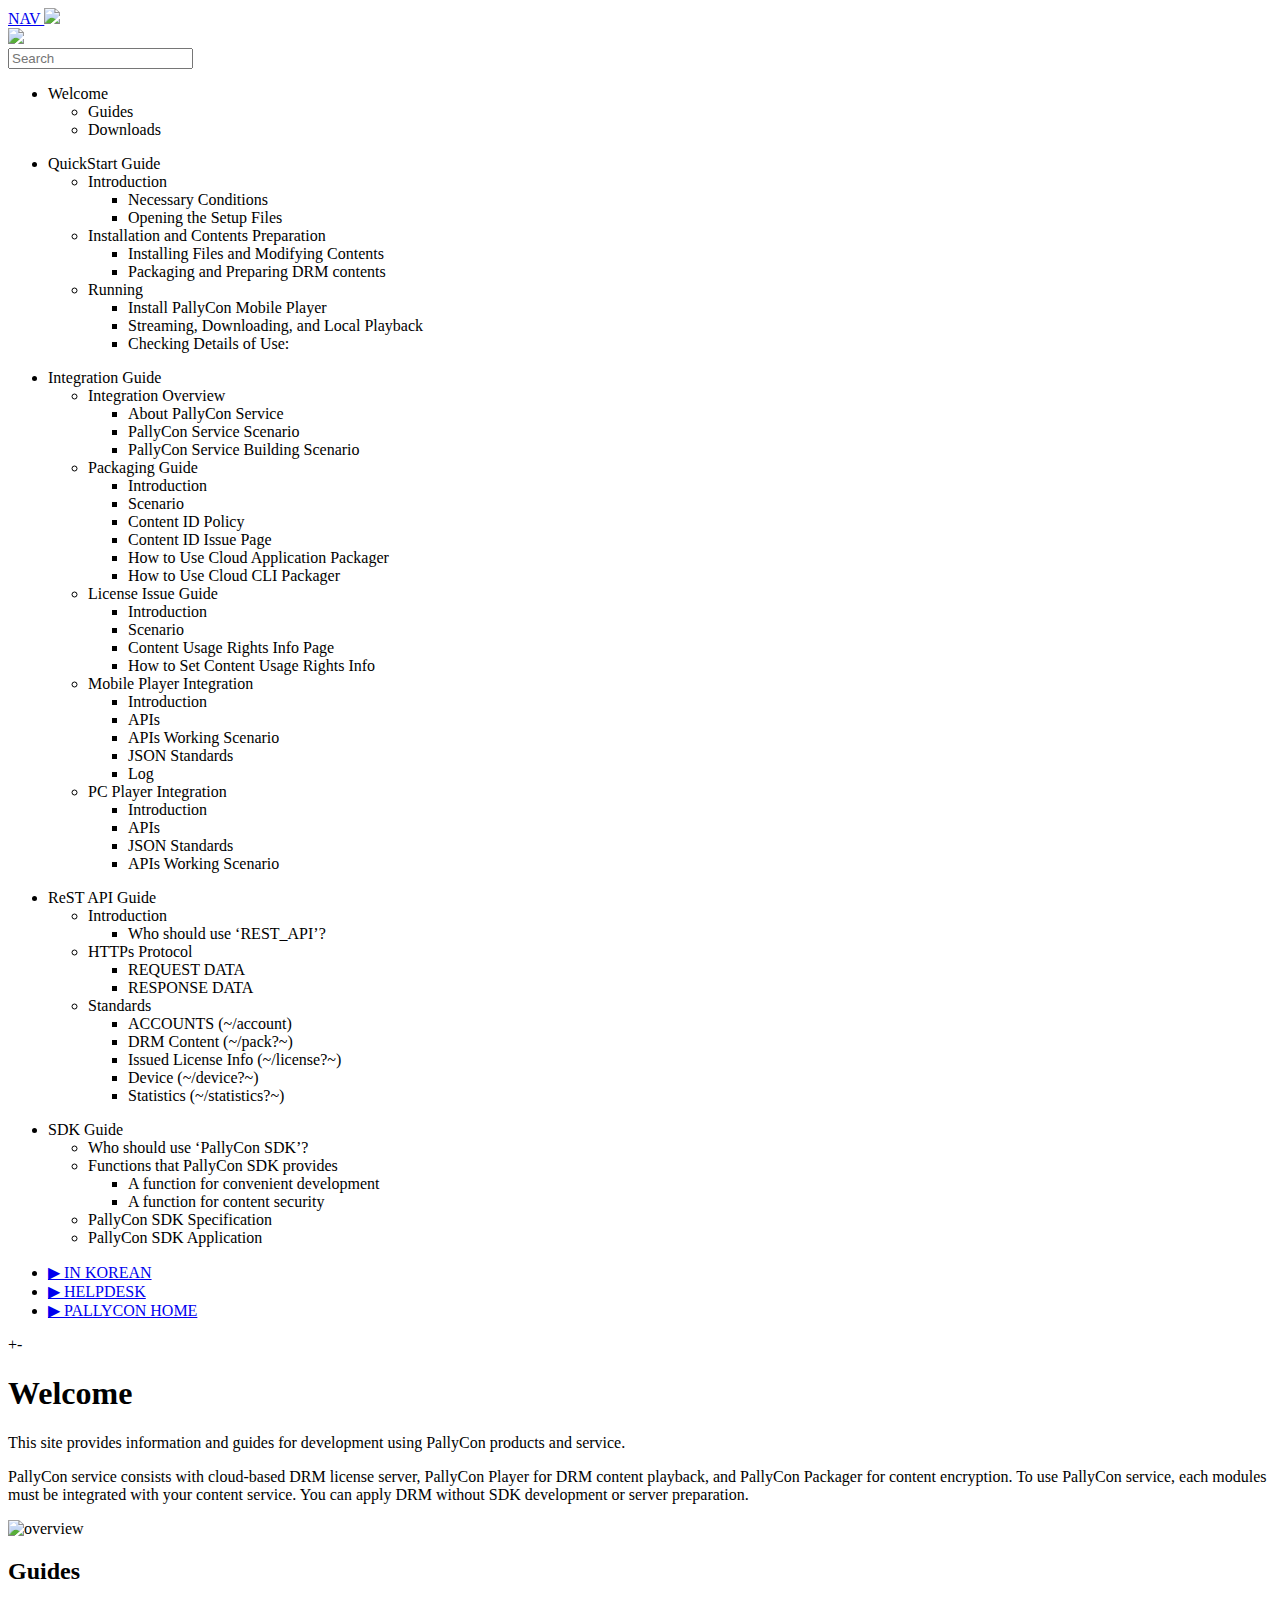
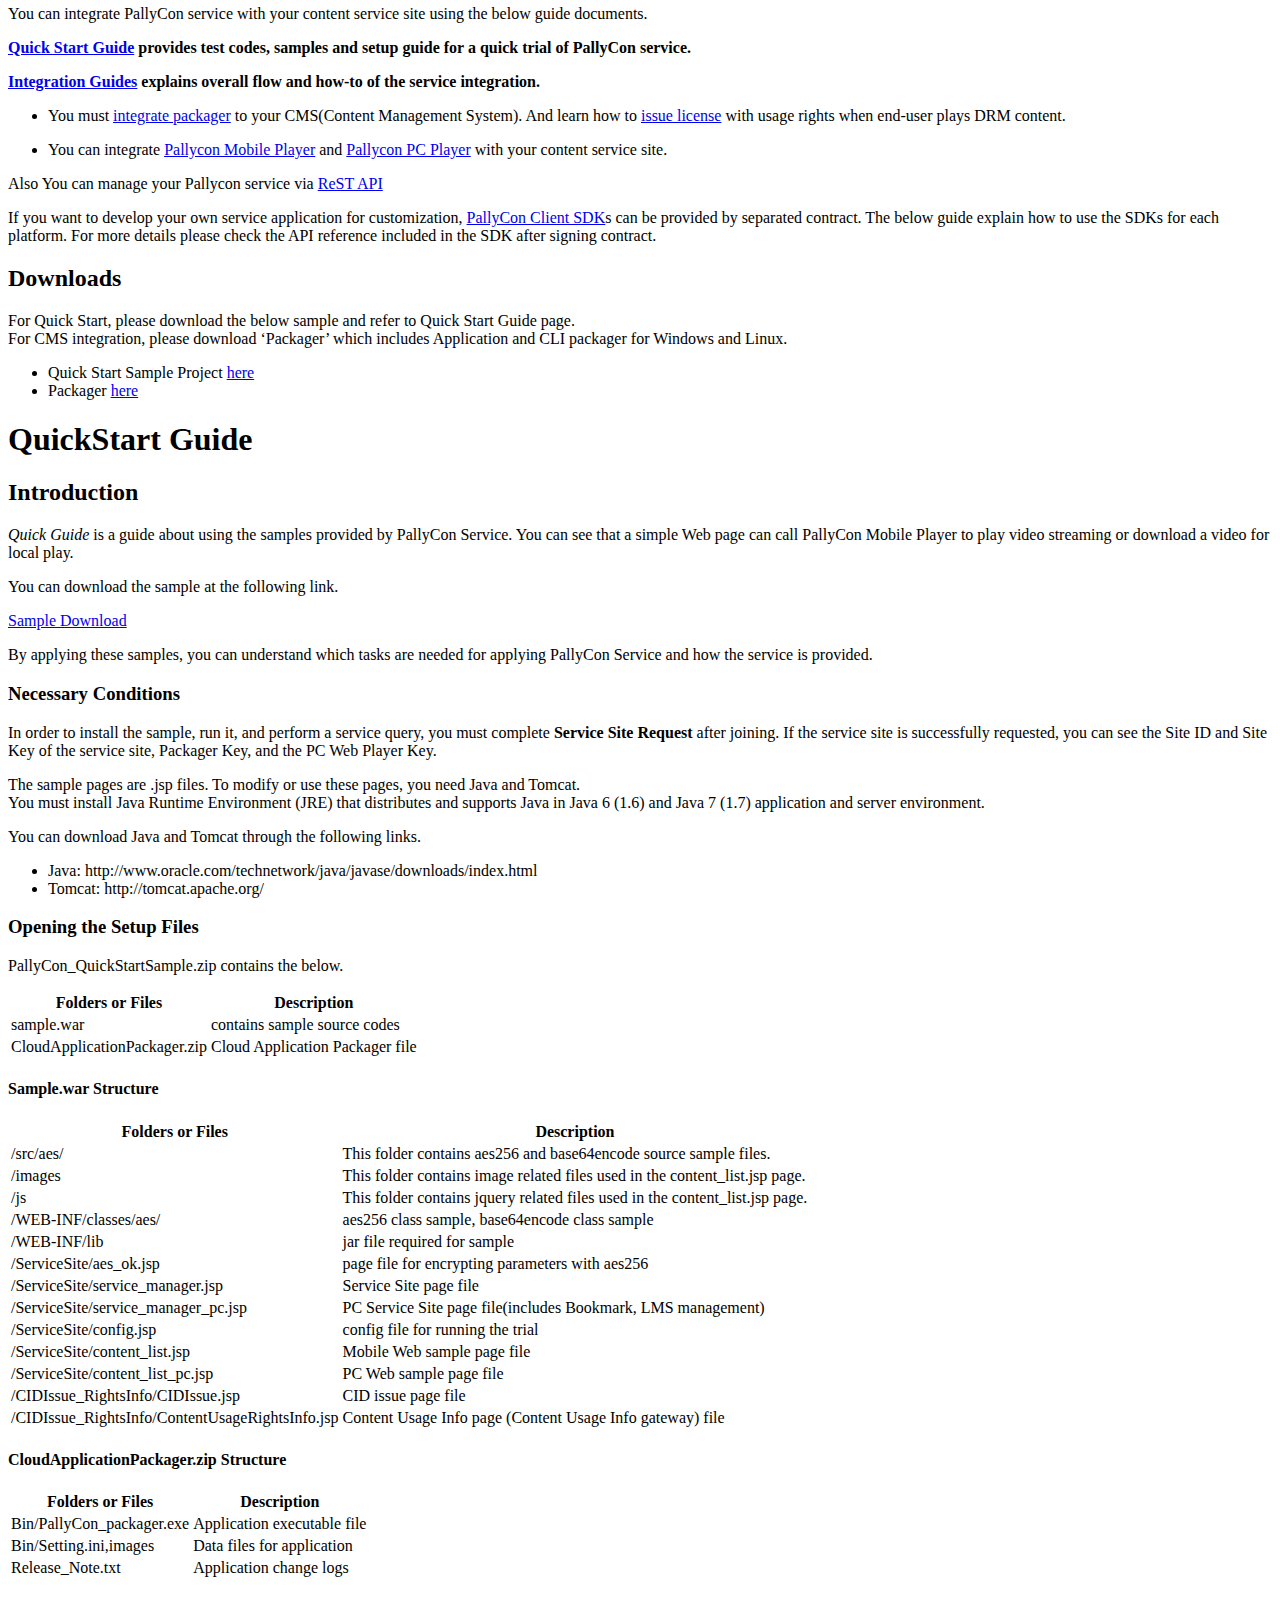
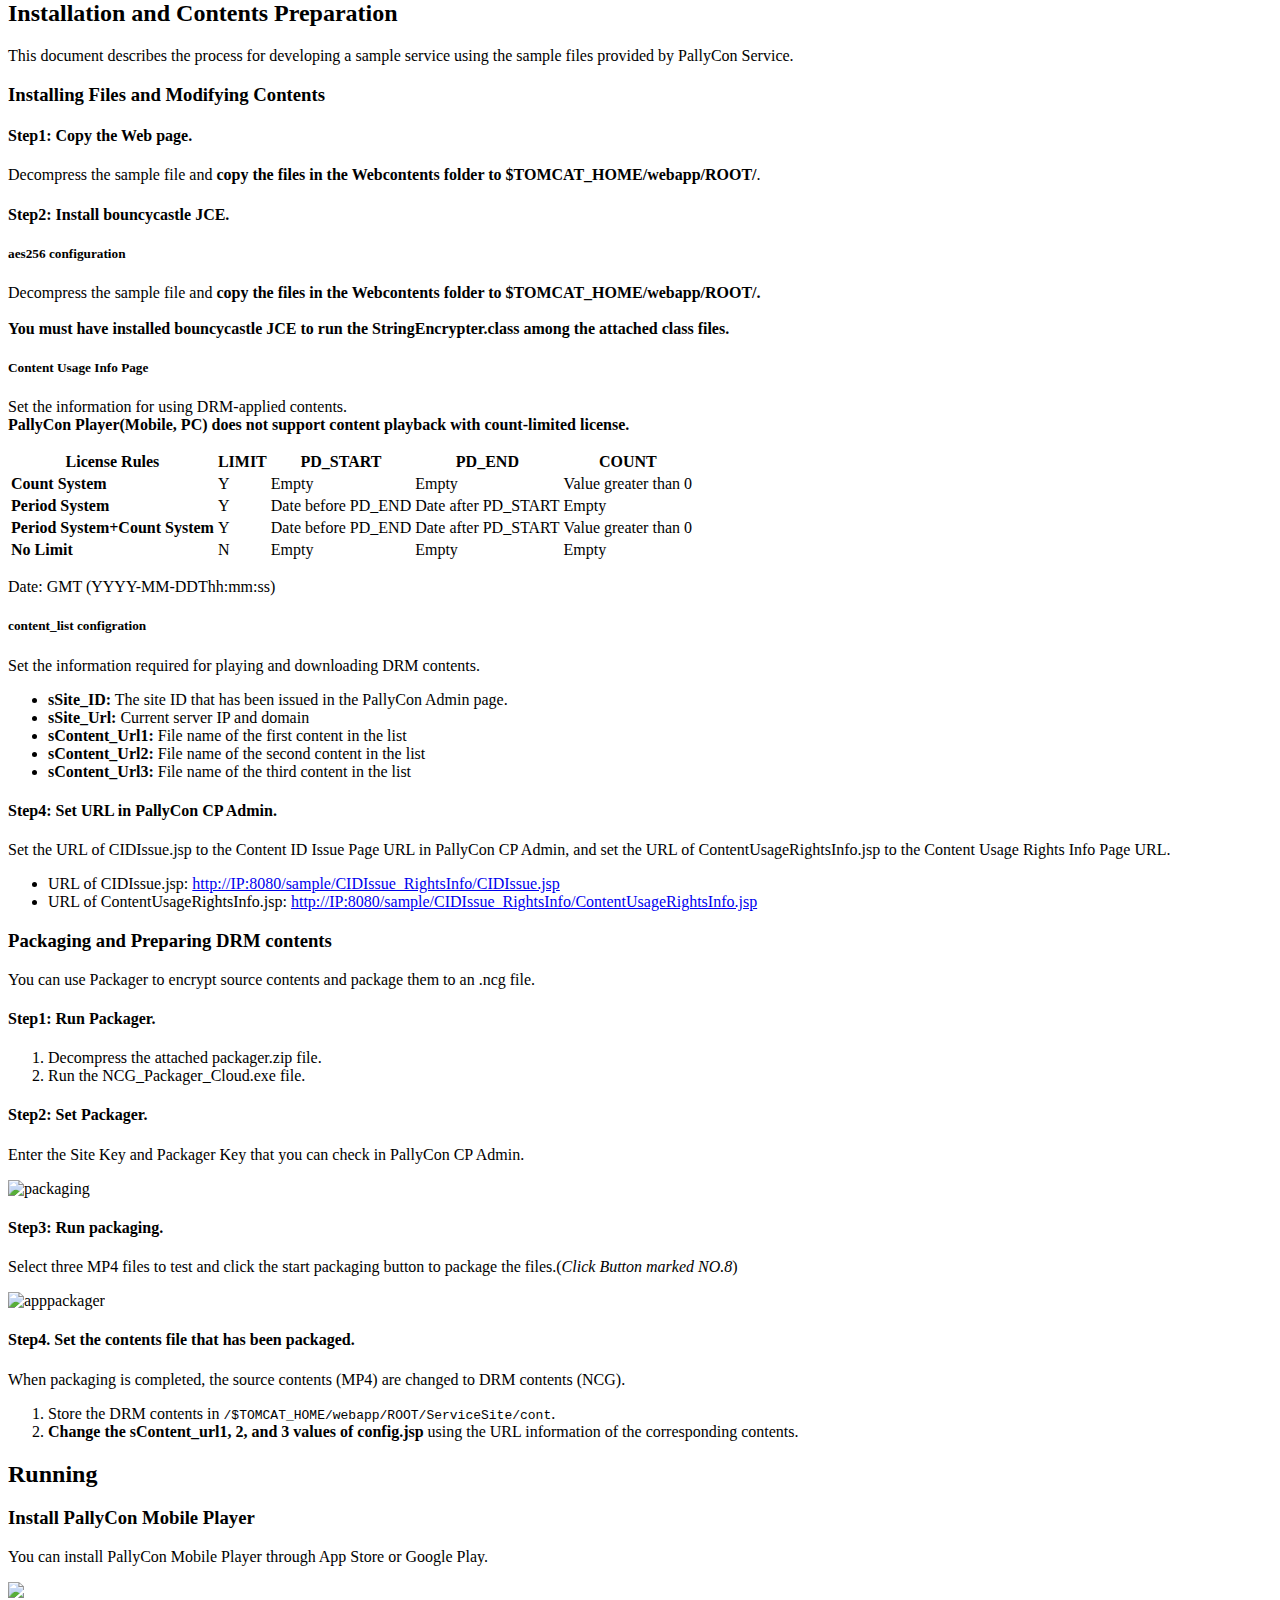
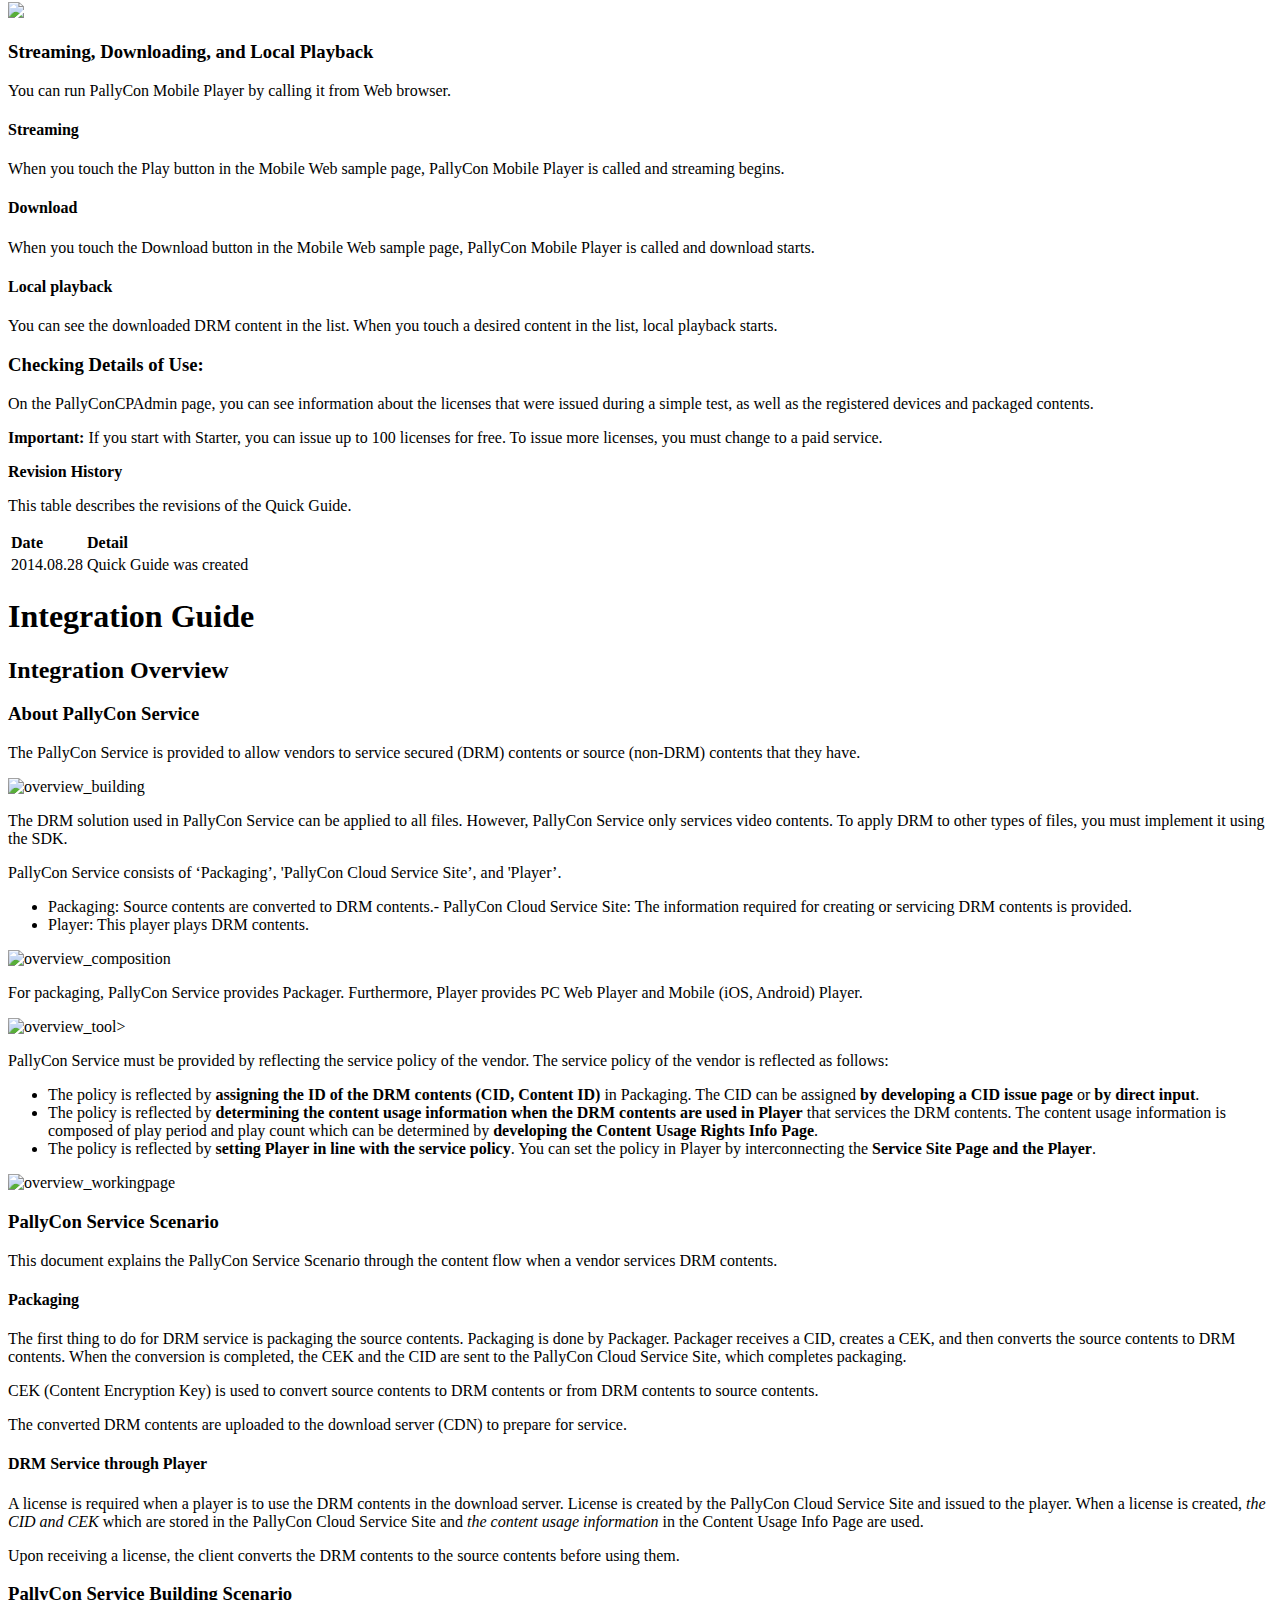
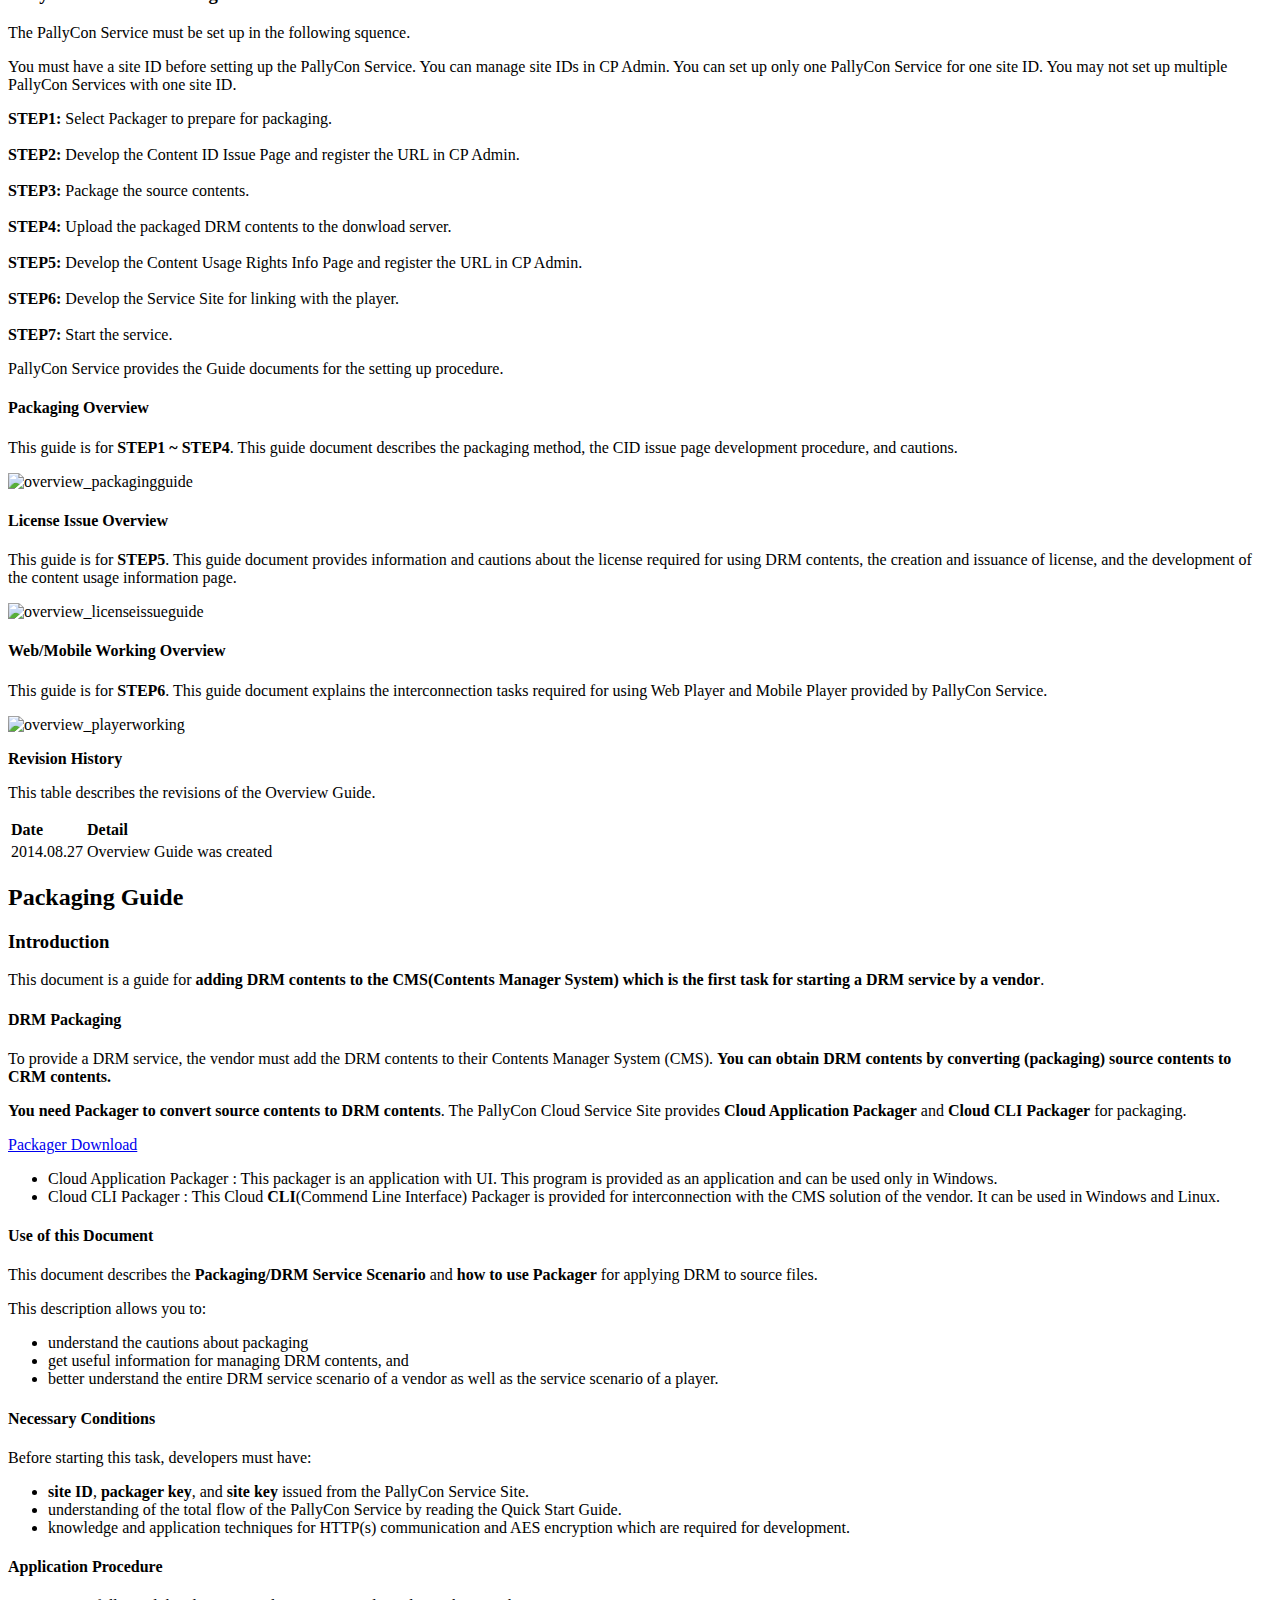
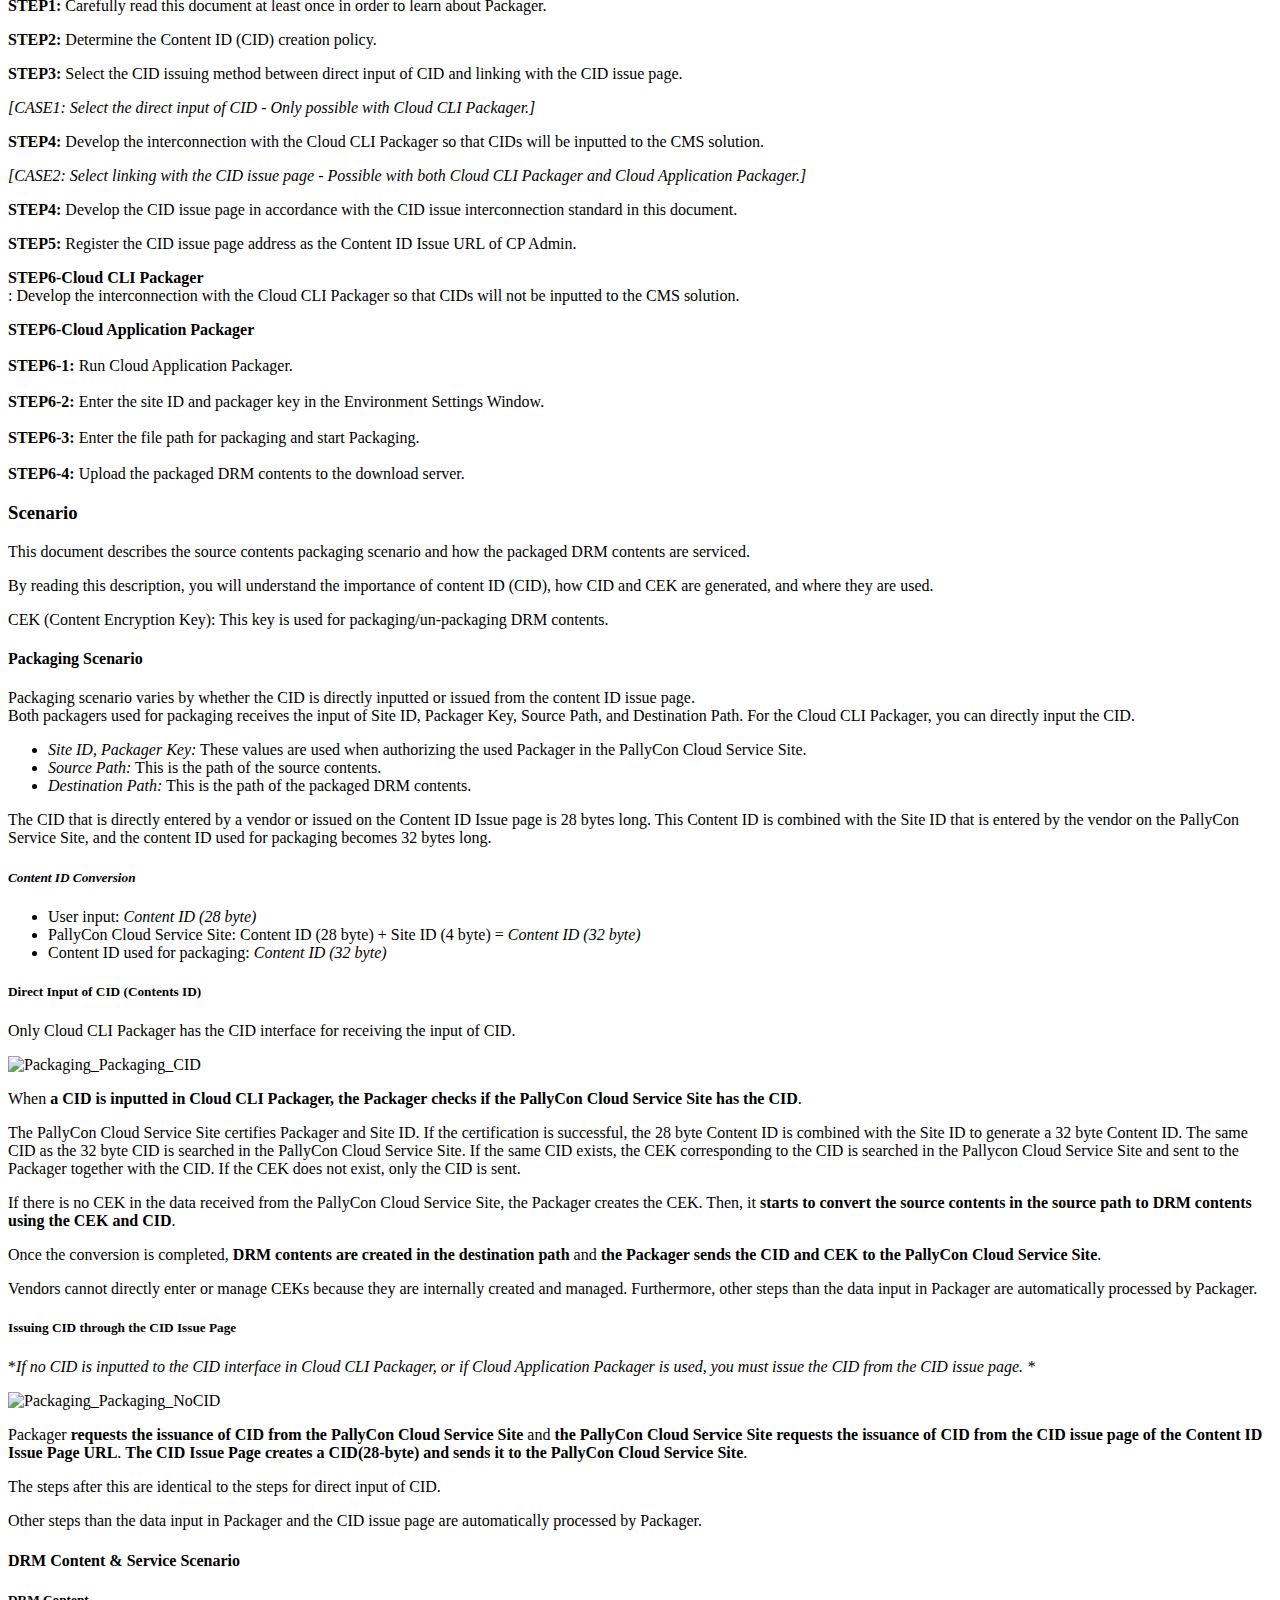
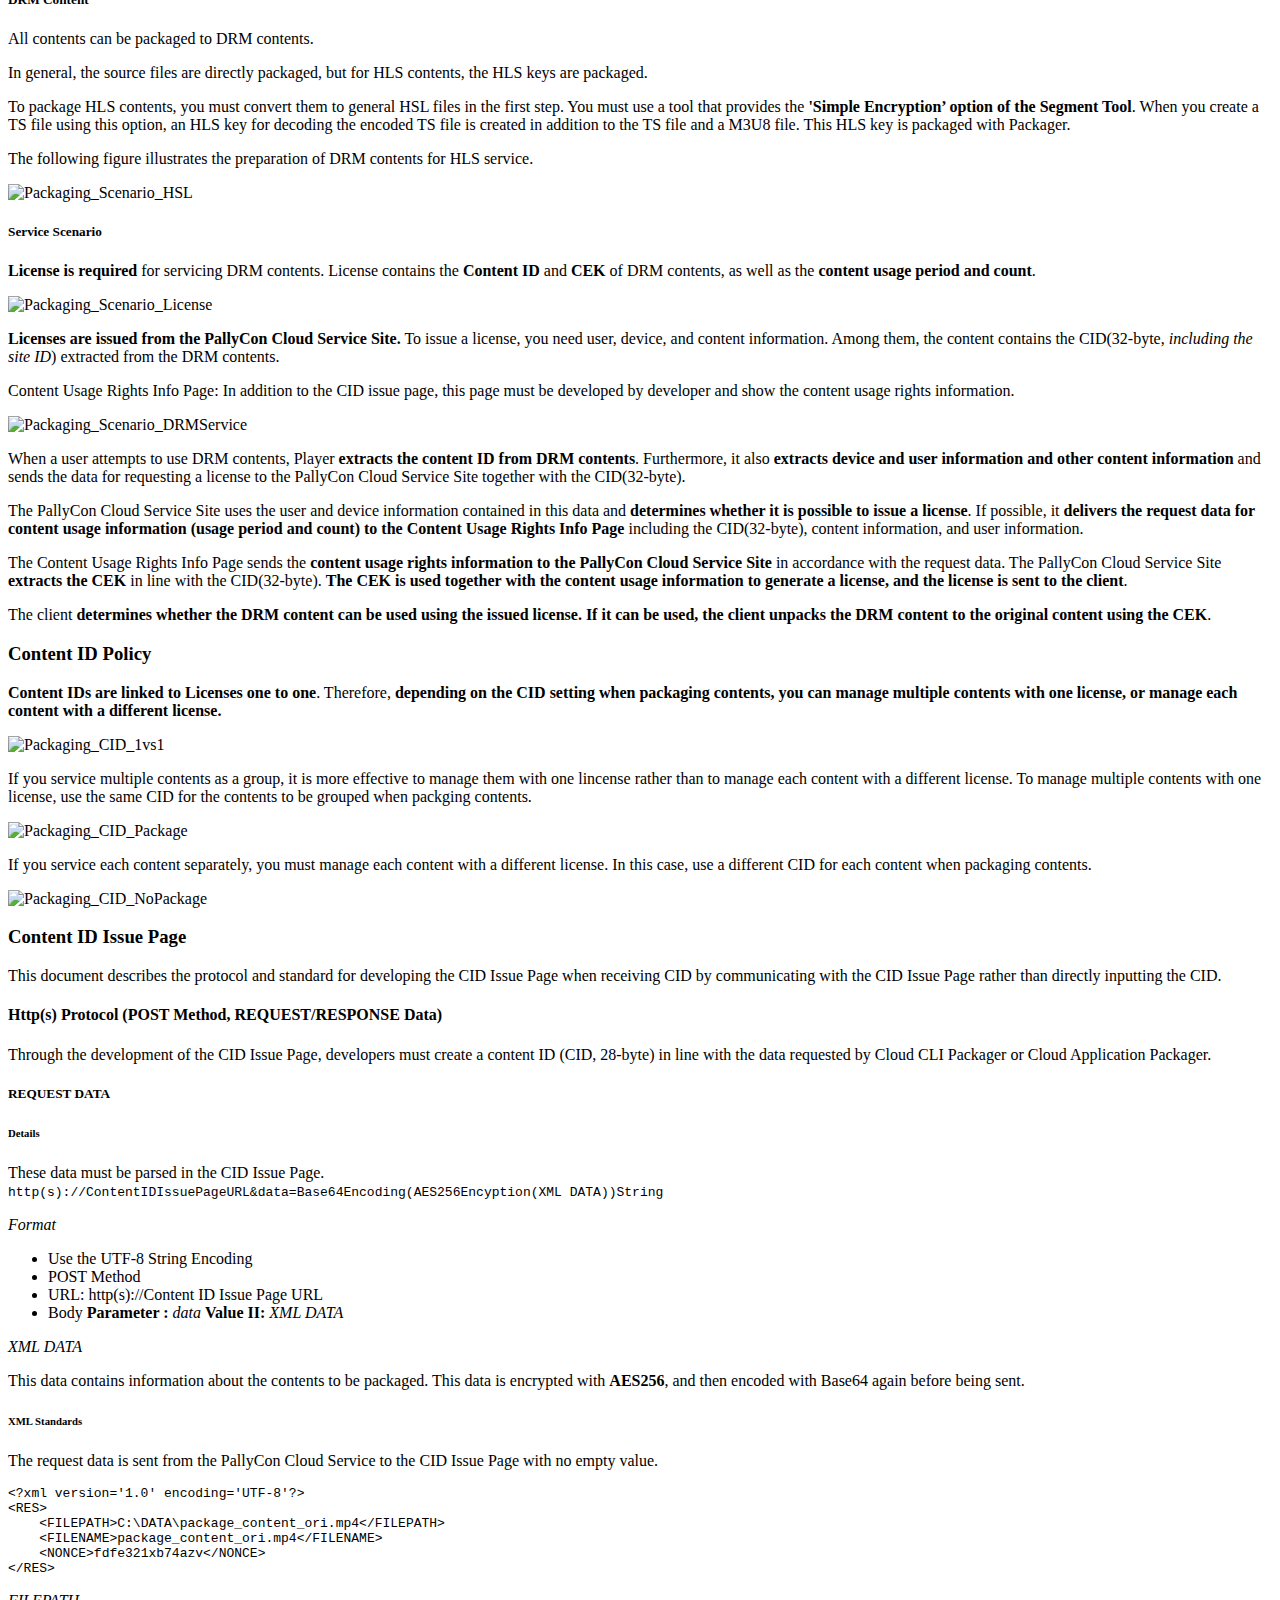
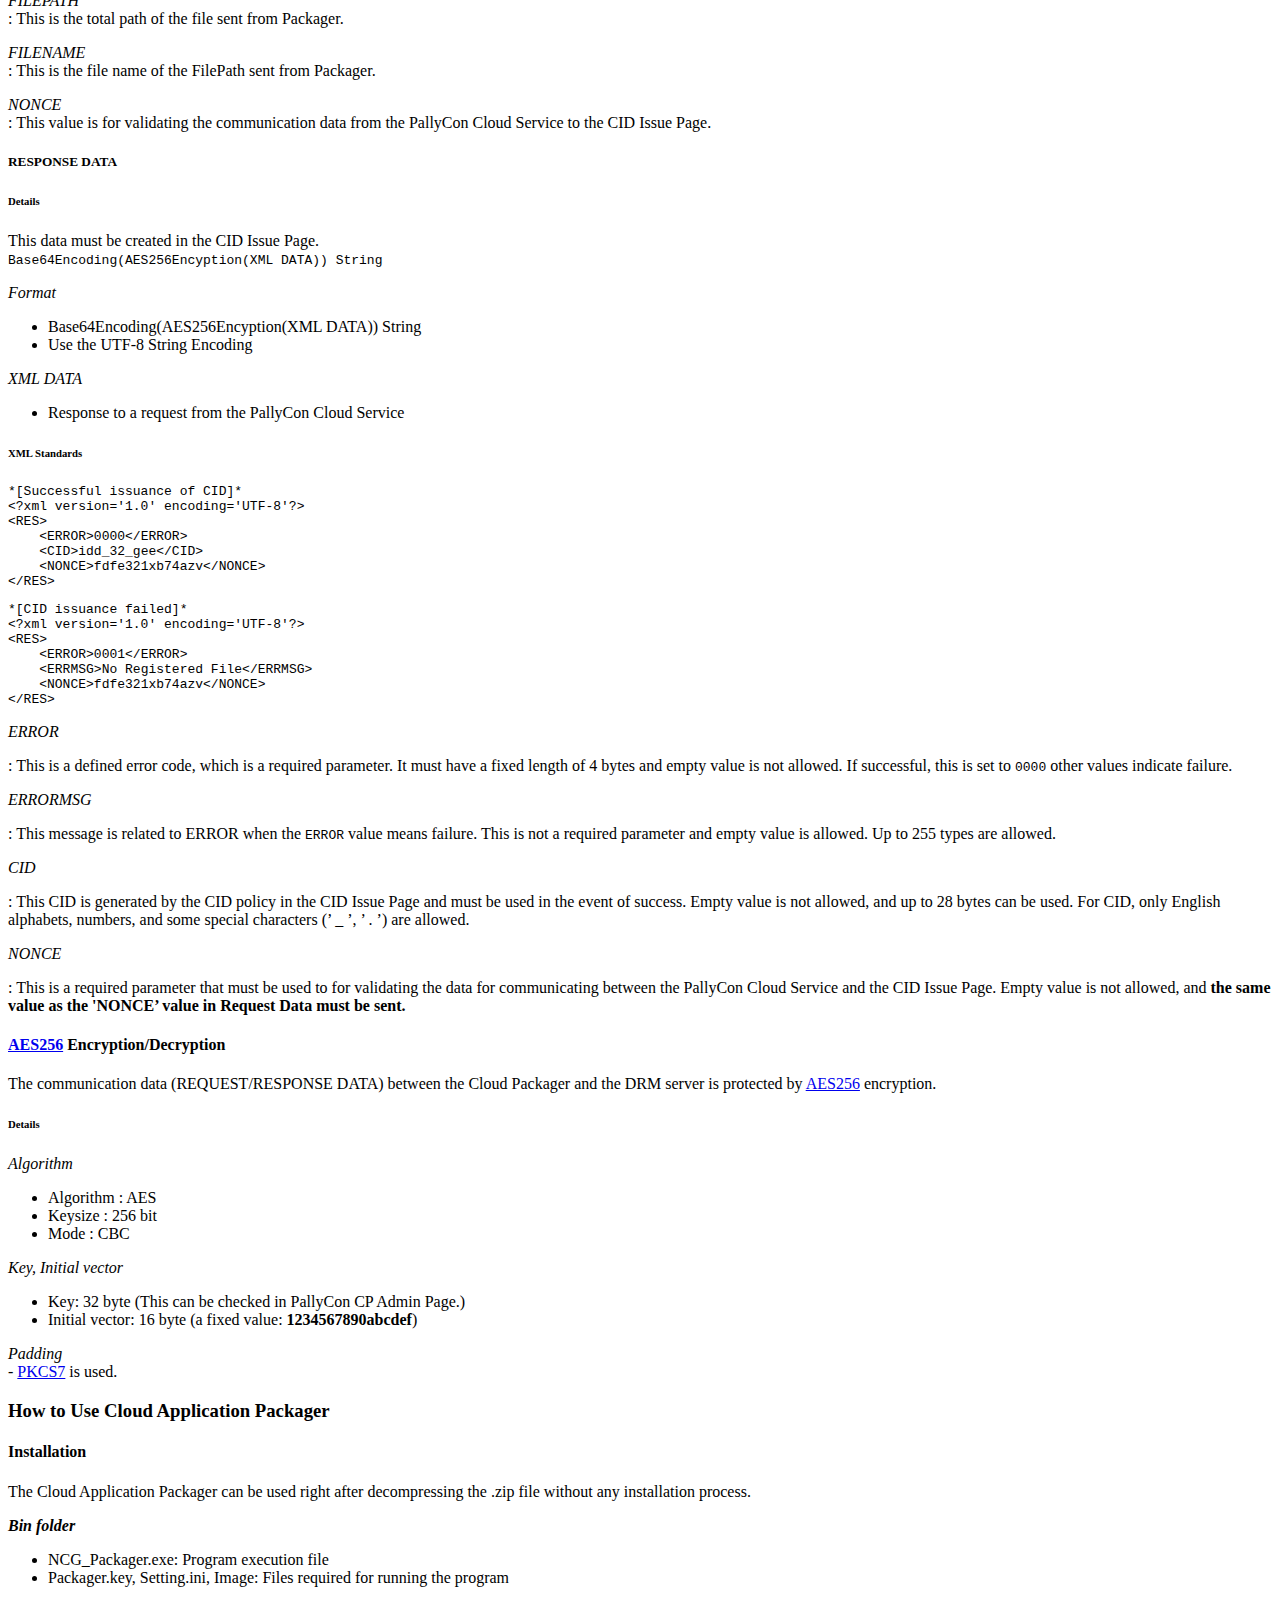
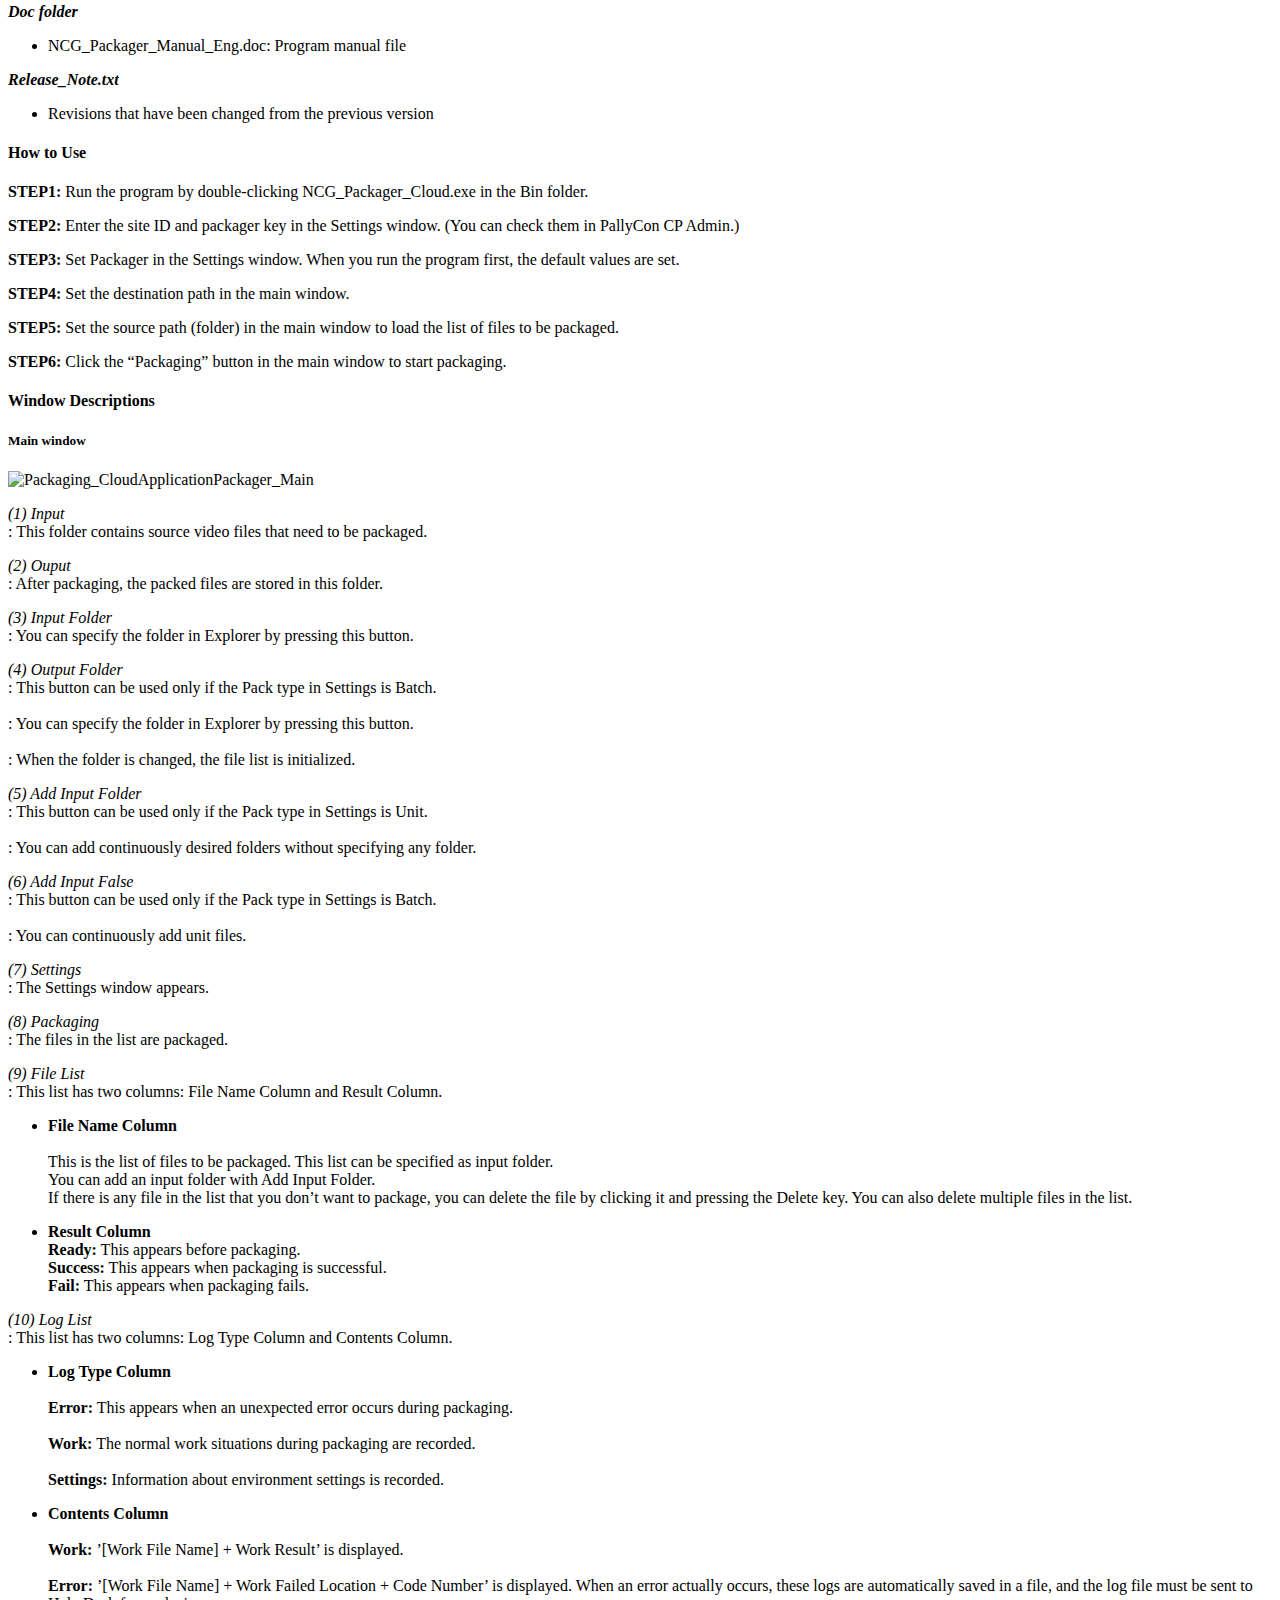
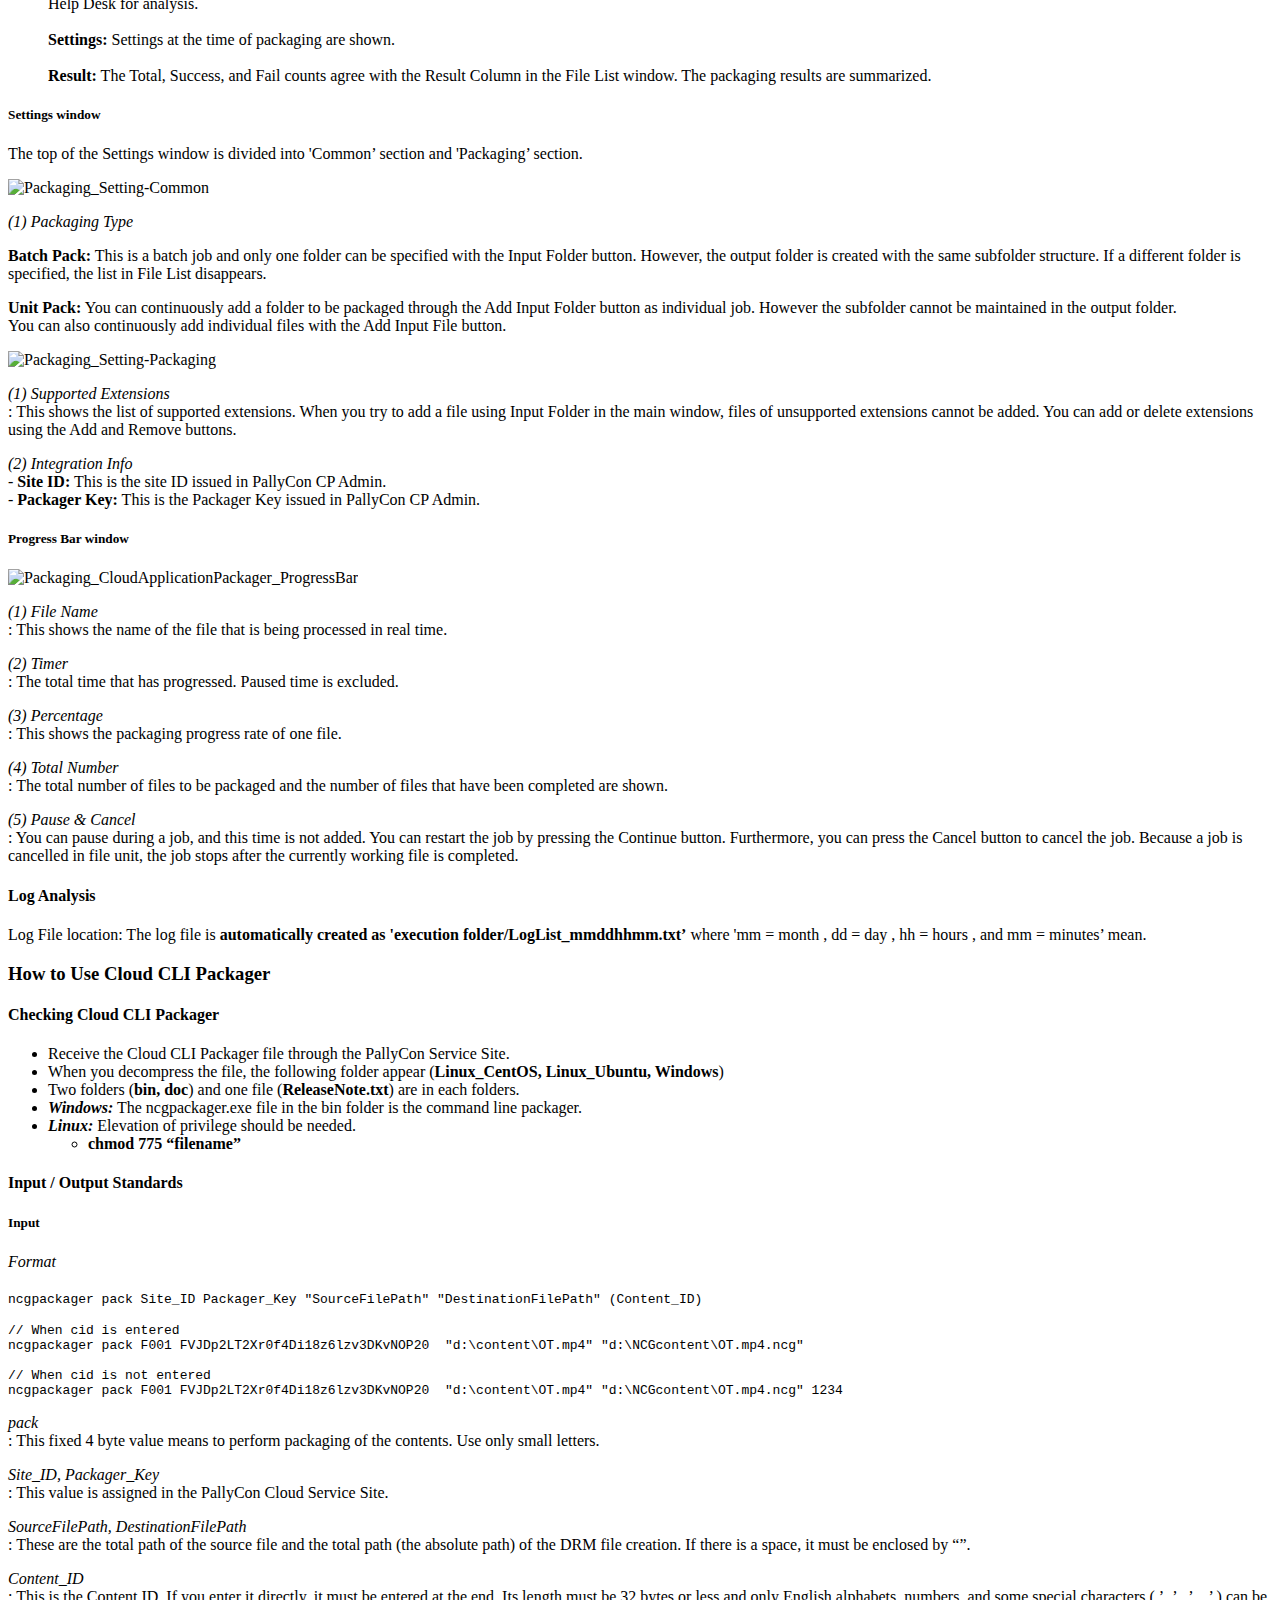
==== commit 6bacd7c8: "Site updated to 69ec2ad" ====
--- a/en/index.html
+++ b/en/index.html
@@ -48,9 +48,9 @@
 <h2 id='guides'>Guides</h2>
 <p>You can integrate PallyCon service with your content service site using the below guide documents.</p>
 
-<p><strong><a href="#quickstart-guide">Quick Start Guide</a> Provides test codes, samples and setup guide for a quick trial of PallyCon service.</strong> </p>
-
-<p><strong><a href="#integration-overview">Integration Guides</a> Explains overall flow and how-to of the service integration.</strong> </p>
+<p><strong><a href="#quickstart-guide">Quick Start Guide</a> provides test codes, samples and setup guide for a quick trial of PallyCon service.</strong> </p>
+
+<p><strong><a href="#integration-overview">Integration Guides</a> explains overall flow and how-to of the service integration.</strong> </p>
 
 <ul>
 <li><p>You must <a href="#packaging-guide">integrate packager</a> to your CMS(Content Management System). And learn how to <a href="#license-issue-guide">issue license</a> with usage rights when end-user plays DRM content. </p></li>
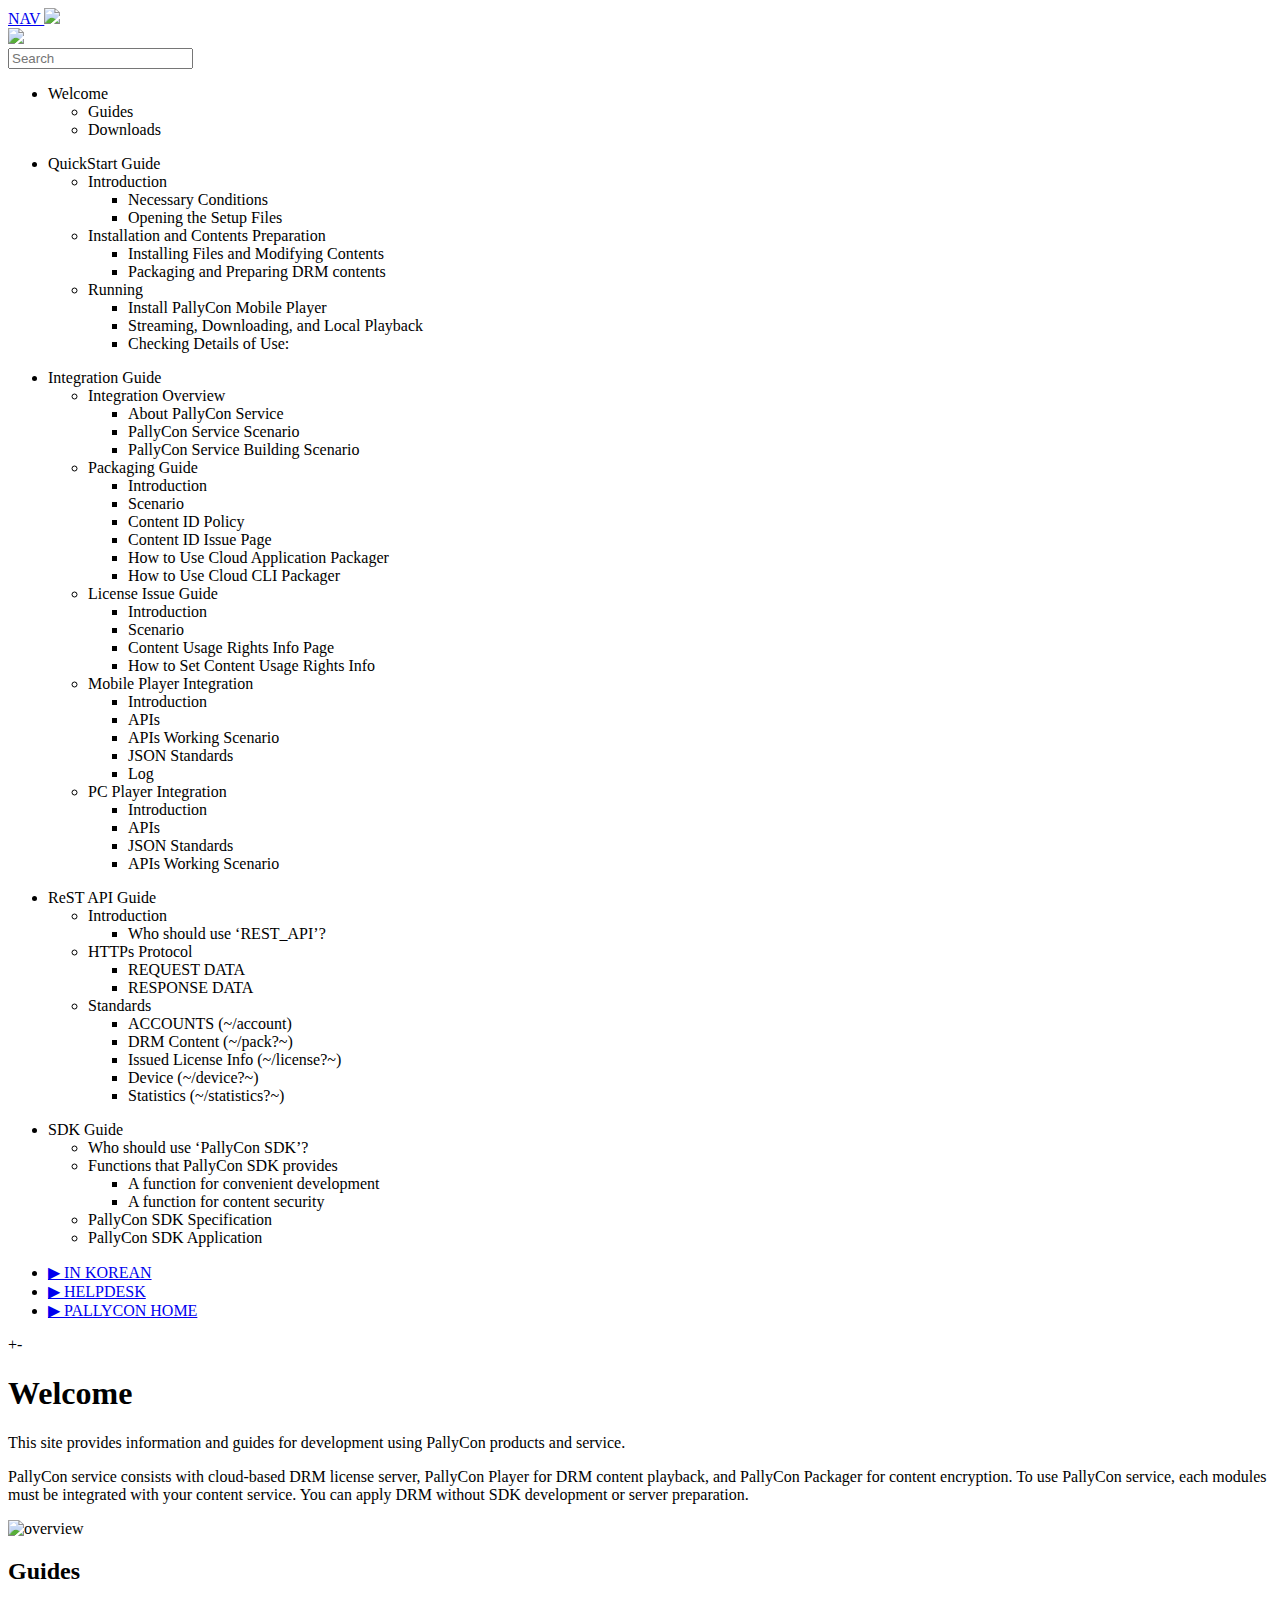
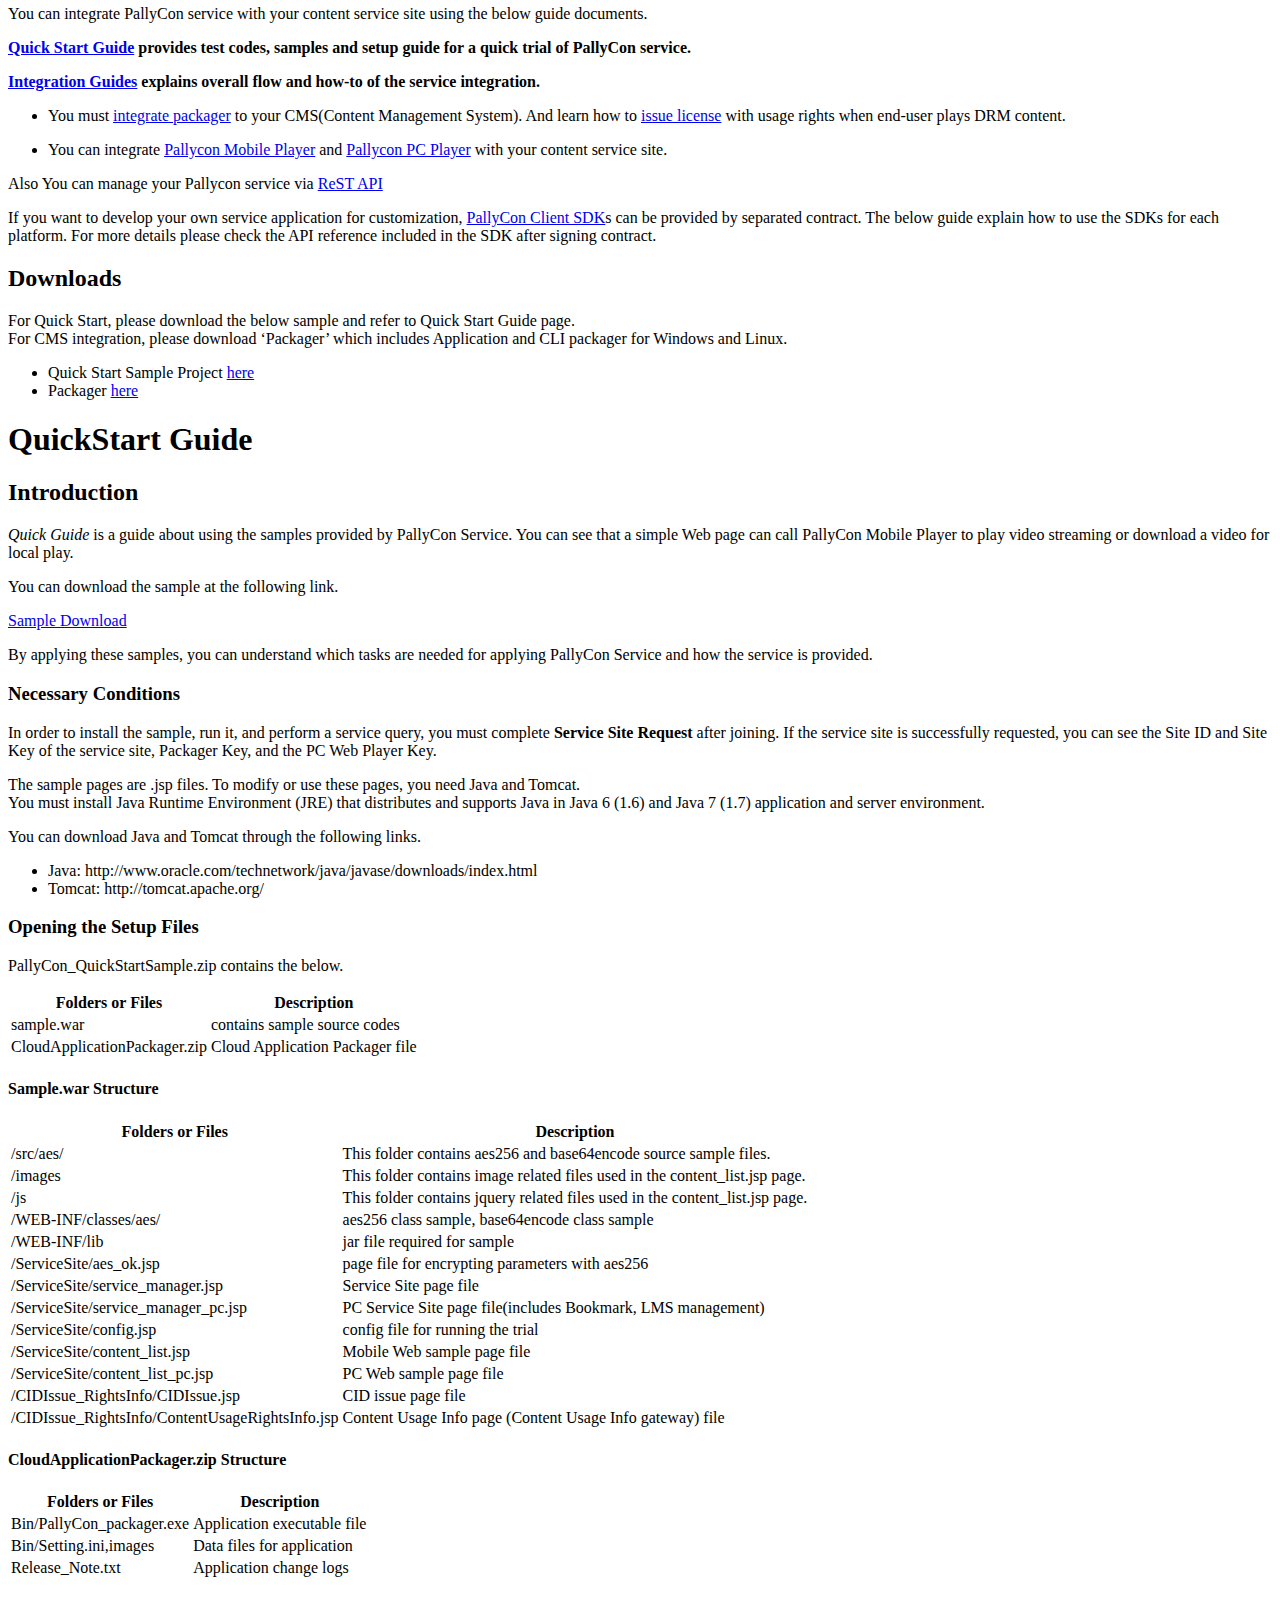
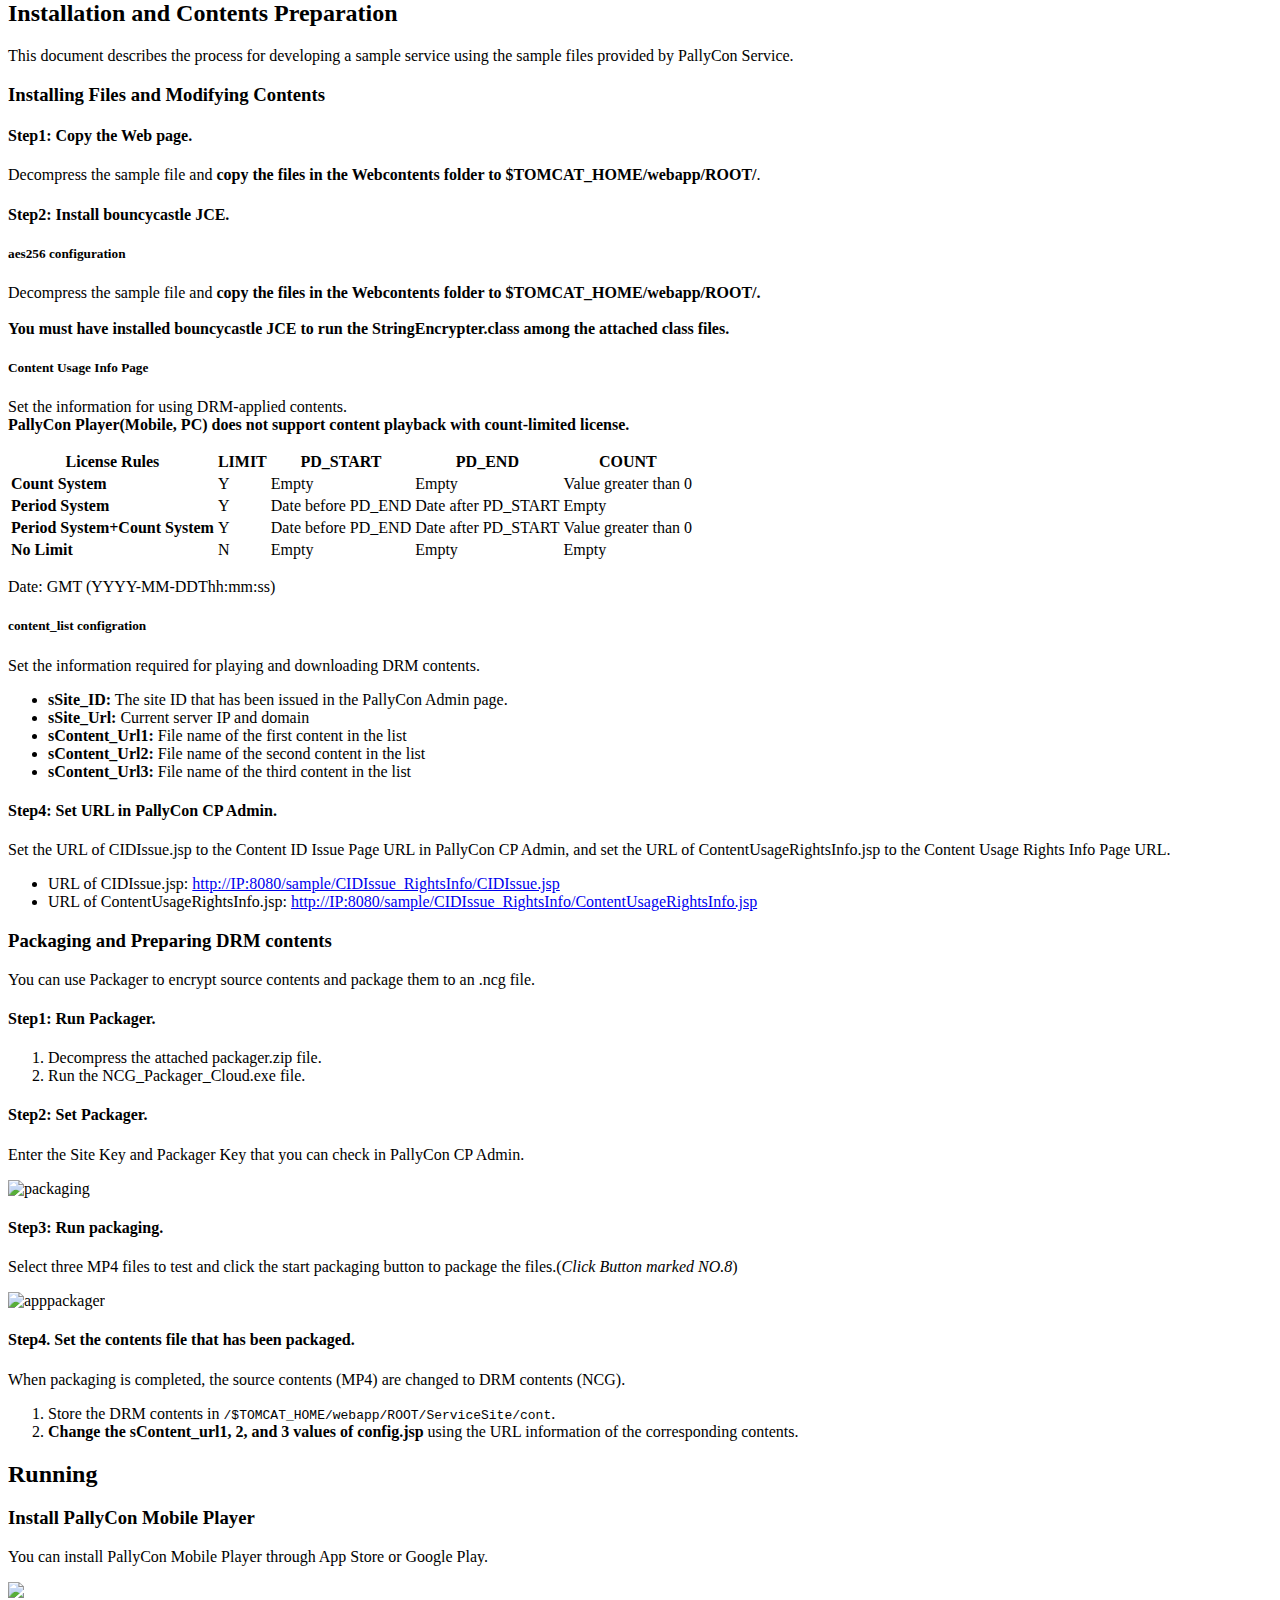
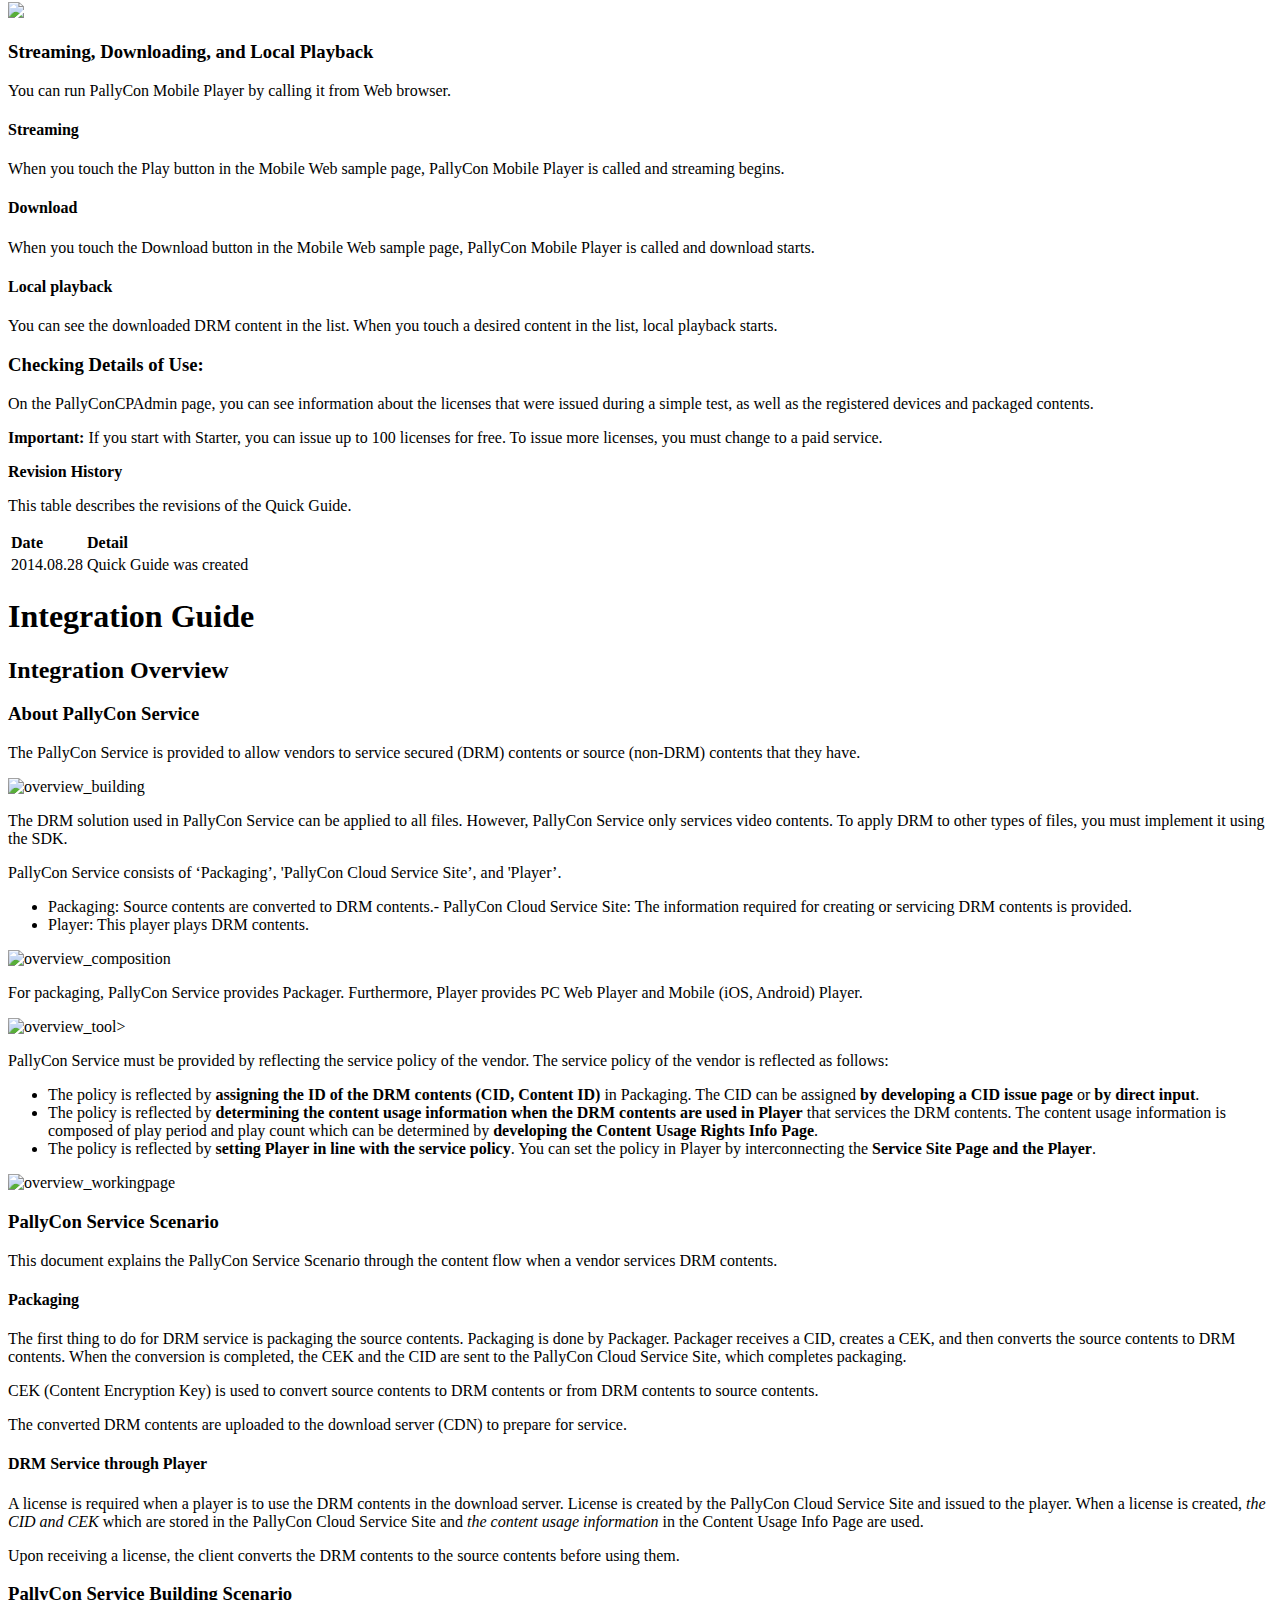
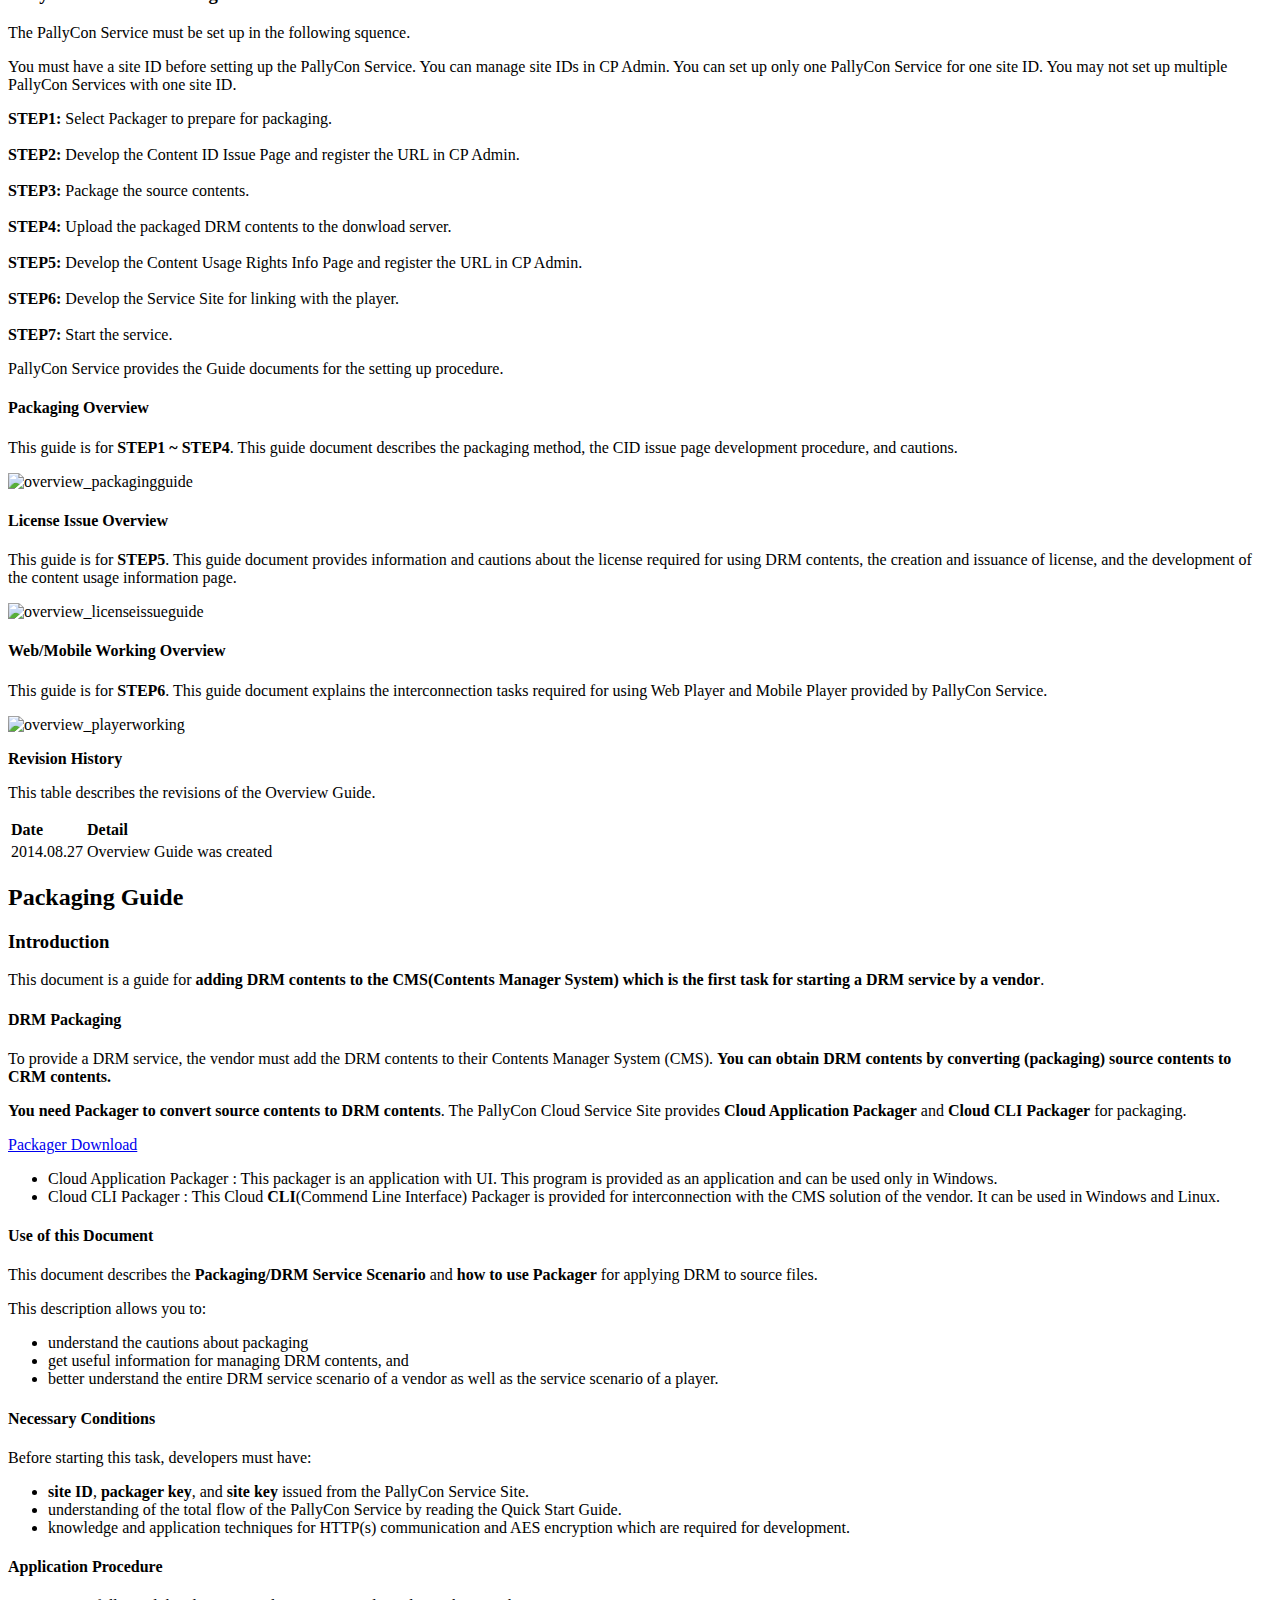
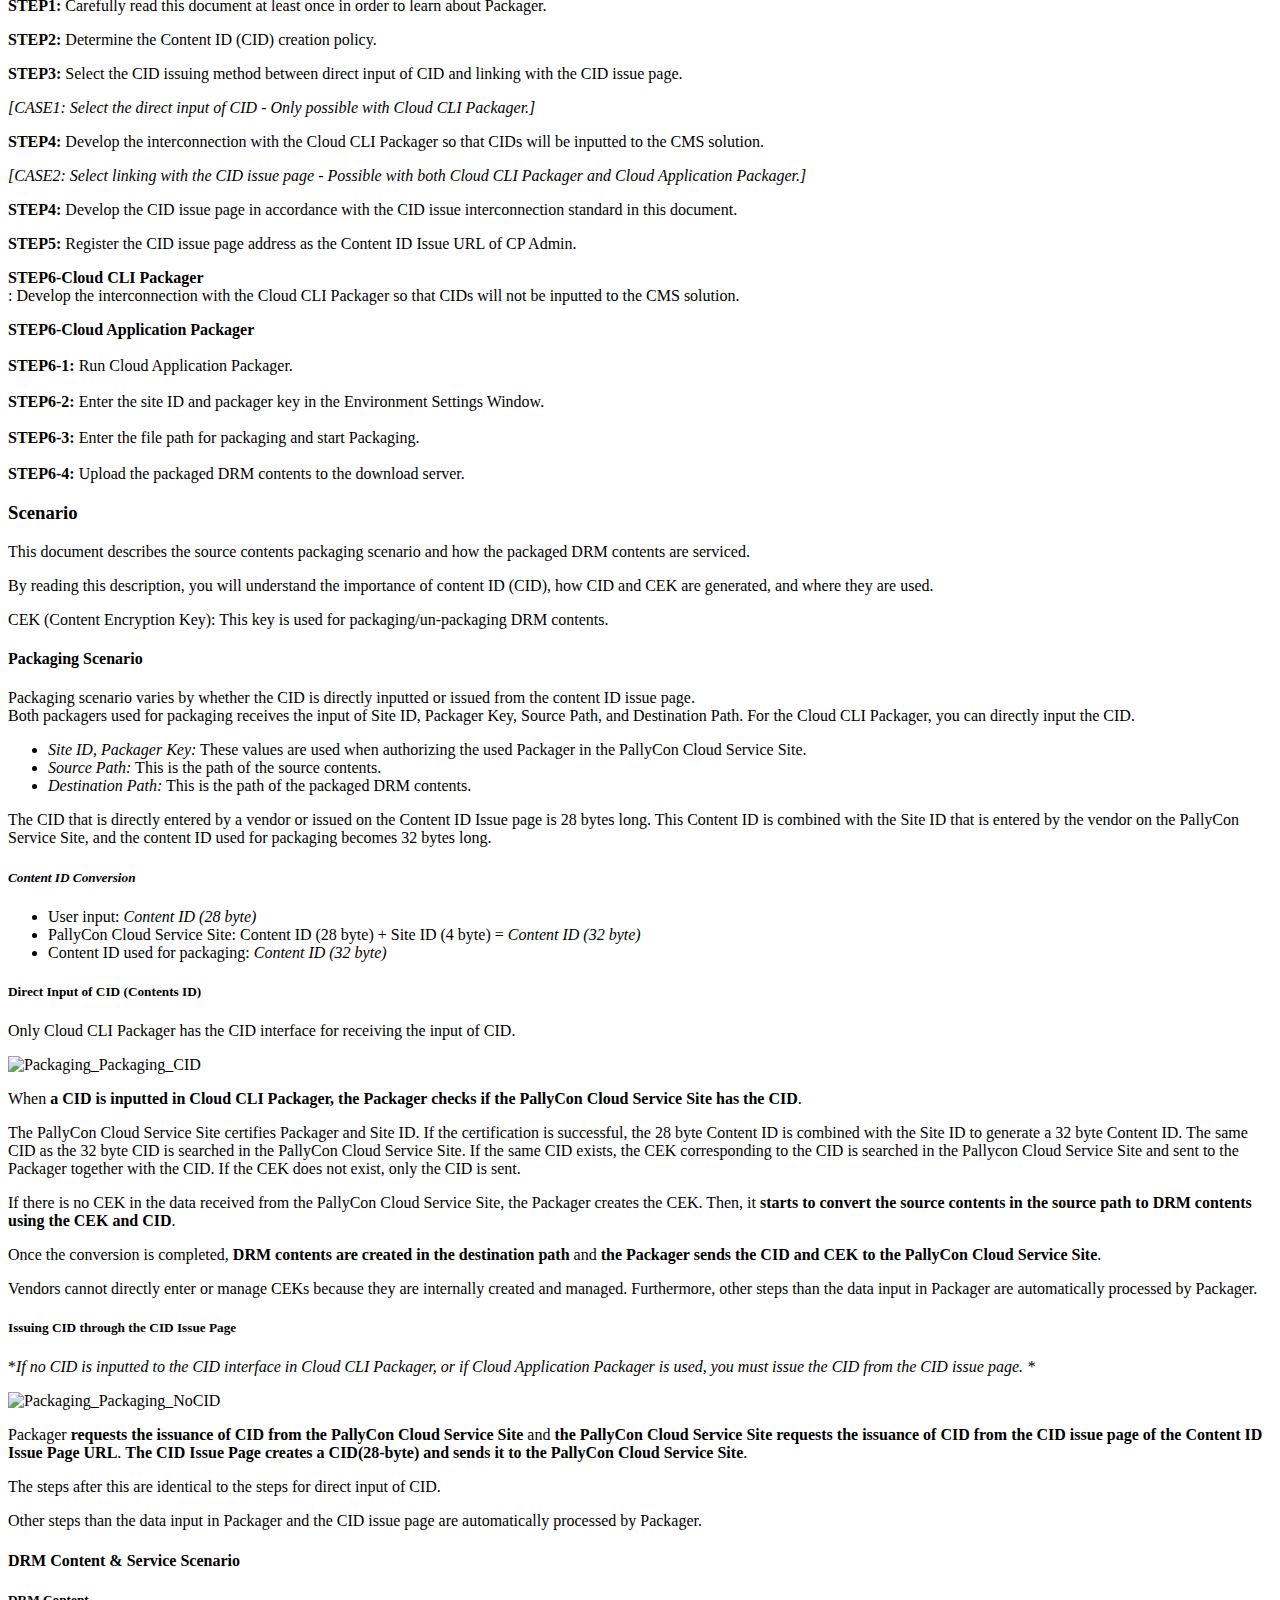
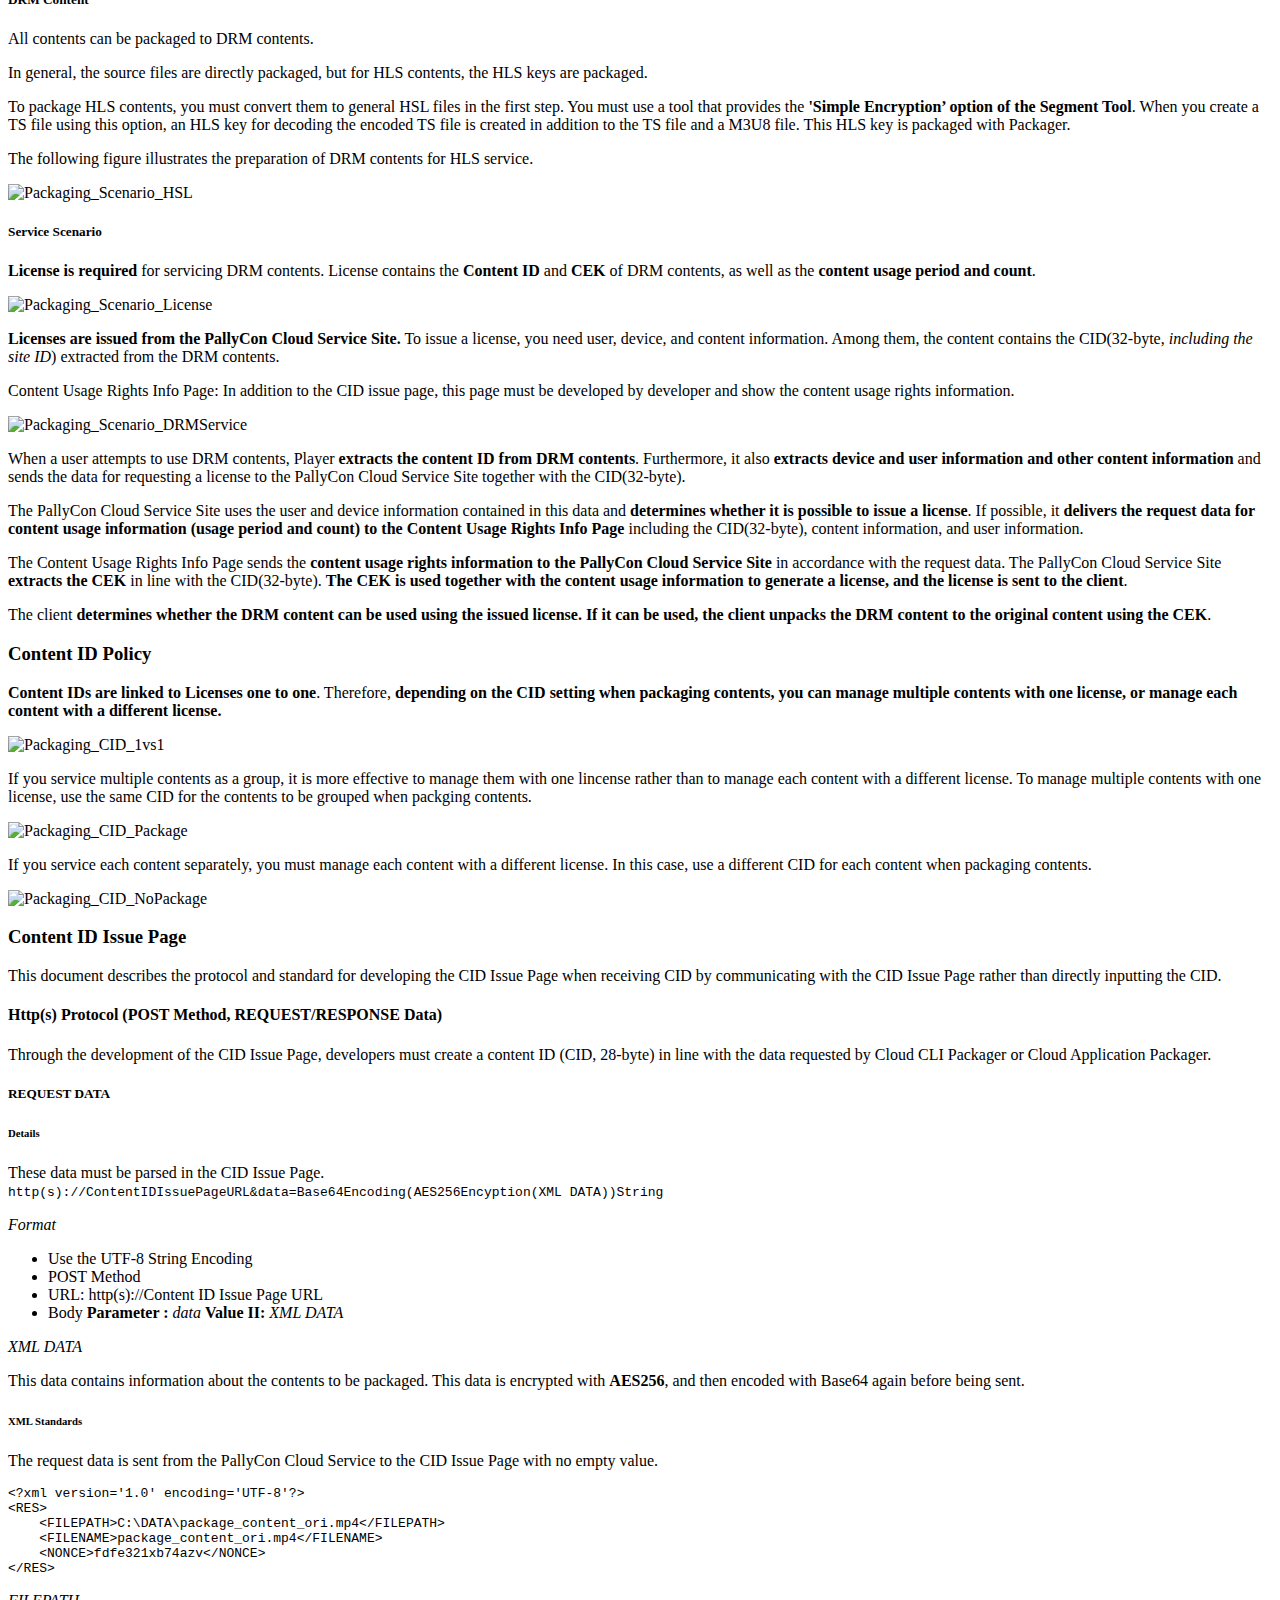
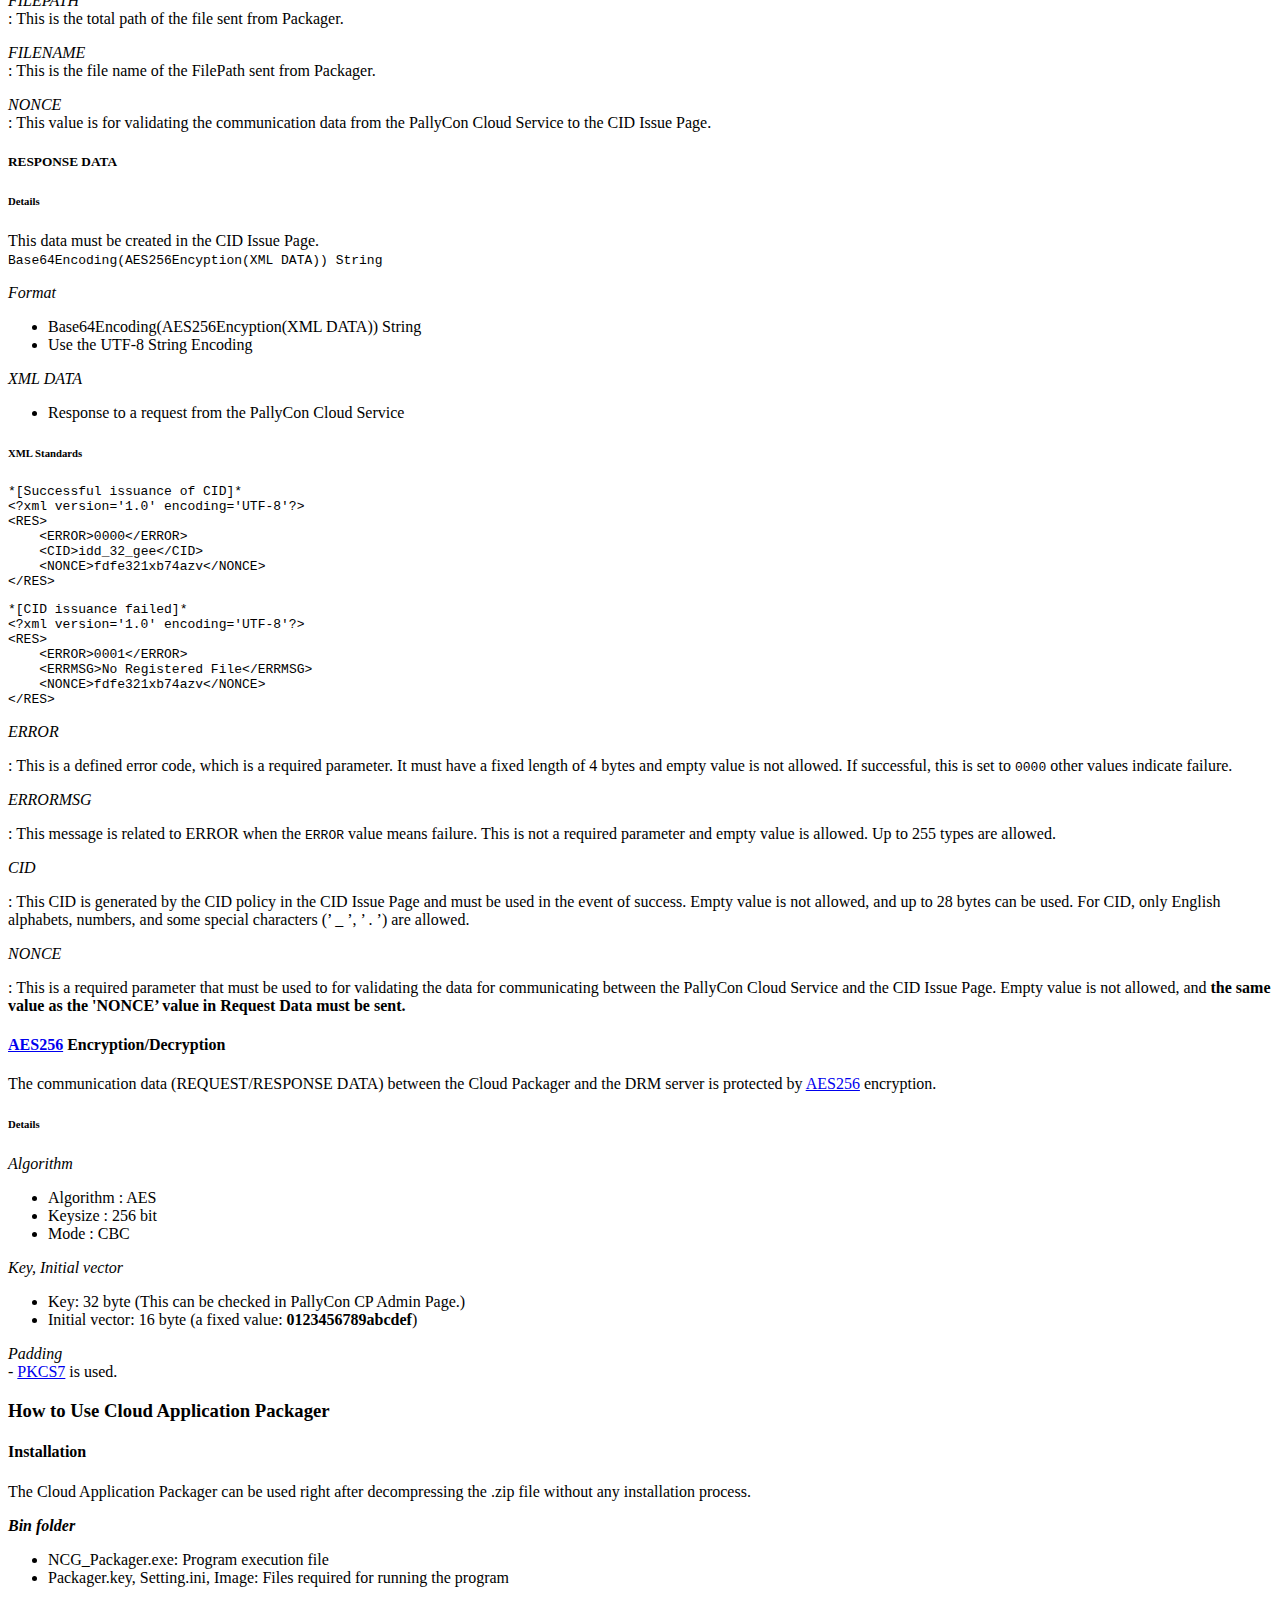
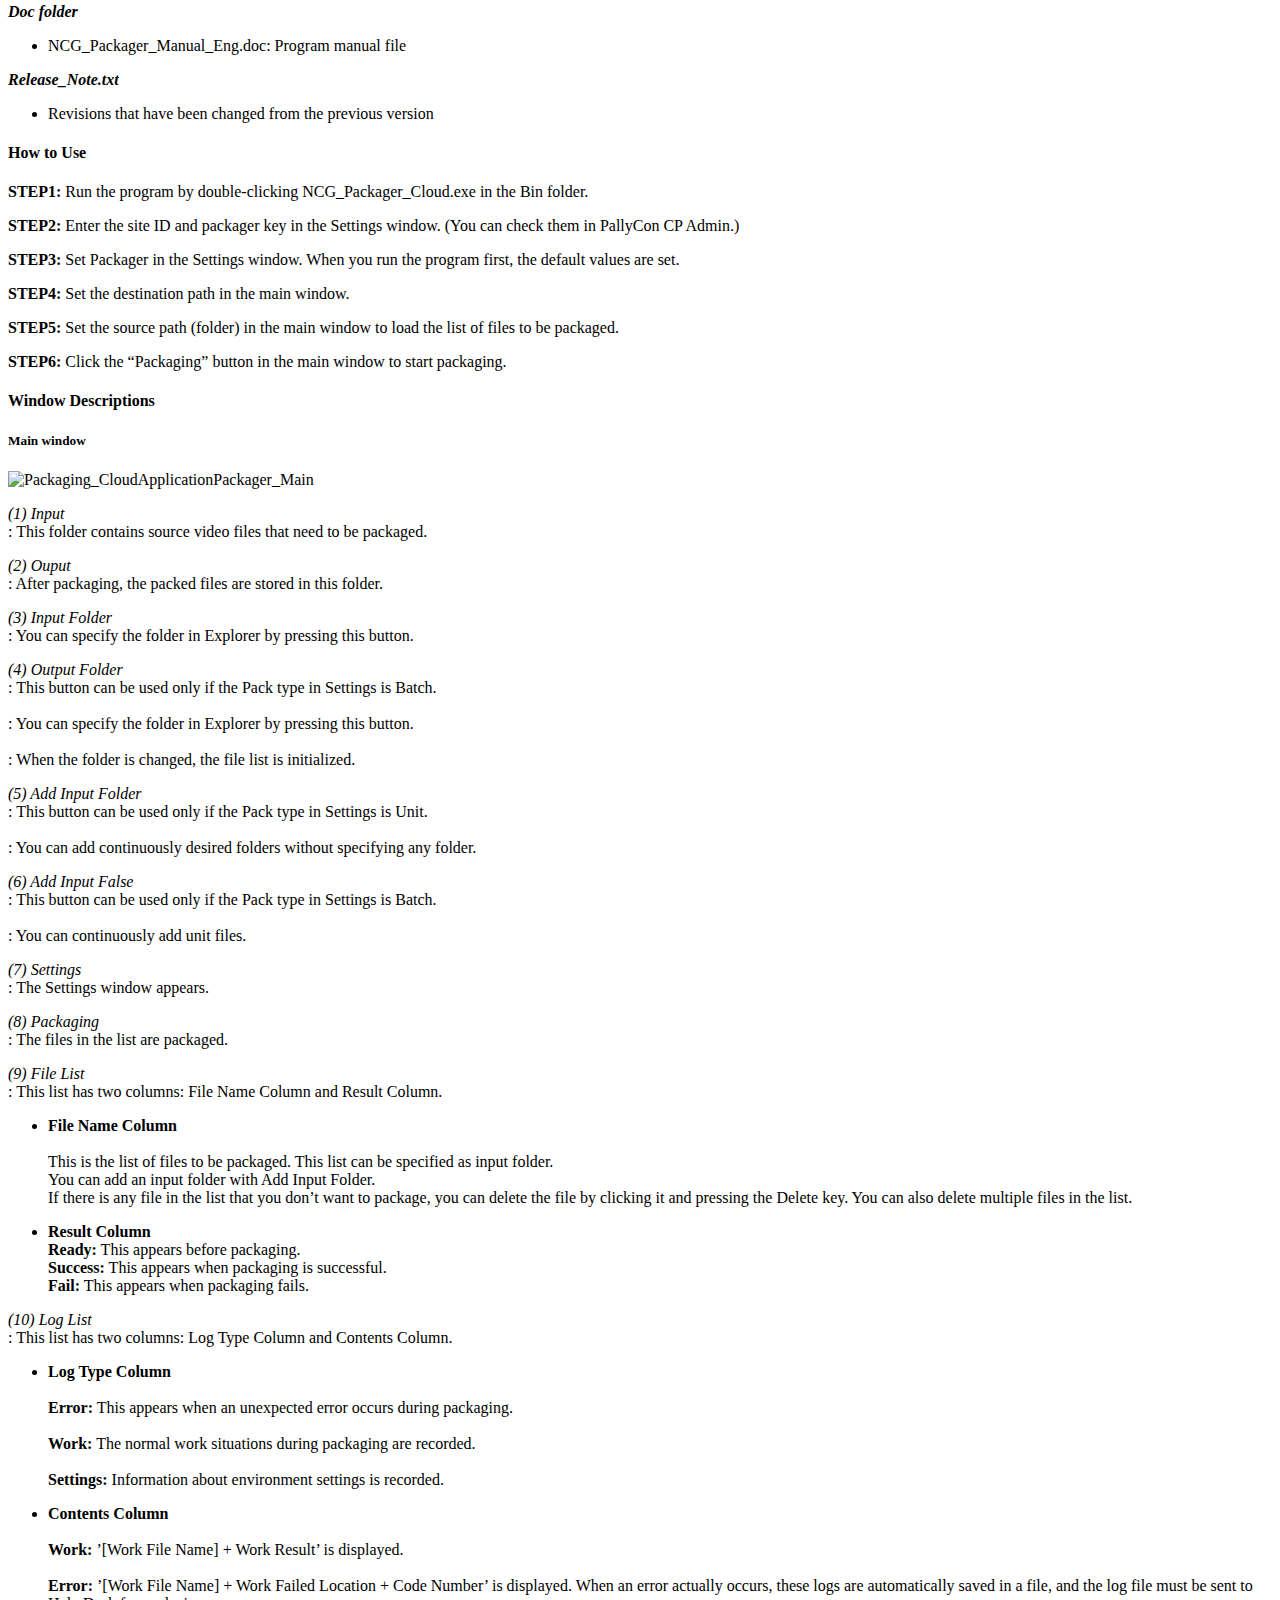
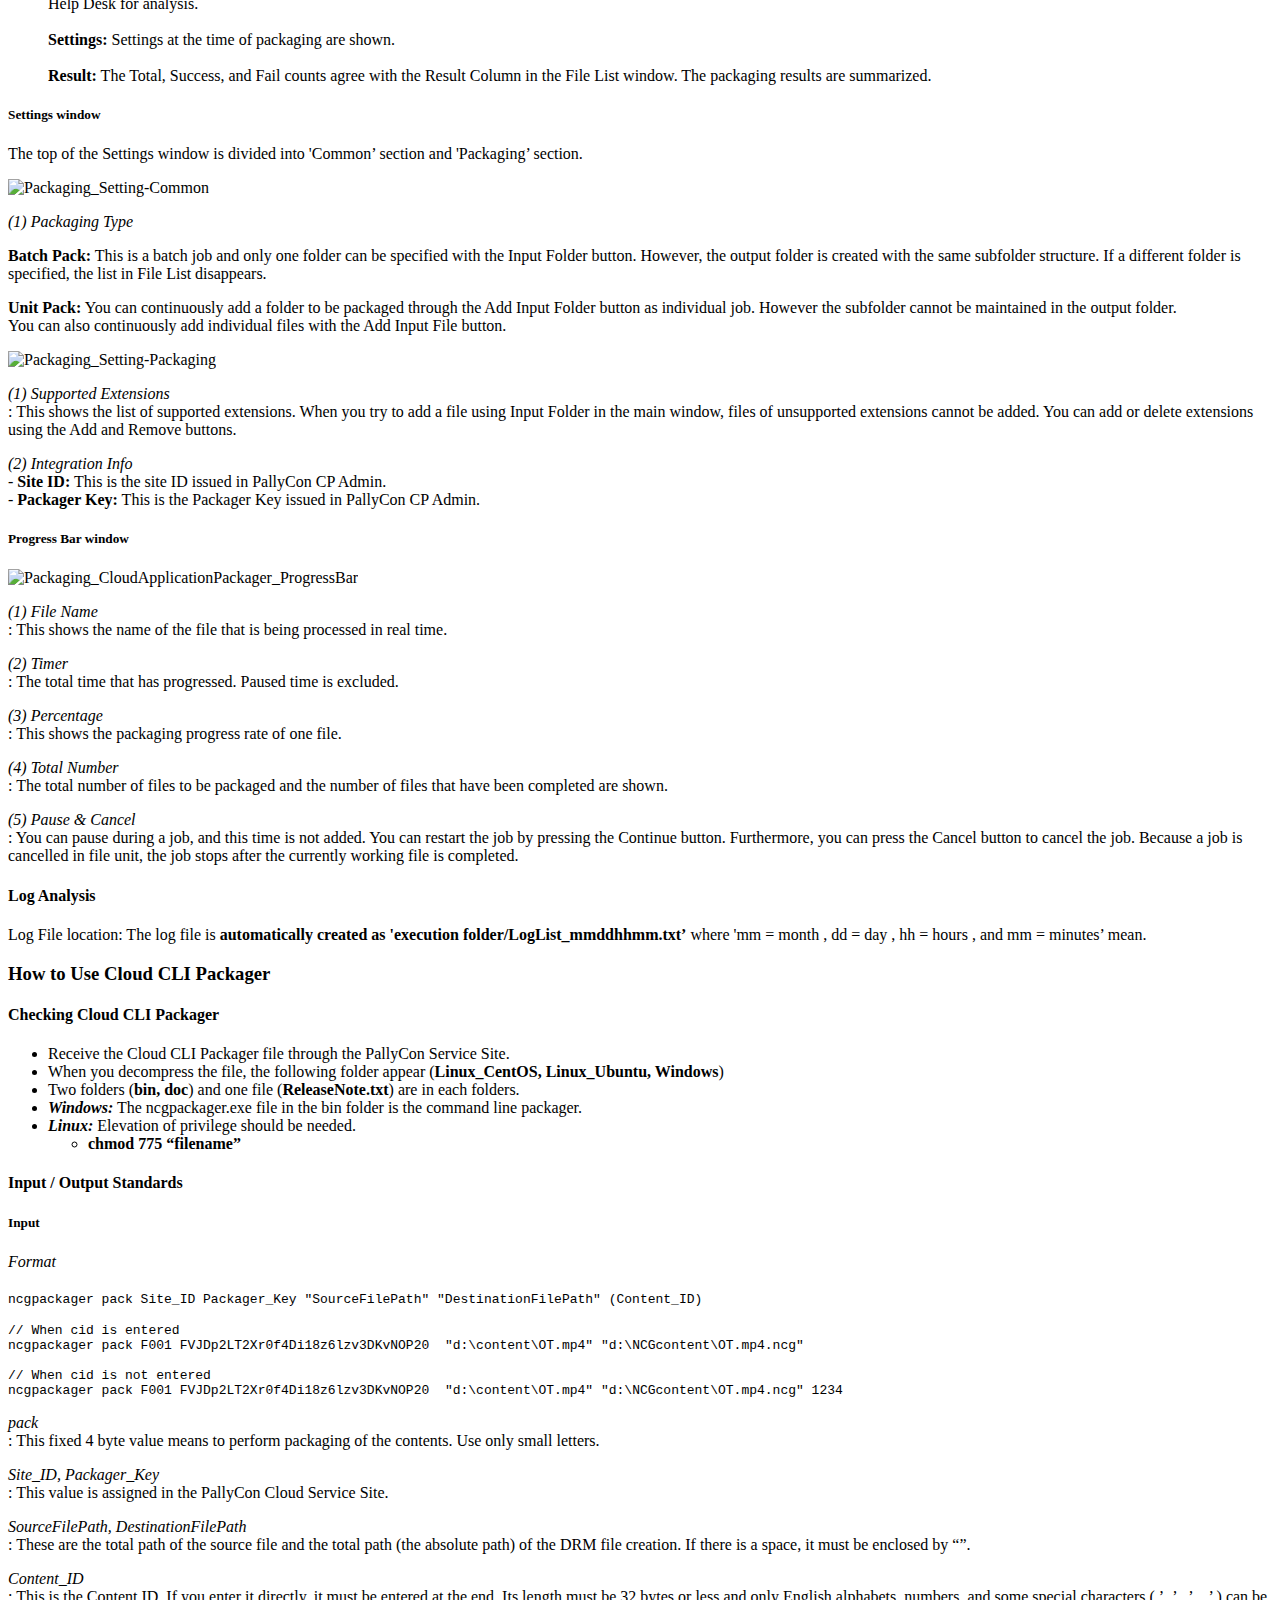
==== commit cb4e01fe: "Site updated to b99a050" ====
--- a/en/index.html
+++ b/en/index.html
@@ -641,7 +641,7 @@
 
 <ul>
 <li>Key: 32 byte  (This can be checked in PallyCon CP Admin Page.)</li>
-<li>Initial vector: 16 byte (a fixed value:  <strong>1234567890abcdef</strong>)</li>
+<li>Initial vector: 16 byte (a fixed value:  <strong>0123456789abcdef</strong>)</li>
 </ul>
 
 <p><em>Padding</em><br>
@@ -1100,7 +1100,7 @@
 <p><em>Key, Initial vector</em></p>
 
 <p>: - Key: 32 byte  (This can be checked in PallyCon CP Admin pageCloud-Admin)<br>
-- Initial vector: 16 byte (a fixed value: <strong>1234567890abcdef</strong>)  </p>
+- Initial vector: 16 byte (a fixed value: <strong>0123456789abcdef</strong>)  </p>
 
 <p><em>Padding</em></p>
 
@@ -1368,7 +1368,7 @@
 <p><em>Key, Initial vector</em></p>
 
 <p>: - Key: 32 byte  (The key for each service site can be checked in the PallyCon CP Admin Page)<br>
-- Initial vector: 16 byte  (a fixed value: <strong>1234567890abcdef</strong>)</p>
+- Initial vector: 16 byte  (a fixed value: <strong>0123456789abcdef</strong>)</p>
 
 <p><em>Padding</em></p>
 
@@ -1422,7 +1422,7 @@
 <p><strong>AES 256 encryption/decryption Key, IV(Initial vector):</strong></p>
 
 <ul>
-<li>You receive the key for AES256 encryption/decryption of the data for interconnecting with the Web server when contracting with INKA. Because this value is matched to &#39;site_id&rsquo;, you must use the site_id, AES256 Key that you received at the time of contract.  (The Initial Vector used together with the AES256 Key is a fixed value of 16 bytes, which is &rsquo;<strong>1234567890abcdef</strong>&rsquo;.)<br></li>
+<li>You receive the key for AES256 encryption/decryption of the data for interconnecting with the Web server when contracting with INKA. Because this value is matched to &#39;site_id&rsquo;, you must use the site_id, AES256 Key that you received at the time of contract.  (The Initial Vector used together with the AES256 Key is a fixed value of 16 bytes, which is &rsquo;<strong>0123456789abcdef</strong>&rsquo;.)<br></li>
 <li>The vendor name, key and IV received through vendor authentication are saved in the DB.<br></li>
 <li>Because the communication with the RI Cloud server of INKA uses <a href="http://en.wikipedia.org/wiki/Public_key_infrastructure">PKI</a>, the data used in the communication and DB are strongly protected. </li>
 </ul>
@@ -1968,7 +1968,7 @@
 
 <ul>
 <li>Key: 32 bytes (Can be checked for each service site on the Cloud Admin page)</li>
-<li>Initial vector: 16 byte  (Fixed value: <strong>123456890abcdef</strong>)</li>
+<li>Initial vector: 16 byte  (Fixed value: <strong>0123456789abcdef</strong>)</li>
 </ul>
 
 <p><em>Padding</em></p>
